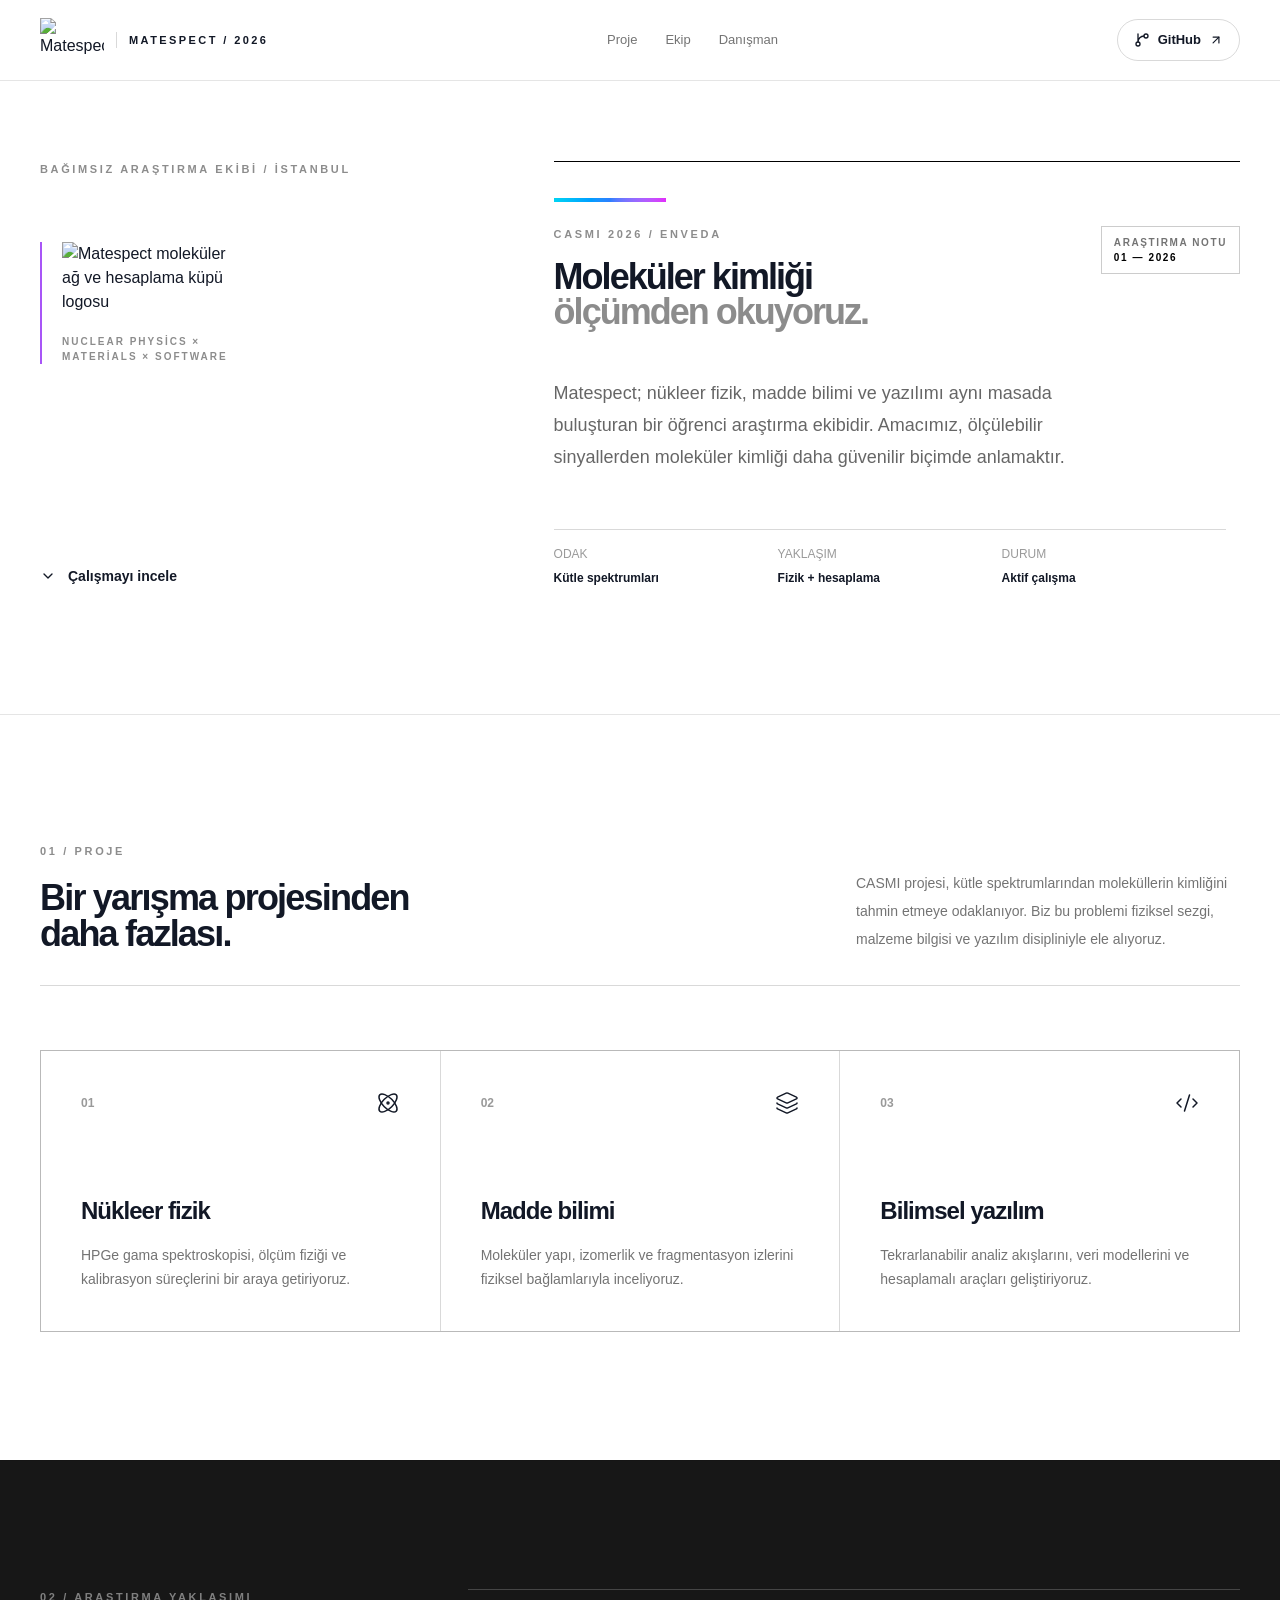
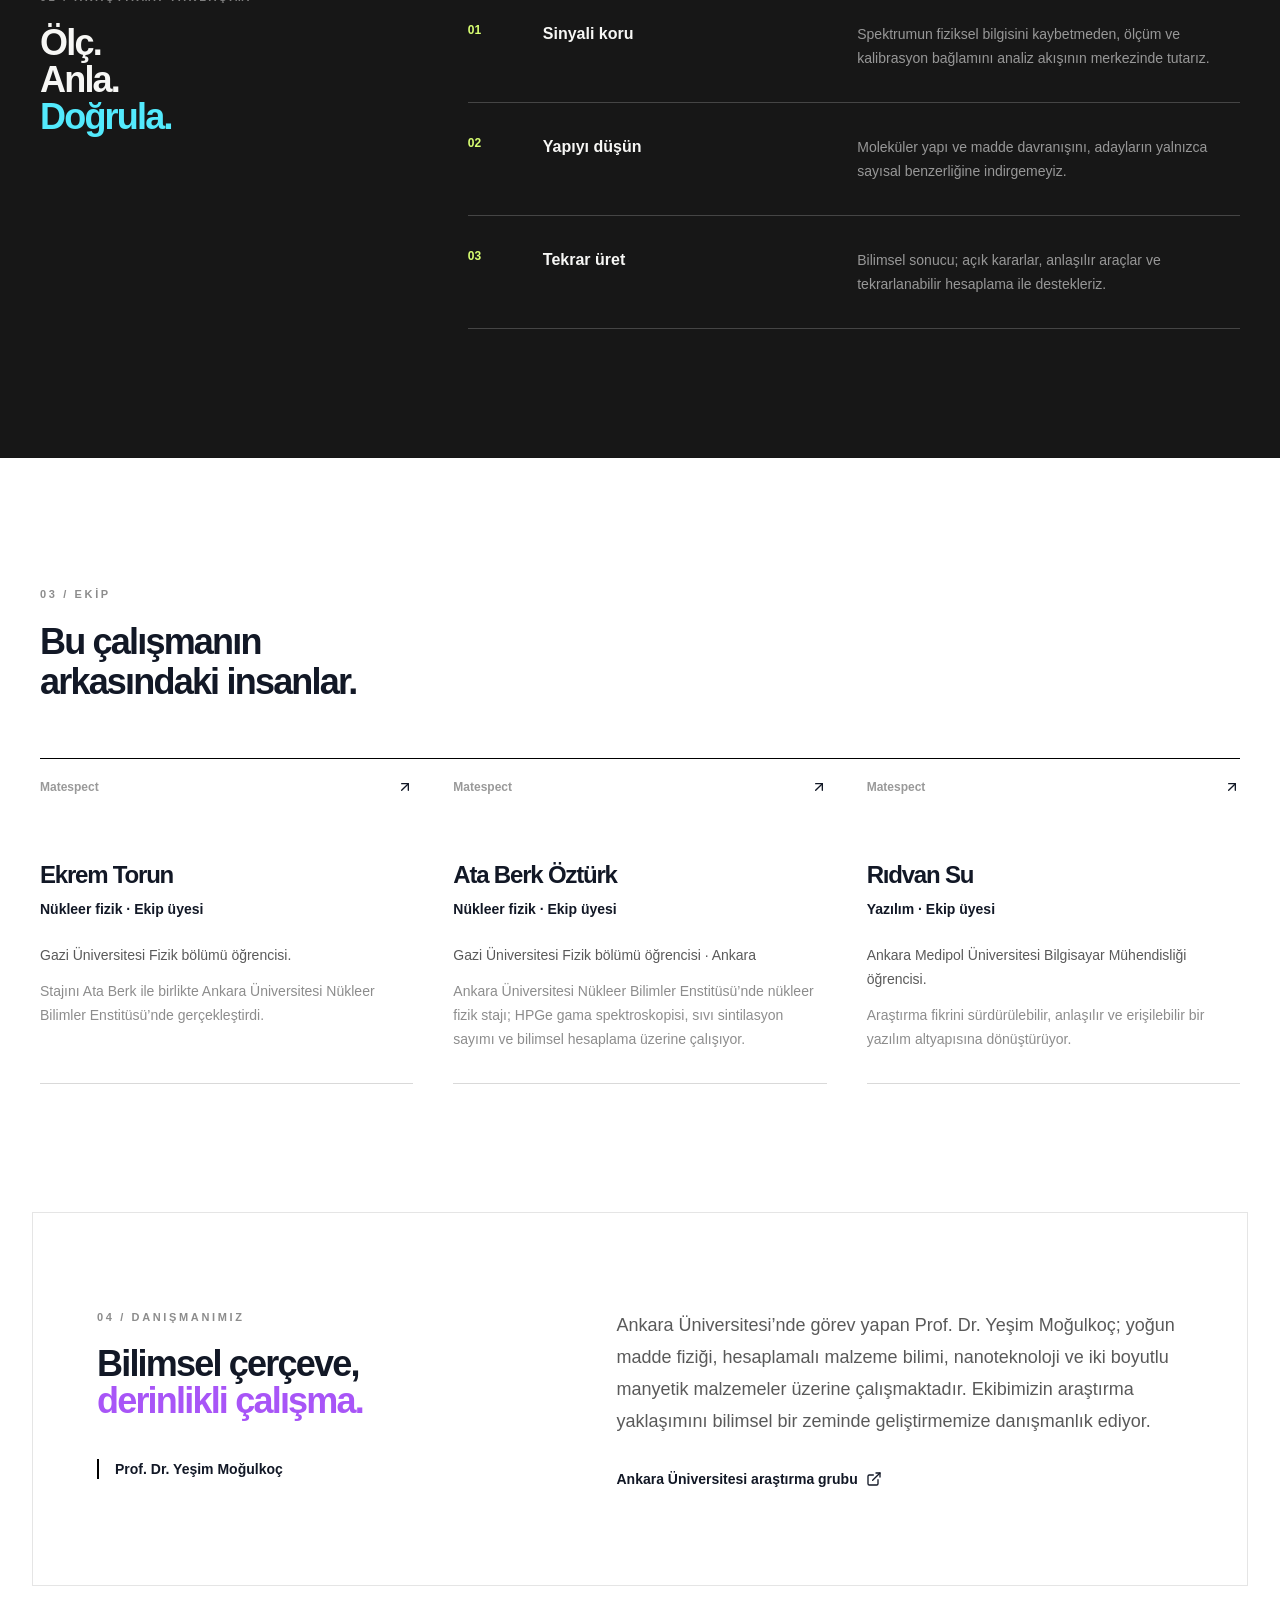
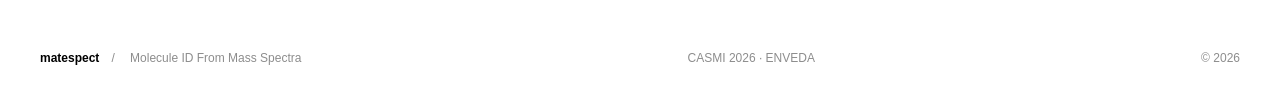
==== index.html @ edbdc3a5 "Publish Matespect team and project site Co-authored-by: Copilot <223556219+Copilot@users.noreply.git" ====
<!DOCTYPE html><html lang="tr"><head><meta charSet="utf-8"/><meta name="viewport" content="width=device-width, initial-scale=1"/><link rel="preload" href="https://hebbkx1anhila5yf.public.blob.vercel-storage.com/matespect%20logo-6dTscVKvWCVFBcTOnslpFok1MYDZ5d.jpg" as="image"/><link rel="stylesheet" href="/_next/static/chunks/1lz28xdimaww-.css" data-precedence="next"/><link rel="preload" as="script" fetchPriority="low" href="/_next/static/chunks/02y6ft7xy_y07.js"/><script src="/_next/static/chunks/307s0yo-1lt_t.js" async=""></script><script src="/_next/static/chunks/3vtk819k82294.js" async=""></script><script src="/_next/static/chunks/turbopack-3-ry682tkyiqk.js" async=""></script><script src="/_next/static/chunks/2s9nmpvizx0x4.js" async=""></script><script src="/_next/static/chunks/1g503qa-f4tda.js" async=""></script><meta name="theme-color" content="white" media="(prefers-color-scheme: light)"/><meta name="theme-color" content="black" media="(prefers-color-scheme: dark)"/><meta name="color-scheme" content="light dark"/><title>matespect — Maddenin izini sürüyoruz</title><meta name="description" content="CASMI 2026 için moleküllerin izini süren Matespect araştırma ekibi."/><meta name="generator" content="v0.app"/><link rel="icon" href="/icon-light-32x32.png" media="(prefers-color-scheme: light)"/><link rel="icon" href="/icon-dark-32x32.png" media="(prefers-color-scheme: dark)"/><link rel="icon" href="/icon.svg" type="image/svg+xml"/><link rel="apple-touch-icon" href="/apple-icon.png"/><script src="/_next/static/chunks/0cz1d0mv5g_q7.js" noModule=""></script></head><body class="antialiased"><div hidden=""><!--$--><!--/$--></div><main class="min-h-screen bg-white text-[#121826] selection:bg-[#d8f3ff]"><header class="border-b border-black/10 bg-white"><nav class="mx-auto flex h-20 max-w-[1320px] items-center justify-between px-6 lg:px-10" aria-label="Ana navigasyon"><a href="#top" class="flex items-center gap-3" aria-label="Matespect ana sayfa"><img src="https://hebbkx1anhila5yf.public.blob.vercel-storage.com/matespect%20logo-6dTscVKvWCVFBcTOnslpFok1MYDZ5d.jpg" alt="Matespect logosu" class="h-11 w-16 object-cover object-[center_22%]"/><span class="hidden border-l border-black/15 pl-3 text-[11px] font-semibold uppercase tracking-[0.22em] sm:block">Matespect / 2026</span></a><div class="hidden items-center gap-7 text-[13px] font-medium text-black/55 md:flex"><a href="#about" class="hover:text-black">Proje</a><a href="#team" class="hover:text-black">Ekip</a><a href="#advisor" class="hover:text-black">Danışman</a></div><a href="https://github.com/matespect" target="_blank" rel="noreferrer" class="inline-flex items-center gap-2 rounded-full border border-black/15 px-4 py-2.5 text-[13px] font-semibold hover:bg-black hover:text-white"><svg xmlns="http://www.w3.org/2000/svg" width="24" height="24" viewBox="0 0 24 24" fill="none" stroke="currentColor" stroke-width="2" stroke-linecap="round" stroke-linejoin="round" class="lucide lucide-git-branch size-4" aria-hidden="true"><path d="M15 6a9 9 0 0 0-9 9V3"></path><circle cx="18" cy="6" r="3"></circle><circle cx="6" cy="18" r="3"></circle></svg> GitHub <svg xmlns="http://www.w3.org/2000/svg" width="24" height="24" viewBox="0 0 24 24" fill="none" stroke="currentColor" stroke-width="2" stroke-linecap="round" stroke-linejoin="round" class="lucide lucide-arrow-up-right size-3.5" aria-hidden="true"><path d="M7 7h10v10"></path><path d="M7 17 17 7"></path></svg></a></nav></header><section id="top" class="border-b border-black/10 bg-white"><div class="mx-auto grid max-w-[1320px] gap-14 px-6 pb-24 pt-12 lg:grid-cols-[0.8fr_1.2fr] lg:px-10 lg:pb-32 lg:pt-20"><div class="flex flex-col justify-between"><div><p class="mb-16 text-[11px] font-bold uppercase tracking-[0.24em] text-black/45">Bağımsız araştırma ekibi / İstanbul</p><div class="mb-10 flex max-w-[190px] flex-col gap-5 border-l-2 border-[#a855f7] pl-5"><img src="https://hebbkx1anhila5yf.public.blob.vercel-storage.com/matespect%20logo-6dTscVKvWCVFBcTOnslpFok1MYDZ5d.jpg" alt="Matespect moleküler ağ ve hesaplama küpü logosu" class="w-full"/><span class="text-[10px] font-bold uppercase tracking-[0.2em] text-black/45">Nuclear physics × materials × software</span></div></div><a href="#about" class="mt-16 flex items-center gap-3 text-sm font-semibold"><svg xmlns="http://www.w3.org/2000/svg" width="24" height="24" viewBox="0 0 24 24" fill="none" stroke="currentColor" stroke-width="2" stroke-linecap="round" stroke-linejoin="round" class="lucide lucide-chevron-down size-4" aria-hidden="true"><path d="m6 9 6 6 6-6"></path></svg> Çalışmayı incele</a></div><div class="border-t border-black pt-7 lg:pt-9"><div class="mb-6 h-1 w-28 bg-gradient-to-r from-cyan-400 via-blue-500 to-fuchsia-500"></div><div class="mb-12 flex items-start justify-between gap-8"><div><p class="mb-4 text-[11px] font-bold uppercase tracking-[0.24em] text-black/45">CASMI 2026 / ENVEDA</p><h1 class="max-w-2xl text-4xl font-semibold leading-[0.98] tracking-[-0.055em] sm:text-4xl">Moleküler kimliği<br/><span class="text-black/45">ölçümden okuyoruz.</span></h1></div><span class="hidden border border-black/20 px-3 py-2 text-[10px] font-bold uppercase tracking-[0.16em] text-black/55 sm:block">Araştırma notu<br/><span class="text-black">01 — 2026</span></span></div><p class="max-w-xl text-lg leading-8 text-black/60">Matespect; nükleer fizik, madde bilimi ve yazılımı aynı masada buluşturan bir öğrenci araştırma ekibidir. Amacımız, ölçülebilir sinyallerden moleküler kimliği daha güvenilir biçimde anlamaktır.</p><div class="mt-14 grid max-w-2xl grid-cols-3 border-t border-black/15 pt-4 text-xs"><div><span class="block text-black/40">ODAK</span><span class="mt-2 block font-semibold">Kütle spektrumları</span></div><div><span class="block text-black/40">YAKLAŞIM</span><span class="mt-2 block font-semibold">Fizik + hesaplama</span></div><div><span class="block text-black/40">DURUM</span><span class="mt-2 block font-semibold">Aktif çalışma</span></div></div></div></div></section><section id="about" class="mx-auto max-w-[1320px] px-6 py-24 lg:px-10 lg:py-32"><div class="mb-16 flex flex-col justify-between gap-8 border-b border-black/15 pb-8 md:flex-row md:items-end"><div><p class="mb-5 text-[11px] font-bold uppercase tracking-[0.24em] text-black/45">01 / Proje</p><h2 class="max-w-2xl text-3xl font-semibold leading-[1.02] tracking-[-0.05em] sm:text-4xl">Bir yarışma projesinden<br/>daha fazlası.</h2></div><p class="max-w-sm text-sm leading-7 text-black/55">CASMI projesi, kütle spektrumlarından moleküllerin kimliğini tahmin etmeye odaklanıyor. Biz bu problemi fiziksel sezgi, malzeme bilgisi ve yazılım disipliniyle ele alıyoruz.</p></div><div class="grid gap-px overflow-hidden border border-black/15 bg-black/15 md:grid-cols-3"><article class="bg-white p-8 lg:p-10"><div class="mb-20 flex items-center justify-between"><span class="text-xs font-bold text-black/40">01</span><svg xmlns="http://www.w3.org/2000/svg" width="24" height="24" viewBox="0 0 24 24" fill="none" stroke="currentColor" stroke-width="1.5" stroke-linecap="round" stroke-linejoin="round" class="lucide lucide-atom size-6" aria-hidden="true"><circle cx="12" cy="12" r="1"></circle><path d="M20.2 20.2c2.04-2.03.02-7.36-4.5-11.9-4.54-4.52-9.87-6.54-11.9-4.5-2.04 2.03-.02 7.36 4.5 11.9 4.54 4.52 9.87 6.54 11.9 4.5Z"></path><path d="M15.7 15.7c4.52-4.54 6.54-9.87 4.5-11.9-2.03-2.04-7.36-.02-11.9 4.5-4.52 4.54-6.54 9.87-4.5 11.9 2.03 2.04 7.36.02 11.9-4.5Z"></path></svg></div><h3 class="text-2xl font-semibold tracking-[-0.04em]">Nükleer fizik</h3><p class="mt-4 text-sm leading-6 text-black/55">HPGe gama spektroskopisi, ölçüm fiziği ve kalibrasyon süreçlerini bir araya getiriyoruz.</p></article><article class="bg-white p-8 lg:p-10"><div class="mb-20 flex items-center justify-between"><span class="text-xs font-bold text-black/40">02</span><svg xmlns="http://www.w3.org/2000/svg" width="24" height="24" viewBox="0 0 24 24" fill="none" stroke="currentColor" stroke-width="1.5" stroke-linecap="round" stroke-linejoin="round" class="lucide lucide-layers size-6" aria-hidden="true"><path d="M12.83 2.18a2 2 0 0 0-1.66 0L2.6 6.08a1 1 0 0 0 0 1.83l8.58 3.91a2 2 0 0 0 1.66 0l8.58-3.9a1 1 0 0 0 0-1.83z"></path><path d="M2 12a1 1 0 0 0 .58.91l8.6 3.91a2 2 0 0 0 1.65 0l8.58-3.9A1 1 0 0 0 22 12"></path><path d="M2 17a1 1 0 0 0 .58.91l8.6 3.91a2 2 0 0 0 1.65 0l8.58-3.9A1 1 0 0 0 22 17"></path></svg></div><h3 class="text-2xl font-semibold tracking-[-0.04em]">Madde bilimi</h3><p class="mt-4 text-sm leading-6 text-black/55">Moleküler yapı, izomerlik ve fragmentasyon izlerini fiziksel bağlamlarıyla inceliyoruz.</p></article><article class="bg-white p-8 lg:p-10"><div class="mb-20 flex items-center justify-between"><span class="text-xs font-bold text-black/40">03</span><svg xmlns="http://www.w3.org/2000/svg" width="24" height="24" viewBox="0 0 24 24" fill="none" stroke="currentColor" stroke-width="1.5" stroke-linecap="round" stroke-linejoin="round" class="lucide lucide-code-xml size-6" aria-hidden="true"><path d="m18 16 4-4-4-4"></path><path d="m6 8-4 4 4 4"></path><path d="m14.5 4-5 16"></path></svg></div><h3 class="text-2xl font-semibold tracking-[-0.04em]">Bilimsel yazılım</h3><p class="mt-4 text-sm leading-6 text-black/55">Tekrarlanabilir analiz akışlarını, veri modellerini ve hesaplamalı araçları geliştiriyoruz.</p></article></div></section><section class="border-y border-black/10 bg-[#171717] text-[#f7f7f5]"><div class="mx-auto grid max-w-[1320px] gap-14 px-6 py-24 lg:grid-cols-[0.65fr_1.35fr] lg:px-10 lg:py-32"><div><p class="mb-5 text-[11px] font-bold uppercase tracking-[0.24em] text-white/45">02 / Araştırma yaklaşımı</p><h2 class="text-3xl font-semibold leading-[1.02] tracking-[-0.05em] sm:text-4xl">Ölç.<br/>Anla.<br/><span class="text-cyan-300">Doğrula.</span></h2></div><div class="grid gap-0 border-t border-white/20"><div class="grid gap-5 border-b border-white/20 py-8 sm:grid-cols-[55px_1fr_1.3fr]"><span class="text-xs font-bold text-[#d9ff72]">01</span><h3 class="font-semibold">Sinyali koru</h3><p class="text-sm leading-6 text-white/55">Spektrumun fiziksel bilgisini kaybetmeden, ölçüm ve kalibrasyon bağlamını analiz akışının merkezinde tutarız.</p></div><div class="grid gap-5 border-b border-white/20 py-8 sm:grid-cols-[55px_1fr_1.3fr]"><span class="text-xs font-bold text-[#d9ff72]">02</span><h3 class="font-semibold">Yapıyı düşün</h3><p class="text-sm leading-6 text-white/55">Moleküler yapı ve madde davranışını, adayların yalnızca sayısal benzerliğine indirgemeyiz.</p></div><div class="grid gap-5 border-b border-white/20 py-8 sm:grid-cols-[55px_1fr_1.3fr]"><span class="text-xs font-bold text-[#d9ff72]">03</span><h3 class="font-semibold">Tekrar üret</h3><p class="text-sm leading-6 text-white/55">Bilimsel sonucu; açık kararlar, anlaşılır araçlar ve tekrarlanabilir hesaplama ile destekleriz.</p></div></div></div></section><section id="team" class="mx-auto max-w-[1320px] px-6 py-24 lg:px-10 lg:py-32"><div class="mb-14"><p class="mb-5 text-[11px] font-bold uppercase tracking-[0.24em] text-black/45">03 / Ekip</p><h2 class="text-3xl font-semibold tracking-[-0.05em] sm:text-4xl">Bu çalışmanın<br/>arkasındaki insanlar.</h2></div><div class="grid gap-10 border-t border-black pt-5 md:grid-cols-3"><article class="border-b border-black/15 pb-8"><div class="mb-16 flex justify-between"><span class="text-xs font-bold text-black/40">Matespect</span><svg xmlns="http://www.w3.org/2000/svg" width="24" height="24" viewBox="0 0 24 24" fill="none" stroke="currentColor" stroke-width="2" stroke-linecap="round" stroke-linejoin="round" class="lucide lucide-arrow-up-right size-4" aria-hidden="true"><path d="M7 7h10v10"></path><path d="M7 17 17 7"></path></svg></div><h3 class="text-2xl font-semibold tracking-[-0.05em]">Ekrem Torun</h3><p class="mt-2 text-sm font-semibold">Nükleer fizik · Ekip üyesi</p><p class="mt-6 text-sm leading-6 text-black/65">Gazi Üniversitesi Fizik bölümü öğrencisi.</p><p class="mt-3 text-sm leading-6 text-black/45">Stajını Ata Berk ile birlikte Ankara Üniversitesi Nükleer Bilimler Enstitüsü’nde gerçekleştirdi.</p></article><article class="border-b border-black/15 pb-8"><div class="mb-16 flex justify-between"><span class="text-xs font-bold text-black/40">Matespect</span><svg xmlns="http://www.w3.org/2000/svg" width="24" height="24" viewBox="0 0 24 24" fill="none" stroke="currentColor" stroke-width="2" stroke-linecap="round" stroke-linejoin="round" class="lucide lucide-arrow-up-right size-4" aria-hidden="true"><path d="M7 7h10v10"></path><path d="M7 17 17 7"></path></svg></div><h3 class="text-2xl font-semibold tracking-[-0.05em]">Ata Berk Öztürk</h3><p class="mt-2 text-sm font-semibold">Nükleer fizik · Ekip üyesi</p><p class="mt-6 text-sm leading-6 text-black/65">Gazi Üniversitesi Fizik bölümü öğrencisi · Ankara</p><p class="mt-3 text-sm leading-6 text-black/45">Ankara Üniversitesi Nükleer Bilimler Enstitüsü’nde nükleer fizik stajı; HPGe gama spektroskopisi, sıvı sintilasyon sayımı ve bilimsel hesaplama üzerine çalışıyor.</p></article><article class="border-b border-black/15 pb-8"><div class="mb-16 flex justify-between"><span class="text-xs font-bold text-black/40">Matespect</span><svg xmlns="http://www.w3.org/2000/svg" width="24" height="24" viewBox="0 0 24 24" fill="none" stroke="currentColor" stroke-width="2" stroke-linecap="round" stroke-linejoin="round" class="lucide lucide-arrow-up-right size-4" aria-hidden="true"><path d="M7 7h10v10"></path><path d="M7 17 17 7"></path></svg></div><h3 class="text-2xl font-semibold tracking-[-0.05em]">Rıdvan Su</h3><p class="mt-2 text-sm font-semibold">Yazılım · Ekip üyesi</p><p class="mt-6 text-sm leading-6 text-black/65">Ankara Medipol Üniversitesi Bilgisayar Mühendisliği öğrencisi.</p><p class="mt-3 text-sm leading-6 text-black/45">Araştırma fikrini sürdürülebilir, anlaşılır ve erişilebilir bir yazılım altyapısına dönüştürüyor.</p></article></div></section><section id="advisor" class="mx-6 mb-6 overflow-hidden border border-black/10 bg-white lg:mx-8"><div class="mx-auto grid max-w-[1320px] gap-14 px-6 py-16 lg:grid-cols-[0.9fr_1.1fr] lg:px-16 lg:py-24"><div><p class="mb-5 text-[11px] font-bold uppercase tracking-[0.24em] text-black/45">04 / Danışmanımız</p><h2 class="max-w-xl text-3xl font-semibold leading-[1.02] tracking-[-0.05em] sm:text-4xl">Bilimsel çerçeve,<br/><span class="text-[#a855f7]">derinlikli çalışma.</span></h2><div class="mt-10 border-l-2 border-black pl-4 text-sm font-semibold">Prof. Dr. Yeşim Moğulkoç</div></div><div class="flex flex-col justify-end"><p class="text-lg leading-8 text-black/65">Ankara Üniversitesi’nde görev yapan Prof. Dr. Yeşim Moğulkoç; yoğun madde fiziği, hesaplamalı malzeme bilimi, nanoteknoloji ve iki boyutlu manyetik malzemeler üzerine çalışmaktadır. Ekibimizin araştırma yaklaşımını bilimsel bir zeminde geliştirmemize danışmanlık ediyor.</p><a href="https://hymf.ankara.edu.tr" target="_blank" rel="noreferrer" class="mt-8 inline-flex items-center gap-2 text-sm font-semibold">Ankara Üniversitesi araştırma grubu <svg xmlns="http://www.w3.org/2000/svg" width="24" height="24" viewBox="0 0 24 24" fill="none" stroke="currentColor" stroke-width="2" stroke-linecap="round" stroke-linejoin="round" class="lucide lucide-external-link size-4" aria-hidden="true"><path d="M15 3h6v6"></path><path d="M10 14 21 3"></path><path d="M18 13v6a2 2 0 0 1-2 2H5a2 2 0 0 1-2-2V8a2 2 0 0 1 2-2h6"></path></svg></a></div></div></section><footer class="mx-auto flex max-w-[1320px] flex-col gap-5 px-6 py-10 text-xs text-black/45 sm:flex-row sm:items-center sm:justify-between lg:px-10"><div><span class="font-semibold text-black">matespect</span><span class="mx-3">/</span> Molecule ID From Mass Spectra</div><div>CASMI 2026 · ENVEDA</div><span>© 2026</span></footer></main><!--$--><!--/$--><!--$!--><template data-dgst=""></template><!--/$--><script id="_R_">(globalThis["TURBOPACK"] || (globalThis["TURBOPACK"] = [])).push({"otherChunks":["static/chunks/02y6ft7xy_y07.js","static/chunks/307s0yo-1lt_t.js","static/chunks/3vtk819k82294.js"],"runtimeModuleIds":[82906]});</script><script src="/_next/static/chunks/02y6ft7xy_y07.js" async=""></script><script>(self.__next_f=self.__next_f||[]).push([0])</script><script>self.__next_f.push([1,"1:\"$Sreact.fragment\"\n2:\"/_next/static/chunks/2s9nmpvizx0x4.js\"\n3:I[15796,[\"$2\"],\"default\"]\n4:I[94651,[\"$2\"],\"default\"]\n5:I[9307,[\"$2\"],\"Analytics\"]\n7:\"/_next/static/chunks/1g503qa-f4tda.js\"\n8:I[92339,[\"$2\",\"$7\"],\"default\"]\n13:\"ViewportBoundary\"\n14:I[58997,[\"$2\"],\"$13\"]\n16:\"MetadataBoundary\"\n17:I[58997,[\"$2\"],\"$16\"]\n18:\"$Sreact.suspense\"\n1a:I[30254,[\"$2\"],\"default\",1]\n:HL[\"/_next/static/chunks/1lz28xdimaww-.css\",\"style\"]\n:HL[\"https://hebbkx1anhila5yf.public.blob.vercel-storage.com/matespect%20logo-6dTscVKvWCVFBcTOnslpFok1MYDZ5d.jpg\",\"image\"]\n6:[[\"children\",{\"s\":\"__PAGE__\",\"h\":512,\"d\":{\"r\":[\"$\",\"$1\",\"c\",{\"children\":[[\"$\",\"main\",null,{\"className\":\"min-h-screen bg-white text-[#121826] selection:bg-[#d8f3ff]\",\"children\":[[\"$\",\"header\",null,{\"className\":\"border-b border-black/10 bg-white\",\"children\":[\"$\",\"nav\",null,{\"className\":\"mx-auto flex h-20 max-w-[1320px] items-center justify-between px-6 lg:px-10\",\"aria-label\":\"Ana navigasyon\",\"children\":[[\"$\",\"a\",null,{\"href\":\"#top\",\"className\":\"flex items-center gap-3\",\"aria-label\":\"Matespect ana sayfa\",\"children\":[[\"$\",\"img\",null,{\"src\":\"https://hebbkx1anhila5yf.public.blob.vercel-storage.com/matespect%20logo-6dTscVKvWCVFBcTOnslpFok1MYDZ5d.jpg\",\"alt\":\"Matespect logosu\",\"className\":\"h-11 w-16 object-cover object-[center_22%]\"}],[\"$\",\"span\",null,{\"className\":\"hidden border-l border-black/15 pl-3 text-[11px] font-semibold uppercase tracking-[0.22em] sm:block\",\"children\":\"Matespect / 2026\"}]]}],[\"$\",\"div\",null,{\"className\":\"hidden items-center gap-7 text-[13px] font-medium text-black/55 md:flex\",\"children\":[[\"$\",\"a\",null,{\"href\":\"#about\",\"className\":\"hover:text-black\",\"children\":\"Proje\"}],[\"$\",\"a\",null,{\"href\":\"#team\",\"className\":\"hover:text-black\",\"children\":\"Ekip\"}],[\"$\",\"a\",null,{\"href\":\"#advisor\",\"className\":\"hover:text-black\",\"children\":\"Danışman\"}]]}],[\"$\",\"a\",null,{\"href\":\"https://github.com/matespect\",\"target\":\"_blank\",\"rel\":\"noreferrer\",\"className\":\"inline-flex items-center gap-2 rounded-full border border-black/15 px-4 py-2.5 text-[13px] font-semibold hover:bg-black hover:text-white\",\"children\":[[\"$\",\"$L8\",null,{\"ref\":\"$undefined\",\"iconNode\":[[\"path\",{\"d\":\"M15 6a9 9 0 0 0-9 9V3\",\"key\":\"1cii5b\"}],[\"circle\",{\"cx\":\"18\",\"cy\":\"6\",\"r\":\"3\",\"key\":\"1h7g24\"}],[\"circle\",{\"cx\":\"6\",\"cy\":\"18\",\"r\":\"3\",\"key\":\"fqmcym\"}]],\"className\":\"lucide-git-branch size-4\",\"aria-hidden\":\"true\"}],\" GitHub \",[\"$\",\"$L8\",null,{\"ref\":\"$undefined\",\"iconNode\":[[\"path\",{\"d\":\"M7 7h10v10\",\"key\":\"1tivn9\"}],[\"path\",{\"d\":\"M7 17 17 7\",\"key\":\"1vkiza\"}]],\"className\":\"lucide-arrow-up-right size-3.5\",\"aria-hidden\":\"true\"}]]}]]}]}],[\"$\",\"section\",null,{\"id\":\"top\",\"className\":\"border-b border-black/10 bg-white\",\"children\":[\"$\",\"div\",null,{\"className\":\"mx-auto grid max-w-[1320px] gap-14 px-6 pb-24 pt-12 lg:grid-cols-[0.8fr_1.2fr] lg:px-10 lg:pb-32 lg:pt-20\",\"children\":[[\"$\",\"div\",null,{\"className\":\"flex flex-col justify-between\",\"children\":[[\"$\",\"div\",null,{\"children\":[[\"$\",\"p\",null,{\"className\":\"mb-16 text-[11px] font-bold uppercase tracking-[0.24em] text-black/45\",\"children\":\"Bağımsız araştırma ekibi / İstanbul\"}],[\"$\",\"div\",null,{\"className\":\"mb-10 flex max-w-[190px] flex-col gap-5 border-l-2 border-[#a855f7] pl-5\",\"children\":[[\"$\",\"img\",null,{\"src\":\"https://hebbkx1anhila5yf.public.blob.vercel-storage.com/matespect%20logo-6dTscVKvWCVFBcTOnslpFok1MYDZ5d.jpg\",\"alt\":\"Matespect moleküler ağ ve hesaplama küpü logosu\",\"className\":\"w-full\"}],\"$L9\"]}]]}],\"$La\"]}],\"$Lb\"]}]}],\"$Lc\",\"$Ld\",\"$Le\",\"$Lf\",\"$L10\"]}],[\"$L11\"],\"$L12\"]}],\"p\":false,\"v\":null}}]]\n0:{\"P\":null,\"c\":[\"\",\"\"],\"q\":\"\",\"i\":false,\"t\":{\"t\":{\"s\":\"\",\"h\":528,\"d\":{\"r\":[\"$\",\"$1\",\"c\",{\"children\":[[[\"$\",\"link\",\"0\",{\"rel\":\"stylesheet\",\"href\":\"/_next/static/chunks/1lz28xdimaww-.css\",\"precedence\":\"next\",\"crossOrigin\":\"$undefined\",\"nonce\":\"$undefined\"}],[\"$\",\"script\",\"script-0\",{\"src\":\"/_next/static/chunks/2s9nmpvizx0x4.js\",\"async\":true,\"nonce\":\"$undefined\"}]],[\"$\",\"html\",null,{\"lang\":\"tr\",\"children\":[\"$\",\"body\",null,{\"className\":\"antialiased\",\"children\":[[\"$\",\"$L3\",null,{\"parallelRouterKey\":\"children\",\"error\":\"$undefined\",\"errorStyles\":\"$undefined\",\"errorScripts\":\"$undefined\",\"template\":[\"$\",\"$L4\",null,{}],\"templateStyles\":\"$undefined\",\"templateScripts\":\"$undefined\",\"notFound\":[[[\"$\",\"title\",null,{\"children\":\"404: This page could not be found.\"}],[\"$\",\"div\",null,{\"style\":{\"fontFamily\":\"system-ui,\\\"Segoe UI\\\",Roboto,Helvetica,Arial,sans-serif,\\\"Apple Color Emoji\\\",\\\"Segoe UI Emoji\\\"\",\"height\":\"100vh\",\"textAlign\":\"center\",\"display\":\"flex\",\"flexDirection\":\"column\",\"alignItems\":\"center\",\"justifyContent\":\"center\"},\"children\":[\"$\",\"div\",null,{\"children\":[[\"$\",\"style\",null,{\"dangerouslySetInnerHTML\":{\"__html\":\"body{color:#000;background:#fff;margin:0}.next-error-h1{border-right:1px solid rgba(0,0,0,.3)}@media (prefers-color-scheme:dark){body{color:#fff;background:#000}.next-error-h1{border-right:1px solid rgba(255,255,255,.3)}}\"}}],[\"$\",\"h1\",null,{\"className\":\"next-error-h1\",\"style\":{\"display\":\"inline-block\",\"margin\":\"0 20px 0 0\",\"padding\":\"0 23px 0 0\",\"fontSize\":24,\"fontWeight\":500,\"verticalAlign\":\"top\",\"lineHeight\":\"49px\"},\"children\":404}],[\"$\",\"div\",null,{\"style\":{\"display\":\"inline-block\"},\"children\":[\"$\",\"h2\",null,{\"style\":{\"fontSize\":14,\"fontWeight\":400,\"lineHeight\":\"49px\",\"margin\":0},\"children\":\"This page could not be found.\"}]}]]}]}]],[]],\"forbidden\":\"$undefined\",\"unauthorized\":\"$undefined\"}],[\"$\",\"$L5\",null,{}]]}]}]]}],\"p\":false,\"v\":null},\"c\":\"$Q6\"},\"h\":{\"r\":[\"$\",\"$1\",\"h\",{\"children\":[null,[\"$\",\"$L14\",null,{\"children\":\"$L15\"}],[\"$\",\"$L17\",null,{\"children\":[[\"$\",\"div\",null,{\"hidden\":true,\"children\":[\"$\",\"$18\",null,{\"name\":\"Next.Metadata\",\"children\":\"$L19\"}]}],null]}],null]}],\"p\":false,\"v\":null}},\"m\":\"$undefined\",\"G\":[\"$1a\",[[\"$\",\"link\",\"0\",{\"rel\":\"stylesheet\",\"href\":\"/_next/static/chunks/1lz28xdimaww-.css\",\"precedence\":\"next\",\"crossOrigin\":\"$undefined\",\"nonce\":\"$undefined\"}]]],\"S\":true,\"r\":\"$undefined\",\"s\":\"$undefined\",\"a\":\"$undefined\",\"l\":\"$undefined\",\"p\":\"$undefined\",\"d\":\"$undefined\",\"b\":\"WbWYukp9ehqty3Cdv-45f\"}\n1b:I[58997,[\"$2\"],\"OutletBoundary\"]\n9:[\"$\",\"span\",null,{\"className\":\"text-[10px] font-bold uppercase tracking-[0.2em] text-black/45\",\"children\":\"Nuclear physics × materials × software\"}]\na:[\"$\",\"a\",null,{\"href\":\"#about\",\"className\":\"mt-16 flex items-center gap-3 text-sm font-semibold\",\"children\":[[\"$\",\"$L8\",null,{\"ref\":\"$undefined\",\"iconNode\":[[\"path\",{\"d\":\"m6 9 6 6 6-6\",\"key\":\"qrunsl\"}]],\"className\":\"lucide-chevron-down size-4\",\"aria-hidden\":\"true\"}],\" Çalışmayı incele\"]}]\nb:[\"$\",\"div\",null,{\"className\":\"border-t border-black pt-7 lg:pt-9\",\"children\":[[\"$\",\"div\",null,{\"className\":\"mb-6 h-1 w-28 bg-gradient-to-r from-cyan-400 via-blue-500 to-fuchsia-500\"}],[\"$\",\"div\",null,{\"className\":\"mb-12 flex items-start justify-between gap-8\",\"children\":[[\"$\",\"div\",null,{\"children\":[[\"$\",\"p\",null,{\"className\":\"mb-4 text-[11px] font-bold uppercase tracking-[0.24em] text-black/45\",\"children\":\"CASMI 2026 / ENVEDA\"}],[\"$\",\"h1\",null,{\"className\":\"max-w-2xl text-4xl font-semibold leading-[0.98] tracking-[-0.055em] sm:text-4xl\",\"children\":[\"Moleküler kimliği\",[\"$\",\"br\",null,{}],[\"$\",\"span\",null,{\"className\":\"text-black/45\",\"children\":\"ölçümden okuyoruz.\"}]]}]]}],[\"$\",\"span\",null,{\"className\":\"hidden border border-black/20 px-3 py-2 text-[10px] font-bold uppercase tracking-[0.16em] text-black/55 sm:block\",\"children\":[\"Araştırma notu\",[\"$\",\"br\",null,{}],[\"$\",\"span\",null,{\"className\":\"text-black\",\"children\":\"01 — 2026\"}]]}]]}],[\"$\",\"p\",null,{\"className\":\"max-w-xl text-lg leading-8 text-black/60\",\"children\":\"Matespect; nükleer fizik, madde bilimi ve yazılımı aynı masada buluşturan bir öğrenci araştırma ekibidir. Amacımız, ölçülebilir sinyallerden moleküler kimliği daha güvenilir biçimde anlamaktır.\"}],[\"$\",\"div\",null,{\"className\":\"mt-14 grid max-w-2xl grid-cols-3 border-t border-black/15 pt-4 text-xs\",\"children\":[[\"$\",\"div\",null,{\"children\":[[\"$\",\"span\",null,{\"className\":\"block text-black/40\",\"children\":\"ODAK\"}],[\"$\",\"span\",null,{\"className\":\"mt-2 block font-semibold\",\"children\":\"Kütle spektrumları\"}]]}],[\"$\",\"div\",null,{\"children\":[[\"$\",\"span\",null,{\"className\":\"block text-black/40\",\"children\":\"YAKLAŞIM\"}],[\"$\",\"span\",null,{\"className\":\"mt-2 block font-semibold\",\"children\":\"Fizik + hesaplama\"}]]}],[\"$\",\"div\",null,{\"children\":[[\"$\",\"span\",null,{\"className\":\"block text-black/40\",\"children\":\"DURUM\"}],[\"$\",\"span\",null,{\"className\":\"mt-2 block font-semibold\",\"children\":\"Aktif çalışma\"}]]}]]}]]}]\nc:[\"$\",\"section\",null,{\"id\":\"about\",\"className\":\"mx-auto max-w-[1320px] px-6 py-24 lg:px-10 lg:py-32\",\"children\":[[\"$\",\"div\",null,{\"className\":\"mb-16 flex flex-col justify-between gap-8 border-b border-black/15 pb-8 md:flex-row md:items-end\",\"children\":[[\"$\",\"div\",null,{\"children\":[[\"$\",\"p\",null,{\"className\":\"mb-5 text-[11px] font-bold uppercase tracking-[0.24em] text-black/45\",\"children\":\"01 / Proje\"}],[\"$\",\"h2\",null,{\"className\":\"max-w-2xl text-3xl font-semibold leading-[1.02] tracking-[-0.05em] sm:text-4xl\",\"children\":[\"Bir yarışma projesinden\",[\"$\",\"br\",null,{}],\"daha fazlası.\"]}]]}],[\"$\",\"p\",null,{\"className\":\"max-w-sm text-sm leading-7 text-black/55\",\"children\":\"CASMI projesi, kütle spektrumlarından moleküllerin kimliğini tahmin etmeye odaklanıyor. Biz bu problemi fiziksel sezgi, malzeme bilgisi ve yazılım disipliniyle ele alıyoruz.\"}]]}],[\"$\",\"div\",null,{\"className\":\"grid gap-px overflow-hidden border border-black/15 bg-black/15 md:grid-cols-3\",\"children\":[[\"$\",\"article\",\"01\",{\"className\":\"bg-white p-8 lg:p-10\",\"children\":[[\"$\",\"div\",null,{\"className\":\"mb-20 flex items-center justify-between\",\"children\":[[\"$\",\"span\",null,{\"className\":\"text-xs font-bold text-black/40\",\"children\":\"01\"}],[\"$\",\"$L8\",null,{\"ref\":\"$undefined\",\"iconNode\":[[\"circle\",{\"cx\":\"12\",\"cy\":\"12\",\"r\":\"1\",\"key\":\"41hilf\"}],[\"path\",{\"d\":\"M20.2 20.2c2.04-2.03.02-7.36-4.5-11.9-4.54-4.52-9.87-6.54-11.9-4.5-2.04 2.03-.02 7.36 4.5 11.9 4.54 4.52 9.87 6.54 11.9 4.5Z\",\"key\":\"1l2ple\"}],[\"path\",{\"d\":\"M15.7 15.7c4.52-4.54 6.54-9.87 4.5-11.9-2.03-2.04-7.36-.02-11.9 4.5-4.52 4.54-6.54 9.87-4.5 11.9 2.03 2.04 7.36.02 11.9-4.5Z\",\"key\":\"1wam0m\"}]],\"className\":\"lucide-atom size-6\",\"strokeWidth\":1.5,\"aria-hidden\":\"true\"}]]}],[\"$\",\"h3\",null,{\"className\":\"text-2xl font-semibold tracking-[-0.04em]\",\"children\":\"Nükleer fizik\"}],[\"$\",\"p\",null,{\"className\":\"mt-4 text-sm leading-6 text-black/55\",\"children\":\"HPGe gama spektroskopisi, ölçüm fiziği ve kalibrasyon süreçlerini bir araya getiriyoruz.\"}]]}],[\"$\",\"article\",\"02\",{\"className\":\"bg-white p-8 lg:p-10\",\"children\":[[\"$\",\"div\",null,{\"className\":\"mb-20 flex items-center justify-between\",\"children\":[[\"$\",\"span\",null,{\"className\":\"text-xs font-bold text-black/40\",\"children\":\"02\"}],[\"$\",\"$L8\",null,{\"ref\":\"$undefined\",\"iconNode\":[[\"path\",{\"d\":\"M12.83 2.18a2 2 0 0 0-1.66 0L2.6 6.08a1 1 0 0 0 0 1.83l8.58 3.91a2 2 0 0 0 1.66 0l8.58-3.9a1 1 0 0 0 0-1.83z\",\"key\":\"zw3jo\"}],[\"path\",{\"d\":\"M2 12a1 1 0 0 0 .58.91l8.6 3.91a2 2 0 0 0 1.65 0l8.58-3.9A1 1 0 0 0 22 12\",\"key\":\"1wduqc\"}],[\"path\",{\"d\":\"M2 17a1 1 0 0 0 .58.91l8.6 3.91a2 2 0 0 0 1.65 0l8.58-3.9A1 1 0 0 0 22 17\",\"key\":\"kqbvx6\"}]],\"className\":\"lucide-layers size-6\",\"strokeWidth\":1.5,\"aria-hidden\":\"true\"}]]}],[\"$\",\"h3\",null,{\"className\":\"text-2xl font-semibold tracking-[-0.04em]\",\"children\":\"Madde bilimi\"}],[\"$\",\"p\",null,{\"className\":\"mt-4 text-sm leading-6 text-black/55\",\"children\":\"Moleküler yapı, izomerlik ve fragmentasyon izlerini fiziksel bağlamlarıyla inceliyoruz.\"}]]}],[\"$\",\"article\",\"03\",{\"className\":\"bg-white p-8 lg:p-10\",\"children\":[[\"$\",\"div\",null,{\"className\":\"mb-20 flex items-center justify-between\",\"children\":[[\"$\",\"span\",null,{\"className\":\"text-xs font-bold text-black/40\",\"children\":\"03\"}],[\"$\",\"$L8\",null,{\"ref\":\"$undefined\",\"iconNode\":[[\"path\",{\"d\":\"m18 16 4-4-4-4\",\"key\":\"1inbqp\"}],[\"path\",{\"d\":\"m6 8-4 4 4 4\",\"key\":\"15zrgr\"}],[\"path\",{\"d\":\"m14.5 4-5 16\",\"key\":\"e7oirm\"}]],\"className\":\"lucide-code-xml size-6\",\"strokeWidth\":1.5,\"aria-hidden\":\"true\"}]]}],[\"$\",\"h3\",null,{\"className\":\"text-2xl font-semibold tracking-[-0.04em]\",\"children\":\"Bilimsel yazılım\"}],[\"$\",\"p\",null,{\"className\":\"mt-4 text-sm leading-6 text-black/55\",\"children\":\"Tekrarlanabilir analiz akışlarını, veri modellerini ve hesaplamalı araçları geliştiriyoruz.\"}]]}]]}]]}]\nd:[\"$\",\"section\",null,{\"className\":\"border-y border-black/10 bg-[#171717] text-[#f7f7f5]\",\"children\":[\"$\",\"div\",null,{\"className\":\"mx-auto grid max-w-[1320px] gap-14 px-6 py-24 lg:grid-cols-[0.65fr_1.35fr] lg:px-10 lg:py-32\",\"children\":[[\"$\",\"div\",null,{\"children\":[[\"$\",\"p\",null,{\"className\":\"mb-5 text-[11px] font-bold uppercase tracking-[0.24em] text-white/45\",\"children\":\"02 / Araştırma yaklaşımı\"}],[\"$\",\"h2\",null,{\"className\":\"text-3xl font-semibold leading-[1.02] tracking-[-0.05em] sm:text-4xl\",\"children\":[\"Ölç.\",[\"$\",\"br\",null,{}],\"Anla.\",[\"$\",\"br\",null,{}],[\"$\",\"span\",null,{\"className\":\"text-cyan-300\",\"children\":\"Doğrula.\"}]]}]]}],[\"$\",\"div\",null,{\"className\":\"grid gap-0 border-t border-white/20\",\"children\":[[\"$\",\"div\",\"01\",{\"className\":\"grid gap-5 border-b border-white/20 py-8 sm:grid-cols-[55px_1fr_1.3fr]\",\"children\":[[\"$\",\"span\",null,{\"className\":\"text-xs font-bold text-[#d9ff72]\",\"children\":\"01\"}],[\"$\",\"h3\",null,{\"className\":\"font-semibold\",\"children\":\"Sinyali koru\"}],[\"$\",\"p\",null,{\"className\":\"text-sm leading-6 text-white/55\",\"children\":\"Spektrumun fiziksel bilgisini kaybetmeden, ölçüm ve kalibrasyon bağlamını analiz akışının merkezinde tutarız.\"}]]}],[\"$\",\"div\",\"02\",{\"className\":\"grid gap-5 border-b border-white/20 py-8 sm:grid-cols-[55px_1fr_1.3fr]\",\"children\":[[\"$\",\"span\",null,{\"className\":\"text-xs font-bold text-[#d9ff72]\",\"children\":\"02\"}],[\"$\",\"h3\",null,{\"className\":\"font-semibold\",\"children\":\"Yapıyı düşün\"}],[\"$\",\"p\",null,{\"className\":\"text-sm leading-6 text-white/55\",\"children\":\"Moleküler yapı ve madde davranışını, adayların yalnızca sayısal benzerliğine indirgemeyiz.\"}]]}],[\"$\",\"div\",\"03\",{\"className\":\"grid gap-5 border-b border-white/20 py-8 sm:grid-cols-[55px_1fr_1.3fr]\",\"children\":[[\"$\",\"span\",null,{\"className\":\"text-xs font-bold text-[#d9ff72]\",\"children\":\"03\"}],[\"$\",\"h3\",null,{\"className\":\"font-semibold\",\"children\":\"Tekrar üret\"}],[\"$\",\"p\",null,{\"className\":\"text-sm leading-6 text-white/55\",\"children\":\"Bilimsel sonucu; açık kararlar, anlaşılır araçlar ve tekrarlanabilir hesaplama ile destekleriz.\"}]]}]]}]]}]}]\ne:[\"$\",\"section\",null,{\"id\":\"team\",\"className\":\"mx-auto max-w-[1320px] px-6 py-24 lg:px-10 lg:py-32\",\"children\":[[\"$\",\"div\",null,{\"className\":\"mb-14\",\"children\":[[\"$\",\"p\",null,{\"className\":\"mb-5 text-[11px] font-bold uppercase tracking-[0.24em] text-black/45\",\"children\":\"03 / Ekip\"}],[\"$\",\"h2\",null,{\"className\":\"text-3xl font-semibold tracking-[-0.05em] sm:text-4xl\",\"children\":[\"Bu çalışmanın\",[\"$\",\"br\",null,{}],\"arkasındaki insanlar.\"]}]]}],[\"$\",\"div\",null,{\"className\":\"grid gap-10 border-t border-black pt-5 md:grid-cols-3\",\"children\":[[\"$\",\"article\",\"Ekrem Torun\",{\"className\":\"border-b border-black/15 pb-8\",\"children\":[[\"$\",\"div\",null,{\"className\":\"mb-16 flex justify-between\",\"children\":[[\"$\",\"span\",null,{\"className\":\"text-xs font-bold text-black/40\",\"children\":\"Matespect\"}],[\"$\",\"$L8\",null,{\"ref\":\"$undefined\",\"iconNode\":\"$6:0:1:d:r:props:children:0:props:children:0:props:children:props:children:2:props:children:2:props:iconNode\",\"className\":\"lucide-arrow-up-right size-4\",\"aria-hidden\":\"true\"}]]}],[\"$\",\"h3\",null,{\"className\":\"text-2xl font-semibold tracking-[-0.05em]\",\"children\":\"Ekrem Torun\"}],[\"$\",\"p\",null,{\"className\":\"mt-2 text-sm font-semibold\",\"children\":\"Nükleer fizik · Ekip üyesi\"}],[\"$\",\"p\",null,{\"className\":\"mt-6 text-sm leading-6 text-black/65\",\"children\":\"Gazi Üniversitesi Fizik bölümü öğrencisi.\"}],[\"$\",\"p\",null,{\"className\":\"mt-3 text-sm leading-6 text-black/45\",\"children\":\"Stajını Ata Berk ile birlikte Ankara Üniversitesi Nükleer Bilimler Enstitüsü’nde gerçekleştirdi.\"}]]}],[\"$\",\"article\",\"Ata Berk Öztürk\",{\"className\":\"border-b border-black/15 pb-8\",\"children\":[[\"$\",\"div\",null,{\"className\":\"mb-16 flex justify-between\",\"children\":[[\"$\",\"span\",null,{\"className\":\"text-xs font-bold text-black/40\",\"children\":\"Matespect\"}],[\"$\",\"$L8\",null,{\"ref\":\"$undefined\",\"iconNode\":\"$6:0:1:d:r:props:children:0:props:children:0:props:children:props:children:2:props:children:2:props:iconNode\",\"className\":\"lucide-arrow-up-right size-4\",\"aria-hidden\":\"true\"}]]}],[\"$\",\"h3\",null,{\"className\":\"text-2xl font-semibold tracking-[-0.05em]\",\"children\":\"Ata Berk Öztürk\"}],[\"$\",\"p\",null,{\"className\":\"mt-2 text-sm font-semibold\",\"children\":\"Nükleer fizik · Ekip üyesi\"}],[\"$\",\"p\",null,{\"className\":\"mt-6 text-sm leading-6 text-black/65\",\"children\":\"Gazi Üniversitesi Fizik bölümü öğrencisi · Ankara\"}],[\"$\",\"p\",null,{\"className\":\"mt-3 text-sm leading-6 text-black/45\",\"children\":\"Ankara Üniversitesi Nükleer Bilimler Enstitüsü’nde nükleer fizik stajı; HPGe gama spektroskopisi, sıvı sintilasyon sayımı ve bilimsel hesaplama üzerine çalışıyor.\"}]]}],[\"$\",\"article\",\"Rıdvan Su\",{\"className\":\"border-b border-black/15 pb-8\",\"children\":[[\"$\",\"div\",null,{\"className\":\"mb-16 flex justify-between\",\"children\":[[\"$\",\"span\",null,{\"className\":\"text-xs font-bold text-black/40\",\"children\":\"Matespect\"}],[\"$\",\"$L8\",null,{\"ref\":\"$undefined\",\"iconNode\":\"$6:0:1:d:r:props:children:0:props:children:0:props:children:props:children:2:props:children:2:props:iconNode\",\"className\":\"lucide-arrow-up-right size-4\",\"aria-hidden\":\"true\"}]]}],[\"$\",\"h3\",null,{\"className\":\"text-2xl font-semibold tracking-[-0.05em]\",\"children\":\"Rıdvan Su\"}],[\"$\",\"p\",null,{\"className\":\"mt-2 text-sm font-semibold\",\"children\":\"Yazılım · Ekip üyesi\"}],[\"$\",\"p\",null,{\"className\":\"mt-6 text-sm leading-6 text-black/65\",\"children\":\"Ankara Medipol Üniversitesi Bilgisayar Mühendisliği öğrencisi.\"}],[\"$\",\"p\",null,{\"className\":\"mt-3 text-sm leading-6 text-black/45\",\"children\":\"Araştırma fikrini sürdürülebilir, anlaşılır ve erişilebilir bir yazılım altyapısına dönüştürüyor.\"}]]}]]}]]}]\nf:[\"$\",\"section\",null,{\"id\":\"advisor\",\"className\":\"mx-6 mb-6 overflow-hidden border border-black/10 bg-white lg:mx-8\",\"children\":[\"$\",\"div\",null,{\"className\":\"mx-auto grid max-w-[1320px] gap-14 px-6 py-16 lg:grid-cols-[0.9fr_1.1fr] lg:px-16 lg:py-24\",\"children\":[[\"$\",\"div\",null,{\"children\":[[\"$\",\"p\",null,{\"className\":\"mb-5 text-[11px] font-bold uppercase tracking-[0.24em] text-black/45\",\"children\":\"04 / Danışmanımız\"}],[\"$\",\"h2\",null,{\"className\":\"max-w-xl text-3xl font-semibold leading-[1.02] tracking-[-0.05em] sm:text-4xl\",\"children\":[\"Bilimsel çerçeve,\",[\"$\",\"br\",null,{}],[\"$\",\"span\",null,{\"className\":\"text-[#a855f7]\",\"children\":\"derinlikli çalışma.\"}]]}],[\"$\",\"div\",null,{\"className\":\"mt-10 border-l-2 border-black pl-4 text-sm font-semibold\",\"children\":\"Prof. Dr. Yeşim Moğulkoç\"}]]}],[\"$\",\"div\",null,{\"className\":\"flex flex-col justify-end\",\"children\":[[\"$\",\"p\",null,{\"className\":\"text-lg leading-8 text-black/65\",\"children\":\"Ankara Üniversitesi’nde görev yapan Prof. Dr. Yeşim Moğulkoç; yoğun madde fiziği, hesaplamalı malzeme bilimi, nanoteknoloji ve iki boyutlu manyetik malzemeler üzerine çalışmaktadır. Ekibimizin araştırma yaklaşımını bilimsel bir zeminde geliştirmemize danışmanlık ediyor.\"}],[\"$\",\"a\",null,{\"href\":\"https://hymf.ankara.edu.tr\",\"target\":\"_blank\",\"rel\":\"noreferrer\",\"className\":\"mt-8 inline-flex items-center gap-2 text-sm font-semibold\",\"children\":[\"Ankara Üniversitesi araştırma grubu \",[\"$\",\"$L8\",null,{\"ref\":\"$undefined\",\"iconNode\":[[\"path\",{\"d\":\"M15 3h6v6\",\"key\":\"1q9fwt\"}],[\"path\",{\"d\":\"M10 14 21 3\",\"key\":\"gplh6r\"}],[\"path\",{\"d\":\"M18 13v6a2 2 0 0 1-2 2H5a2 2 0 0 1-2-2V8a2 2 0 0 1 2-2h6\",\"key\":\"a6xqqp\"}]],\"className\":\"lucide-external-link size-4\",\"aria-hidden\":\"true\"}]]}]]}]]}]}]\n10:[\"$\",\"footer\",null,{\"className\":\"mx-auto flex max-w-[1320px] flex-col gap-5 px-6 py-10 text-xs text-black/45 sm:flex-row sm:items-center sm:justify-between lg:px-10\",\"children\":[[\"$\",\"div\",null,{\"children\":[[\"$\",\"span\",null,{\"className\":\"font-semibold text-black\",\"children\":\"matespect\"}],[\"$\",\"span\",null,{\"className\":\"mx-3\",\"children\":\"/\"}],\" Molecule ID From Mass Spectra\"]}],[\"$\",\"div\",null,{\"children\":\"CASMI 2026 · ENVEDA\"}],[\"$\",\"span\",null,{\"children\":\"© 2026\"}]]}]\n11:[\"$\",\"script\",\"script-0\",{\"src\":\"/_next/static/chunks/1g503qa-f4tda.js\",\"async\":true,\"nonce\":\"$undefined\"}]\n12:[\"$\",\"$L1b\",null,{\"children\":[\"$\",\"$18\",null,{\"name\":\"Next.MetadataOutlet\",\"children\":\"$@1c\"}]}]\n15:[[\"$\",\"meta\",\"0\",{\"charSet\":\"utf-8\"}],[\"$\",\"meta\",\"1\",{\"name\":\"viewport\",\"content\":\"width=device-width, initial-scale=1\"}],[\"$\",\"meta\",\"2\",{\"name\":\"theme-color\",\"content\":\"white\",\"media\":\"(prefers-color-scheme: light)\"}],[\"$\",\"meta\",\"3\",{\"name\":\"theme-color\",\"content\":\"black\",\"media\":\"(prefers-color-scheme: dark)\"}],[\"$\",\"meta\",\"4\",{\"name\":\"color-scheme\",\"content\":\"light dark\"}]]\n1d:I[70431,[\"$2\"],\"IconMark\"]\n19:[[\"$\",\"title\",\"0\",{\"children\":\"matespect — Maddenin izini sürüyoruz\"}],[\"$\",\"meta\",\"1\",{\"name\":\"description\",\"content\":\"CASMI 2026 için moleküllerin izini süren Matespect araştırma ekibi.\"}],[\"$\",\"meta\",\"2\",{\"name\":\"generator\",\"content\":\"v0.app\"}],[\"$\",\"link\",\"3\",{\"rel\":\"icon\",\"href\":\"/icon-light-32x32.png\",\"media\":\"(prefers-color-scheme: light)\"}],[\"$\",\"link\",\"4\",{\"rel\":\"icon\",\"href\":\"/icon-dark-32x32.png\",\"media\":\"(prefers-color-scheme: dark)\"}],[\"$\",\"link\",\"5\",{\"rel\":\"icon\",\"href\":\"/icon.svg\",\"type\":\"image/svg+xml\"}],[\"$\",\"link\",\"6\",{\"rel\":\"apple-touch-icon\",\"href\":\"/apple-icon.png\"}],[\"$\",\"$L1d\",\"7\",{}]]\n1c:null\n"])</script></body></html>
---- _next/static/chunks/1lz28xdimaww-.css ----
@layer properties{@supports (((-webkit-hyphens:none)) and (not (margin-trim:inline))) or ((-moz-orient:inline) and (not (color:rgb(from red r g b)))){:root,:host{--shimmer-angle:20deg}*,:before,:after,::backdrop{--tw-rotate-x:initial;--tw-rotate-y:initial;--tw-rotate-z:initial;--tw-skew-x:initial;--tw-skew-y:initial;--tw-border-style:solid;--tw-gradient-position:initial;--tw-gradient-from:#0000;--tw-gradient-via:#0000;--tw-gradient-to:#0000;--tw-gradient-stops:initial;--tw-gradient-via-stops:initial;--tw-gradient-from-position:0%;--tw-gradient-via-position:50%;--tw-gradient-to-position:100%;--tw-leading:initial;--tw-font-weight:initial;--tw-tracking:initial;--tw-shadow:0 0 #0000;--tw-shadow-color:initial;--tw-shadow-alpha:100%;--tw-inset-shadow:0 0 #0000;--tw-inset-shadow-color:initial;--tw-inset-shadow-alpha:100%;--tw-ring-color:initial;--tw-ring-shadow:0 0 #0000;--tw-inset-ring-color:initial;--tw-inset-ring-shadow:0 0 #0000;--tw-ring-inset:initial;--tw-ring-offset-width:0px;--tw-ring-offset-color:#fff;--tw-ring-offset-shadow:0 0 #0000;--tw-outline-style:solid;--tw-duration:initial;--tw-translate-x:0;--tw-translate-y:0;--tw-translate-z:0;--tw-animation-delay:0s;--tw-animation-direction:normal;--tw-animation-duration:initial;--tw-animation-fill-mode:none;--tw-animation-iteration-count:1;--tw-enter-blur:0;--tw-enter-opacity:1;--tw-enter-rotate:0;--tw-enter-scale:1;--tw-enter-translate-x:0;--tw-enter-translate-y:0;--tw-exit-blur:0;--tw-exit-opacity:1;--tw-exit-rotate:0;--tw-exit-scale:1;--tw-exit-translate-x:0;--tw-exit-translate-y:0;--scroll-fade-t:0px;--scroll-fade-b:0px;--scroll-fade-s:0px;--scroll-fade-e:0px;--scroll-fade-mask:initial;--shimmer-image:initial;--shimmer-text-fill:initial}}}@layer theme{:root,:host{--font-sans:-apple-system, BlinkMacSystemFont, "Segoe UI", Roboto, "Helvetica Neue", "Noto Sans", Arial, sans-serif, "Apple Color Emoji", "Segoe UI Emoji", "Segoe UI Symbol", "Noto Color Emoji";--font-mono:ui-monospace, SFMono-Regular, Menlo, Monaco, Consolas, "Liberation Mono", "Courier New", monospace;--color-cyan-300:#53eafd;--color-cyan-400:#00d2ef;--color-blue-500:#3080ff;--color-fuchsia-500:#e12afb;--color-black:#000;--color-white:#fff;--spacing:.25rem;--container-sm:24rem;--container-xl:36rem;--container-2xl:42rem;--text-xs:.75rem;--text-xs--line-height:calc(1 / .75);--text-sm:.875rem;--text-sm--line-height:calc(1.25 / .875);--text-lg:1.125rem;--text-lg--line-height:calc(1.75 / 1.125);--text-2xl:1.5rem;--text-2xl--line-height:calc(2 / 1.5);--text-3xl:1.875rem;--text-3xl--line-height:calc(2.25 / 1.875);--text-4xl:2.25rem;--text-4xl--line-height:calc(2.5 / 2.25);--font-weight-medium:500;--font-weight-semibold:600;--font-weight-bold:700;--radius-md:calc(var(--radius) * .8);--default-transition-duration:.15s;--default-transition-timing-function:cubic-bezier(.4, 0, .2, 1);--default-font-family:var(--font-sans);--default-mono-font-family:var(--font-mono)}@supports (color:lab(0% 0 0)){:root,:host{--color-cyan-300:lab(85.3886% -36.7636 -21.5716);--color-cyan-400:lab(76.6045% -40.9406 -29.6231);--color-blue-500:lab(54.1736% 13.3369 -74.6839);--color-fuchsia-500:lab(56.4256% 83.132 -64.639)}}}@layer base{*,:after,:before,::backdrop{box-sizing:border-box;border:0 solid;margin:0;padding:0}::file-selector-button{box-sizing:border-box;border:0 solid;margin:0;padding:0}html,:host{-webkit-text-size-adjust:100%;tab-size:4;line-height:1.5;font-family:var(--default-font-family,-apple-system, BlinkMacSystemFont, "Segoe UI", Roboto, "Helvetica Neue", "Noto Sans", Arial, sans-serif, "Apple Color Emoji", "Segoe UI Emoji", "Segoe UI Symbol", "Noto Color Emoji");font-feature-settings:var(--default-font-feature-settings,normal);font-variation-settings:var(--default-font-variation-settings,normal);-webkit-tap-highlight-color:transparent}hr{height:0;color:inherit;border-top-width:1px}abbr:where([title]){-webkit-text-decoration:underline dotted;text-decoration:underline dotted}h1,h2,h3,h4,h5,h6{font-size:inherit;font-weight:inherit}a{color:inherit;-webkit-text-decoration:inherit;-webkit-text-decoration:inherit;-webkit-text-decoration:inherit;-webkit-text-decoration:inherit;text-decoration:inherit}b,strong{font-weight:bolder}code,kbd,samp,pre{font-family:var(--default-mono-font-family,ui-monospace, SFMono-Regular, Menlo, Monaco, Consolas, "Liberation Mono", "Courier New", monospace);font-feature-settings:var(--default-mono-font-feature-settings,normal);font-variation-settings:var(--default-mono-font-variation-settings,normal);font-size:1em}small{font-size:80%}sub,sup{vertical-align:baseline;font-size:75%;line-height:0;position:relative}sub{bottom:-.25em}sup{top:-.5em}table{text-indent:0;border-color:inherit;border-collapse:collapse}:-moz-focusring:where(:not(iframe)){outline:auto}progress{vertical-align:baseline}summary{display:list-item}ol,ul,menu{list-style:none}img,svg,video,canvas,audio,iframe,embed,object{vertical-align:middle;display:block}img,video{max-width:100%;height:auto}button,input,select,optgroup,textarea{font:inherit;font-feature-settings:inherit;font-variation-settings:inherit;letter-spacing:inherit;color:inherit;opacity:1;background-color:#0000;border-radius:0}::file-selector-button{font:inherit;font-feature-settings:inherit;font-variation-settings:inherit;letter-spacing:inherit;color:inherit;opacity:1;background-color:#0000;border-radius:0}:where(select:is([multiple],[size])) optgroup{font-weight:bolder}:where(select:is([multiple],[size])) optgroup option{padding-inline-start:20px}::file-selector-button{margin-inline-end:4px}::placeholder{opacity:1}@supports (not ((-webkit-appearance:-apple-pay-button))) or (contain-intrinsic-size:1px){::placeholder{color:currentColor}@supports (color:color-mix(in lab, red, red)){::placeholder{color:color-mix(in oklab, currentcolor 50%, transparent)}}}textarea{resize:vertical}::-webkit-search-decoration{-webkit-appearance:none}::-webkit-date-and-time-value{min-height:1lh;text-align:inherit}::-webkit-datetime-edit{display:inline-flex}::-webkit-datetime-edit-fields-wrapper{padding:0}::-webkit-datetime-edit{padding-block:0}::-webkit-datetime-edit-year-field{padding-block:0}::-webkit-datetime-edit-month-field{padding-block:0}::-webkit-datetime-edit-day-field{padding-block:0}::-webkit-datetime-edit-hour-field{padding-block:0}::-webkit-datetime-edit-minute-field{padding-block:0}::-webkit-datetime-edit-second-field{padding-block:0}::-webkit-datetime-edit-millisecond-field{padding-block:0}::-webkit-datetime-edit-meridiem-field{padding-block:0}::-webkit-calendar-picker-indicator{line-height:1}:-moz-ui-invalid{box-shadow:none}button,input:where([type=button],[type=reset],[type=submit]){appearance:button}::file-selector-button{appearance:button}::-webkit-inner-spin-button{height:auto}::-webkit-outer-spin-button{height:auto}[hidden]:where(:not([hidden=until-found])){display:none!important}*{border-color:var(--border);outline-color:var(--ring)}@supports (color:color-mix(in lab, red, red)){*{outline-color:color-mix(in oklab, var(--ring) 50%, transparent)}}body{background-color:var(--background);color:var(--foreground)}}@layer components;@layer utilities{.mx-3{margin-inline:calc(var(--spacing) * 3)}.mx-6{margin-inline:calc(var(--spacing) * 6)}.mx-auto{margin-inline:auto}.mt-2{margin-top:calc(var(--spacing) * 2)}.mt-3{margin-top:calc(var(--spacing) * 3)}.mt-4{margin-top:calc(var(--spacing) * 4)}.mt-6{margin-top:calc(var(--spacing) * 6)}.mt-8{margin-top:calc(var(--spacing) * 8)}.mt-10{margin-top:calc(var(--spacing) * 10)}.mt-12{margin-top:calc(var(--spacing) * 12)}.mt-14{margin-top:calc(var(--spacing) * 14)}.mt-16{margin-top:calc(var(--spacing) * 16)}.mb-2{margin-bottom:calc(var(--spacing) * 2)}.mb-4{margin-bottom:calc(var(--spacing) * 4)}.mb-5{margin-bottom:calc(var(--spacing) * 5)}.mb-6{margin-bottom:calc(var(--spacing) * 6)}.mb-10{margin-bottom:calc(var(--spacing) * 10)}.mb-12{margin-bottom:calc(var(--spacing) * 12)}.mb-14{margin-bottom:calc(var(--spacing) * 14)}.mb-16{margin-bottom:calc(var(--spacing) * 16)}.mb-20{margin-bottom:calc(var(--spacing) * 20)}.block{display:block}.flex{display:flex}.grid{display:grid}.hidden{display:none}.inline-flex{display:inline-flex}.size-3\.5{width:calc(var(--spacing) * 3.5);height:calc(var(--spacing) * 3.5)}.size-4{width:calc(var(--spacing) * 4);height:calc(var(--spacing) * 4)}.size-6{width:calc(var(--spacing) * 6);height:calc(var(--spacing) * 6)}.size-7{width:calc(var(--spacing) * 7);height:calc(var(--spacing) * 7)}.size-8{width:calc(var(--spacing) * 8);height:calc(var(--spacing) * 8)}.size-9{width:calc(var(--spacing) * 9);height:calc(var(--spacing) * 9)}.size-14{width:calc(var(--spacing) * 14);height:calc(var(--spacing) * 14)}.h-1{height:var(--spacing)}.h-6{height:calc(var(--spacing) * 6)}.h-7{height:calc(var(--spacing) * 7)}.h-8{height:calc(var(--spacing) * 8)}.h-9{height:calc(var(--spacing) * 9)}.h-11{height:calc(var(--spacing) * 11)}.h-20{height:calc(var(--spacing) * 20)}.min-h-screen{min-height:100vh}.w-16{width:calc(var(--spacing) * 16)}.w-28{width:calc(var(--spacing) * 28)}.w-full{width:100%}.max-w-2xl{max-width:var(--container-2xl)}.max-w-\[190px\]{max-width:190px}.max-w-\[1320px\]{max-width:1320px}.max-w-sm{max-width:var(--container-sm)}.max-w-xl{max-width:var(--container-xl)}.shrink-0{flex-shrink:0}.transform{transform:var(--tw-rotate-x,) var(--tw-rotate-y,) var(--tw-rotate-z,) var(--tw-skew-x,) var(--tw-skew-y,)}.grid-cols-3{grid-template-columns:repeat(3,minmax(0,1fr))}.flex-col{flex-direction:column}.items-center{align-items:center}.items-end{align-items:flex-end}.items-start{align-items:flex-start}.justify-between{justify-content:space-between}.justify-center{justify-content:center}.justify-end{justify-content:flex-end}.gap-0{gap:0}.gap-1{gap:var(--spacing)}.gap-1\.5{gap:calc(var(--spacing) * 1.5)}.gap-2{gap:calc(var(--spacing) * 2)}.gap-3{gap:calc(var(--spacing) * 3)}.gap-4{gap:calc(var(--spacing) * 4)}.gap-5{gap:calc(var(--spacing) * 5)}.gap-7{gap:calc(var(--spacing) * 7)}.gap-8{gap:calc(var(--spacing) * 8)}.gap-10{gap:calc(var(--spacing) * 10)}.gap-14{gap:calc(var(--spacing) * 14)}.gap-px{gap:1px}.overflow-hidden{overflow:hidden}.rounded-2xl{border-radius:calc(var(--radius) * 1.8)}.rounded-\[28px\]{border-radius:28px}.rounded-\[min\(var\(--radius-md\)\,10px\)\]{border-radius:min(var(--radius-md), 10px)}.rounded-\[min\(var\(--radius-md\)\,12px\)\]{border-radius:min(var(--radius-md), 12px)}.rounded-full{border-radius:2147483647px}.rounded-lg{border-radius:var(--radius)}.border{border-style:var(--tw-border-style);border-width:1px}.border-y{border-block-style:var(--tw-border-style);border-block-width:1px}.border-t{border-top-style:var(--tw-border-style);border-top-width:1px}.border-b{border-bottom-style:var(--tw-border-style);border-bottom-width:1px}.border-l{border-left-style:var(--tw-border-style);border-left-width:1px}.border-l-2{border-left-style:var(--tw-border-style);border-left-width:2px}.border-\[\#a855f7\]{border-color:#a855f7}.border-black{border-color:var(--color-black)}.border-black\/10{border-color:#0000001a}@supports (color:color-mix(in lab, red, red)){.border-black\/10{border-color:color-mix(in oklab, var(--color-black) 10%, transparent)}}.border-black\/15{border-color:#00000026}@supports (color:color-mix(in lab, red, red)){.border-black\/15{border-color:color-mix(in oklab, var(--color-black) 15%, transparent)}}.border-black\/20{border-color:#0003}@supports (color:color-mix(in lab, red, red)){.border-black\/20{border-color:color-mix(in oklab, var(--color-black) 20%, transparent)}}.border-black\/\[0\.07\]{border-color:#00000012}@supports (color:color-mix(in lab, red, red)){.border-black\/\[0\.07\]{border-color:color-mix(in oklab, var(--color-black) 7.0%, transparent)}}.border-border{border-color:var(--border)}.border-transparent{border-color:#0000}.border-white\/20{border-color:#fff3}@supports (color:color-mix(in lab, red, red)){.border-white\/20{border-color:color-mix(in oklab, var(--color-white) 20%, transparent)}}.bg-\[\#171717\]{background-color:#171717}.bg-\[\#f5f5f7\]{background-color:#f5f5f7}.bg-background{background-color:var(--background)}.bg-black\/15{background-color:#00000026}@supports (color:color-mix(in lab, red, red)){.bg-black\/15{background-color:color-mix(in oklab, var(--color-black) 15%, transparent)}}.bg-destructive\/10{background-color:var(--destructive)}@supports (color:color-mix(in lab, red, red)){.bg-destructive\/10{background-color:color-mix(in oklab, var(--destructive) 10%, transparent)}}.bg-primary{background-color:var(--primary)}.bg-secondary{background-color:var(--secondary)}.bg-white{background-color:var(--color-white)}.bg-gradient-to-r{--tw-gradient-position:to right in oklab;background-image:linear-gradient(var(--tw-gradient-stops))}.from-cyan-400{--tw-gradient-from:var(--color-cyan-400);--tw-gradient-stops:var(--tw-gradient-via-stops,var(--tw-gradient-position), var(--tw-gradient-from) var(--tw-gradient-from-position), var(--tw-gradient-to) var(--tw-gradient-to-position))}.via-blue-500{--tw-gradient-via:var(--color-blue-500);--tw-gradient-via-stops:var(--tw-gradient-position), var(--tw-gradient-from) var(--tw-gradient-from-position), var(--tw-gradient-via) var(--tw-gradient-via-position), var(--tw-gradient-to) var(--tw-gradient-to-position);--tw-gradient-stops:var(--tw-gradient-via-stops)}.to-fuchsia-500{--tw-gradient-to:var(--color-fuchsia-500);--tw-gradient-stops:var(--tw-gradient-via-stops,var(--tw-gradient-position), var(--tw-gradient-from) var(--tw-gradient-from-position), var(--tw-gradient-to) var(--tw-gradient-to-position))}.bg-clip-padding{background-clip:padding-box}.object-cover{object-fit:cover}.object-\[center_22\%\]{object-position:center 22%}.p-6{padding:calc(var(--spacing) * 6)}.p-8{padding:calc(var(--spacing) * 8)}.px-2{padding-inline:calc(var(--spacing) * 2)}.px-2\.5{padding-inline:calc(var(--spacing) * 2.5)}.px-3{padding-inline:calc(var(--spacing) * 3)}.px-4{padding-inline:calc(var(--spacing) * 4)}.px-6{padding-inline:calc(var(--spacing) * 6)}.py-2{padding-block:calc(var(--spacing) * 2)}.py-2\.5{padding-block:calc(var(--spacing) * 2.5)}.py-8{padding-block:calc(var(--spacing) * 8)}.py-10{padding-block:calc(var(--spacing) * 10)}.py-16{padding-block:calc(var(--spacing) * 16)}.py-24{padding-block:calc(var(--spacing) * 24)}.pt-4{padding-top:calc(var(--spacing) * 4)}.pt-5{padding-top:calc(var(--spacing) * 5)}.pt-7{padding-top:calc(var(--spacing) * 7)}.pt-12{padding-top:calc(var(--spacing) * 12)}.pb-8{padding-bottom:calc(var(--spacing) * 8)}.pb-24{padding-bottom:calc(var(--spacing) * 24)}.pl-3{padding-left:calc(var(--spacing) * 3)}.pl-4{padding-left:calc(var(--spacing) * 4)}.pl-5{padding-left:calc(var(--spacing) * 5)}.text-2xl{font-size:var(--text-2xl);line-height:var(--tw-leading,var(--text-2xl--line-height))}.text-3xl{font-size:var(--text-3xl);line-height:var(--tw-leading,var(--text-3xl--line-height))}.text-4xl{font-size:var(--text-4xl);line-height:var(--tw-leading,var(--text-4xl--line-height))}.text-lg{font-size:var(--text-lg);line-height:var(--tw-leading,var(--text-lg--line-height))}.text-sm{font-size:var(--text-sm);line-height:var(--tw-leading,var(--text-sm--line-height))}.text-xs{font-size:var(--text-xs);line-height:var(--tw-leading,var(--text-xs--line-height))}.text-\[0\.8rem\]{font-size:.8rem}.text-\[10px\]{font-size:10px}.text-\[11px\]{font-size:11px}.text-\[13px\]{font-size:13px}.leading-6{--tw-leading:calc(var(--spacing) * 6);line-height:calc(var(--spacing) * 6)}.leading-7{--tw-leading:calc(var(--spacing) * 7);line-height:calc(var(--spacing) * 7)}.leading-8{--tw-leading:calc(var(--spacing) * 8);line-height:calc(var(--spacing) * 8)}.leading-\[0\.98\]{--tw-leading:.98;line-height:.98}.leading-\[1\.02\]{--tw-leading:1.02;line-height:1.02}.font-bold{--tw-font-weight:var(--font-weight-bold);font-weight:var(--font-weight-bold)}.font-medium{--tw-font-weight:var(--font-weight-medium);font-weight:var(--font-weight-medium)}.font-semibold{--tw-font-weight:var(--font-weight-semibold);font-weight:var(--font-weight-semibold)}.tracking-\[-0\.04em\]{--tw-tracking:-.04em;letter-spacing:-.04em}.tracking-\[-0\.05em\]{--tw-tracking:-.05em;letter-spacing:-.05em}.tracking-\[-0\.055em\]{--tw-tracking:-.055em;letter-spacing:-.055em}.tracking-\[0\.2em\]{--tw-tracking:.2em;letter-spacing:.2em}.tracking-\[0\.16em\]{--tw-tracking:.16em;letter-spacing:.16em}.tracking-\[0\.22em\]{--tw-tracking:.22em;letter-spacing:.22em}.tracking-\[0\.24em\]{--tw-tracking:.24em;letter-spacing:.24em}.whitespace-nowrap{white-space:nowrap}.text-\[\#1d1d1f\]{color:#1d1d1f}.text-\[\#121826\]{color:#121826}.text-\[\#a855f7\]{color:#a855f7}.text-\[\#d9ff72\]{color:#d9ff72}.text-\[\#f7f7f5\]{color:#f7f7f5}.text-black{color:var(--color-black)}.text-black\/40{color:#0006}@supports (color:color-mix(in lab, red, red)){.text-black\/40{color:color-mix(in oklab, var(--color-black) 40%, transparent)}}.text-black\/45{color:#00000073}@supports (color:color-mix(in lab, red, red)){.text-black\/45{color:color-mix(in oklab, var(--color-black) 45%, transparent)}}.text-black\/55{color:#0000008c}@supports (color:color-mix(in lab, red, red)){.text-black\/55{color:color-mix(in oklab, var(--color-black) 55%, transparent)}}.text-black\/60{color:#0009}@supports (color:color-mix(in lab, red, red)){.text-black\/60{color:color-mix(in oklab, var(--color-black) 60%, transparent)}}.text-black\/65{color:#000000a6}@supports (color:color-mix(in lab, red, red)){.text-black\/65{color:color-mix(in oklab, var(--color-black) 65%, transparent)}}.text-cyan-300{color:var(--color-cyan-300)}.text-destructive{color:var(--destructive)}.text-primary{color:var(--primary)}.text-primary-foreground{color:var(--primary-foreground)}.text-secondary-foreground{color:var(--secondary-foreground)}.text-white\/45{color:#ffffff73}@supports (color:color-mix(in lab, red, red)){.text-white\/45{color:color-mix(in oklab, var(--color-white) 45%, transparent)}}.text-white\/55{color:#ffffff8c}@supports (color:color-mix(in lab, red, red)){.text-white\/55{color:color-mix(in oklab, var(--color-white) 55%, transparent)}}.uppercase{text-transform:uppercase}.underline-offset-4{text-underline-offset:4px}.antialiased{-webkit-font-smoothing:antialiased;-moz-osx-font-smoothing:grayscale}.shadow-\[0_12px_40px_rgba\(0\,0\,0\,0\.04\)\]{--tw-shadow:0 12px 40px var(--tw-shadow-color,#0000000a);box-shadow:var(--tw-inset-shadow), var(--tw-inset-ring-shadow), var(--tw-ring-offset-shadow), var(--tw-ring-shadow), var(--tw-shadow)}.outline{outline-style:var(--tw-outline-style);outline-width:1px}.transition{transition-property:color,background-color,border-color,outline-color,text-decoration-color,fill,stroke,--tw-gradient-from,--tw-gradient-via,--tw-gradient-to,opacity,box-shadow,transform,translate,scale,rotate,filter,-webkit-backdrop-filter,backdrop-filter,display,content-visibility,overlay,pointer-events;transition-timing-function:var(--tw-ease,var(--default-transition-timing-function));transition-duration:var(--tw-duration,var(--default-transition-duration))}.transition-all{transition-property:all;transition-timing-function:var(--tw-ease,var(--default-transition-timing-function));transition-duration:var(--tw-duration,var(--default-transition-duration))}.duration-300{--tw-duration:.3s;transition-duration:.3s}.outline-none{--tw-outline-style:none;outline-style:none}.select-none{-webkit-user-select:none;user-select:none}@media (hover:hover){.group-hover\:bg-\[\#1d1d1f\]:is(:where(.group):hover *){background-color:#1d1d1f}.group-hover\:text-white:is(:where(.group):hover *){color:var(--color-white)}}.selection\:bg-\[\#d8f3ff\] ::selection,.selection\:bg-\[\#d8f3ff\]::selection{background-color:#d8f3ff}@media (hover:hover){.hover\:-translate-y-1:hover{--tw-translate-y:calc(var(--spacing) * -1);translate:var(--tw-translate-x) var(--tw-translate-y)}.hover\:bg-black:hover{background-color:var(--color-black)}.hover\:bg-destructive\/20:hover{background-color:var(--destructive)}@supports (color:color-mix(in lab, red, red)){.hover\:bg-destructive\/20:hover{background-color:color-mix(in oklab, var(--destructive) 20%, transparent)}}.hover\:bg-muted:hover{background-color:var(--muted)}.hover\:bg-secondary\/80:hover{background-color:var(--secondary)}@supports (color:color-mix(in lab, red, red)){.hover\:bg-secondary\/80:hover{background-color:color-mix(in oklab, var(--secondary) 80%, transparent)}}.hover\:text-black:hover{color:var(--color-black)}.hover\:text-foreground:hover{color:var(--foreground)}.hover\:text-white:hover{color:var(--color-white)}.hover\:underline:hover{text-decoration-line:underline}.hover\:shadow-\[0_18px_50px_rgba\(0\,0\,0\,0\.08\)\]:hover{--tw-shadow:0 18px 50px var(--tw-shadow-color,#00000014);box-shadow:var(--tw-inset-shadow), var(--tw-inset-ring-shadow), var(--tw-ring-offset-shadow), var(--tw-ring-shadow), var(--tw-shadow)}}.focus-visible\:border-destructive\/40:focus-visible{border-color:var(--destructive)}@supports (color:color-mix(in lab, red, red)){.focus-visible\:border-destructive\/40:focus-visible{border-color:color-mix(in oklab, var(--destructive) 40%, transparent)}}.focus-visible\:border-ring:focus-visible{border-color:var(--ring)}.focus-visible\:ring-3:focus-visible{--tw-ring-shadow:var(--tw-ring-inset,) 0 0 0 calc(3px + var(--tw-ring-offset-width)) var(--tw-ring-color,currentcolor);box-shadow:var(--tw-inset-shadow), var(--tw-inset-ring-shadow), var(--tw-ring-offset-shadow), var(--tw-ring-shadow), var(--tw-shadow)}.focus-visible\:ring-destructive\/20:focus-visible{--tw-ring-color:var(--destructive)}@supports (color:color-mix(in lab, red, red)){.focus-visible\:ring-destructive\/20:focus-visible{--tw-ring-color:color-mix(in oklab, var(--destructive) 20%, transparent)}}.focus-visible\:ring-ring\/50:focus-visible{--tw-ring-color:var(--ring)}@supports (color:color-mix(in lab, red, red)){.focus-visible\:ring-ring\/50:focus-visible{--tw-ring-color:color-mix(in oklab, var(--ring) 50%, transparent)}}.active\:not-aria-\[haspopup\]\:translate-y-px:active:not([aria-haspopup]){--tw-translate-y:1px;translate:var(--tw-translate-x) var(--tw-translate-y)}.disabled\:pointer-events-none:disabled{pointer-events:none}.disabled\:opacity-50:disabled{opacity:.5}:where([data-slot=button-group]) .in-data-\[slot\=button-group\]\:rounded-lg{border-radius:var(--radius)}.has-data-\[icon\=inline-end\]\:pr-1\.5:has([data-icon=inline-end]){padding-right:calc(var(--spacing) * 1.5)}.has-data-\[icon\=inline-end\]\:pr-2:has([data-icon=inline-end]){padding-right:calc(var(--spacing) * 2)}.has-data-\[icon\=inline-start\]\:pl-1\.5:has([data-icon=inline-start]){padding-left:calc(var(--spacing) * 1.5)}.has-data-\[icon\=inline-start\]\:pl-2:has([data-icon=inline-start]){padding-left:calc(var(--spacing) * 2)}.aria-expanded\:bg-muted[aria-expanded=true]{background-color:var(--muted)}.aria-expanded\:bg-secondary[aria-expanded=true]{background-color:var(--secondary)}.aria-expanded\:text-foreground[aria-expanded=true]{color:var(--foreground)}.aria-expanded\:text-secondary-foreground[aria-expanded=true]{color:var(--secondary-foreground)}.aria-invalid\:border-destructive[aria-invalid=true]{border-color:var(--destructive)}.aria-invalid\:ring-3[aria-invalid=true]{--tw-ring-shadow:var(--tw-ring-inset,) 0 0 0 calc(3px + var(--tw-ring-offset-width)) var(--tw-ring-color,currentcolor);box-shadow:var(--tw-inset-shadow), var(--tw-inset-ring-shadow), var(--tw-ring-offset-shadow), var(--tw-ring-shadow), var(--tw-shadow)}.aria-invalid\:ring-destructive\/20[aria-invalid=true]{--tw-ring-color:var(--destructive)}@supports (color:color-mix(in lab, red, red)){.aria-invalid\:ring-destructive\/20[aria-invalid=true]{--tw-ring-color:color-mix(in oklab, var(--destructive) 20%, transparent)}}@media (min-width:40rem){.sm\:block{display:block}.sm\:grid-cols-\[55px_1fr_1\.3fr\]{grid-template-columns:55px 1fr 1.3fr}.sm\:flex-row{flex-direction:row}.sm\:items-center{align-items:center}.sm\:justify-between{justify-content:space-between}.sm\:p-7{padding:calc(var(--spacing) * 7)}.sm\:text-4xl{font-size:var(--text-4xl);line-height:var(--tw-leading,var(--text-4xl--line-height))}}@media (min-width:48rem){.md\:flex{display:flex}.md\:grid-cols-3{grid-template-columns:repeat(3,minmax(0,1fr))}.md\:flex-row{flex-direction:row}.md\:items-end{align-items:flex-end}}@media (min-width:64rem){.lg\:mx-8{margin-inline:calc(var(--spacing) * 8)}.lg\:grid-cols-\[0\.8fr_1\.2fr\]{grid-template-columns:.8fr 1.2fr}.lg\:grid-cols-\[0\.9fr_1\.1fr\]{grid-template-columns:.9fr 1.1fr}.lg\:grid-cols-\[0\.65fr_1\.35fr\]{grid-template-columns:.65fr 1.35fr}.lg\:p-10{padding:calc(var(--spacing) * 10)}.lg\:px-10{padding-inline:calc(var(--spacing) * 10)}.lg\:px-16{padding-inline:calc(var(--spacing) * 16)}.lg\:py-24{padding-block:calc(var(--spacing) * 24)}.lg\:py-32{padding-block:calc(var(--spacing) * 32)}.lg\:pt-9{padding-top:calc(var(--spacing) * 9)}.lg\:pt-20{padding-top:calc(var(--spacing) * 20)}.lg\:pb-32{padding-bottom:calc(var(--spacing) * 32)}}.dark\:border-input:is(.dark *){border-color:var(--input)}.dark\:bg-destructive\/20:is(.dark *){background-color:var(--destructive)}@supports (color:color-mix(in lab, red, red)){.dark\:bg-destructive\/20:is(.dark *){background-color:color-mix(in oklab, var(--destructive) 20%, transparent)}}.dark\:bg-input\/30:is(.dark *){background-color:var(--input)}@supports (color:color-mix(in lab, red, red)){.dark\:bg-input\/30:is(.dark *){background-color:color-mix(in oklab, var(--input) 30%, transparent)}}@media (hover:hover){.dark\:hover\:bg-destructive\/30:is(.dark *):hover{background-color:var(--destructive)}@supports (color:color-mix(in lab, red, red)){.dark\:hover\:bg-destructive\/30:is(.dark *):hover{background-color:color-mix(in oklab, var(--destructive) 30%, transparent)}}.dark\:hover\:bg-input\/50:is(.dark *):hover{background-color:var(--input)}@supports (color:color-mix(in lab, red, red)){.dark\:hover\:bg-input\/50:is(.dark *):hover{background-color:color-mix(in oklab, var(--input) 50%, transparent)}}.dark\:hover\:bg-muted\/50:is(.dark *):hover{background-color:var(--muted)}@supports (color:color-mix(in lab, red, red)){.dark\:hover\:bg-muted\/50:is(.dark *):hover{background-color:color-mix(in oklab, var(--muted) 50%, transparent)}}}.dark\:focus-visible\:ring-destructive\/40:is(.dark *):focus-visible{--tw-ring-color:var(--destructive)}@supports (color:color-mix(in lab, red, red)){.dark\:focus-visible\:ring-destructive\/40:is(.dark *):focus-visible{--tw-ring-color:color-mix(in oklab, var(--destructive) 40%, transparent)}}.dark\:aria-invalid\:border-destructive\/50:is(.dark *)[aria-invalid=true]{border-color:var(--destructive)}@supports (color:color-mix(in lab, red, red)){.dark\:aria-invalid\:border-destructive\/50:is(.dark *)[aria-invalid=true]{border-color:color-mix(in oklab, var(--destructive) 50%, transparent)}}.dark\:aria-invalid\:ring-destructive\/40:is(.dark *)[aria-invalid=true]{--tw-ring-color:var(--destructive)}@supports (color:color-mix(in lab, red, red)){.dark\:aria-invalid\:ring-destructive\/40:is(.dark *)[aria-invalid=true]{--tw-ring-color:color-mix(in oklab, var(--destructive) 40%, transparent)}}.\[\&_svg\]\:pointer-events-none svg{pointer-events:none}.\[\&_svg\]\:shrink-0 svg{flex-shrink:0}.\[\&_svg\:not\(\[class\*\=\'size-\'\]\)\]\:size-3 svg:not([class*=size-]){width:calc(var(--spacing) * 3);height:calc(var(--spacing) * 3)}.\[\&_svg\:not\(\[class\*\=\'size-\'\]\)\]\:size-3\.5 svg:not([class*=size-]){width:calc(var(--spacing) * 3.5);height:calc(var(--spacing) * 3.5)}.\[\&_svg\:not\(\[class\*\=\'size-\'\]\)\]\:size-4 svg:not([class*=size-]){width:calc(var(--spacing) * 4);height:calc(var(--spacing) * 4)}@media (hover:hover){.\[a\]\:hover\:bg-primary\/80:is(a):hover{background-color:var(--primary)}@supports (color:color-mix(in lab, red, red)){.\[a\]\:hover\:bg-primary\/80:is(a):hover{background-color:color-mix(in oklab, var(--primary) 80%, transparent)}}}}@property --tw-animation-delay{syntax:"*";inherits:false;initial-value:0s}@property --tw-animation-direction{syntax:"*";inherits:false;initial-value:normal}@property --tw-animation-duration{syntax:"*";inherits:false}@property --tw-animation-fill-mode{syntax:"*";inherits:false;initial-value:none}@property --tw-animation-iteration-count{syntax:"*";inherits:false;initial-value:1}@property --tw-enter-blur{syntax:"*";inherits:false;initial-value:0}@property --tw-enter-opacity{syntax:"*";inherits:false;initial-value:1}@property --tw-enter-rotate{syntax:"*";inherits:false;initial-value:0}@property --tw-enter-scale{syntax:"*";inherits:false;initial-value:1}@property --tw-enter-translate-x{syntax:"*";inherits:false;initial-value:0}@property --tw-enter-translate-y{syntax:"*";inherits:false;initial-value:0}@property --tw-exit-blur{syntax:"*";inherits:false;initial-value:0}@property --tw-exit-opacity{syntax:"*";inherits:false;initial-value:1}@property --tw-exit-rotate{syntax:"*";inherits:false;initial-value:0}@property --tw-exit-scale{syntax:"*";inherits:false;initial-value:1}@property --tw-exit-translate-x{syntax:"*";inherits:false;initial-value:0}@property --tw-exit-translate-y{syntax:"*";inherits:false;initial-value:0}@property --scroll-fade-t{syntax:"<length-percentage>";inherits:false;initial-value:0}@property --scroll-fade-b{syntax:"<length-percentage>";inherits:false;initial-value:0}@property --scroll-fade-s{syntax:"<length-percentage>";inherits:false;initial-value:0}@property --scroll-fade-e{syntax:"<length-percentage>";inherits:false;initial-value:0}@property --scroll-fade-mask{syntax:"*";inherits:false}@property --shimmer-angle{syntax:"<angle>";inherits:true;initial-value:20deg}@property --shimmer-image{syntax:"*";inherits:false}@property --shimmer-text-fill{syntax:"*";inherits:false}@media (prefers-reduced-motion:reduce){.shimmer{-webkit-text-fill-color:currentColor;background-image:none;animation:none}}:root{--lightningcss-light:initial;--lightningcss-dark: ;color-scheme:light;--background:#fff;--foreground:#0a0a0a;--card:#fff;--card-foreground:#0a0a0a;--popover:#fff;--popover-foreground:#0a0a0a;--primary:#171717;--primary-foreground:#fafafa;--secondary:#f5f5f5;--secondary-foreground:#171717;--muted:#f5f5f5;--muted-foreground:#737373;--accent:#f5f5f5;--accent-foreground:#171717;--destructive:#e40014;--border:#e5e5e5;--input:#e5e5e5;--ring:#a1a1a1;--chart-1:#d4d4d4;--chart-2:#737373;--chart-3:#525252;--chart-4:#404040;--chart-5:#262626;--radius:.625rem;--sidebar:#fafafa;--sidebar-foreground:#0a0a0a;--sidebar-primary:#171717;--sidebar-primary-foreground:#fafafa;--sidebar-accent:#f5f5f5;--sidebar-accent-foreground:#171717;--sidebar-border:#e5e5e5;--sidebar-ring:#a1a1a1}@supports (color:lab(0% 0 0)){:root{--background:lab(100% 0 0);--foreground:lab(2.75381% 0 0);--card:lab(100% 0 0);--card-foreground:lab(2.75381% 0 0);--popover:lab(100% 0 0);--popover-foreground:lab(2.75381% 0 0);--primary:lab(7.78201% -.0000149012 0);--primary-foreground:lab(98.26% 0 0);--secondary:lab(96.52% -.0000298023 .0000119209);--secondary-foreground:lab(7.78201% -.0000149012 0);--muted:lab(96.52% -.0000298023 .0000119209);--muted-foreground:lab(48.496% 0 0);--accent:lab(96.52% -.0000298023 .0000119209);--accent-foreground:lab(7.78201% -.0000149012 0);--destructive:lab(48.4493% 77.4328 61.5452);--border:lab(90.952% 0 -.0000119209);--input:lab(90.952% 0 -.0000119209);--ring:lab(66.128% -.0000298023 .0000119209);--chart-1:lab(84.92% 0 -.0000119209);--chart-2:lab(48.496% 0 0);--chart-3:lab(34.924% 0 0);--chart-4:lab(27.036% 0 0);--chart-5:lab(15.204% 0 -.00000596046);--sidebar:lab(98.26% 0 0);--sidebar-foreground:lab(2.75381% 0 0);--sidebar-primary:lab(7.78201% -.0000149012 0);--sidebar-primary-foreground:lab(98.26% 0 0);--sidebar-accent:lab(96.52% -.0000298023 .0000119209);--sidebar-accent-foreground:lab(7.78201% -.0000149012 0);--sidebar-border:lab(90.952% 0 -.0000119209);--sidebar-ring:lab(66.128% -.0000298023 .0000119209)}}.dark{--lightningcss-light: ;--lightningcss-dark:initial;color-scheme:dark;--background:#0a0a0a;--foreground:#fafafa;--card:#171717;--card-foreground:#fafafa;--popover:#171717;--popover-foreground:#fafafa;--primary:#e5e5e5;--primary-foreground:#171717;--secondary:#262626;--secondary-foreground:#fafafa;--muted:#262626;--muted-foreground:#a1a1a1;--accent:#262626;--accent-foreground:#fafafa;--destructive:#ff6568;--border:#ffffff1a;--input:#ffffff26;--ring:#737373;--chart-1:#d4d4d4;--chart-2:#737373;--chart-3:#525252;--chart-4:#404040;--chart-5:#262626;--sidebar:#171717;--sidebar-foreground:#fafafa;--sidebar-primary:#1447e6;--sidebar-primary-foreground:#fafafa;--sidebar-accent:#262626;--sidebar-accent-foreground:#fafafa;--sidebar-border:#ffffff1a;--sidebar-ring:#737373}@supports (color:lab(0% 0 0)){.dark{--background:lab(2.75381% 0 0);--foreground:lab(98.26% 0 0);--card:lab(7.78201% -.0000149012 0);--card-foreground:lab(98.26% 0 0);--popover:lab(7.78201% -.0000149012 0);--popover-foreground:lab(98.26% 0 0);--primary:lab(90.952% 0 -.0000119209);--primary-foreground:lab(7.78201% -.0000149012 0);--secondary:lab(15.204% 0 -.00000596046);--secondary-foreground:lab(98.26% 0 0);--muted:lab(15.204% 0 -.00000596046);--muted-foreground:lab(66.128% -.0000298023 .0000119209);--accent:lab(15.204% 0 -.00000596046);--accent-foreground:lab(98.26% 0 0);--destructive:lab(63.7053% 60.745 31.3109);--border:lab(100% 0 0/.1);--input:lab(100% 0 0/.15);--ring:lab(48.496% 0 0);--chart-1:lab(84.92% 0 -.0000119209);--chart-2:lab(48.496% 0 0);--chart-3:lab(34.924% 0 0);--chart-4:lab(27.036% 0 0);--chart-5:lab(15.204% 0 -.00000596046);--sidebar:lab(7.78201% -.0000149012 0);--sidebar-foreground:lab(98.26% 0 0);--sidebar-primary:lab(36.9089% 35.0961 -85.6872);--sidebar-primary-foreground:lab(98.26% 0 0);--sidebar-accent:lab(15.204% 0 -.00000596046);--sidebar-accent-foreground:lab(98.26% 0 0);--sidebar-border:lab(100% 0 0/.1);--sidebar-ring:lab(48.496% 0 0)}}@media (prefers-color-scheme:dark){:root:not(.light){--lightningcss-light: ;--lightningcss-dark:initial;color-scheme:dark;--background:#0a0a0a;--foreground:#fafafa;--card:#171717;--card-foreground:#fafafa;--popover:#171717;--popover-foreground:#fafafa;--primary:#e5e5e5;--primary-foreground:#171717;--secondary:#262626;--secondary-foreground:#fafafa;--muted:#262626;--muted-foreground:#a1a1a1;--accent:#262626;--accent-foreground:#fafafa;--destructive:#ff6568;--border:#ffffff1a;--input:#ffffff26;--ring:#737373;--chart-1:#d4d4d4;--chart-2:#737373;--chart-3:#525252;--chart-4:#404040;--chart-5:#262626;--sidebar:#171717;--sidebar-foreground:#fafafa;--sidebar-primary:#1447e6;--sidebar-primary-foreground:#fafafa;--sidebar-accent:#262626;--sidebar-accent-foreground:#fafafa;--sidebar-border:#ffffff1a;--sidebar-ring:#737373}@supports (color:lab(0% 0 0)){:root:not(.light){--background:lab(2.75381% 0 0);--foreground:lab(98.26% 0 0);--card:lab(7.78201% -.0000149012 0);--card-foreground:lab(98.26% 0 0);--popover:lab(7.78201% -.0000149012 0);--popover-foreground:lab(98.26% 0 0);--primary:lab(90.952% 0 -.0000119209);--primary-foreground:lab(7.78201% -.0000149012 0);--secondary:lab(15.204% 0 -.00000596046);--secondary-foreground:lab(98.26% 0 0);--muted:lab(15.204% 0 -.00000596046);--muted-foreground:lab(66.128% -.0000298023 .0000119209);--accent:lab(15.204% 0 -.00000596046);--accent-foreground:lab(98.26% 0 0);--destructive:lab(63.7053% 60.745 31.3109);--border:lab(100% 0 0/.1);--input:lab(100% 0 0/.15);--ring:lab(48.496% 0 0);--chart-1:lab(84.92% 0 -.0000119209);--chart-2:lab(48.496% 0 0);--chart-3:lab(34.924% 0 0);--chart-4:lab(27.036% 0 0);--chart-5:lab(15.204% 0 -.00000596046);--sidebar:lab(7.78201% -.0000149012 0);--sidebar-foreground:lab(98.26% 0 0);--sidebar-primary:lab(36.9089% 35.0961 -85.6872);--sidebar-primary-foreground:lab(98.26% 0 0);--sidebar-accent:lab(15.204% 0 -.00000596046);--sidebar-accent-foreground:lab(98.26% 0 0);--sidebar-border:lab(100% 0 0/.1);--sidebar-ring:lab(48.496% 0 0)}}}@property --tw-rotate-x{syntax:"*";inherits:false}@property --tw-rotate-y{syntax:"*";inherits:false}@property --tw-rotate-z{syntax:"*";inherits:false}@property --tw-skew-x{syntax:"*";inherits:false}@property --tw-skew-y{syntax:"*";inherits:false}@property --tw-border-style{syntax:"*";inherits:false;initial-value:solid}@property --tw-gradient-position{syntax:"*";inherits:false}@property --tw-gradient-from{syntax:"<color>";inherits:false;initial-value:#0000}@property --tw-gradient-via{syntax:"<color>";inherits:false;initial-value:#0000}@property --tw-gradient-to{syntax:"<color>";inherits:false;initial-value:#0000}@property --tw-gradient-stops{syntax:"*";inherits:false}@property --tw-gradient-via-stops{syntax:"*";inherits:false}@property --tw-gradient-from-position{syntax:"<length-percentage>";inherits:false;initial-value:0%}@property --tw-gradient-via-position{syntax:"<length-percentage>";inherits:false;initial-value:50%}@property --tw-gradient-to-position{syntax:"<length-percentage>";inherits:false;initial-value:100%}@property --tw-leading{syntax:"*";inherits:false}@property --tw-font-weight{syntax:"*";inherits:false}@property --tw-tracking{syntax:"*";inherits:false}@property --tw-shadow{syntax:"*";inherits:false;initial-value:0 0 #0000}@property --tw-shadow-color{syntax:"*";inherits:false}@property --tw-shadow-alpha{syntax:"<percentage>";inherits:false;initial-value:100%}@property --tw-inset-shadow{syntax:"*";inherits:false;initial-value:0 0 #0000}@property --tw-inset-shadow-color{syntax:"*";inherits:false}@property --tw-inset-shadow-alpha{syntax:"<percentage>";inherits:false;initial-value:100%}@property --tw-ring-color{syntax:"*";inherits:false}@property --tw-ring-shadow{syntax:"*";inherits:false;initial-value:0 0 #0000}@property --tw-inset-ring-color{syntax:"*";inherits:false}@property --tw-inset-ring-shadow{syntax:"*";inherits:false;initial-value:0 0 #0000}@property --tw-ring-inset{syntax:"*";inherits:false}@property --tw-ring-offset-width{syntax:"<length>";inherits:false;initial-value:0}@property --tw-ring-offset-color{syntax:"*";inherits:false;initial-value:#fff}@property --tw-ring-offset-shadow{syntax:"*";inherits:false;initial-value:0 0 #0000}@property --tw-outline-style{syntax:"*";inherits:false;initial-value:solid}@property --tw-duration{syntax:"*";inherits:false}@property --tw-translate-x{syntax:"*";inherits:false;initial-value:0}@property --tw-translate-y{syntax:"*";inherits:false;initial-value:0}@property --tw-translate-z{syntax:"*";inherits:false;initial-value:0}
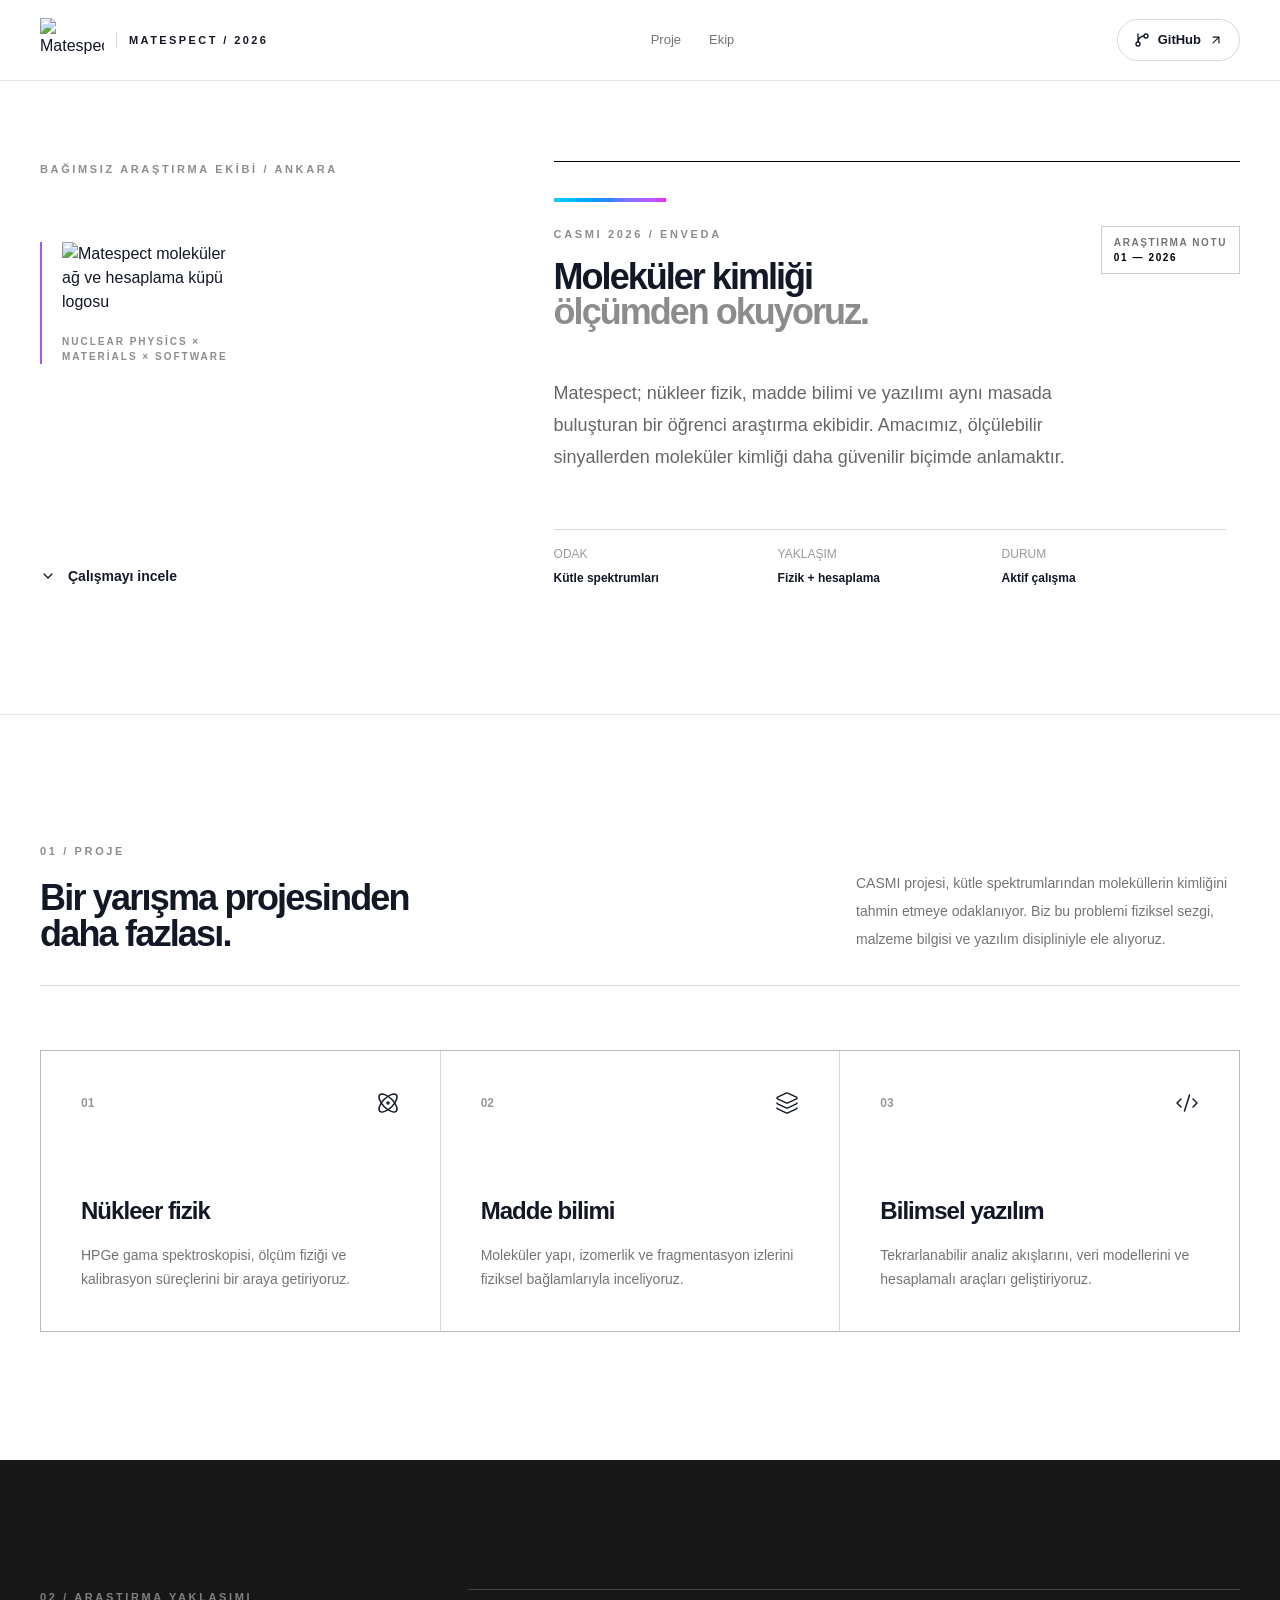
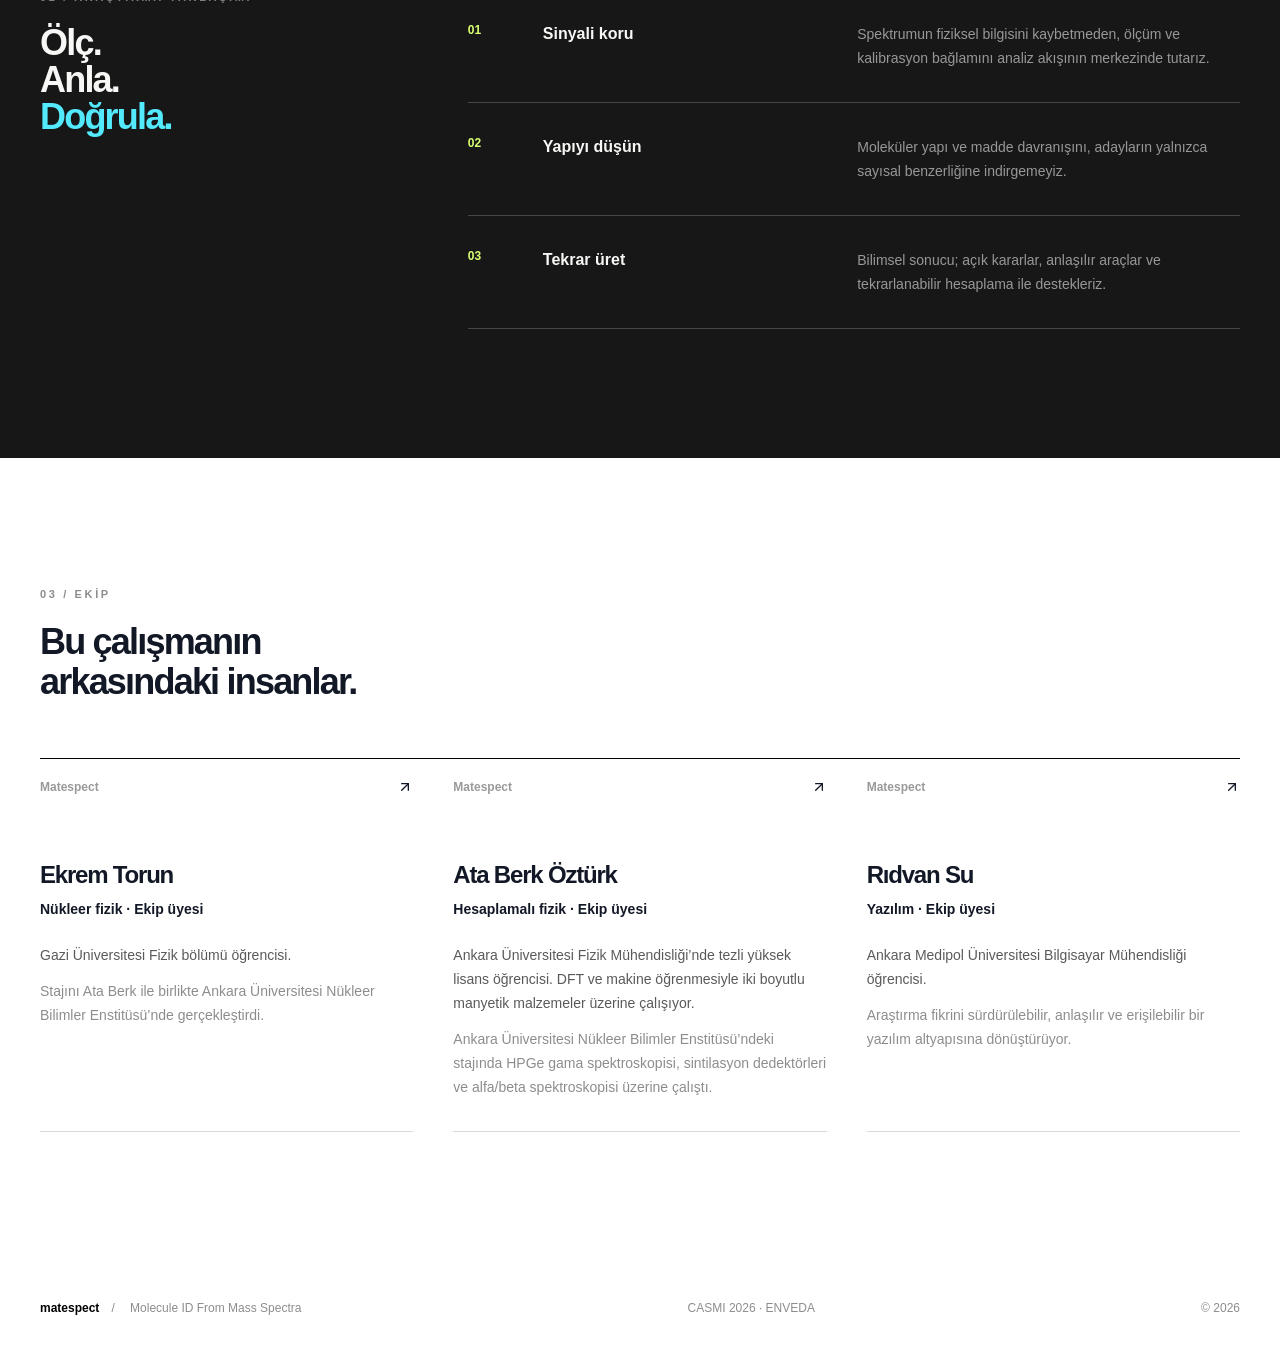
==== commit bb1878b2: "site: fix Ata bio, set location to Ankara, hide advisor section - Ata: Ankara Üni Fizik Müh. tezli Y" ====
--- a/index.html
+++ b/index.html
@@ -1 +1 @@
-<!DOCTYPE html><html lang="tr"><head><meta charSet="utf-8"/><meta name="viewport" content="width=device-width, initial-scale=1"/><link rel="preload" href="https://hebbkx1anhila5yf.public.blob.vercel-storage.com/matespect%20logo-6dTscVKvWCVFBcTOnslpFok1MYDZ5d.jpg" as="image"/><link rel="stylesheet" href="/_next/static/chunks/1lz28xdimaww-.css" data-precedence="next"/><link rel="preload" as="script" fetchPriority="low" href="/_next/static/chunks/02y6ft7xy_y07.js"/><script src="/_next/static/chunks/307s0yo-1lt_t.js" async=""></script><script src="/_next/static/chunks/3vtk819k82294.js" async=""></script><script src="/_next/static/chunks/turbopack-3-ry682tkyiqk.js" async=""></script><script src="/_next/static/chunks/2s9nmpvizx0x4.js" async=""></script><script src="/_next/static/chunks/1g503qa-f4tda.js" async=""></script><meta name="theme-color" content="white" media="(prefers-color-scheme: light)"/><meta name="theme-color" content="black" media="(prefers-color-scheme: dark)"/><meta name="color-scheme" content="light dark"/><title>matespect — Maddenin izini sürüyoruz</title><meta name="description" content="CASMI 2026 için moleküllerin izini süren Matespect araştırma ekibi."/><meta name="generator" content="v0.app"/><link rel="icon" href="/icon-light-32x32.png" media="(prefers-color-scheme: light)"/><link rel="icon" href="/icon-dark-32x32.png" media="(prefers-color-scheme: dark)"/><link rel="icon" href="/icon.svg" type="image/svg+xml"/><link rel="apple-touch-icon" href="/apple-icon.png"/><script src="/_next/static/chunks/0cz1d0mv5g_q7.js" noModule=""></script></head><body class="antialiased"><div hidden=""><!--$--><!--/$--></div><main class="min-h-screen bg-white text-[#121826] selection:bg-[#d8f3ff]"><header class="border-b border-black/10 bg-white"><nav class="mx-auto flex h-20 max-w-[1320px] items-center justify-between px-6 lg:px-10" aria-label="Ana navigasyon"><a href="#top" class="flex items-center gap-3" aria-label="Matespect ana sayfa"><img src="https://hebbkx1anhila5yf.public.blob.vercel-storage.com/matespect%20logo-6dTscVKvWCVFBcTOnslpFok1MYDZ5d.jpg" alt="Matespect logosu" class="h-11 w-16 object-cover object-[center_22%]"/><span class="hidden border-l border-black/15 pl-3 text-[11px] font-semibold uppercase tracking-[0.22em] sm:block">Matespect / 2026</span></a><div class="hidden items-center gap-7 text-[13px] font-medium text-black/55 md:flex"><a href="#about" class="hover:text-black">Proje</a><a href="#team" class="hover:text-black">Ekip</a><a href="#advisor" class="hover:text-black">Danışman</a></div><a href="https://github.com/matespect" target="_blank" rel="noreferrer" class="inline-flex items-center gap-2 rounded-full border border-black/15 px-4 py-2.5 text-[13px] font-semibold hover:bg-black hover:text-white"><svg xmlns="http://www.w3.org/2000/svg" width="24" height="24" viewBox="0 0 24 24" fill="none" stroke="currentColor" stroke-width="2" stroke-linecap="round" stroke-linejoin="round" class="lucide lucide-git-branch size-4" aria-hidden="true"><path d="M15 6a9 9 0 0 0-9 9V3"></path><circle cx="18" cy="6" r="3"></circle><circle cx="6" cy="18" r="3"></circle></svg> GitHub <svg xmlns="http://www.w3.org/2000/svg" width="24" height="24" viewBox="0 0 24 24" fill="none" stroke="currentColor" stroke-width="2" stroke-linecap="round" stroke-linejoin="round" class="lucide lucide-arrow-up-right size-3.5" aria-hidden="true"><path d="M7 7h10v10"></path><path d="M7 17 17 7"></path></svg></a></nav></header><section id="top" class="border-b border-black/10 bg-white"><div class="mx-auto grid max-w-[1320px] gap-14 px-6 pb-24 pt-12 lg:grid-cols-[0.8fr_1.2fr] lg:px-10 lg:pb-32 lg:pt-20"><div class="flex flex-col justify-between"><div><p class="mb-16 text-[11px] font-bold uppercase tracking-[0.24em] text-black/45">Bağımsız araştırma ekibi / İstanbul</p><div class="mb-10 flex max-w-[190px] flex-col gap-5 border-l-2 border-[#a855f7] pl-5"><img src="https://hebbkx1anhila5yf.public.blob.vercel-storage.com/matespect%20logo-6dTscVKvWCVFBcTOnslpFok1MYDZ5d.jpg" alt="Matespect moleküler ağ ve hesaplama küpü logosu" class="w-full"/><span class="text-[10px] font-bold uppercase tracking-[0.2em] text-black/45">Nuclear physics × materials × software</span></div></div><a href="#about" class="mt-16 flex items-center gap-3 text-sm font-semibold"><svg xmlns="http://www.w3.org/2000/svg" width="24" height="24" viewBox="0 0 24 24" fill="none" stroke="currentColor" stroke-width="2" stroke-linecap="round" stroke-linejoin="round" class="lucide lucide-chevron-down size-4" aria-hidden="true"><path d="m6 9 6 6 6-6"></path></svg> Çalışmayı incele</a></div><div class="border-t border-black pt-7 lg:pt-9"><div class="mb-6 h-1 w-28 bg-gradient-to-r from-cyan-400 via-blue-500 to-fuchsia-500"></div><div class="mb-12 flex items-start justify-between gap-8"><div><p class="mb-4 text-[11px] font-bold uppercase tracking-[0.24em] text-black/45">CASMI 2026 / ENVEDA</p><h1 class="max-w-2xl text-4xl font-semibold leading-[0.98] tracking-[-0.055em] sm:text-4xl">Moleküler kimliği<br/><span class="text-black/45">ölçümden okuyoruz.</span></h1></div><span class="hidden border border-black/20 px-3 py-2 text-[10px] font-bold uppercase tracking-[0.16em] text-black/55 sm:block">Araştırma notu<br/><span class="text-black">01 — 2026</span></span></div><p class="max-w-xl text-lg leading-8 text-black/60">Matespect; nükleer fizik, madde bilimi ve yazılımı aynı masada buluşturan bir öğrenci araştırma ekibidir. Amacımız, ölçülebilir sinyallerden moleküler kimliği daha güvenilir biçimde anlamaktır.</p><div class="mt-14 grid max-w-2xl grid-cols-3 border-t border-black/15 pt-4 text-xs"><div><span class="block text-black/40">ODAK</span><span class="mt-2 block font-semibold">Kütle spektrumları</span></div><div><span class="block text-black/40">YAKLAŞIM</span><span class="mt-2 block font-semibold">Fizik + hesaplama</span></div><div><span class="block text-black/40">DURUM</span><span class="mt-2 block font-semibold">Aktif çalışma</span></div></div></div></div></section><section id="about" class="mx-auto max-w-[1320px] px-6 py-24 lg:px-10 lg:py-32"><div class="mb-16 flex flex-col justify-between gap-8 border-b border-black/15 pb-8 md:flex-row md:items-end"><div><p class="mb-5 text-[11px] font-bold uppercase tracking-[0.24em] text-black/45">01 / Proje</p><h2 class="max-w-2xl text-3xl font-semibold leading-[1.02] tracking-[-0.05em] sm:text-4xl">Bir yarışma projesinden<br/>daha fazlası.</h2></div><p class="max-w-sm text-sm leading-7 text-black/55">CASMI projesi, kütle spektrumlarından moleküllerin kimliğini tahmin etmeye odaklanıyor. Biz bu problemi fiziksel sezgi, malzeme bilgisi ve yazılım disipliniyle ele alıyoruz.</p></div><div class="grid gap-px overflow-hidden border border-black/15 bg-black/15 md:grid-cols-3"><article class="bg-white p-8 lg:p-10"><div class="mb-20 flex items-center justify-between"><span class="text-xs font-bold text-black/40">01</span><svg xmlns="http://www.w3.org/2000/svg" width="24" height="24" viewBox="0 0 24 24" fill="none" stroke="currentColor" stroke-width="1.5" stroke-linecap="round" stroke-linejoin="round" class="lucide lucide-atom size-6" aria-hidden="true"><circle cx="12" cy="12" r="1"></circle><path d="M20.2 20.2c2.04-2.03.02-7.36-4.5-11.9-4.54-4.52-9.87-6.54-11.9-4.5-2.04 2.03-.02 7.36 4.5 11.9 4.54 4.52 9.87 6.54 11.9 4.5Z"></path><path d="M15.7 15.7c4.52-4.54 6.54-9.87 4.5-11.9-2.03-2.04-7.36-.02-11.9 4.5-4.52 4.54-6.54 9.87-4.5 11.9 2.03 2.04 7.36.02 11.9-4.5Z"></path></svg></div><h3 class="text-2xl font-semibold tracking-[-0.04em]">Nükleer fizik</h3><p class="mt-4 text-sm leading-6 text-black/55">HPGe gama spektroskopisi, ölçüm fiziği ve kalibrasyon süreçlerini bir araya getiriyoruz.</p></article><article class="bg-white p-8 lg:p-10"><div class="mb-20 flex items-center justify-between"><span class="text-xs font-bold text-black/40">02</span><svg xmlns="http://www.w3.org/2000/svg" width="24" height="24" viewBox="0 0 24 24" fill="none" stroke="currentColor" stroke-width="1.5" stroke-linecap="round" stroke-linejoin="round" class="lucide lucide-layers size-6" aria-hidden="true"><path d="M12.83 2.18a2 2 0 0 0-1.66 0L2.6 6.08a1 1 0 0 0 0 1.83l8.58 3.91a2 2 0 0 0 1.66 0l8.58-3.9a1 1 0 0 0 0-1.83z"></path><path d="M2 12a1 1 0 0 0 .58.91l8.6 3.91a2 2 0 0 0 1.65 0l8.58-3.9A1 1 0 0 0 22 12"></path><path d="M2 17a1 1 0 0 0 .58.91l8.6 3.91a2 2 0 0 0 1.65 0l8.58-3.9A1 1 0 0 0 22 17"></path></svg></div><h3 class="text-2xl font-semibold tracking-[-0.04em]">Madde bilimi</h3><p class="mt-4 text-sm leading-6 text-black/55">Moleküler yapı, izomerlik ve fragmentasyon izlerini fiziksel bağlamlarıyla inceliyoruz.</p></article><article class="bg-white p-8 lg:p-10"><div class="mb-20 flex items-center justify-between"><span class="text-xs font-bold text-black/40">03</span><svg xmlns="http://www.w3.org/2000/svg" width="24" height="24" viewBox="0 0 24 24" fill="none" stroke="currentColor" stroke-width="1.5" stroke-linecap="round" stroke-linejoin="round" class="lucide lucide-code-xml size-6" aria-hidden="true"><path d="m18 16 4-4-4-4"></path><path d="m6 8-4 4 4 4"></path><path d="m14.5 4-5 16"></path></svg></div><h3 class="text-2xl font-semibold tracking-[-0.04em]">Bilimsel yazılım</h3><p class="mt-4 text-sm leading-6 text-black/55">Tekrarlanabilir analiz akışlarını, veri modellerini ve hesaplamalı araçları geliştiriyoruz.</p></article></div></section><section class="border-y border-black/10 bg-[#171717] text-[#f7f7f5]"><div class="mx-auto grid max-w-[1320px] gap-14 px-6 py-24 lg:grid-cols-[0.65fr_1.35fr] lg:px-10 lg:py-32"><div><p class="mb-5 text-[11px] font-bold uppercase tracking-[0.24em] text-white/45">02 / Araştırma yaklaşımı</p><h2 class="text-3xl font-semibold leading-[1.02] tracking-[-0.05em] sm:text-4xl">Ölç.<br/>Anla.<br/><span class="text-cyan-300">Doğrula.</span></h2></div><div class="grid gap-0 border-t border-white/20"><div class="grid gap-5 border-b border-white/20 py-8 sm:grid-cols-[55px_1fr_1.3fr]"><span class="text-xs font-bold text-[#d9ff72]">01</span><h3 class="font-semibold">Sinyali koru</h3><p class="text-sm leading-6 text-white/55">Spektrumun fiziksel bilgisini kaybetmeden, ölçüm ve kalibrasyon bağlamını analiz akışının merkezinde tutarız.</p></div><div class="grid gap-5 border-b border-white/20 py-8 sm:grid-cols-[55px_1fr_1.3fr]"><span class="text-xs font-bold text-[#d9ff72]">02</span><h3 class="font-semibold">Yapıyı düşün</h3><p class="text-sm leading-6 text-white/55">Moleküler yapı ve madde davranışını, adayların yalnızca sayısal benzerliğine indirgemeyiz.</p></div><div class="grid gap-5 border-b border-white/20 py-8 sm:grid-cols-[55px_1fr_1.3fr]"><span class="text-xs font-bold text-[#d9ff72]">03</span><h3 class="font-semibold">Tekrar üret</h3><p class="text-sm leading-6 text-white/55">Bilimsel sonucu; açık kararlar, anlaşılır araçlar ve tekrarlanabilir hesaplama ile destekleriz.</p></div></div></div></section><section id="team" class="mx-auto max-w-[1320px] px-6 py-24 lg:px-10 lg:py-32"><div class="mb-14"><p class="mb-5 text-[11px] font-bold uppercase tracking-[0.24em] text-black/45">03 / Ekip</p><h2 class="text-3xl font-semibold tracking-[-0.05em] sm:text-4xl">Bu çalışmanın<br/>arkasındaki insanlar.</h2></div><div class="grid gap-10 border-t border-black pt-5 md:grid-cols-3"><article class="border-b border-black/15 pb-8"><div class="mb-16 flex justify-between"><span class="text-xs font-bold text-black/40">Matespect</span><svg xmlns="http://www.w3.org/2000/svg" width="24" height="24" viewBox="0 0 24 24" fill="none" stroke="currentColor" stroke-width="2" stroke-linecap="round" stroke-linejoin="round" class="lucide lucide-arrow-up-right size-4" aria-hidden="true"><path d="M7 7h10v10"></path><path d="M7 17 17 7"></path></svg></div><h3 class="text-2xl font-semibold tracking-[-0.05em]">Ekrem Torun</h3><p class="mt-2 text-sm font-semibold">Nükleer fizik · Ekip üyesi</p><p class="mt-6 text-sm leading-6 text-black/65">Gazi Üniversitesi Fizik bölümü öğrencisi.</p><p class="mt-3 text-sm leading-6 text-black/45">Stajını Ata Berk ile birlikte Ankara Üniversitesi Nükleer Bilimler Enstitüsü’nde gerçekleştirdi.</p></article><article class="border-b border-black/15 pb-8"><div class="mb-16 flex justify-between"><span class="text-xs font-bold text-black/40">Matespect</span><svg xmlns="http://www.w3.org/2000/svg" width="24" height="24" viewBox="0 0 24 24" fill="none" stroke="currentColor" stroke-width="2" stroke-linecap="round" stroke-linejoin="round" class="lucide lucide-arrow-up-right size-4" aria-hidden="true"><path d="M7 7h10v10"></path><path d="M7 17 17 7"></path></svg></div><h3 class="text-2xl font-semibold tracking-[-0.05em]">Ata Berk Öztürk</h3><p class="mt-2 text-sm font-semibold">Nükleer fizik · Ekip üyesi</p><p class="mt-6 text-sm leading-6 text-black/65">Gazi Üniversitesi Fizik bölümü öğrencisi · Ankara</p><p class="mt-3 text-sm leading-6 text-black/45">Ankara Üniversitesi Nükleer Bilimler Enstitüsü’nde nükleer fizik stajı; HPGe gama spektroskopisi, sıvı sintilasyon sayımı ve bilimsel hesaplama üzerine çalışıyor.</p></article><article class="border-b border-black/15 pb-8"><div class="mb-16 flex justify-between"><span class="text-xs font-bold text-black/40">Matespect</span><svg xmlns="http://www.w3.org/2000/svg" width="24" height="24" viewBox="0 0 24 24" fill="none" stroke="currentColor" stroke-width="2" stroke-linecap="round" stroke-linejoin="round" class="lucide lucide-arrow-up-right size-4" aria-hidden="true"><path d="M7 7h10v10"></path><path d="M7 17 17 7"></path></svg></div><h3 class="text-2xl font-semibold tracking-[-0.05em]">Rıdvan Su</h3><p class="mt-2 text-sm font-semibold">Yazılım · Ekip üyesi</p><p class="mt-6 text-sm leading-6 text-black/65">Ankara Medipol Üniversitesi Bilgisayar Mühendisliği öğrencisi.</p><p class="mt-3 text-sm leading-6 text-black/45">Araştırma fikrini sürdürülebilir, anlaşılır ve erişilebilir bir yazılım altyapısına dönüştürüyor.</p></article></div></section><section id="advisor" class="mx-6 mb-6 overflow-hidden border border-black/10 bg-white lg:mx-8"><div class="mx-auto grid max-w-[1320px] gap-14 px-6 py-16 lg:grid-cols-[0.9fr_1.1fr] lg:px-16 lg:py-24"><div><p class="mb-5 text-[11px] font-bold uppercase tracking-[0.24em] text-black/45">04 / Danışmanımız</p><h2 class="max-w-xl text-3xl font-semibold leading-[1.02] tracking-[-0.05em] sm:text-4xl">Bilimsel çerçeve,<br/><span class="text-[#a855f7]">derinlikli çalışma.</span></h2><div class="mt-10 border-l-2 border-black pl-4 text-sm font-semibold">Prof. Dr. Yeşim Moğulkoç</div></div><div class="flex flex-col justify-end"><p class="text-lg leading-8 text-black/65">Ankara Üniversitesi’nde görev yapan Prof. Dr. Yeşim Moğulkoç; yoğun madde fiziği, hesaplamalı malzeme bilimi, nanoteknoloji ve iki boyutlu manyetik malzemeler üzerine çalışmaktadır. Ekibimizin araştırma yaklaşımını bilimsel bir zeminde geliştirmemize danışmanlık ediyor.</p><a href="https://hymf.ankara.edu.tr" target="_blank" rel="noreferrer" class="mt-8 inline-flex items-center gap-2 text-sm font-semibold">Ankara Üniversitesi araştırma grubu <svg xmlns="http://www.w3.org/2000/svg" width="24" height="24" viewBox="0 0 24 24" fill="none" stroke="currentColor" stroke-width="2" stroke-linecap="round" stroke-linejoin="round" class="lucide lucide-external-link size-4" aria-hidden="true"><path d="M15 3h6v6"></path><path d="M10 14 21 3"></path><path d="M18 13v6a2 2 0 0 1-2 2H5a2 2 0 0 1-2-2V8a2 2 0 0 1 2-2h6"></path></svg></a></div></div></section><footer class="mx-auto flex max-w-[1320px] flex-col gap-5 px-6 py-10 text-xs text-black/45 sm:flex-row sm:items-center sm:justify-between lg:px-10"><div><span class="font-semibold text-black">matespect</span><span class="mx-3">/</span> Molecule ID From Mass Spectra</div><div>CASMI 2026 · ENVEDA</div><span>© 2026</span></footer></main><!--$--><!--/$--><!--$!--><template data-dgst=""></template><!--/$--><script id="_R_">(globalThis["TURBOPACK"] || (globalThis["TURBOPACK"] = [])).push({"otherChunks":["static/chunks/02y6ft7xy_y07.js","static/chunks/307s0yo-1lt_t.js","static/chunks/3vtk819k82294.js"],"runtimeModuleIds":[82906]});</script><script src="/_next/static/chunks/02y6ft7xy_y07.js" async=""></script><script>(self.__next_f=self.__next_f||[]).push([0])</script><script>self.__next_f.push([1,"1:\"$Sreact.fragment\"\n2:\"/_next/static/chunks/2s9nmpvizx0x4.js\"\n3:I[15796,[\"$2\"],\"default\"]\n4:I[94651,[\"$2\"],\"default\"]\n5:I[9307,[\"$2\"],\"Analytics\"]\n7:\"/_next/static/chunks/1g503qa-f4tda.js\"\n8:I[92339,[\"$2\",\"$7\"],\"default\"]\n13:\"ViewportBoundary\"\n14:I[58997,[\"$2\"],\"$13\"]\n16:\"MetadataBoundary\"\n17:I[58997,[\"$2\"],\"$16\"]\n18:\"$Sreact.suspense\"\n1a:I[30254,[\"$2\"],\"default\",1]\n:HL[\"/_next/static/chunks/1lz28xdimaww-.css\",\"style\"]\n:HL[\"https://hebbkx1anhila5yf.public.blob.vercel-storage.com/matespect%20logo-6dTscVKvWCVFBcTOnslpFok1MYDZ5d.jpg\",\"image\"]\n6:[[\"children\",{\"s\":\"__PAGE__\",\"h\":512,\"d\":{\"r\":[\"$\",\"$1\",\"c\",{\"children\":[[\"$\",\"main\",null,{\"className\":\"min-h-screen bg-white text-[#121826] selection:bg-[#d8f3ff]\",\"children\":[[\"$\",\"header\",null,{\"className\":\"border-b border-black/10 bg-white\",\"children\":[\"$\",\"nav\",null,{\"className\":\"mx-auto flex h-20 max-w-[1320px] items-center justify-between px-6 lg:px-10\",\"aria-label\":\"Ana navigasyon\",\"children\":[[\"$\",\"a\",null,{\"href\":\"#top\",\"className\":\"flex items-center gap-3\",\"aria-label\":\"Matespect ana sayfa\",\"children\":[[\"$\",\"img\",null,{\"src\":\"https://hebbkx1anhila5yf.public.blob.vercel-storage.com/matespect%20logo-6dTscVKvWCVFBcTOnslpFok1MYDZ5d.jpg\",\"alt\":\"Matespect logosu\",\"className\":\"h-11 w-16 object-cover object-[center_22%]\"}],[\"$\",\"span\",null,{\"className\":\"hidden border-l border-black/15 pl-3 text-[11px] font-semibold uppercase tracking-[0.22em] sm:block\",\"children\":\"Matespect / 2026\"}]]}],[\"$\",\"div\",null,{\"className\":\"hidden items-center gap-7 text-[13px] font-medium text-black/55 md:flex\",\"children\":[[\"$\",\"a\",null,{\"href\":\"#about\",\"className\":\"hover:text-black\",\"children\":\"Proje\"}],[\"$\",\"a\",null,{\"href\":\"#team\",\"className\":\"hover:text-black\",\"children\":\"Ekip\"}],[\"$\",\"a\",null,{\"href\":\"#advisor\",\"className\":\"hover:text-black\",\"children\":\"Danışman\"}]]}],[\"$\",\"a\",null,{\"href\":\"https://github.com/matespect\",\"target\":\"_blank\",\"rel\":\"noreferrer\",\"className\":\"inline-flex items-center gap-2 rounded-full border border-black/15 px-4 py-2.5 text-[13px] font-semibold hover:bg-black hover:text-white\",\"children\":[[\"$\",\"$L8\",null,{\"ref\":\"$undefined\",\"iconNode\":[[\"path\",{\"d\":\"M15 6a9 9 0 0 0-9 9V3\",\"key\":\"1cii5b\"}],[\"circle\",{\"cx\":\"18\",\"cy\":\"6\",\"r\":\"3\",\"key\":\"1h7g24\"}],[\"circle\",{\"cx\":\"6\",\"cy\":\"18\",\"r\":\"3\",\"key\":\"fqmcym\"}]],\"className\":\"lucide-git-branch size-4\",\"aria-hidden\":\"true\"}],\" GitHub \",[\"$\",\"$L8\",null,{\"ref\":\"$undefined\",\"iconNode\":[[\"path\",{\"d\":\"M7 7h10v10\",\"key\":\"1tivn9\"}],[\"path\",{\"d\":\"M7 17 17 7\",\"key\":\"1vkiza\"}]],\"className\":\"lucide-arrow-up-right size-3.5\",\"aria-hidden\":\"true\"}]]}]]}]}],[\"$\",\"section\",null,{\"id\":\"top\",\"className\":\"border-b border-black/10 bg-white\",\"children\":[\"$\",\"div\",null,{\"className\":\"mx-auto grid max-w-[1320px] gap-14 px-6 pb-24 pt-12 lg:grid-cols-[0.8fr_1.2fr] lg:px-10 lg:pb-32 lg:pt-20\",\"children\":[[\"$\",\"div\",null,{\"className\":\"flex flex-col justify-between\",\"children\":[[\"$\",\"div\",null,{\"children\":[[\"$\",\"p\",null,{\"className\":\"mb-16 text-[11px] font-bold uppercase tracking-[0.24em] text-black/45\",\"children\":\"Bağımsız araştırma ekibi / İstanbul\"}],[\"$\",\"div\",null,{\"className\":\"mb-10 flex max-w-[190px] flex-col gap-5 border-l-2 border-[#a855f7] pl-5\",\"children\":[[\"$\",\"img\",null,{\"src\":\"https://hebbkx1anhila5yf.public.blob.vercel-storage.com/matespect%20logo-6dTscVKvWCVFBcTOnslpFok1MYDZ5d.jpg\",\"alt\":\"Matespect moleküler ağ ve hesaplama küpü logosu\",\"className\":\"w-full\"}],\"$L9\"]}]]}],\"$La\"]}],\"$Lb\"]}]}],\"$Lc\",\"$Ld\",\"$Le\",\"$Lf\",\"$L10\"]}],[\"$L11\"],\"$L12\"]}],\"p\":false,\"v\":null}}]]\n0:{\"P\":null,\"c\":[\"\",\"\"],\"q\":\"\",\"i\":false,\"t\":{\"t\":{\"s\":\"\",\"h\":528,\"d\":{\"r\":[\"$\",\"$1\",\"c\",{\"children\":[[[\"$\",\"link\",\"0\",{\"rel\":\"stylesheet\",\"href\":\"/_next/static/chunks/1lz28xdimaww-.css\",\"precedence\":\"next\",\"crossOrigin\":\"$undefined\",\"nonce\":\"$undefined\"}],[\"$\",\"script\",\"script-0\",{\"src\":\"/_next/static/chunks/2s9nmpvizx0x4.js\",\"async\":true,\"nonce\":\"$undefined\"}]],[\"$\",\"html\",null,{\"lang\":\"tr\",\"children\":[\"$\",\"body\",null,{\"className\":\"antialiased\",\"children\":[[\"$\",\"$L3\",null,{\"parallelRouterKey\":\"children\",\"error\":\"$undefined\",\"errorStyles\":\"$undefined\",\"errorScripts\":\"$undefined\",\"template\":[\"$\",\"$L4\",null,{}],\"templateStyles\":\"$undefined\",\"templateScripts\":\"$undefined\",\"notFound\":[[[\"$\",\"title\",null,{\"children\":\"404: This page could not be found.\"}],[\"$\",\"div\",null,{\"style\":{\"fontFamily\":\"system-ui,\\\"Segoe UI\\\",Roboto,Helvetica,Arial,sans-serif,\\\"Apple Color Emoji\\\",\\\"Segoe UI Emoji\\\"\",\"height\":\"100vh\",\"textAlign\":\"center\",\"display\":\"flex\",\"flexDirection\":\"column\",\"alignItems\":\"center\",\"justifyContent\":\"center\"},\"children\":[\"$\",\"div\",null,{\"children\":[[\"$\",\"style\",null,{\"dangerouslySetInnerHTML\":{\"__html\":\"body{color:#000;background:#fff;margin:0}.next-error-h1{border-right:1px solid rgba(0,0,0,.3)}@media (prefers-color-scheme:dark){body{color:#fff;background:#000}.next-error-h1{border-right:1px solid rgba(255,255,255,.3)}}\"}}],[\"$\",\"h1\",null,{\"className\":\"next-error-h1\",\"style\":{\"display\":\"inline-block\",\"margin\":\"0 20px 0 0\",\"padding\":\"0 23px 0 0\",\"fontSize\":24,\"fontWeight\":500,\"verticalAlign\":\"top\",\"lineHeight\":\"49px\"},\"children\":404}],[\"$\",\"div\",null,{\"style\":{\"display\":\"inline-block\"},\"children\":[\"$\",\"h2\",null,{\"style\":{\"fontSize\":14,\"fontWeight\":400,\"lineHeight\":\"49px\",\"margin\":0},\"children\":\"This page could not be found.\"}]}]]}]}]],[]],\"forbidden\":\"$undefined\",\"unauthorized\":\"$undefined\"}],[\"$\",\"$L5\",null,{}]]}]}]]}],\"p\":false,\"v\":null},\"c\":\"$Q6\"},\"h\":{\"r\":[\"$\",\"$1\",\"h\",{\"children\":[null,[\"$\",\"$L14\",null,{\"children\":\"$L15\"}],[\"$\",\"$L17\",null,{\"children\":[[\"$\",\"div\",null,{\"hidden\":true,\"children\":[\"$\",\"$18\",null,{\"name\":\"Next.Metadata\",\"children\":\"$L19\"}]}],null]}],null]}],\"p\":false,\"v\":null}},\"m\":\"$undefined\",\"G\":[\"$1a\",[[\"$\",\"link\",\"0\",{\"rel\":\"stylesheet\",\"href\":\"/_next/static/chunks/1lz28xdimaww-.css\",\"precedence\":\"next\",\"crossOrigin\":\"$undefined\",\"nonce\":\"$undefined\"}]]],\"S\":true,\"r\":\"$undefined\",\"s\":\"$undefined\",\"a\":\"$undefined\",\"l\":\"$undefined\",\"p\":\"$undefined\",\"d\":\"$undefined\",\"b\":\"WbWYukp9ehqty3Cdv-45f\"}\n1b:I[58997,[\"$2\"],\"OutletBoundary\"]\n9:[\"$\",\"span\",null,{\"className\":\"text-[10px] font-bold uppercase tracking-[0.2em] text-black/45\",\"children\":\"Nuclear physics × materials × software\"}]\na:[\"$\",\"a\",null,{\"href\":\"#about\",\"className\":\"mt-16 flex items-center gap-3 text-sm font-semibold\",\"children\":[[\"$\",\"$L8\",null,{\"ref\":\"$undefined\",\"iconNode\":[[\"path\",{\"d\":\"m6 9 6 6 6-6\",\"key\":\"qrunsl\"}]],\"className\":\"lucide-chevron-down size-4\",\"aria-hidden\":\"true\"}],\" Çalışmayı incele\"]}]\nb:[\"$\",\"div\",null,{\"className\":\"border-t border-black pt-7 lg:pt-9\",\"children\":[[\"$\",\"div\",null,{\"className\":\"mb-6 h-1 w-28 bg-gradient-to-r from-cyan-400 via-blue-500 to-fuchsia-500\"}],[\"$\",\"div\",null,{\"className\":\"mb-12 flex items-start justify-between gap-8\",\"children\":[[\"$\",\"div\",null,{\"children\":[[\"$\",\"p\",null,{\"className\":\"mb-4 text-[11px] font-bold uppercase tracking-[0.24em] text-black/45\",\"children\":\"CASMI 2026 / ENVEDA\"}],[\"$\",\"h1\",null,{\"className\":\"max-w-2xl text-4xl font-semibold leading-[0.98] tracking-[-0.055em] sm:text-4xl\",\"children\":[\"Moleküler kimliği\",[\"$\",\"br\",null,{}],[\"$\",\"span\",null,{\"className\":\"text-black/45\",\"children\":\"ölçümden okuyoruz.\"}]]}]]}],[\"$\",\"span\",null,{\"className\":\"hidden border border-black/20 px-3 py-2 text-[10px] font-bold uppercase tracking-[0.16em] text-black/55 sm:block\",\"children\":[\"Araştırma notu\",[\"$\",\"br\",null,{}],[\"$\",\"span\",null,{\"className\":\"text-black\",\"children\":\"01 — 2026\"}]]}]]}],[\"$\",\"p\",null,{\"className\":\"max-w-xl text-lg leading-8 text-black/60\",\"children\":\"Matespect; nükleer fizik, madde bilimi ve yazılımı aynı masada buluşturan bir öğrenci araştırma ekibidir. Amacımız, ölçülebilir sinyallerden moleküler kimliği daha güvenilir biçimde anlamaktır.\"}],[\"$\",\"div\",null,{\"className\":\"mt-14 grid max-w-2xl grid-cols-3 border-t border-black/15 pt-4 text-xs\",\"children\":[[\"$\",\"div\",null,{\"children\":[[\"$\",\"span\",null,{\"className\":\"block text-black/40\",\"children\":\"ODAK\"}],[\"$\",\"span\",null,{\"className\":\"mt-2 block font-semibold\",\"children\":\"Kütle spektrumları\"}]]}],[\"$\",\"div\",null,{\"children\":[[\"$\",\"span\",null,{\"className\":\"block text-black/40\",\"children\":\"YAKLAŞIM\"}],[\"$\",\"span\",null,{\"className\":\"mt-2 block font-semibold\",\"children\":\"Fizik + hesaplama\"}]]}],[\"$\",\"div\",null,{\"children\":[[\"$\",\"span\",null,{\"className\":\"block text-black/40\",\"children\":\"DURUM\"}],[\"$\",\"span\",null,{\"className\":\"mt-2 block font-semibold\",\"children\":\"Aktif çalışma\"}]]}]]}]]}]\nc:[\"$\",\"section\",null,{\"id\":\"about\",\"className\":\"mx-auto max-w-[1320px] px-6 py-24 lg:px-10 lg:py-32\",\"children\":[[\"$\",\"div\",null,{\"className\":\"mb-16 flex flex-col justify-between gap-8 border-b border-black/15 pb-8 md:flex-row md:items-end\",\"children\":[[\"$\",\"div\",null,{\"children\":[[\"$\",\"p\",null,{\"className\":\"mb-5 text-[11px] font-bold uppercase tracking-[0.24em] text-black/45\",\"children\":\"01 / Proje\"}],[\"$\",\"h2\",null,{\"className\":\"max-w-2xl text-3xl font-semibold leading-[1.02] tracking-[-0.05em] sm:text-4xl\",\"children\":[\"Bir yarışma projesinden\",[\"$\",\"br\",null,{}],\"daha fazlası.\"]}]]}],[\"$\",\"p\",null,{\"className\":\"max-w-sm text-sm leading-7 text-black/55\",\"children\":\"CASMI projesi, kütle spektrumlarından moleküllerin kimliğini tahmin etmeye odaklanıyor. Biz bu problemi fiziksel sezgi, malzeme bilgisi ve yazılım disipliniyle ele alıyoruz.\"}]]}],[\"$\",\"div\",null,{\"className\":\"grid gap-px overflow-hidden border border-black/15 bg-black/15 md:grid-cols-3\",\"children\":[[\"$\",\"article\",\"01\",{\"className\":\"bg-white p-8 lg:p-10\",\"children\":[[\"$\",\"div\",null,{\"className\":\"mb-20 flex items-center justify-between\",\"children\":[[\"$\",\"span\",null,{\"className\":\"text-xs font-bold text-black/40\",\"children\":\"01\"}],[\"$\",\"$L8\",null,{\"ref\":\"$undefined\",\"iconNode\":[[\"circle\",{\"cx\":\"12\",\"cy\":\"12\",\"r\":\"1\",\"key\":\"41hilf\"}],[\"path\",{\"d\":\"M20.2 20.2c2.04-2.03.02-7.36-4.5-11.9-4.54-4.52-9.87-6.54-11.9-4.5-2.04 2.03-.02 7.36 4.5 11.9 4.54 4.52 9.87 6.54 11.9 4.5Z\",\"key\":\"1l2ple\"}],[\"path\",{\"d\":\"M15.7 15.7c4.52-4.54 6.54-9.87 4.5-11.9-2.03-2.04-7.36-.02-11.9 4.5-4.52 4.54-6.54 9.87-4.5 11.9 2.03 2.04 7.36.02 11.9-4.5Z\",\"key\":\"1wam0m\"}]],\"className\":\"lucide-atom size-6\",\"strokeWidth\":1.5,\"aria-hidden\":\"true\"}]]}],[\"$\",\"h3\",null,{\"className\":\"text-2xl font-semibold tracking-[-0.04em]\",\"children\":\"Nükleer fizik\"}],[\"$\",\"p\",null,{\"className\":\"mt-4 text-sm leading-6 text-black/55\",\"children\":\"HPGe gama spektroskopisi, ölçüm fiziği ve kalibrasyon süreçlerini bir araya getiriyoruz.\"}]]}],[\"$\",\"article\",\"02\",{\"className\":\"bg-white p-8 lg:p-10\",\"children\":[[\"$\",\"div\",null,{\"className\":\"mb-20 flex items-center justify-between\",\"children\":[[\"$\",\"span\",null,{\"className\":\"text-xs font-bold text-black/40\",\"children\":\"02\"}],[\"$\",\"$L8\",null,{\"ref\":\"$undefined\",\"iconNode\":[[\"path\",{\"d\":\"M12.83 2.18a2 2 0 0 0-1.66 0L2.6 6.08a1 1 0 0 0 0 1.83l8.58 3.91a2 2 0 0 0 1.66 0l8.58-3.9a1 1 0 0 0 0-1.83z\",\"key\":\"zw3jo\"}],[\"path\",{\"d\":\"M2 12a1 1 0 0 0 .58.91l8.6 3.91a2 2 0 0 0 1.65 0l8.58-3.9A1 1 0 0 0 22 12\",\"key\":\"1wduqc\"}],[\"path\",{\"d\":\"M2 17a1 1 0 0 0 .58.91l8.6 3.91a2 2 0 0 0 1.65 0l8.58-3.9A1 1 0 0 0 22 17\",\"key\":\"kqbvx6\"}]],\"className\":\"lucide-layers size-6\",\"strokeWidth\":1.5,\"aria-hidden\":\"true\"}]]}],[\"$\",\"h3\",null,{\"className\":\"text-2xl font-semibold tracking-[-0.04em]\",\"children\":\"Madde bilimi\"}],[\"$\",\"p\",null,{\"className\":\"mt-4 text-sm leading-6 text-black/55\",\"children\":\"Moleküler yapı, izomerlik ve fragmentasyon izlerini fiziksel bağlamlarıyla inceliyoruz.\"}]]}],[\"$\",\"article\",\"03\",{\"className\":\"bg-white p-8 lg:p-10\",\"children\":[[\"$\",\"div\",null,{\"className\":\"mb-20 flex items-center justify-between\",\"children\":[[\"$\",\"span\",null,{\"className\":\"text-xs font-bold text-black/40\",\"children\":\"03\"}],[\"$\",\"$L8\",null,{\"ref\":\"$undefined\",\"iconNode\":[[\"path\",{\"d\":\"m18 16 4-4-4-4\",\"key\":\"1inbqp\"}],[\"path\",{\"d\":\"m6 8-4 4 4 4\",\"key\":\"15zrgr\"}],[\"path\",{\"d\":\"m14.5 4-5 16\",\"key\":\"e7oirm\"}]],\"className\":\"lucide-code-xml size-6\",\"strokeWidth\":1.5,\"aria-hidden\":\"true\"}]]}],[\"$\",\"h3\",null,{\"className\":\"text-2xl font-semibold tracking-[-0.04em]\",\"children\":\"Bilimsel yazılım\"}],[\"$\",\"p\",null,{\"className\":\"mt-4 text-sm leading-6 text-black/55\",\"children\":\"Tekrarlanabilir analiz akışlarını, veri modellerini ve hesaplamalı araçları geliştiriyoruz.\"}]]}]]}]]}]\nd:[\"$\",\"section\",null,{\"className\":\"border-y border-black/10 bg-[#171717] text-[#f7f7f5]\",\"children\":[\"$\",\"div\",null,{\"className\":\"mx-auto grid max-w-[1320px] gap-14 px-6 py-24 lg:grid-cols-[0.65fr_1.35fr] lg:px-10 lg:py-32\",\"children\":[[\"$\",\"div\",null,{\"children\":[[\"$\",\"p\",null,{\"className\":\"mb-5 text-[11px] font-bold uppercase tracking-[0.24em] text-white/45\",\"children\":\"02 / Araştırma yaklaşımı\"}],[\"$\",\"h2\",null,{\"className\":\"text-3xl font-semibold leading-[1.02] tracking-[-0.05em] sm:text-4xl\",\"children\":[\"Ölç.\",[\"$\",\"br\",null,{}],\"Anla.\",[\"$\",\"br\",null,{}],[\"$\",\"span\",null,{\"className\":\"text-cyan-300\",\"children\":\"Doğrula.\"}]]}]]}],[\"$\",\"div\",null,{\"className\":\"grid gap-0 border-t border-white/20\",\"children\":[[\"$\",\"div\",\"01\",{\"className\":\"grid gap-5 border-b border-white/20 py-8 sm:grid-cols-[55px_1fr_1.3fr]\",\"children\":[[\"$\",\"span\",null,{\"className\":\"text-xs font-bold text-[#d9ff72]\",\"children\":\"01\"}],[\"$\",\"h3\",null,{\"className\":\"font-semibold\",\"children\":\"Sinyali koru\"}],[\"$\",\"p\",null,{\"className\":\"text-sm leading-6 text-white/55\",\"children\":\"Spektrumun fiziksel bilgisini kaybetmeden, ölçüm ve kalibrasyon bağlamını analiz akışının merkezinde tutarız.\"}]]}],[\"$\",\"div\",\"02\",{\"className\":\"grid gap-5 border-b border-white/20 py-8 sm:grid-cols-[55px_1fr_1.3fr]\",\"children\":[[\"$\",\"span\",null,{\"className\":\"text-xs font-bold text-[#d9ff72]\",\"children\":\"02\"}],[\"$\",\"h3\",null,{\"className\":\"font-semibold\",\"children\":\"Yapıyı düşün\"}],[\"$\",\"p\",null,{\"className\":\"text-sm leading-6 text-white/55\",\"children\":\"Moleküler yapı ve madde davranışını, adayların yalnızca sayısal benzerliğine indirgemeyiz.\"}]]}],[\"$\",\"div\",\"03\",{\"className\":\"grid gap-5 border-b border-white/20 py-8 sm:grid-cols-[55px_1fr_1.3fr]\",\"children\":[[\"$\",\"span\",null,{\"className\":\"text-xs font-bold text-[#d9ff72]\",\"children\":\"03\"}],[\"$\",\"h3\",null,{\"className\":\"font-semibold\",\"children\":\"Tekrar üret\"}],[\"$\",\"p\",null,{\"className\":\"text-sm leading-6 text-white/55\",\"children\":\"Bilimsel sonucu; açık kararlar, anlaşılır araçlar ve tekrarlanabilir hesaplama ile destekleriz.\"}]]}]]}]]}]}]\ne:[\"$\",\"section\",null,{\"id\":\"team\",\"className\":\"mx-auto max-w-[1320px] px-6 py-24 lg:px-10 lg:py-32\",\"children\":[[\"$\",\"div\",null,{\"className\":\"mb-14\",\"children\":[[\"$\",\"p\",null,{\"className\":\"mb-5 text-[11px] font-bold uppercase tracking-[0.24em] text-black/45\",\"children\":\"03 / Ekip\"}],[\"$\",\"h2\",null,{\"className\":\"text-3xl font-semibold tracking-[-0.05em] sm:text-4xl\",\"children\":[\"Bu çalışmanın\",[\"$\",\"br\",null,{}],\"arkasındaki insanlar.\"]}]]}],[\"$\",\"div\",null,{\"className\":\"grid gap-10 border-t border-black pt-5 md:grid-cols-3\",\"children\":[[\"$\",\"article\",\"Ekrem Torun\",{\"className\":\"border-b border-black/15 pb-8\",\"children\":[[\"$\",\"div\",null,{\"className\":\"mb-16 flex justify-between\",\"children\":[[\"$\",\"span\",null,{\"className\":\"text-xs font-bold text-black/40\",\"children\":\"Matespect\"}],[\"$\",\"$L8\",null,{\"ref\":\"$undefined\",\"iconNode\":\"$6:0:1:d:r:props:children:0:props:children:0:props:children:props:children:2:props:children:2:props:iconNode\",\"className\":\"lucide-arrow-up-right size-4\",\"aria-hidden\":\"true\"}]]}],[\"$\",\"h3\",null,{\"className\":\"text-2xl font-semibold tracking-[-0.05em]\",\"children\":\"Ekrem Torun\"}],[\"$\",\"p\",null,{\"className\":\"mt-2 text-sm font-semibold\",\"children\":\"Nükleer fizik · Ekip üyesi\"}],[\"$\",\"p\",null,{\"className\":\"mt-6 text-sm leading-6 text-black/65\",\"children\":\"Gazi Üniversitesi Fizik bölümü öğrencisi.\"}],[\"$\",\"p\",null,{\"className\":\"mt-3 text-sm leading-6 text-black/45\",\"children\":\"Stajını Ata Berk ile birlikte Ankara Üniversitesi Nükleer Bilimler Enstitüsü’nde gerçekleştirdi.\"}]]}],[\"$\",\"article\",\"Ata Berk Öztürk\",{\"className\":\"border-b border-black/15 pb-8\",\"children\":[[\"$\",\"div\",null,{\"className\":\"mb-16 flex justify-between\",\"children\":[[\"$\",\"span\",null,{\"className\":\"text-xs font-bold text-black/40\",\"children\":\"Matespect\"}],[\"$\",\"$L8\",null,{\"ref\":\"$undefined\",\"iconNode\":\"$6:0:1:d:r:props:children:0:props:children:0:props:children:props:children:2:props:children:2:props:iconNode\",\"className\":\"lucide-arrow-up-right size-4\",\"aria-hidden\":\"true\"}]]}],[\"$\",\"h3\",null,{\"className\":\"text-2xl font-semibold tracking-[-0.05em]\",\"children\":\"Ata Berk Öztürk\"}],[\"$\",\"p\",null,{\"className\":\"mt-2 text-sm font-semibold\",\"children\":\"Nükleer fizik · Ekip üyesi\"}],[\"$\",\"p\",null,{\"className\":\"mt-6 text-sm leading-6 text-black/65\",\"children\":\"Gazi Üniversitesi Fizik bölümü öğrencisi · Ankara\"}],[\"$\",\"p\",null,{\"className\":\"mt-3 text-sm leading-6 text-black/45\",\"children\":\"Ankara Üniversitesi Nükleer Bilimler Enstitüsü’nde nükleer fizik stajı; HPGe gama spektroskopisi, sıvı sintilasyon sayımı ve bilimsel hesaplama üzerine çalışıyor.\"}]]}],[\"$\",\"article\",\"Rıdvan Su\",{\"className\":\"border-b border-black/15 pb-8\",\"children\":[[\"$\",\"div\",null,{\"className\":\"mb-16 flex justify-between\",\"children\":[[\"$\",\"span\",null,{\"className\":\"text-xs font-bold text-black/40\",\"children\":\"Matespect\"}],[\"$\",\"$L8\",null,{\"ref\":\"$undefined\",\"iconNode\":\"$6:0:1:d:r:props:children:0:props:children:0:props:children:props:children:2:props:children:2:props:iconNode\",\"className\":\"lucide-arrow-up-right size-4\",\"aria-hidden\":\"true\"}]]}],[\"$\",\"h3\",null,{\"className\":\"text-2xl font-semibold tracking-[-0.05em]\",\"children\":\"Rıdvan Su\"}],[\"$\",\"p\",null,{\"className\":\"mt-2 text-sm font-semibold\",\"children\":\"Yazılım · Ekip üyesi\"}],[\"$\",\"p\",null,{\"className\":\"mt-6 text-sm leading-6 text-black/65\",\"children\":\"Ankara Medipol Üniversitesi Bilgisayar Mühendisliği öğrencisi.\"}],[\"$\",\"p\",null,{\"className\":\"mt-3 text-sm leading-6 text-black/45\",\"children\":\"Araştırma fikrini sürdürülebilir, anlaşılır ve erişilebilir bir yazılım altyapısına dönüştürüyor.\"}]]}]]}]]}]\nf:[\"$\",\"section\",null,{\"id\":\"advisor\",\"className\":\"mx-6 mb-6 overflow-hidden border border-black/10 bg-white lg:mx-8\",\"children\":[\"$\",\"div\",null,{\"className\":\"mx-auto grid max-w-[1320px] gap-14 px-6 py-16 lg:grid-cols-[0.9fr_1.1fr] lg:px-16 lg:py-24\",\"children\":[[\"$\",\"div\",null,{\"children\":[[\"$\",\"p\",null,{\"className\":\"mb-5 text-[11px] font-bold uppercase tracking-[0.24em] text-black/45\",\"children\":\"04 / Danışmanımız\"}],[\"$\",\"h2\",null,{\"className\":\"max-w-xl text-3xl font-semibold leading-[1.02] tracking-[-0.05em] sm:text-4xl\",\"children\":[\"Bilimsel çerçeve,\",[\"$\",\"br\",null,{}],[\"$\",\"span\",null,{\"className\":\"text-[#a855f7]\",\"children\":\"derinlikli çalışma.\"}]]}],[\"$\",\"div\",null,{\"className\":\"mt-10 border-l-2 border-black pl-4 text-sm font-semibold\",\"children\":\"Prof. Dr. Yeşim Moğulkoç\"}]]}],[\"$\",\"div\",null,{\"className\":\"flex flex-col justify-end\",\"children\":[[\"$\",\"p\",null,{\"className\":\"text-lg leading-8 text-black/65\",\"children\":\"Ankara Üniversitesi’nde görev yapan Prof. Dr. Yeşim Moğulkoç; yoğun madde fiziği, hesaplamalı malzeme bilimi, nanoteknoloji ve iki boyutlu manyetik malzemeler üzerine çalışmaktadır. Ekibimizin araştırma yaklaşımını bilimsel bir zeminde geliştirmemize danışmanlık ediyor.\"}],[\"$\",\"a\",null,{\"href\":\"https://hymf.ankara.edu.tr\",\"target\":\"_blank\",\"rel\":\"noreferrer\",\"className\":\"mt-8 inline-flex items-center gap-2 text-sm font-semibold\",\"children\":[\"Ankara Üniversitesi araştırma grubu \",[\"$\",\"$L8\",null,{\"ref\":\"$undefined\",\"iconNode\":[[\"path\",{\"d\":\"M15 3h6v6\",\"key\":\"1q9fwt\"}],[\"path\",{\"d\":\"M10 14 21 3\",\"key\":\"gplh6r\"}],[\"path\",{\"d\":\"M18 13v6a2 2 0 0 1-2 2H5a2 2 0 0 1-2-2V8a2 2 0 0 1 2-2h6\",\"key\":\"a6xqqp\"}]],\"className\":\"lucide-external-link size-4\",\"aria-hidden\":\"true\"}]]}]]}]]}]}]\n10:[\"$\",\"footer\",null,{\"className\":\"mx-auto flex max-w-[1320px] flex-col gap-5 px-6 py-10 text-xs text-black/45 sm:flex-row sm:items-center sm:justify-between lg:px-10\",\"children\":[[\"$\",\"div\",null,{\"children\":[[\"$\",\"span\",null,{\"className\":\"font-semibold text-black\",\"children\":\"matespect\"}],[\"$\",\"span\",null,{\"className\":\"mx-3\",\"children\":\"/\"}],\" Molecule ID From Mass Spectra\"]}],[\"$\",\"div\",null,{\"children\":\"CASMI 2026 · ENVEDA\"}],[\"$\",\"span\",null,{\"children\":\"© 2026\"}]]}]\n11:[\"$\",\"script\",\"script-0\",{\"src\":\"/_next/static/chunks/1g503qa-f4tda.js\",\"async\":true,\"nonce\":\"$undefined\"}]\n12:[\"$\",\"$L1b\",null,{\"children\":[\"$\",\"$18\",null,{\"name\":\"Next.MetadataOutlet\",\"children\":\"$@1c\"}]}]\n15:[[\"$\",\"meta\",\"0\",{\"charSet\":\"utf-8\"}],[\"$\",\"meta\",\"1\",{\"name\":\"viewport\",\"content\":\"width=device-width, initial-scale=1\"}],[\"$\",\"meta\",\"2\",{\"name\":\"theme-color\",\"content\":\"white\",\"media\":\"(prefers-color-scheme: light)\"}],[\"$\",\"meta\",\"3\",{\"name\":\"theme-color\",\"content\":\"black\",\"media\":\"(prefers-color-scheme: dark)\"}],[\"$\",\"meta\",\"4\",{\"name\":\"color-scheme\",\"content\":\"light dark\"}]]\n1d:I[70431,[\"$2\"],\"IconMark\"]\n19:[[\"$\",\"title\",\"0\",{\"children\":\"matespect — Maddenin izini sürüyoruz\"}],[\"$\",\"meta\",\"1\",{\"name\":\"description\",\"content\":\"CASMI 2026 için moleküllerin izini süren Matespect araştırma ekibi.\"}],[\"$\",\"meta\",\"2\",{\"name\":\"generator\",\"content\":\"v0.app\"}],[\"$\",\"link\",\"3\",{\"rel\":\"icon\",\"href\":\"/icon-light-32x32.png\",\"media\":\"(prefers-color-scheme: light)\"}],[\"$\",\"link\",\"4\",{\"rel\":\"icon\",\"href\":\"/icon-dark-32x32.png\",\"media\":\"(prefers-color-scheme: dark)\"}],[\"$\",\"link\",\"5\",{\"rel\":\"icon\",\"href\":\"/icon.svg\",\"type\":\"image/svg+xml\"}],[\"$\",\"link\",\"6\",{\"rel\":\"apple-touch-icon\",\"href\":\"/apple-icon.png\"}],[\"$\",\"$L1d\",\"7\",{}]]\n1c:null\n"])</script></body></html>+<!DOCTYPE html><html lang="tr"><head><meta charSet="utf-8"/><meta name="viewport" content="width=device-width, initial-scale=1"/><link rel="preload" href="https://hebbkx1anhila5yf.public.blob.vercel-storage.com/matespect%20logo-6dTscVKvWCVFBcTOnslpFok1MYDZ5d.jpg" as="image"/><link rel="stylesheet" href="/_next/static/chunks/1lz28xdimaww-.css" data-precedence="next"/><link rel="preload" as="script" fetchPriority="low" href="/_next/static/chunks/02y6ft7xy_y07.js"/><script src="/_next/static/chunks/307s0yo-1lt_t.js" async=""></script><script src="/_next/static/chunks/3vtk819k82294.js" async=""></script><script src="/_next/static/chunks/turbopack-3-ry682tkyiqk.js" async=""></script><script src="/_next/static/chunks/2s9nmpvizx0x4.js" async=""></script><script src="/_next/static/chunks/1g503qa-f4tda.js" async=""></script><meta name="theme-color" content="white" media="(prefers-color-scheme: light)"/><meta name="theme-color" content="black" media="(prefers-color-scheme: dark)"/><meta name="color-scheme" content="light dark"/><title>matespect — Maddenin izini sürüyoruz</title><meta name="description" content="CASMI 2026 için moleküllerin izini süren Matespect araştırma ekibi."/><meta name="generator" content="v0.app"/><link rel="icon" href="/icon-light-32x32.png" media="(prefers-color-scheme: light)"/><link rel="icon" href="/icon-dark-32x32.png" media="(prefers-color-scheme: dark)"/><link rel="icon" href="/icon.svg" type="image/svg+xml"/><link rel="apple-touch-icon" href="/apple-icon.png"/><script src="/_next/static/chunks/0cz1d0mv5g_q7.js" noModule=""></script></head><body class="antialiased"><div hidden=""><!--$--><!--/$--></div><main class="min-h-screen bg-white text-[#121826] selection:bg-[#d8f3ff]"><header class="border-b border-black/10 bg-white"><nav class="mx-auto flex h-20 max-w-[1320px] items-center justify-between px-6 lg:px-10" aria-label="Ana navigasyon"><a href="#top" class="flex items-center gap-3" aria-label="Matespect ana sayfa"><img src="https://hebbkx1anhila5yf.public.blob.vercel-storage.com/matespect%20logo-6dTscVKvWCVFBcTOnslpFok1MYDZ5d.jpg" alt="Matespect logosu" class="h-11 w-16 object-cover object-[center_22%]"/><span class="hidden border-l border-black/15 pl-3 text-[11px] font-semibold uppercase tracking-[0.22em] sm:block">Matespect / 2026</span></a><div class="hidden items-center gap-7 text-[13px] font-medium text-black/55 md:flex"><a href="#about" class="hover:text-black">Proje</a><a href="#team" class="hover:text-black">Ekip</a></div><a href="https://github.com/matespect" target="_blank" rel="noreferrer" class="inline-flex items-center gap-2 rounded-full border border-black/15 px-4 py-2.5 text-[13px] font-semibold hover:bg-black hover:text-white"><svg xmlns="http://www.w3.org/2000/svg" width="24" height="24" viewBox="0 0 24 24" fill="none" stroke="currentColor" stroke-width="2" stroke-linecap="round" stroke-linejoin="round" class="lucide lucide-git-branch size-4" aria-hidden="true"><path d="M15 6a9 9 0 0 0-9 9V3"></path><circle cx="18" cy="6" r="3"></circle><circle cx="6" cy="18" r="3"></circle></svg> GitHub <svg xmlns="http://www.w3.org/2000/svg" width="24" height="24" viewBox="0 0 24 24" fill="none" stroke="currentColor" stroke-width="2" stroke-linecap="round" stroke-linejoin="round" class="lucide lucide-arrow-up-right size-3.5" aria-hidden="true"><path d="M7 7h10v10"></path><path d="M7 17 17 7"></path></svg></a></nav></header><section id="top" class="border-b border-black/10 bg-white"><div class="mx-auto grid max-w-[1320px] gap-14 px-6 pb-24 pt-12 lg:grid-cols-[0.8fr_1.2fr] lg:px-10 lg:pb-32 lg:pt-20"><div class="flex flex-col justify-between"><div><p class="mb-16 text-[11px] font-bold uppercase tracking-[0.24em] text-black/45">Bağımsız araştırma ekibi / Ankara</p><div class="mb-10 flex max-w-[190px] flex-col gap-5 border-l-2 border-[#a855f7] pl-5"><img src="https://hebbkx1anhila5yf.public.blob.vercel-storage.com/matespect%20logo-6dTscVKvWCVFBcTOnslpFok1MYDZ5d.jpg" alt="Matespect moleküler ağ ve hesaplama küpü logosu" class="w-full"/><span class="text-[10px] font-bold uppercase tracking-[0.2em] text-black/45">Nuclear physics × materials × software</span></div></div><a href="#about" class="mt-16 flex items-center gap-3 text-sm font-semibold"><svg xmlns="http://www.w3.org/2000/svg" width="24" height="24" viewBox="0 0 24 24" fill="none" stroke="currentColor" stroke-width="2" stroke-linecap="round" stroke-linejoin="round" class="lucide lucide-chevron-down size-4" aria-hidden="true"><path d="m6 9 6 6 6-6"></path></svg> Çalışmayı incele</a></div><div class="border-t border-black pt-7 lg:pt-9"><div class="mb-6 h-1 w-28 bg-gradient-to-r from-cyan-400 via-blue-500 to-fuchsia-500"></div><div class="mb-12 flex items-start justify-between gap-8"><div><p class="mb-4 text-[11px] font-bold uppercase tracking-[0.24em] text-black/45">CASMI 2026 / ENVEDA</p><h1 class="max-w-2xl text-4xl font-semibold leading-[0.98] tracking-[-0.055em] sm:text-4xl">Moleküler kimliği<br/><span class="text-black/45">ölçümden okuyoruz.</span></h1></div><span class="hidden border border-black/20 px-3 py-2 text-[10px] font-bold uppercase tracking-[0.16em] text-black/55 sm:block">Araştırma notu<br/><span class="text-black">01 — 2026</span></span></div><p class="max-w-xl text-lg leading-8 text-black/60">Matespect; nükleer fizik, madde bilimi ve yazılımı aynı masada buluşturan bir öğrenci araştırma ekibidir. Amacımız, ölçülebilir sinyallerden moleküler kimliği daha güvenilir biçimde anlamaktır.</p><div class="mt-14 grid max-w-2xl grid-cols-3 border-t border-black/15 pt-4 text-xs"><div><span class="block text-black/40">ODAK</span><span class="mt-2 block font-semibold">Kütle spektrumları</span></div><div><span class="block text-black/40">YAKLAŞIM</span><span class="mt-2 block font-semibold">Fizik + hesaplama</span></div><div><span class="block text-black/40">DURUM</span><span class="mt-2 block font-semibold">Aktif çalışma</span></div></div></div></div></section><section id="about" class="mx-auto max-w-[1320px] px-6 py-24 lg:px-10 lg:py-32"><div class="mb-16 flex flex-col justify-between gap-8 border-b border-black/15 pb-8 md:flex-row md:items-end"><div><p class="mb-5 text-[11px] font-bold uppercase tracking-[0.24em] text-black/45">01 / Proje</p><h2 class="max-w-2xl text-3xl font-semibold leading-[1.02] tracking-[-0.05em] sm:text-4xl">Bir yarışma projesinden<br/>daha fazlası.</h2></div><p class="max-w-sm text-sm leading-7 text-black/55">CASMI projesi, kütle spektrumlarından moleküllerin kimliğini tahmin etmeye odaklanıyor. Biz bu problemi fiziksel sezgi, malzeme bilgisi ve yazılım disipliniyle ele alıyoruz.</p></div><div class="grid gap-px overflow-hidden border border-black/15 bg-black/15 md:grid-cols-3"><article class="bg-white p-8 lg:p-10"><div class="mb-20 flex items-center justify-between"><span class="text-xs font-bold text-black/40">01</span><svg xmlns="http://www.w3.org/2000/svg" width="24" height="24" viewBox="0 0 24 24" fill="none" stroke="currentColor" stroke-width="1.5" stroke-linecap="round" stroke-linejoin="round" class="lucide lucide-atom size-6" aria-hidden="true"><circle cx="12" cy="12" r="1"></circle><path d="M20.2 20.2c2.04-2.03.02-7.36-4.5-11.9-4.54-4.52-9.87-6.54-11.9-4.5-2.04 2.03-.02 7.36 4.5 11.9 4.54 4.52 9.87 6.54 11.9 4.5Z"></path><path d="M15.7 15.7c4.52-4.54 6.54-9.87 4.5-11.9-2.03-2.04-7.36-.02-11.9 4.5-4.52 4.54-6.54 9.87-4.5 11.9 2.03 2.04 7.36.02 11.9-4.5Z"></path></svg></div><h3 class="text-2xl font-semibold tracking-[-0.04em]">Nükleer fizik</h3><p class="mt-4 text-sm leading-6 text-black/55">HPGe gama spektroskopisi, ölçüm fiziği ve kalibrasyon süreçlerini bir araya getiriyoruz.</p></article><article class="bg-white p-8 lg:p-10"><div class="mb-20 flex items-center justify-between"><span class="text-xs font-bold text-black/40">02</span><svg xmlns="http://www.w3.org/2000/svg" width="24" height="24" viewBox="0 0 24 24" fill="none" stroke="currentColor" stroke-width="1.5" stroke-linecap="round" stroke-linejoin="round" class="lucide lucide-layers size-6" aria-hidden="true"><path d="M12.83 2.18a2 2 0 0 0-1.66 0L2.6 6.08a1 1 0 0 0 0 1.83l8.58 3.91a2 2 0 0 0 1.66 0l8.58-3.9a1 1 0 0 0 0-1.83z"></path><path d="M2 12a1 1 0 0 0 .58.91l8.6 3.91a2 2 0 0 0 1.65 0l8.58-3.9A1 1 0 0 0 22 12"></path><path d="M2 17a1 1 0 0 0 .58.91l8.6 3.91a2 2 0 0 0 1.65 0l8.58-3.9A1 1 0 0 0 22 17"></path></svg></div><h3 class="text-2xl font-semibold tracking-[-0.04em]">Madde bilimi</h3><p class="mt-4 text-sm leading-6 text-black/55">Moleküler yapı, izomerlik ve fragmentasyon izlerini fiziksel bağlamlarıyla inceliyoruz.</p></article><article class="bg-white p-8 lg:p-10"><div class="mb-20 flex items-center justify-between"><span class="text-xs font-bold text-black/40">03</span><svg xmlns="http://www.w3.org/2000/svg" width="24" height="24" viewBox="0 0 24 24" fill="none" stroke="currentColor" stroke-width="1.5" stroke-linecap="round" stroke-linejoin="round" class="lucide lucide-code-xml size-6" aria-hidden="true"><path d="m18 16 4-4-4-4"></path><path d="m6 8-4 4 4 4"></path><path d="m14.5 4-5 16"></path></svg></div><h3 class="text-2xl font-semibold tracking-[-0.04em]">Bilimsel yazılım</h3><p class="mt-4 text-sm leading-6 text-black/55">Tekrarlanabilir analiz akışlarını, veri modellerini ve hesaplamalı araçları geliştiriyoruz.</p></article></div></section><section class="border-y border-black/10 bg-[#171717] text-[#f7f7f5]"><div class="mx-auto grid max-w-[1320px] gap-14 px-6 py-24 lg:grid-cols-[0.65fr_1.35fr] lg:px-10 lg:py-32"><div><p class="mb-5 text-[11px] font-bold uppercase tracking-[0.24em] text-white/45">02 / Araştırma yaklaşımı</p><h2 class="text-3xl font-semibold leading-[1.02] tracking-[-0.05em] sm:text-4xl">Ölç.<br/>Anla.<br/><span class="text-cyan-300">Doğrula.</span></h2></div><div class="grid gap-0 border-t border-white/20"><div class="grid gap-5 border-b border-white/20 py-8 sm:grid-cols-[55px_1fr_1.3fr]"><span class="text-xs font-bold text-[#d9ff72]">01</span><h3 class="font-semibold">Sinyali koru</h3><p class="text-sm leading-6 text-white/55">Spektrumun fiziksel bilgisini kaybetmeden, ölçüm ve kalibrasyon bağlamını analiz akışının merkezinde tutarız.</p></div><div class="grid gap-5 border-b border-white/20 py-8 sm:grid-cols-[55px_1fr_1.3fr]"><span class="text-xs font-bold text-[#d9ff72]">02</span><h3 class="font-semibold">Yapıyı düşün</h3><p class="text-sm leading-6 text-white/55">Moleküler yapı ve madde davranışını, adayların yalnızca sayısal benzerliğine indirgemeyiz.</p></div><div class="grid gap-5 border-b border-white/20 py-8 sm:grid-cols-[55px_1fr_1.3fr]"><span class="text-xs font-bold text-[#d9ff72]">03</span><h3 class="font-semibold">Tekrar üret</h3><p class="text-sm leading-6 text-white/55">Bilimsel sonucu; açık kararlar, anlaşılır araçlar ve tekrarlanabilir hesaplama ile destekleriz.</p></div></div></div></section><section id="team" class="mx-auto max-w-[1320px] px-6 py-24 lg:px-10 lg:py-32"><div class="mb-14"><p class="mb-5 text-[11px] font-bold uppercase tracking-[0.24em] text-black/45">03 / Ekip</p><h2 class="text-3xl font-semibold tracking-[-0.05em] sm:text-4xl">Bu çalışmanın<br/>arkasındaki insanlar.</h2></div><div class="grid gap-10 border-t border-black pt-5 md:grid-cols-3"><article class="border-b border-black/15 pb-8"><div class="mb-16 flex justify-between"><span class="text-xs font-bold text-black/40">Matespect</span><svg xmlns="http://www.w3.org/2000/svg" width="24" height="24" viewBox="0 0 24 24" fill="none" stroke="currentColor" stroke-width="2" stroke-linecap="round" stroke-linejoin="round" class="lucide lucide-arrow-up-right size-4" aria-hidden="true"><path d="M7 7h10v10"></path><path d="M7 17 17 7"></path></svg></div><h3 class="text-2xl font-semibold tracking-[-0.05em]">Ekrem Torun</h3><p class="mt-2 text-sm font-semibold">Nükleer fizik · Ekip üyesi</p><p class="mt-6 text-sm leading-6 text-black/65">Gazi Üniversitesi Fizik bölümü öğrencisi.</p><p class="mt-3 text-sm leading-6 text-black/45">Stajını Ata Berk ile birlikte Ankara Üniversitesi Nükleer Bilimler Enstitüsü’nde gerçekleştirdi.</p></article><article class="border-b border-black/15 pb-8"><div class="mb-16 flex justify-between"><span class="text-xs font-bold text-black/40">Matespect</span><svg xmlns="http://www.w3.org/2000/svg" width="24" height="24" viewBox="0 0 24 24" fill="none" stroke="currentColor" stroke-width="2" stroke-linecap="round" stroke-linejoin="round" class="lucide lucide-arrow-up-right size-4" aria-hidden="true"><path d="M7 7h10v10"></path><path d="M7 17 17 7"></path></svg></div><h3 class="text-2xl font-semibold tracking-[-0.05em]">Ata Berk Öztürk</h3><p class="mt-2 text-sm font-semibold">Hesaplamalı fizik · Ekip üyesi</p><p class="mt-6 text-sm leading-6 text-black/65">Ankara Üniversitesi Fizik Mühendisliği’nde tezli yüksek lisans öğrencisi. DFT ve makine öğrenmesiyle iki boyutlu manyetik malzemeler üzerine çalışıyor.</p><p class="mt-3 text-sm leading-6 text-black/45">Ankara Üniversitesi Nükleer Bilimler Enstitüsü’ndeki stajında HPGe gama spektroskopisi, sintilasyon dedektörleri ve alfa/beta spektroskopisi üzerine çalıştı.</p></article><article class="border-b border-black/15 pb-8"><div class="mb-16 flex justify-between"><span class="text-xs font-bold text-black/40">Matespect</span><svg xmlns="http://www.w3.org/2000/svg" width="24" height="24" viewBox="0 0 24 24" fill="none" stroke="currentColor" stroke-width="2" stroke-linecap="round" stroke-linejoin="round" class="lucide lucide-arrow-up-right size-4" aria-hidden="true"><path d="M7 7h10v10"></path><path d="M7 17 17 7"></path></svg></div><h3 class="text-2xl font-semibold tracking-[-0.05em]">Rıdvan Su</h3><p class="mt-2 text-sm font-semibold">Yazılım · Ekip üyesi</p><p class="mt-6 text-sm leading-6 text-black/65">Ankara Medipol Üniversitesi Bilgisayar Mühendisliği öğrencisi.</p><p class="mt-3 text-sm leading-6 text-black/45">Araştırma fikrini sürdürülebilir, anlaşılır ve erişilebilir bir yazılım altyapısına dönüştürüyor.</p></article></div></section><footer class="mx-auto flex max-w-[1320px] flex-col gap-5 px-6 py-10 text-xs text-black/45 sm:flex-row sm:items-center sm:justify-between lg:px-10"><div><span class="font-semibold text-black">matespect</span><span class="mx-3">/</span> Molecule ID From Mass Spectra</div><div>CASMI 2026 · ENVEDA</div><span>© 2026</span></footer></main><!--$--><!--/$--><!--$!--><template data-dgst=""></template><!--/$--><script id="_R_">(globalThis["TURBOPACK"] || (globalThis["TURBOPACK"] = [])).push({"otherChunks":["static/chunks/02y6ft7xy_y07.js","static/chunks/307s0yo-1lt_t.js","static/chunks/3vtk819k82294.js"],"runtimeModuleIds":[82906]});</script><script src="/_next/static/chunks/02y6ft7xy_y07.js" async=""></script><script>(self.__next_f=self.__next_f||[]).push([0])</script><script>self.__next_f.push([1,"1:\"$Sreact.fragment\"\n2:\"/_next/static/chunks/2s9nmpvizx0x4.js\"\n3:I[15796,[\"$2\"],\"default\"]\n4:I[94651,[\"$2\"],\"default\"]\n5:I[9307,[\"$2\"],\"Analytics\"]\n7:\"/_next/static/chunks/1g503qa-f4tda.js\"\n8:I[92339,[\"$2\",\"$7\"],\"default\"]\n13:\"ViewportBoundary\"\n14:I[58997,[\"$2\"],\"$13\"]\n16:\"MetadataBoundary\"\n17:I[58997,[\"$2\"],\"$16\"]\n18:\"$Sreact.suspense\"\n1a:I[30254,[\"$2\"],\"default\",1]\n:HL[\"/_next/static/chunks/1lz28xdimaww-.css\",\"style\"]\n:HL[\"https://hebbkx1anhila5yf.public.blob.vercel-storage.com/matespect%20logo-6dTscVKvWCVFBcTOnslpFok1MYDZ5d.jpg\",\"image\"]\n6:[[\"children\",{\"s\":\"__PAGE__\",\"h\":512,\"d\":{\"r\":[\"$\",\"$1\",\"c\",{\"children\":[[\"$\",\"main\",null,{\"className\":\"min-h-screen bg-white text-[#121826] selection:bg-[#d8f3ff]\",\"children\":[[\"$\",\"header\",null,{\"className\":\"border-b border-black/10 bg-white\",\"children\":[\"$\",\"nav\",null,{\"className\":\"mx-auto flex h-20 max-w-[1320px] items-center justify-between px-6 lg:px-10\",\"aria-label\":\"Ana navigasyon\",\"children\":[[\"$\",\"a\",null,{\"href\":\"#top\",\"className\":\"flex items-center gap-3\",\"aria-label\":\"Matespect ana sayfa\",\"children\":[[\"$\",\"img\",null,{\"src\":\"https://hebbkx1anhila5yf.public.blob.vercel-storage.com/matespect%20logo-6dTscVKvWCVFBcTOnslpFok1MYDZ5d.jpg\",\"alt\":\"Matespect logosu\",\"className\":\"h-11 w-16 object-cover object-[center_22%]\"}],[\"$\",\"span\",null,{\"className\":\"hidden border-l border-black/15 pl-3 text-[11px] font-semibold uppercase tracking-[0.22em] sm:block\",\"children\":\"Matespect / 2026\"}]]}],[\"$\",\"div\",null,{\"className\":\"hidden items-center gap-7 text-[13px] font-medium text-black/55 md:flex\",\"children\":[[\"$\",\"a\",null,{\"href\":\"#about\",\"className\":\"hover:text-black\",\"children\":\"Proje\"}],[\"$\",\"a\",null,{\"href\":\"#team\",\"className\":\"hover:text-black\",\"children\":\"Ekip\"}],null]}],[\"$\",\"a\",null,{\"href\":\"https://github.com/matespect\",\"target\":\"_blank\",\"rel\":\"noreferrer\",\"className\":\"inline-flex items-center gap-2 rounded-full border border-black/15 px-4 py-2.5 text-[13px] font-semibold hover:bg-black hover:text-white\",\"children\":[[\"$\",\"$L8\",null,{\"ref\":\"$undefined\",\"iconNode\":[[\"path\",{\"d\":\"M15 6a9 9 0 0 0-9 9V3\",\"key\":\"1cii5b\"}],[\"circle\",{\"cx\":\"18\",\"cy\":\"6\",\"r\":\"3\",\"key\":\"1h7g24\"}],[\"circle\",{\"cx\":\"6\",\"cy\":\"18\",\"r\":\"3\",\"key\":\"fqmcym\"}]],\"className\":\"lucide-git-branch size-4\",\"aria-hidden\":\"true\"}],\" GitHub \",[\"$\",\"$L8\",null,{\"ref\":\"$undefined\",\"iconNode\":[[\"path\",{\"d\":\"M7 7h10v10\",\"key\":\"1tivn9\"}],[\"path\",{\"d\":\"M7 17 17 7\",\"key\":\"1vkiza\"}]],\"className\":\"lucide-arrow-up-right size-3.5\",\"aria-hidden\":\"true\"}]]}]]}]}],[\"$\",\"section\",null,{\"id\":\"top\",\"className\":\"border-b border-black/10 bg-white\",\"children\":[\"$\",\"div\",null,{\"className\":\"mx-auto grid max-w-[1320px] gap-14 px-6 pb-24 pt-12 lg:grid-cols-[0.8fr_1.2fr] lg:px-10 lg:pb-32 lg:pt-20\",\"children\":[[\"$\",\"div\",null,{\"className\":\"flex flex-col justify-between\",\"children\":[[\"$\",\"div\",null,{\"children\":[[\"$\",\"p\",null,{\"className\":\"mb-16 text-[11px] font-bold uppercase tracking-[0.24em] text-black/45\",\"children\":\"Bağımsız araştırma ekibi / Ankara\"}],[\"$\",\"div\",null,{\"className\":\"mb-10 flex max-w-[190px] flex-col gap-5 border-l-2 border-[#a855f7] pl-5\",\"children\":[[\"$\",\"img\",null,{\"src\":\"https://hebbkx1anhila5yf.public.blob.vercel-storage.com/matespect%20logo-6dTscVKvWCVFBcTOnslpFok1MYDZ5d.jpg\",\"alt\":\"Matespect moleküler ağ ve hesaplama küpü logosu\",\"className\":\"w-full\"}],\"$L9\"]}]]}],\"$La\"]}],\"$Lb\"]}]}],\"$Lc\",\"$Ld\",\"$Le\",\"$Lf\",\"$L10\"]}],[\"$L11\"],\"$L12\"]}],\"p\":false,\"v\":null}}]]\n0:{\"P\":null,\"c\":[\"\",\"\"],\"q\":\"\",\"i\":false,\"t\":{\"t\":{\"s\":\"\",\"h\":528,\"d\":{\"r\":[\"$\",\"$1\",\"c\",{\"children\":[[[\"$\",\"link\",\"0\",{\"rel\":\"stylesheet\",\"href\":\"/_next/static/chunks/1lz28xdimaww-.css\",\"precedence\":\"next\",\"crossOrigin\":\"$undefined\",\"nonce\":\"$undefined\"}],[\"$\",\"script\",\"script-0\",{\"src\":\"/_next/static/chunks/2s9nmpvizx0x4.js\",\"async\":true,\"nonce\":\"$undefined\"}]],[\"$\",\"html\",null,{\"lang\":\"tr\",\"children\":[\"$\",\"body\",null,{\"className\":\"antialiased\",\"children\":[[\"$\",\"$L3\",null,{\"parallelRouterKey\":\"children\",\"error\":\"$undefined\",\"errorStyles\":\"$undefined\",\"errorScripts\":\"$undefined\",\"template\":[\"$\",\"$L4\",null,{}],\"templateStyles\":\"$undefined\",\"templateScripts\":\"$undefined\",\"notFound\":[[[\"$\",\"title\",null,{\"children\":\"404: This page could not be found.\"}],[\"$\",\"div\",null,{\"style\":{\"fontFamily\":\"system-ui,\\\"Segoe UI\\\",Roboto,Helvetica,Arial,sans-serif,\\\"Apple Color Emoji\\\",\\\"Segoe UI Emoji\\\"\",\"height\":\"100vh\",\"textAlign\":\"center\",\"display\":\"flex\",\"flexDirection\":\"column\",\"alignItems\":\"center\",\"justifyContent\":\"center\"},\"children\":[\"$\",\"div\",null,{\"children\":[[\"$\",\"style\",null,{\"dangerouslySetInnerHTML\":{\"__html\":\"body{color:#000;background:#fff;margin:0}.next-error-h1{border-right:1px solid rgba(0,0,0,.3)}@media (prefers-color-scheme:dark){body{color:#fff;background:#000}.next-error-h1{border-right:1px solid rgba(255,255,255,.3)}}\"}}],[\"$\",\"h1\",null,{\"className\":\"next-error-h1\",\"style\":{\"display\":\"inline-block\",\"margin\":\"0 20px 0 0\",\"padding\":\"0 23px 0 0\",\"fontSize\":24,\"fontWeight\":500,\"verticalAlign\":\"top\",\"lineHeight\":\"49px\"},\"children\":404}],[\"$\",\"div\",null,{\"style\":{\"display\":\"inline-block\"},\"children\":[\"$\",\"h2\",null,{\"style\":{\"fontSize\":14,\"fontWeight\":400,\"lineHeight\":\"49px\",\"margin\":0},\"children\":\"This page could not be found.\"}]}]]}]}]],[]],\"forbidden\":\"$undefined\",\"unauthorized\":\"$undefined\"}],[\"$\",\"$L5\",null,{}]]}]}]]}],\"p\":false,\"v\":null},\"c\":\"$Q6\"},\"h\":{\"r\":[\"$\",\"$1\",\"h\",{\"children\":[null,[\"$\",\"$L14\",null,{\"children\":\"$L15\"}],[\"$\",\"$L17\",null,{\"children\":[[\"$\",\"div\",null,{\"hidden\":true,\"children\":[\"$\",\"$18\",null,{\"name\":\"Next.Metadata\",\"children\":\"$L19\"}]}],null]}],null]}],\"p\":false,\"v\":null}},\"m\":\"$undefined\",\"G\":[\"$1a\",[[\"$\",\"link\",\"0\",{\"rel\":\"stylesheet\",\"href\":\"/_next/static/chunks/1lz28xdimaww-.css\",\"precedence\":\"next\",\"crossOrigin\":\"$undefined\",\"nonce\":\"$undefined\"}]]],\"S\":true,\"r\":\"$undefined\",\"s\":\"$undefined\",\"a\":\"$undefined\",\"l\":\"$undefined\",\"p\":\"$undefined\",\"d\":\"$undefined\",\"b\":\"WbWYukp9ehqty3Cdv-45f\"}\n1b:I[58997,[\"$2\"],\"OutletBoundary\"]\n9:[\"$\",\"span\",null,{\"className\":\"text-[10px] font-bold uppercase tracking-[0.2em] text-black/45\",\"children\":\"Nuclear physics × materials × software\"}]\na:[\"$\",\"a\",null,{\"href\":\"#about\",\"className\":\"mt-16 flex items-center gap-3 text-sm font-semibold\",\"children\":[[\"$\",\"$L8\",null,{\"ref\":\"$undefined\",\"iconNode\":[[\"path\",{\"d\":\"m6 9 6 6 6-6\",\"key\":\"qrunsl\"}]],\"className\":\"lucide-chevron-down size-4\",\"aria-hidden\":\"true\"}],\" Çalışmayı incele\"]}]\nb:[\"$\",\"div\",null,{\"className\":\"border-t border-black pt-7 lg:pt-9\",\"children\":[[\"$\",\"div\",null,{\"className\":\"mb-6 h-1 w-28 bg-gradient-to-r from-cyan-400 via-blue-500 to-fuchsia-500\"}],[\"$\",\"div\",null,{\"className\":\"mb-12 flex items-start justify-between gap-8\",\"children\":[[\"$\",\"div\",null,{\"children\":[[\"$\",\"p\",null,{\"className\":\"mb-4 text-[11px] font-bold uppercase tracking-[0.24em] text-black/45\",\"children\":\"CASMI 2026 / ENVEDA\"}],[\"$\",\"h1\",null,{\"className\":\"max-w-2xl text-4xl font-semibold leading-[0.98] tracking-[-0.055em] sm:text-4xl\",\"children\":[\"Moleküler kimliği\",[\"$\",\"br\",null,{}],[\"$\",\"span\",null,{\"className\":\"text-black/45\",\"children\":\"ölçümden okuyoruz.\"}]]}]]}],[\"$\",\"span\",null,{\"className\":\"hidden border border-black/20 px-3 py-2 text-[10px] font-bold uppercase tracking-[0.16em] text-black/55 sm:block\",\"children\":[\"Araştırma notu\",[\"$\",\"br\",null,{}],[\"$\",\"span\",null,{\"className\":\"text-black\",\"children\":\"01 — 2026\"}]]}]]}],[\"$\",\"p\",null,{\"className\":\"max-w-xl text-lg leading-8 text-black/60\",\"children\":\"Matespect; nükleer fizik, madde bilimi ve yazılımı aynı masada buluşturan bir öğrenci araştırma ekibidir. Amacımız, ölçülebilir sinyallerden moleküler kimliği daha güvenilir biçimde anlamaktır.\"}],[\"$\",\"div\",null,{\"className\":\"mt-14 grid max-w-2xl grid-cols-3 border-t border-black/15 pt-4 text-xs\",\"children\":[[\"$\",\"div\",null,{\"children\":[[\"$\",\"span\",null,{\"className\":\"block text-black/40\",\"children\":\"ODAK\"}],[\"$\",\"span\",null,{\"className\":\"mt-2 block font-semibold\",\"children\":\"Kütle spektrumları\"}]]}],[\"$\",\"div\",null,{\"children\":[[\"$\",\"span\",null,{\"className\":\"block text-black/40\",\"children\":\"YAKLAŞIM\"}],[\"$\",\"span\",null,{\"className\":\"mt-2 block font-semibold\",\"children\":\"Fizik + hesaplama\"}]]}],[\"$\",\"div\",null,{\"children\":[[\"$\",\"span\",null,{\"className\":\"block text-black/40\",\"children\":\"DURUM\"}],[\"$\",\"span\",null,{\"className\":\"mt-2 block font-semibold\",\"children\":\"Aktif çalışma\"}]]}]]}]]}]\nc:[\"$\",\"section\",null,{\"id\":\"about\",\"className\":\"mx-auto max-w-[1320px] px-6 py-24 lg:px-10 lg:py-32\",\"children\":[[\"$\",\"div\",null,{\"className\":\"mb-16 flex flex-col justify-between gap-8 border-b border-black/15 pb-8 md:flex-row md:items-end\",\"children\":[[\"$\",\"div\",null,{\"children\":[[\"$\",\"p\",null,{\"className\":\"mb-5 text-[11px] font-bold uppercase tracking-[0.24em] text-black/45\",\"children\":\"01 / Proje\"}],[\"$\",\"h2\",null,{\"className\":\"max-w-2xl text-3xl font-semibold leading-[1.02] tracking-[-0.05em] sm:text-4xl\",\"children\":[\"Bir yarışma projesinden\",[\"$\",\"br\",null,{}],\"daha fazlası.\"]}]]}],[\"$\",\"p\",null,{\"className\":\"max-w-sm text-sm leading-7 text-black/55\",\"children\":\"CASMI projesi, kütle spektrumlarından moleküllerin kimliğini tahmin etmeye odaklanıyor. Biz bu problemi fiziksel sezgi, malzeme bilgisi ve yazılım disipliniyle ele alıyoruz.\"}]]}],[\"$\",\"div\",null,{\"className\":\"grid gap-px overflow-hidden border border-black/15 bg-black/15 md:grid-cols-3\",\"children\":[[\"$\",\"article\",\"01\",{\"className\":\"bg-white p-8 lg:p-10\",\"children\":[[\"$\",\"div\",null,{\"className\":\"mb-20 flex items-center justify-between\",\"children\":[[\"$\",\"span\",null,{\"className\":\"text-xs font-bold text-black/40\",\"children\":\"01\"}],[\"$\",\"$L8\",null,{\"ref\":\"$undefined\",\"iconNode\":[[\"circle\",{\"cx\":\"12\",\"cy\":\"12\",\"r\":\"1\",\"key\":\"41hilf\"}],[\"path\",{\"d\":\"M20.2 20.2c2.04-2.03.02-7.36-4.5-11.9-4.54-4.52-9.87-6.54-11.9-4.5-2.04 2.03-.02 7.36 4.5 11.9 4.54 4.52 9.87 6.54 11.9 4.5Z\",\"key\":\"1l2ple\"}],[\"path\",{\"d\":\"M15.7 15.7c4.52-4.54 6.54-9.87 4.5-11.9-2.03-2.04-7.36-.02-11.9 4.5-4.52 4.54-6.54 9.87-4.5 11.9 2.03 2.04 7.36.02 11.9-4.5Z\",\"key\":\"1wam0m\"}]],\"className\":\"lucide-atom size-6\",\"strokeWidth\":1.5,\"aria-hidden\":\"true\"}]]}],[\"$\",\"h3\",null,{\"className\":\"text-2xl font-semibold tracking-[-0.04em]\",\"children\":\"Nükleer fizik\"}],[\"$\",\"p\",null,{\"className\":\"mt-4 text-sm leading-6 text-black/55\",\"children\":\"HPGe gama spektroskopisi, ölçüm fiziği ve kalibrasyon süreçlerini bir araya getiriyoruz.\"}]]}],[\"$\",\"article\",\"02\",{\"className\":\"bg-white p-8 lg:p-10\",\"children\":[[\"$\",\"div\",null,{\"className\":\"mb-20 flex items-center justify-between\",\"children\":[[\"$\",\"span\",null,{\"className\":\"text-xs font-bold text-black/40\",\"children\":\"02\"}],[\"$\",\"$L8\",null,{\"ref\":\"$undefined\",\"iconNode\":[[\"path\",{\"d\":\"M12.83 2.18a2 2 0 0 0-1.66 0L2.6 6.08a1 1 0 0 0 0 1.83l8.58 3.91a2 2 0 0 0 1.66 0l8.58-3.9a1 1 0 0 0 0-1.83z\",\"key\":\"zw3jo\"}],[\"path\",{\"d\":\"M2 12a1 1 0 0 0 .58.91l8.6 3.91a2 2 0 0 0 1.65 0l8.58-3.9A1 1 0 0 0 22 12\",\"key\":\"1wduqc\"}],[\"path\",{\"d\":\"M2 17a1 1 0 0 0 .58.91l8.6 3.91a2 2 0 0 0 1.65 0l8.58-3.9A1 1 0 0 0 22 17\",\"key\":\"kqbvx6\"}]],\"className\":\"lucide-layers size-6\",\"strokeWidth\":1.5,\"aria-hidden\":\"true\"}]]}],[\"$\",\"h3\",null,{\"className\":\"text-2xl font-semibold tracking-[-0.04em]\",\"children\":\"Madde bilimi\"}],[\"$\",\"p\",null,{\"className\":\"mt-4 text-sm leading-6 text-black/55\",\"children\":\"Moleküler yapı, izomerlik ve fragmentasyon izlerini fiziksel bağlamlarıyla inceliyoruz.\"}]]}],[\"$\",\"article\",\"03\",{\"className\":\"bg-white p-8 lg:p-10\",\"children\":[[\"$\",\"div\",null,{\"className\":\"mb-20 flex items-center justify-between\",\"children\":[[\"$\",\"span\",null,{\"className\":\"text-xs font-bold text-black/40\",\"children\":\"03\"}],[\"$\",\"$L8\",null,{\"ref\":\"$undefined\",\"iconNode\":[[\"path\",{\"d\":\"m18 16 4-4-4-4\",\"key\":\"1inbqp\"}],[\"path\",{\"d\":\"m6 8-4 4 4 4\",\"key\":\"15zrgr\"}],[\"path\",{\"d\":\"m14.5 4-5 16\",\"key\":\"e7oirm\"}]],\"className\":\"lucide-code-xml size-6\",\"strokeWidth\":1.5,\"aria-hidden\":\"true\"}]]}],[\"$\",\"h3\",null,{\"className\":\"text-2xl font-semibold tracking-[-0.04em]\",\"children\":\"Bilimsel yazılım\"}],[\"$\",\"p\",null,{\"className\":\"mt-4 text-sm leading-6 text-black/55\",\"children\":\"Tekrarlanabilir analiz akışlarını, veri modellerini ve hesaplamalı araçları geliştiriyoruz.\"}]]}]]}]]}]\nd:[\"$\",\"section\",null,{\"className\":\"border-y border-black/10 bg-[#171717] text-[#f7f7f5]\",\"children\":[\"$\",\"div\",null,{\"className\":\"mx-auto grid max-w-[1320px] gap-14 px-6 py-24 lg:grid-cols-[0.65fr_1.35fr] lg:px-10 lg:py-32\",\"children\":[[\"$\",\"div\",null,{\"children\":[[\"$\",\"p\",null,{\"className\":\"mb-5 text-[11px] font-bold uppercase tracking-[0.24em] text-white/45\",\"children\":\"02 / Araştırma yaklaşımı\"}],[\"$\",\"h2\",null,{\"className\":\"text-3xl font-semibold leading-[1.02] tracking-[-0.05em] sm:text-4xl\",\"children\":[\"Ölç.\",[\"$\",\"br\",null,{}],\"Anla.\",[\"$\",\"br\",null,{}],[\"$\",\"span\",null,{\"className\":\"text-cyan-300\",\"children\":\"Doğrula.\"}]]}]]}],[\"$\",\"div\",null,{\"className\":\"grid gap-0 border-t border-white/20\",\"children\":[[\"$\",\"div\",\"01\",{\"className\":\"grid gap-5 border-b border-white/20 py-8 sm:grid-cols-[55px_1fr_1.3fr]\",\"children\":[[\"$\",\"span\",null,{\"className\":\"text-xs font-bold text-[#d9ff72]\",\"children\":\"01\"}],[\"$\",\"h3\",null,{\"className\":\"font-semibold\",\"children\":\"Sinyali koru\"}],[\"$\",\"p\",null,{\"className\":\"text-sm leading-6 text-white/55\",\"children\":\"Spektrumun fiziksel bilgisini kaybetmeden, ölçüm ve kalibrasyon bağlamını analiz akışının merkezinde tutarız.\"}]]}],[\"$\",\"div\",\"02\",{\"className\":\"grid gap-5 border-b border-white/20 py-8 sm:grid-cols-[55px_1fr_1.3fr]\",\"children\":[[\"$\",\"span\",null,{\"className\":\"text-xs font-bold text-[#d9ff72]\",\"children\":\"02\"}],[\"$\",\"h3\",null,{\"className\":\"font-semibold\",\"children\":\"Yapıyı düşün\"}],[\"$\",\"p\",null,{\"className\":\"text-sm leading-6 text-white/55\",\"children\":\"Moleküler yapı ve madde davranışını, adayların yalnızca sayısal benzerliğine indirgemeyiz.\"}]]}],[\"$\",\"div\",\"03\",{\"className\":\"grid gap-5 border-b border-white/20 py-8 sm:grid-cols-[55px_1fr_1.3fr]\",\"children\":[[\"$\",\"span\",null,{\"className\":\"text-xs font-bold text-[#d9ff72]\",\"children\":\"03\"}],[\"$\",\"h3\",null,{\"className\":\"font-semibold\",\"children\":\"Tekrar üret\"}],[\"$\",\"p\",null,{\"className\":\"text-sm leading-6 text-white/55\",\"children\":\"Bilimsel sonucu; açık kararlar, anlaşılır araçlar ve tekrarlanabilir hesaplama ile destekleriz.\"}]]}]]}]]}]}]\ne:[\"$\",\"section\",null,{\"id\":\"team\",\"className\":\"mx-auto max-w-[1320px] px-6 py-24 lg:px-10 lg:py-32\",\"children\":[[\"$\",\"div\",null,{\"className\":\"mb-14\",\"children\":[[\"$\",\"p\",null,{\"className\":\"mb-5 text-[11px] font-bold uppercase tracking-[0.24em] text-black/45\",\"children\":\"03 / Ekip\"}],[\"$\",\"h2\",null,{\"className\":\"text-3xl font-semibold tracking-[-0.05em] sm:text-4xl\",\"children\":[\"Bu çalışmanın\",[\"$\",\"br\",null,{}],\"arkasındaki insanlar.\"]}]]}],[\"$\",\"div\",null,{\"className\":\"grid gap-10 border-t border-black pt-5 md:grid-cols-3\",\"children\":[[\"$\",\"article\",\"Ekrem Torun\",{\"className\":\"border-b border-black/15 pb-8\",\"children\":[[\"$\",\"div\",null,{\"className\":\"mb-16 flex justify-between\",\"children\":[[\"$\",\"span\",null,{\"className\":\"text-xs font-bold text-black/40\",\"children\":\"Matespect\"}],[\"$\",\"$L8\",null,{\"ref\":\"$undefined\",\"iconNode\":\"$6:0:1:d:r:props:children:0:props:children:0:props:children:props:children:2:props:children:2:props:iconNode\",\"className\":\"lucide-arrow-up-right size-4\",\"aria-hidden\":\"true\"}]]}],[\"$\",\"h3\",null,{\"className\":\"text-2xl font-semibold tracking-[-0.05em]\",\"children\":\"Ekrem Torun\"}],[\"$\",\"p\",null,{\"className\":\"mt-2 text-sm font-semibold\",\"children\":\"Nükleer fizik · Ekip üyesi\"}],[\"$\",\"p\",null,{\"className\":\"mt-6 text-sm leading-6 text-black/65\",\"children\":\"Gazi Üniversitesi Fizik bölümü öğrencisi.\"}],[\"$\",\"p\",null,{\"className\":\"mt-3 text-sm leading-6 text-black/45\",\"children\":\"Stajını Ata Berk ile birlikte Ankara Üniversitesi Nükleer Bilimler Enstitüsü’nde gerçekleştirdi.\"}]]}],[\"$\",\"article\",\"Ata Berk Öztürk\",{\"className\":\"border-b border-black/15 pb-8\",\"children\":[[\"$\",\"div\",null,{\"className\":\"mb-16 flex justify-between\",\"children\":[[\"$\",\"span\",null,{\"className\":\"text-xs font-bold text-black/40\",\"children\":\"Matespect\"}],[\"$\",\"$L8\",null,{\"ref\":\"$undefined\",\"iconNode\":\"$6:0:1:d:r:props:children:0:props:children:0:props:children:props:children:2:props:children:2:props:iconNode\",\"className\":\"lucide-arrow-up-right size-4\",\"aria-hidden\":\"true\"}]]}],[\"$\",\"h3\",null,{\"className\":\"text-2xl font-semibold tracking-[-0.05em]\",\"children\":\"Ata Berk Öztürk\"}],[\"$\",\"p\",null,{\"className\":\"mt-2 text-sm font-semibold\",\"children\":\"Hesaplamalı fizik · Ekip üyesi\"}],[\"$\",\"p\",null,{\"className\":\"mt-6 text-sm leading-6 text-black/65\",\"children\":\"Ankara Üniversitesi Fizik Mühendisliği’nde tezli yüksek lisans öğrencisi. DFT ve makine öğrenmesiyle iki boyutlu manyetik malzemeler üzerine çalışıyor.\"}],[\"$\",\"p\",null,{\"className\":\"mt-3 text-sm leading-6 text-black/45\",\"children\":\"Ankara Üniversitesi Nükleer Bilimler Enstitüsü’ndeki stajında HPGe gama spektroskopisi, sintilasyon dedektörleri ve alfa/beta spektroskopisi üzerine çalıştı.\"}]]}],[\"$\",\"article\",\"Rıdvan Su\",{\"className\":\"border-b border-black/15 pb-8\",\"children\":[[\"$\",\"div\",null,{\"className\":\"mb-16 flex justify-between\",\"children\":[[\"$\",\"span\",null,{\"className\":\"text-xs font-bold text-black/40\",\"children\":\"Matespect\"}],[\"$\",\"$L8\",null,{\"ref\":\"$undefined\",\"iconNode\":\"$6:0:1:d:r:props:children:0:props:children:0:props:children:props:children:2:props:children:2:props:iconNode\",\"className\":\"lucide-arrow-up-right size-4\",\"aria-hidden\":\"true\"}]]}],[\"$\",\"h3\",null,{\"className\":\"text-2xl font-semibold tracking-[-0.05em]\",\"children\":\"Rıdvan Su\"}],[\"$\",\"p\",null,{\"className\":\"mt-2 text-sm font-semibold\",\"children\":\"Yazılım · Ekip üyesi\"}],[\"$\",\"p\",null,{\"className\":\"mt-6 text-sm leading-6 text-black/65\",\"children\":\"Ankara Medipol Üniversitesi Bilgisayar Mühendisliği öğrencisi.\"}],[\"$\",\"p\",null,{\"className\":\"mt-3 text-sm leading-6 text-black/45\",\"children\":\"Araştırma fikrini sürdürülebilir, anlaşılır ve erişilebilir bir yazılım altyapısına dönüştürüyor.\"}]]}]]}]]}]\nf:null\n10:[\"$\",\"footer\",null,{\"className\":\"mx-auto flex max-w-[1320px] flex-col gap-5 px-6 py-10 text-xs text-black/45 sm:flex-row sm:items-center sm:justify-between lg:px-10\",\"children\":[[\"$\",\"div\",null,{\"children\":[[\"$\",\"span\",null,{\"className\":\"font-semibold text-black\",\"children\":\"matespect\"}],[\"$\",\"span\",null,{\"className\":\"mx-3\",\"children\":\"/\"}],\" Molecule ID From Mass Spectra\"]}],[\"$\",\"div\",null,{\"children\":\"CASMI 2026 · ENVEDA\"}],[\"$\",\"span\",null,{\"children\":\"© 2026\"}]]}]\n11:[\"$\",\"script\",\"script-0\",{\"src\":\"/_next/static/chunks/1g503qa-f4tda.js\",\"async\":true,\"nonce\":\"$undefined\"}]\n12:[\"$\",\"$L1b\",null,{\"children\":[\"$\",\"$18\",null,{\"name\":\"Next.MetadataOutlet\",\"children\":\"$@1c\"}]}]\n15:[[\"$\",\"meta\",\"0\",{\"charSet\":\"utf-8\"}],[\"$\",\"meta\",\"1\",{\"name\":\"viewport\",\"content\":\"width=device-width, initial-scale=1\"}],[\"$\",\"meta\",\"2\",{\"name\":\"theme-color\",\"content\":\"white\",\"media\":\"(prefers-color-scheme: light)\"}],[\"$\",\"meta\",\"3\",{\"name\":\"theme-color\",\"content\":\"black\",\"media\":\"(prefers-color-scheme: dark)\"}],[\"$\",\"meta\",\"4\",{\"name\":\"color-scheme\",\"content\":\"light dark\"}]]\n1d:I[70431,[\"$2\"],\"IconMark\"]\n19:[[\"$\",\"title\",\"0\",{\"children\":\"matespect — Maddenin izini sürüyoruz\"}],[\"$\",\"meta\",\"1\",{\"name\":\"description\",\"content\":\"CASMI 2026 için moleküllerin izini süren Matespect araştırma ekibi.\"}],[\"$\",\"meta\",\"2\",{\"name\":\"generator\",\"content\":\"v0.app\"}],[\"$\",\"link\",\"3\",{\"rel\":\"icon\",\"href\":\"/icon-light-32x32.png\",\"media\":\"(prefers-color-scheme: light)\"}],[\"$\",\"link\",\"4\",{\"rel\":\"icon\",\"href\":\"/icon-dark-32x32.png\",\"media\":\"(prefers-color-scheme: dark)\"}],[\"$\",\"link\",\"5\",{\"rel\":\"icon\",\"href\":\"/icon.svg\",\"type\":\"image/svg+xml\"}],[\"$\",\"link\",\"6\",{\"rel\":\"apple-touch-icon\",\"href\":\"/apple-icon.png\"}],[\"$\",\"$L1d\",\"7\",{}]]\n1c:null\n"])</script></body></html>
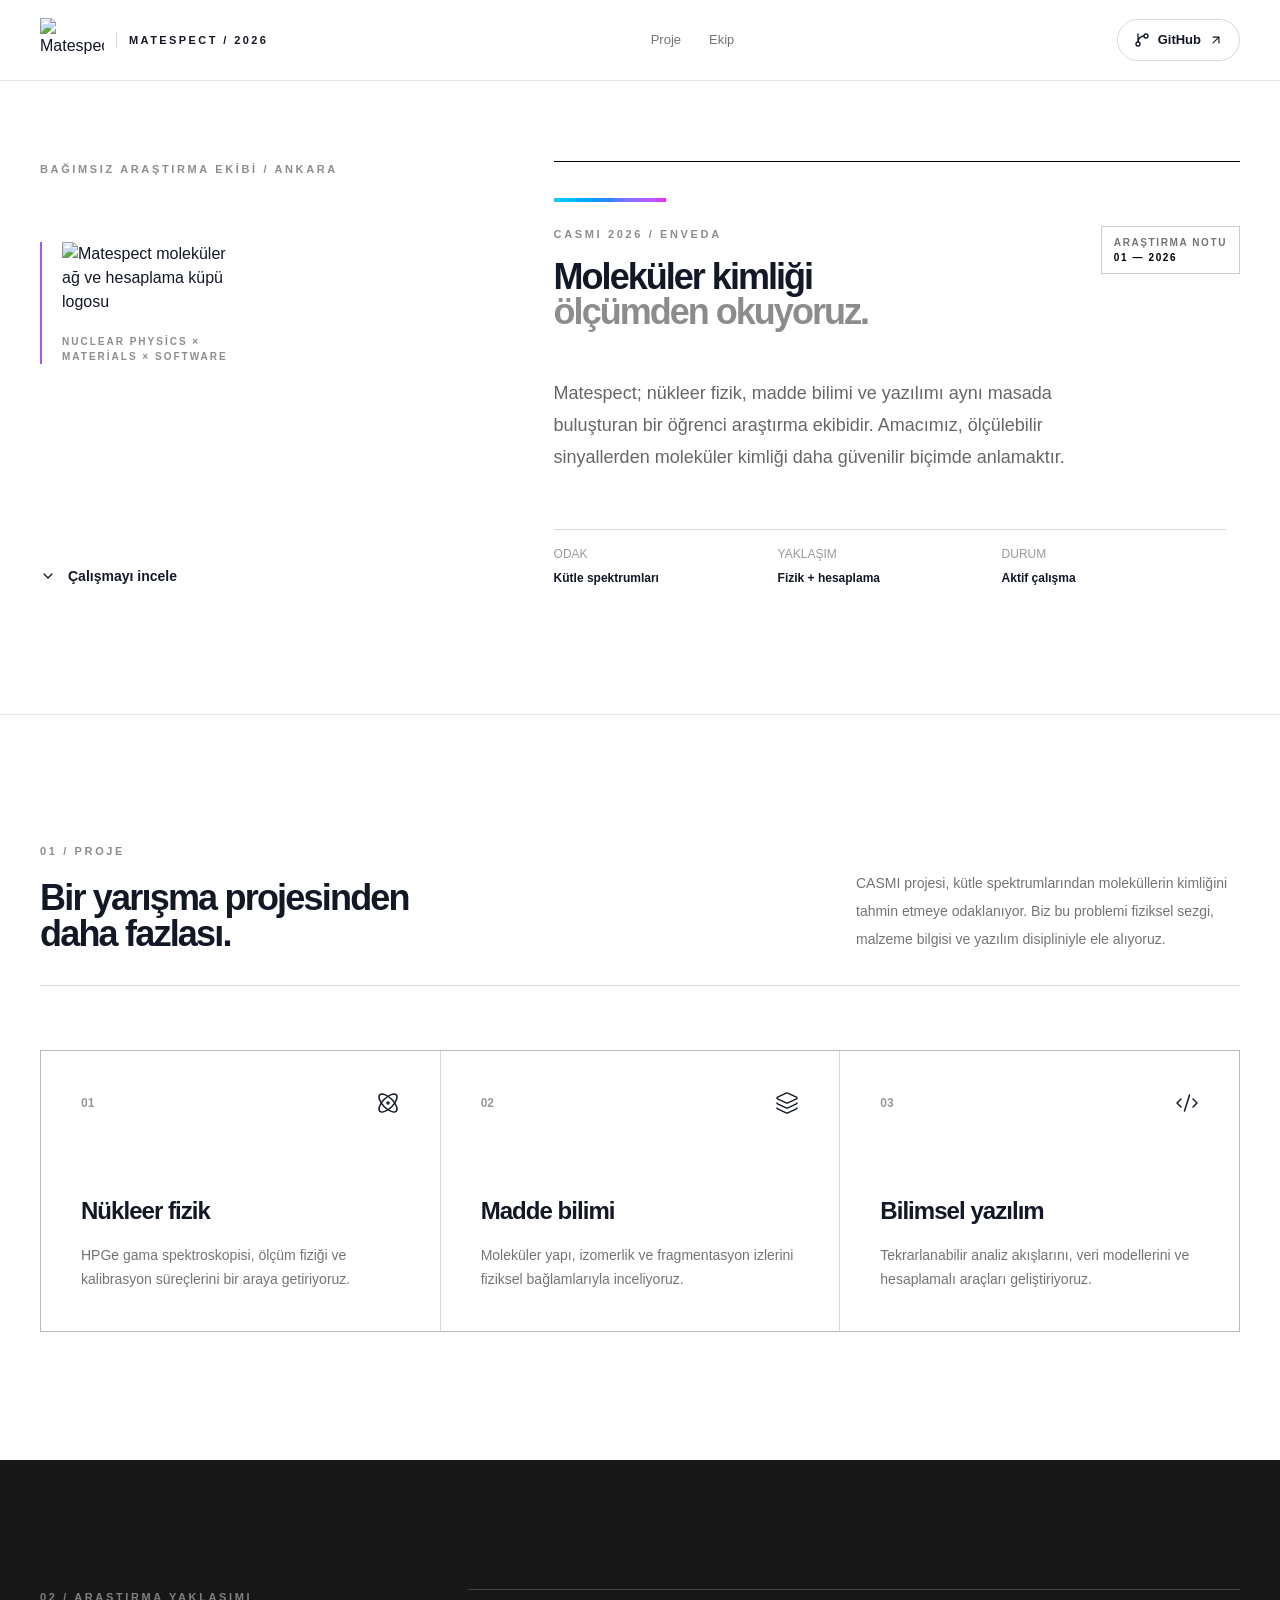
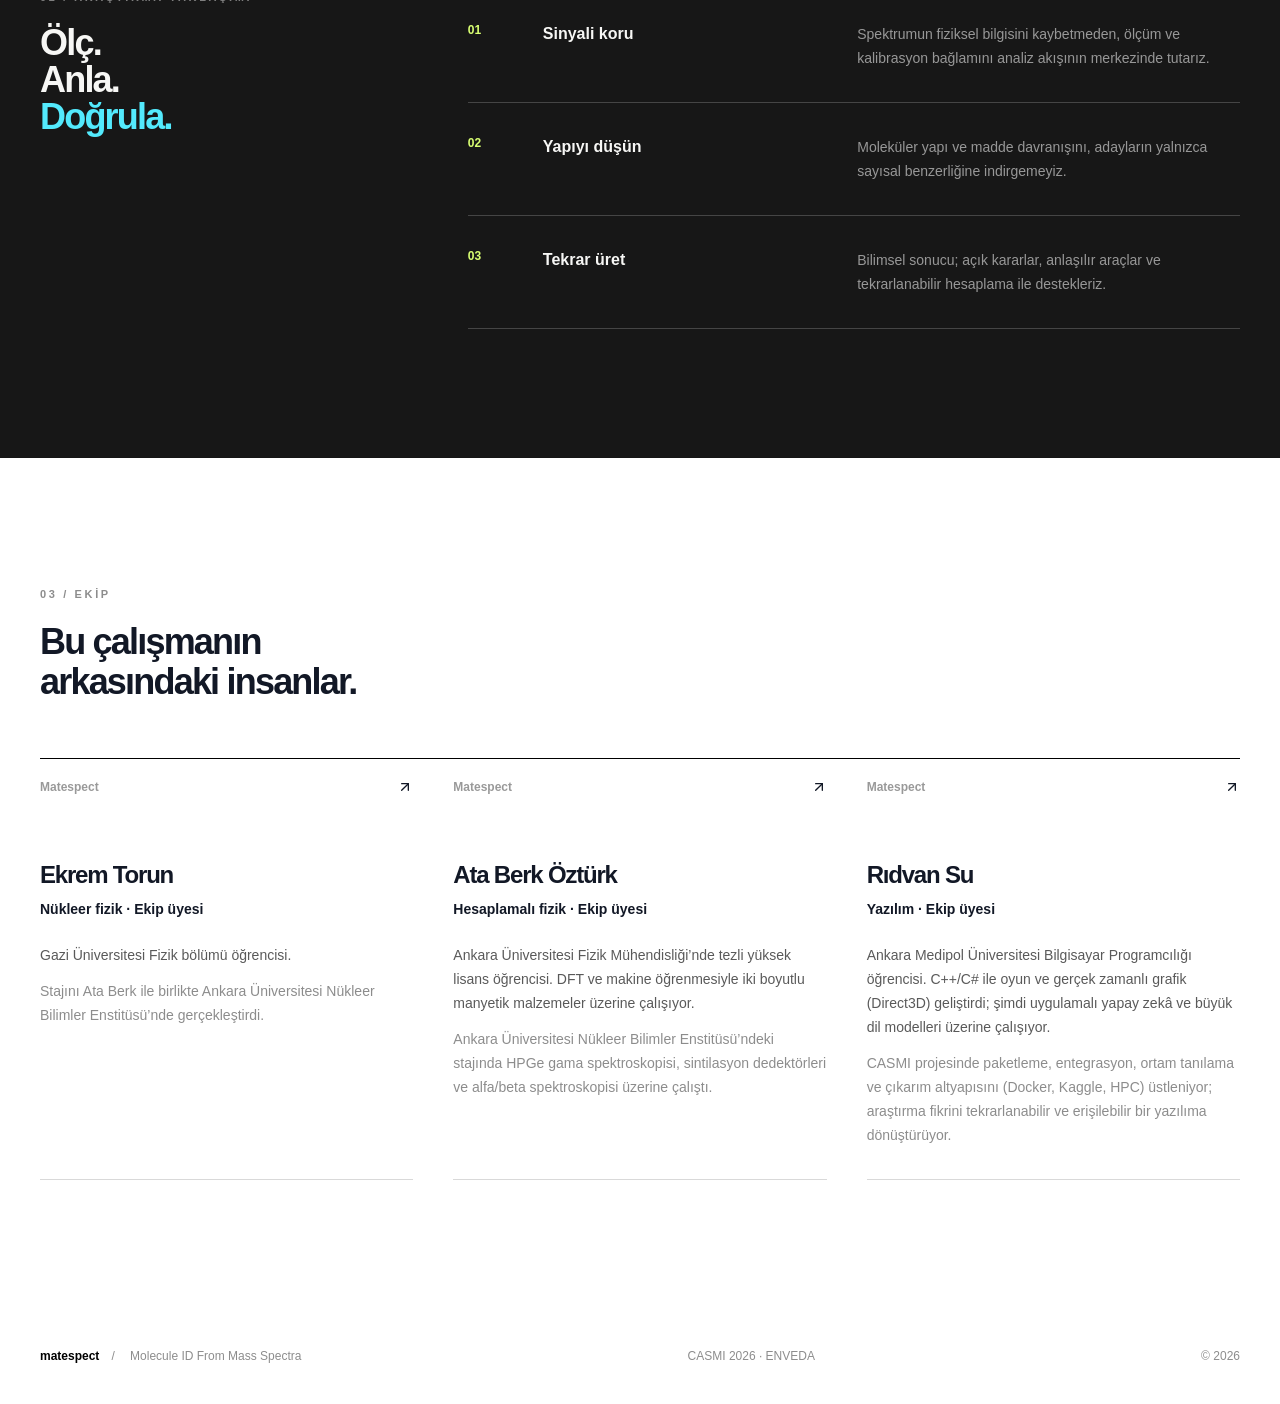
==== commit a6d7b6e7: "site: Rıdvan bio düzeltildi (program + proje sorumlulukları) - Bilgisayar Mühendisliği -> Bilgisayar" ====
--- a/index.html
+++ b/index.html
@@ -1 +1 @@
-<!DOCTYPE html><html lang="tr"><head><meta charSet="utf-8"/><meta name="viewport" content="width=device-width, initial-scale=1"/><link rel="preload" href="https://hebbkx1anhila5yf.public.blob.vercel-storage.com/matespect%20logo-6dTscVKvWCVFBcTOnslpFok1MYDZ5d.jpg" as="image"/><link rel="stylesheet" href="/_next/static/chunks/1lz28xdimaww-.css" data-precedence="next"/><link rel="preload" as="script" fetchPriority="low" href="/_next/static/chunks/02y6ft7xy_y07.js"/><script src="/_next/static/chunks/307s0yo-1lt_t.js" async=""></script><script src="/_next/static/chunks/3vtk819k82294.js" async=""></script><script src="/_next/static/chunks/turbopack-3-ry682tkyiqk.js" async=""></script><script src="/_next/static/chunks/2s9nmpvizx0x4.js" async=""></script><script src="/_next/static/chunks/1g503qa-f4tda.js" async=""></script><meta name="theme-color" content="white" media="(prefers-color-scheme: light)"/><meta name="theme-color" content="black" media="(prefers-color-scheme: dark)"/><meta name="color-scheme" content="light dark"/><title>matespect — Maddenin izini sürüyoruz</title><meta name="description" content="CASMI 2026 için moleküllerin izini süren Matespect araştırma ekibi."/><meta name="generator" content="v0.app"/><link rel="icon" href="/icon-light-32x32.png" media="(prefers-color-scheme: light)"/><link rel="icon" href="/icon-dark-32x32.png" media="(prefers-color-scheme: dark)"/><link rel="icon" href="/icon.svg" type="image/svg+xml"/><link rel="apple-touch-icon" href="/apple-icon.png"/><script src="/_next/static/chunks/0cz1d0mv5g_q7.js" noModule=""></script></head><body class="antialiased"><div hidden=""><!--$--><!--/$--></div><main class="min-h-screen bg-white text-[#121826] selection:bg-[#d8f3ff]"><header class="border-b border-black/10 bg-white"><nav class="mx-auto flex h-20 max-w-[1320px] items-center justify-between px-6 lg:px-10" aria-label="Ana navigasyon"><a href="#top" class="flex items-center gap-3" aria-label="Matespect ana sayfa"><img src="https://hebbkx1anhila5yf.public.blob.vercel-storage.com/matespect%20logo-6dTscVKvWCVFBcTOnslpFok1MYDZ5d.jpg" alt="Matespect logosu" class="h-11 w-16 object-cover object-[center_22%]"/><span class="hidden border-l border-black/15 pl-3 text-[11px] font-semibold uppercase tracking-[0.22em] sm:block">Matespect / 2026</span></a><div class="hidden items-center gap-7 text-[13px] font-medium text-black/55 md:flex"><a href="#about" class="hover:text-black">Proje</a><a href="#team" class="hover:text-black">Ekip</a></div><a href="https://github.com/matespect" target="_blank" rel="noreferrer" class="inline-flex items-center gap-2 rounded-full border border-black/15 px-4 py-2.5 text-[13px] font-semibold hover:bg-black hover:text-white"><svg xmlns="http://www.w3.org/2000/svg" width="24" height="24" viewBox="0 0 24 24" fill="none" stroke="currentColor" stroke-width="2" stroke-linecap="round" stroke-linejoin="round" class="lucide lucide-git-branch size-4" aria-hidden="true"><path d="M15 6a9 9 0 0 0-9 9V3"></path><circle cx="18" cy="6" r="3"></circle><circle cx="6" cy="18" r="3"></circle></svg> GitHub <svg xmlns="http://www.w3.org/2000/svg" width="24" height="24" viewBox="0 0 24 24" fill="none" stroke="currentColor" stroke-width="2" stroke-linecap="round" stroke-linejoin="round" class="lucide lucide-arrow-up-right size-3.5" aria-hidden="true"><path d="M7 7h10v10"></path><path d="M7 17 17 7"></path></svg></a></nav></header><section id="top" class="border-b border-black/10 bg-white"><div class="mx-auto grid max-w-[1320px] gap-14 px-6 pb-24 pt-12 lg:grid-cols-[0.8fr_1.2fr] lg:px-10 lg:pb-32 lg:pt-20"><div class="flex flex-col justify-between"><div><p class="mb-16 text-[11px] font-bold uppercase tracking-[0.24em] text-black/45">Bağımsız araştırma ekibi / Ankara</p><div class="mb-10 flex max-w-[190px] flex-col gap-5 border-l-2 border-[#a855f7] pl-5"><img src="https://hebbkx1anhila5yf.public.blob.vercel-storage.com/matespect%20logo-6dTscVKvWCVFBcTOnslpFok1MYDZ5d.jpg" alt="Matespect moleküler ağ ve hesaplama küpü logosu" class="w-full"/><span class="text-[10px] font-bold uppercase tracking-[0.2em] text-black/45">Nuclear physics × materials × software</span></div></div><a href="#about" class="mt-16 flex items-center gap-3 text-sm font-semibold"><svg xmlns="http://www.w3.org/2000/svg" width="24" height="24" viewBox="0 0 24 24" fill="none" stroke="currentColor" stroke-width="2" stroke-linecap="round" stroke-linejoin="round" class="lucide lucide-chevron-down size-4" aria-hidden="true"><path d="m6 9 6 6 6-6"></path></svg> Çalışmayı incele</a></div><div class="border-t border-black pt-7 lg:pt-9"><div class="mb-6 h-1 w-28 bg-gradient-to-r from-cyan-400 via-blue-500 to-fuchsia-500"></div><div class="mb-12 flex items-start justify-between gap-8"><div><p class="mb-4 text-[11px] font-bold uppercase tracking-[0.24em] text-black/45">CASMI 2026 / ENVEDA</p><h1 class="max-w-2xl text-4xl font-semibold leading-[0.98] tracking-[-0.055em] sm:text-4xl">Moleküler kimliği<br/><span class="text-black/45">ölçümden okuyoruz.</span></h1></div><span class="hidden border border-black/20 px-3 py-2 text-[10px] font-bold uppercase tracking-[0.16em] text-black/55 sm:block">Araştırma notu<br/><span class="text-black">01 — 2026</span></span></div><p class="max-w-xl text-lg leading-8 text-black/60">Matespect; nükleer fizik, madde bilimi ve yazılımı aynı masada buluşturan bir öğrenci araştırma ekibidir. Amacımız, ölçülebilir sinyallerden moleküler kimliği daha güvenilir biçimde anlamaktır.</p><div class="mt-14 grid max-w-2xl grid-cols-3 border-t border-black/15 pt-4 text-xs"><div><span class="block text-black/40">ODAK</span><span class="mt-2 block font-semibold">Kütle spektrumları</span></div><div><span class="block text-black/40">YAKLAŞIM</span><span class="mt-2 block font-semibold">Fizik + hesaplama</span></div><div><span class="block text-black/40">DURUM</span><span class="mt-2 block font-semibold">Aktif çalışma</span></div></div></div></div></section><section id="about" class="mx-auto max-w-[1320px] px-6 py-24 lg:px-10 lg:py-32"><div class="mb-16 flex flex-col justify-between gap-8 border-b border-black/15 pb-8 md:flex-row md:items-end"><div><p class="mb-5 text-[11px] font-bold uppercase tracking-[0.24em] text-black/45">01 / Proje</p><h2 class="max-w-2xl text-3xl font-semibold leading-[1.02] tracking-[-0.05em] sm:text-4xl">Bir yarışma projesinden<br/>daha fazlası.</h2></div><p class="max-w-sm text-sm leading-7 text-black/55">CASMI projesi, kütle spektrumlarından moleküllerin kimliğini tahmin etmeye odaklanıyor. Biz bu problemi fiziksel sezgi, malzeme bilgisi ve yazılım disipliniyle ele alıyoruz.</p></div><div class="grid gap-px overflow-hidden border border-black/15 bg-black/15 md:grid-cols-3"><article class="bg-white p-8 lg:p-10"><div class="mb-20 flex items-center justify-between"><span class="text-xs font-bold text-black/40">01</span><svg xmlns="http://www.w3.org/2000/svg" width="24" height="24" viewBox="0 0 24 24" fill="none" stroke="currentColor" stroke-width="1.5" stroke-linecap="round" stroke-linejoin="round" class="lucide lucide-atom size-6" aria-hidden="true"><circle cx="12" cy="12" r="1"></circle><path d="M20.2 20.2c2.04-2.03.02-7.36-4.5-11.9-4.54-4.52-9.87-6.54-11.9-4.5-2.04 2.03-.02 7.36 4.5 11.9 4.54 4.52 9.87 6.54 11.9 4.5Z"></path><path d="M15.7 15.7c4.52-4.54 6.54-9.87 4.5-11.9-2.03-2.04-7.36-.02-11.9 4.5-4.52 4.54-6.54 9.87-4.5 11.9 2.03 2.04 7.36.02 11.9-4.5Z"></path></svg></div><h3 class="text-2xl font-semibold tracking-[-0.04em]">Nükleer fizik</h3><p class="mt-4 text-sm leading-6 text-black/55">HPGe gama spektroskopisi, ölçüm fiziği ve kalibrasyon süreçlerini bir araya getiriyoruz.</p></article><article class="bg-white p-8 lg:p-10"><div class="mb-20 flex items-center justify-between"><span class="text-xs font-bold text-black/40">02</span><svg xmlns="http://www.w3.org/2000/svg" width="24" height="24" viewBox="0 0 24 24" fill="none" stroke="currentColor" stroke-width="1.5" stroke-linecap="round" stroke-linejoin="round" class="lucide lucide-layers size-6" aria-hidden="true"><path d="M12.83 2.18a2 2 0 0 0-1.66 0L2.6 6.08a1 1 0 0 0 0 1.83l8.58 3.91a2 2 0 0 0 1.66 0l8.58-3.9a1 1 0 0 0 0-1.83z"></path><path d="M2 12a1 1 0 0 0 .58.91l8.6 3.91a2 2 0 0 0 1.65 0l8.58-3.9A1 1 0 0 0 22 12"></path><path d="M2 17a1 1 0 0 0 .58.91l8.6 3.91a2 2 0 0 0 1.65 0l8.58-3.9A1 1 0 0 0 22 17"></path></svg></div><h3 class="text-2xl font-semibold tracking-[-0.04em]">Madde bilimi</h3><p class="mt-4 text-sm leading-6 text-black/55">Moleküler yapı, izomerlik ve fragmentasyon izlerini fiziksel bağlamlarıyla inceliyoruz.</p></article><article class="bg-white p-8 lg:p-10"><div class="mb-20 flex items-center justify-between"><span class="text-xs font-bold text-black/40">03</span><svg xmlns="http://www.w3.org/2000/svg" width="24" height="24" viewBox="0 0 24 24" fill="none" stroke="currentColor" stroke-width="1.5" stroke-linecap="round" stroke-linejoin="round" class="lucide lucide-code-xml size-6" aria-hidden="true"><path d="m18 16 4-4-4-4"></path><path d="m6 8-4 4 4 4"></path><path d="m14.5 4-5 16"></path></svg></div><h3 class="text-2xl font-semibold tracking-[-0.04em]">Bilimsel yazılım</h3><p class="mt-4 text-sm leading-6 text-black/55">Tekrarlanabilir analiz akışlarını, veri modellerini ve hesaplamalı araçları geliştiriyoruz.</p></article></div></section><section class="border-y border-black/10 bg-[#171717] text-[#f7f7f5]"><div class="mx-auto grid max-w-[1320px] gap-14 px-6 py-24 lg:grid-cols-[0.65fr_1.35fr] lg:px-10 lg:py-32"><div><p class="mb-5 text-[11px] font-bold uppercase tracking-[0.24em] text-white/45">02 / Araştırma yaklaşımı</p><h2 class="text-3xl font-semibold leading-[1.02] tracking-[-0.05em] sm:text-4xl">Ölç.<br/>Anla.<br/><span class="text-cyan-300">Doğrula.</span></h2></div><div class="grid gap-0 border-t border-white/20"><div class="grid gap-5 border-b border-white/20 py-8 sm:grid-cols-[55px_1fr_1.3fr]"><span class="text-xs font-bold text-[#d9ff72]">01</span><h3 class="font-semibold">Sinyali koru</h3><p class="text-sm leading-6 text-white/55">Spektrumun fiziksel bilgisini kaybetmeden, ölçüm ve kalibrasyon bağlamını analiz akışının merkezinde tutarız.</p></div><div class="grid gap-5 border-b border-white/20 py-8 sm:grid-cols-[55px_1fr_1.3fr]"><span class="text-xs font-bold text-[#d9ff72]">02</span><h3 class="font-semibold">Yapıyı düşün</h3><p class="text-sm leading-6 text-white/55">Moleküler yapı ve madde davranışını, adayların yalnızca sayısal benzerliğine indirgemeyiz.</p></div><div class="grid gap-5 border-b border-white/20 py-8 sm:grid-cols-[55px_1fr_1.3fr]"><span class="text-xs font-bold text-[#d9ff72]">03</span><h3 class="font-semibold">Tekrar üret</h3><p class="text-sm leading-6 text-white/55">Bilimsel sonucu; açık kararlar, anlaşılır araçlar ve tekrarlanabilir hesaplama ile destekleriz.</p></div></div></div></section><section id="team" class="mx-auto max-w-[1320px] px-6 py-24 lg:px-10 lg:py-32"><div class="mb-14"><p class="mb-5 text-[11px] font-bold uppercase tracking-[0.24em] text-black/45">03 / Ekip</p><h2 class="text-3xl font-semibold tracking-[-0.05em] sm:text-4xl">Bu çalışmanın<br/>arkasındaki insanlar.</h2></div><div class="grid gap-10 border-t border-black pt-5 md:grid-cols-3"><article class="border-b border-black/15 pb-8"><div class="mb-16 flex justify-between"><span class="text-xs font-bold text-black/40">Matespect</span><svg xmlns="http://www.w3.org/2000/svg" width="24" height="24" viewBox="0 0 24 24" fill="none" stroke="currentColor" stroke-width="2" stroke-linecap="round" stroke-linejoin="round" class="lucide lucide-arrow-up-right size-4" aria-hidden="true"><path d="M7 7h10v10"></path><path d="M7 17 17 7"></path></svg></div><h3 class="text-2xl font-semibold tracking-[-0.05em]">Ekrem Torun</h3><p class="mt-2 text-sm font-semibold">Nükleer fizik · Ekip üyesi</p><p class="mt-6 text-sm leading-6 text-black/65">Gazi Üniversitesi Fizik bölümü öğrencisi.</p><p class="mt-3 text-sm leading-6 text-black/45">Stajını Ata Berk ile birlikte Ankara Üniversitesi Nükleer Bilimler Enstitüsü’nde gerçekleştirdi.</p></article><article class="border-b border-black/15 pb-8"><div class="mb-16 flex justify-between"><span class="text-xs font-bold text-black/40">Matespect</span><svg xmlns="http://www.w3.org/2000/svg" width="24" height="24" viewBox="0 0 24 24" fill="none" stroke="currentColor" stroke-width="2" stroke-linecap="round" stroke-linejoin="round" class="lucide lucide-arrow-up-right size-4" aria-hidden="true"><path d="M7 7h10v10"></path><path d="M7 17 17 7"></path></svg></div><h3 class="text-2xl font-semibold tracking-[-0.05em]">Ata Berk Öztürk</h3><p class="mt-2 text-sm font-semibold">Hesaplamalı fizik · Ekip üyesi</p><p class="mt-6 text-sm leading-6 text-black/65">Ankara Üniversitesi Fizik Mühendisliği’nde tezli yüksek lisans öğrencisi. DFT ve makine öğrenmesiyle iki boyutlu manyetik malzemeler üzerine çalışıyor.</p><p class="mt-3 text-sm leading-6 text-black/45">Ankara Üniversitesi Nükleer Bilimler Enstitüsü’ndeki stajında HPGe gama spektroskopisi, sintilasyon dedektörleri ve alfa/beta spektroskopisi üzerine çalıştı.</p></article><article class="border-b border-black/15 pb-8"><div class="mb-16 flex justify-between"><span class="text-xs font-bold text-black/40">Matespect</span><svg xmlns="http://www.w3.org/2000/svg" width="24" height="24" viewBox="0 0 24 24" fill="none" stroke="currentColor" stroke-width="2" stroke-linecap="round" stroke-linejoin="round" class="lucide lucide-arrow-up-right size-4" aria-hidden="true"><path d="M7 7h10v10"></path><path d="M7 17 17 7"></path></svg></div><h3 class="text-2xl font-semibold tracking-[-0.05em]">Rıdvan Su</h3><p class="mt-2 text-sm font-semibold">Yazılım · Ekip üyesi</p><p class="mt-6 text-sm leading-6 text-black/65">Ankara Medipol Üniversitesi Bilgisayar Mühendisliği öğrencisi.</p><p class="mt-3 text-sm leading-6 text-black/45">Araştırma fikrini sürdürülebilir, anlaşılır ve erişilebilir bir yazılım altyapısına dönüştürüyor.</p></article></div></section><footer class="mx-auto flex max-w-[1320px] flex-col gap-5 px-6 py-10 text-xs text-black/45 sm:flex-row sm:items-center sm:justify-between lg:px-10"><div><span class="font-semibold text-black">matespect</span><span class="mx-3">/</span> Molecule ID From Mass Spectra</div><div>CASMI 2026 · ENVEDA</div><span>© 2026</span></footer></main><!--$--><!--/$--><!--$!--><template data-dgst=""></template><!--/$--><script id="_R_">(globalThis["TURBOPACK"] || (globalThis["TURBOPACK"] = [])).push({"otherChunks":["static/chunks/02y6ft7xy_y07.js","static/chunks/307s0yo-1lt_t.js","static/chunks/3vtk819k82294.js"],"runtimeModuleIds":[82906]});</script><script src="/_next/static/chunks/02y6ft7xy_y07.js" async=""></script><script>(self.__next_f=self.__next_f||[]).push([0])</script><script>self.__next_f.push([1,"1:\"$Sreact.fragment\"\n2:\"/_next/static/chunks/2s9nmpvizx0x4.js\"\n3:I[15796,[\"$2\"],\"default\"]\n4:I[94651,[\"$2\"],\"default\"]\n5:I[9307,[\"$2\"],\"Analytics\"]\n7:\"/_next/static/chunks/1g503qa-f4tda.js\"\n8:I[92339,[\"$2\",\"$7\"],\"default\"]\n13:\"ViewportBoundary\"\n14:I[58997,[\"$2\"],\"$13\"]\n16:\"MetadataBoundary\"\n17:I[58997,[\"$2\"],\"$16\"]\n18:\"$Sreact.suspense\"\n1a:I[30254,[\"$2\"],\"default\",1]\n:HL[\"/_next/static/chunks/1lz28xdimaww-.css\",\"style\"]\n:HL[\"https://hebbkx1anhila5yf.public.blob.vercel-storage.com/matespect%20logo-6dTscVKvWCVFBcTOnslpFok1MYDZ5d.jpg\",\"image\"]\n6:[[\"children\",{\"s\":\"__PAGE__\",\"h\":512,\"d\":{\"r\":[\"$\",\"$1\",\"c\",{\"children\":[[\"$\",\"main\",null,{\"className\":\"min-h-screen bg-white text-[#121826] selection:bg-[#d8f3ff]\",\"children\":[[\"$\",\"header\",null,{\"className\":\"border-b border-black/10 bg-white\",\"children\":[\"$\",\"nav\",null,{\"className\":\"mx-auto flex h-20 max-w-[1320px] items-center justify-between px-6 lg:px-10\",\"aria-label\":\"Ana navigasyon\",\"children\":[[\"$\",\"a\",null,{\"href\":\"#top\",\"className\":\"flex items-center gap-3\",\"aria-label\":\"Matespect ana sayfa\",\"children\":[[\"$\",\"img\",null,{\"src\":\"https://hebbkx1anhila5yf.public.blob.vercel-storage.com/matespect%20logo-6dTscVKvWCVFBcTOnslpFok1MYDZ5d.jpg\",\"alt\":\"Matespect logosu\",\"className\":\"h-11 w-16 object-cover object-[center_22%]\"}],[\"$\",\"span\",null,{\"className\":\"hidden border-l border-black/15 pl-3 text-[11px] font-semibold uppercase tracking-[0.22em] sm:block\",\"children\":\"Matespect / 2026\"}]]}],[\"$\",\"div\",null,{\"className\":\"hidden items-center gap-7 text-[13px] font-medium text-black/55 md:flex\",\"children\":[[\"$\",\"a\",null,{\"href\":\"#about\",\"className\":\"hover:text-black\",\"children\":\"Proje\"}],[\"$\",\"a\",null,{\"href\":\"#team\",\"className\":\"hover:text-black\",\"children\":\"Ekip\"}],null]}],[\"$\",\"a\",null,{\"href\":\"https://github.com/matespect\",\"target\":\"_blank\",\"rel\":\"noreferrer\",\"className\":\"inline-flex items-center gap-2 rounded-full border border-black/15 px-4 py-2.5 text-[13px] font-semibold hover:bg-black hover:text-white\",\"children\":[[\"$\",\"$L8\",null,{\"ref\":\"$undefined\",\"iconNode\":[[\"path\",{\"d\":\"M15 6a9 9 0 0 0-9 9V3\",\"key\":\"1cii5b\"}],[\"circle\",{\"cx\":\"18\",\"cy\":\"6\",\"r\":\"3\",\"key\":\"1h7g24\"}],[\"circle\",{\"cx\":\"6\",\"cy\":\"18\",\"r\":\"3\",\"key\":\"fqmcym\"}]],\"className\":\"lucide-git-branch size-4\",\"aria-hidden\":\"true\"}],\" GitHub \",[\"$\",\"$L8\",null,{\"ref\":\"$undefined\",\"iconNode\":[[\"path\",{\"d\":\"M7 7h10v10\",\"key\":\"1tivn9\"}],[\"path\",{\"d\":\"M7 17 17 7\",\"key\":\"1vkiza\"}]],\"className\":\"lucide-arrow-up-right size-3.5\",\"aria-hidden\":\"true\"}]]}]]}]}],[\"$\",\"section\",null,{\"id\":\"top\",\"className\":\"border-b border-black/10 bg-white\",\"children\":[\"$\",\"div\",null,{\"className\":\"mx-auto grid max-w-[1320px] gap-14 px-6 pb-24 pt-12 lg:grid-cols-[0.8fr_1.2fr] lg:px-10 lg:pb-32 lg:pt-20\",\"children\":[[\"$\",\"div\",null,{\"className\":\"flex flex-col justify-between\",\"children\":[[\"$\",\"div\",null,{\"children\":[[\"$\",\"p\",null,{\"className\":\"mb-16 text-[11px] font-bold uppercase tracking-[0.24em] text-black/45\",\"children\":\"Bağımsız araştırma ekibi / Ankara\"}],[\"$\",\"div\",null,{\"className\":\"mb-10 flex max-w-[190px] flex-col gap-5 border-l-2 border-[#a855f7] pl-5\",\"children\":[[\"$\",\"img\",null,{\"src\":\"https://hebbkx1anhila5yf.public.blob.vercel-storage.com/matespect%20logo-6dTscVKvWCVFBcTOnslpFok1MYDZ5d.jpg\",\"alt\":\"Matespect moleküler ağ ve hesaplama küpü logosu\",\"className\":\"w-full\"}],\"$L9\"]}]]}],\"$La\"]}],\"$Lb\"]}]}],\"$Lc\",\"$Ld\",\"$Le\",\"$Lf\",\"$L10\"]}],[\"$L11\"],\"$L12\"]}],\"p\":false,\"v\":null}}]]\n0:{\"P\":null,\"c\":[\"\",\"\"],\"q\":\"\",\"i\":false,\"t\":{\"t\":{\"s\":\"\",\"h\":528,\"d\":{\"r\":[\"$\",\"$1\",\"c\",{\"children\":[[[\"$\",\"link\",\"0\",{\"rel\":\"stylesheet\",\"href\":\"/_next/static/chunks/1lz28xdimaww-.css\",\"precedence\":\"next\",\"crossOrigin\":\"$undefined\",\"nonce\":\"$undefined\"}],[\"$\",\"script\",\"script-0\",{\"src\":\"/_next/static/chunks/2s9nmpvizx0x4.js\",\"async\":true,\"nonce\":\"$undefined\"}]],[\"$\",\"html\",null,{\"lang\":\"tr\",\"children\":[\"$\",\"body\",null,{\"className\":\"antialiased\",\"children\":[[\"$\",\"$L3\",null,{\"parallelRouterKey\":\"children\",\"error\":\"$undefined\",\"errorStyles\":\"$undefined\",\"errorScripts\":\"$undefined\",\"template\":[\"$\",\"$L4\",null,{}],\"templateStyles\":\"$undefined\",\"templateScripts\":\"$undefined\",\"notFound\":[[[\"$\",\"title\",null,{\"children\":\"404: This page could not be found.\"}],[\"$\",\"div\",null,{\"style\":{\"fontFamily\":\"system-ui,\\\"Segoe UI\\\",Roboto,Helvetica,Arial,sans-serif,\\\"Apple Color Emoji\\\",\\\"Segoe UI Emoji\\\"\",\"height\":\"100vh\",\"textAlign\":\"center\",\"display\":\"flex\",\"flexDirection\":\"column\",\"alignItems\":\"center\",\"justifyContent\":\"center\"},\"children\":[\"$\",\"div\",null,{\"children\":[[\"$\",\"style\",null,{\"dangerouslySetInnerHTML\":{\"__html\":\"body{color:#000;background:#fff;margin:0}.next-error-h1{border-right:1px solid rgba(0,0,0,.3)}@media (prefers-color-scheme:dark){body{color:#fff;background:#000}.next-error-h1{border-right:1px solid rgba(255,255,255,.3)}}\"}}],[\"$\",\"h1\",null,{\"className\":\"next-error-h1\",\"style\":{\"display\":\"inline-block\",\"margin\":\"0 20px 0 0\",\"padding\":\"0 23px 0 0\",\"fontSize\":24,\"fontWeight\":500,\"verticalAlign\":\"top\",\"lineHeight\":\"49px\"},\"children\":404}],[\"$\",\"div\",null,{\"style\":{\"display\":\"inline-block\"},\"children\":[\"$\",\"h2\",null,{\"style\":{\"fontSize\":14,\"fontWeight\":400,\"lineHeight\":\"49px\",\"margin\":0},\"children\":\"This page could not be found.\"}]}]]}]}]],[]],\"forbidden\":\"$undefined\",\"unauthorized\":\"$undefined\"}],[\"$\",\"$L5\",null,{}]]}]}]]}],\"p\":false,\"v\":null},\"c\":\"$Q6\"},\"h\":{\"r\":[\"$\",\"$1\",\"h\",{\"children\":[null,[\"$\",\"$L14\",null,{\"children\":\"$L15\"}],[\"$\",\"$L17\",null,{\"children\":[[\"$\",\"div\",null,{\"hidden\":true,\"children\":[\"$\",\"$18\",null,{\"name\":\"Next.Metadata\",\"children\":\"$L19\"}]}],null]}],null]}],\"p\":false,\"v\":null}},\"m\":\"$undefined\",\"G\":[\"$1a\",[[\"$\",\"link\",\"0\",{\"rel\":\"stylesheet\",\"href\":\"/_next/static/chunks/1lz28xdimaww-.css\",\"precedence\":\"next\",\"crossOrigin\":\"$undefined\",\"nonce\":\"$undefined\"}]]],\"S\":true,\"r\":\"$undefined\",\"s\":\"$undefined\",\"a\":\"$undefined\",\"l\":\"$undefined\",\"p\":\"$undefined\",\"d\":\"$undefined\",\"b\":\"WbWYukp9ehqty3Cdv-45f\"}\n1b:I[58997,[\"$2\"],\"OutletBoundary\"]\n9:[\"$\",\"span\",null,{\"className\":\"text-[10px] font-bold uppercase tracking-[0.2em] text-black/45\",\"children\":\"Nuclear physics × materials × software\"}]\na:[\"$\",\"a\",null,{\"href\":\"#about\",\"className\":\"mt-16 flex items-center gap-3 text-sm font-semibold\",\"children\":[[\"$\",\"$L8\",null,{\"ref\":\"$undefined\",\"iconNode\":[[\"path\",{\"d\":\"m6 9 6 6 6-6\",\"key\":\"qrunsl\"}]],\"className\":\"lucide-chevron-down size-4\",\"aria-hidden\":\"true\"}],\" Çalışmayı incele\"]}]\nb:[\"$\",\"div\",null,{\"className\":\"border-t border-black pt-7 lg:pt-9\",\"children\":[[\"$\",\"div\",null,{\"className\":\"mb-6 h-1 w-28 bg-gradient-to-r from-cyan-400 via-blue-500 to-fuchsia-500\"}],[\"$\",\"div\",null,{\"className\":\"mb-12 flex items-start justify-between gap-8\",\"children\":[[\"$\",\"div\",null,{\"children\":[[\"$\",\"p\",null,{\"className\":\"mb-4 text-[11px] font-bold uppercase tracking-[0.24em] text-black/45\",\"children\":\"CASMI 2026 / ENVEDA\"}],[\"$\",\"h1\",null,{\"className\":\"max-w-2xl text-4xl font-semibold leading-[0.98] tracking-[-0.055em] sm:text-4xl\",\"children\":[\"Moleküler kimliği\",[\"$\",\"br\",null,{}],[\"$\",\"span\",null,{\"className\":\"text-black/45\",\"children\":\"ölçümden okuyoruz.\"}]]}]]}],[\"$\",\"span\",null,{\"className\":\"hidden border border-black/20 px-3 py-2 text-[10px] font-bold uppercase tracking-[0.16em] text-black/55 sm:block\",\"children\":[\"Araştırma notu\",[\"$\",\"br\",null,{}],[\"$\",\"span\",null,{\"className\":\"text-black\",\"children\":\"01 — 2026\"}]]}]]}],[\"$\",\"p\",null,{\"className\":\"max-w-xl text-lg leading-8 text-black/60\",\"children\":\"Matespect; nükleer fizik, madde bilimi ve yazılımı aynı masada buluşturan bir öğrenci araştırma ekibidir. Amacımız, ölçülebilir sinyallerden moleküler kimliği daha güvenilir biçimde anlamaktır.\"}],[\"$\",\"div\",null,{\"className\":\"mt-14 grid max-w-2xl grid-cols-3 border-t border-black/15 pt-4 text-xs\",\"children\":[[\"$\",\"div\",null,{\"children\":[[\"$\",\"span\",null,{\"className\":\"block text-black/40\",\"children\":\"ODAK\"}],[\"$\",\"span\",null,{\"className\":\"mt-2 block font-semibold\",\"children\":\"Kütle spektrumları\"}]]}],[\"$\",\"div\",null,{\"children\":[[\"$\",\"span\",null,{\"className\":\"block text-black/40\",\"children\":\"YAKLAŞIM\"}],[\"$\",\"span\",null,{\"className\":\"mt-2 block font-semibold\",\"children\":\"Fizik + hesaplama\"}]]}],[\"$\",\"div\",null,{\"children\":[[\"$\",\"span\",null,{\"className\":\"block text-black/40\",\"children\":\"DURUM\"}],[\"$\",\"span\",null,{\"className\":\"mt-2 block font-semibold\",\"children\":\"Aktif çalışma\"}]]}]]}]]}]\nc:[\"$\",\"section\",null,{\"id\":\"about\",\"className\":\"mx-auto max-w-[1320px] px-6 py-24 lg:px-10 lg:py-32\",\"children\":[[\"$\",\"div\",null,{\"className\":\"mb-16 flex flex-col justify-between gap-8 border-b border-black/15 pb-8 md:flex-row md:items-end\",\"children\":[[\"$\",\"div\",null,{\"children\":[[\"$\",\"p\",null,{\"className\":\"mb-5 text-[11px] font-bold uppercase tracking-[0.24em] text-black/45\",\"children\":\"01 / Proje\"}],[\"$\",\"h2\",null,{\"className\":\"max-w-2xl text-3xl font-semibold leading-[1.02] tracking-[-0.05em] sm:text-4xl\",\"children\":[\"Bir yarışma projesinden\",[\"$\",\"br\",null,{}],\"daha fazlası.\"]}]]}],[\"$\",\"p\",null,{\"className\":\"max-w-sm text-sm leading-7 text-black/55\",\"children\":\"CASMI projesi, kütle spektrumlarından moleküllerin kimliğini tahmin etmeye odaklanıyor. Biz bu problemi fiziksel sezgi, malzeme bilgisi ve yazılım disipliniyle ele alıyoruz.\"}]]}],[\"$\",\"div\",null,{\"className\":\"grid gap-px overflow-hidden border border-black/15 bg-black/15 md:grid-cols-3\",\"children\":[[\"$\",\"article\",\"01\",{\"className\":\"bg-white p-8 lg:p-10\",\"children\":[[\"$\",\"div\",null,{\"className\":\"mb-20 flex items-center justify-between\",\"children\":[[\"$\",\"span\",null,{\"className\":\"text-xs font-bold text-black/40\",\"children\":\"01\"}],[\"$\",\"$L8\",null,{\"ref\":\"$undefined\",\"iconNode\":[[\"circle\",{\"cx\":\"12\",\"cy\":\"12\",\"r\":\"1\",\"key\":\"41hilf\"}],[\"path\",{\"d\":\"M20.2 20.2c2.04-2.03.02-7.36-4.5-11.9-4.54-4.52-9.87-6.54-11.9-4.5-2.04 2.03-.02 7.36 4.5 11.9 4.54 4.52 9.87 6.54 11.9 4.5Z\",\"key\":\"1l2ple\"}],[\"path\",{\"d\":\"M15.7 15.7c4.52-4.54 6.54-9.87 4.5-11.9-2.03-2.04-7.36-.02-11.9 4.5-4.52 4.54-6.54 9.87-4.5 11.9 2.03 2.04 7.36.02 11.9-4.5Z\",\"key\":\"1wam0m\"}]],\"className\":\"lucide-atom size-6\",\"strokeWidth\":1.5,\"aria-hidden\":\"true\"}]]}],[\"$\",\"h3\",null,{\"className\":\"text-2xl font-semibold tracking-[-0.04em]\",\"children\":\"Nükleer fizik\"}],[\"$\",\"p\",null,{\"className\":\"mt-4 text-sm leading-6 text-black/55\",\"children\":\"HPGe gama spektroskopisi, ölçüm fiziği ve kalibrasyon süreçlerini bir araya getiriyoruz.\"}]]}],[\"$\",\"article\",\"02\",{\"className\":\"bg-white p-8 lg:p-10\",\"children\":[[\"$\",\"div\",null,{\"className\":\"mb-20 flex items-center justify-between\",\"children\":[[\"$\",\"span\",null,{\"className\":\"text-xs font-bold text-black/40\",\"children\":\"02\"}],[\"$\",\"$L8\",null,{\"ref\":\"$undefined\",\"iconNode\":[[\"path\",{\"d\":\"M12.83 2.18a2 2 0 0 0-1.66 0L2.6 6.08a1 1 0 0 0 0 1.83l8.58 3.91a2 2 0 0 0 1.66 0l8.58-3.9a1 1 0 0 0 0-1.83z\",\"key\":\"zw3jo\"}],[\"path\",{\"d\":\"M2 12a1 1 0 0 0 .58.91l8.6 3.91a2 2 0 0 0 1.65 0l8.58-3.9A1 1 0 0 0 22 12\",\"key\":\"1wduqc\"}],[\"path\",{\"d\":\"M2 17a1 1 0 0 0 .58.91l8.6 3.91a2 2 0 0 0 1.65 0l8.58-3.9A1 1 0 0 0 22 17\",\"key\":\"kqbvx6\"}]],\"className\":\"lucide-layers size-6\",\"strokeWidth\":1.5,\"aria-hidden\":\"true\"}]]}],[\"$\",\"h3\",null,{\"className\":\"text-2xl font-semibold tracking-[-0.04em]\",\"children\":\"Madde bilimi\"}],[\"$\",\"p\",null,{\"className\":\"mt-4 text-sm leading-6 text-black/55\",\"children\":\"Moleküler yapı, izomerlik ve fragmentasyon izlerini fiziksel bağlamlarıyla inceliyoruz.\"}]]}],[\"$\",\"article\",\"03\",{\"className\":\"bg-white p-8 lg:p-10\",\"children\":[[\"$\",\"div\",null,{\"className\":\"mb-20 flex items-center justify-between\",\"children\":[[\"$\",\"span\",null,{\"className\":\"text-xs font-bold text-black/40\",\"children\":\"03\"}],[\"$\",\"$L8\",null,{\"ref\":\"$undefined\",\"iconNode\":[[\"path\",{\"d\":\"m18 16 4-4-4-4\",\"key\":\"1inbqp\"}],[\"path\",{\"d\":\"m6 8-4 4 4 4\",\"key\":\"15zrgr\"}],[\"path\",{\"d\":\"m14.5 4-5 16\",\"key\":\"e7oirm\"}]],\"className\":\"lucide-code-xml size-6\",\"strokeWidth\":1.5,\"aria-hidden\":\"true\"}]]}],[\"$\",\"h3\",null,{\"className\":\"text-2xl font-semibold tracking-[-0.04em]\",\"children\":\"Bilimsel yazılım\"}],[\"$\",\"p\",null,{\"className\":\"mt-4 text-sm leading-6 text-black/55\",\"children\":\"Tekrarlanabilir analiz akışlarını, veri modellerini ve hesaplamalı araçları geliştiriyoruz.\"}]]}]]}]]}]\nd:[\"$\",\"section\",null,{\"className\":\"border-y border-black/10 bg-[#171717] text-[#f7f7f5]\",\"children\":[\"$\",\"div\",null,{\"className\":\"mx-auto grid max-w-[1320px] gap-14 px-6 py-24 lg:grid-cols-[0.65fr_1.35fr] lg:px-10 lg:py-32\",\"children\":[[\"$\",\"div\",null,{\"children\":[[\"$\",\"p\",null,{\"className\":\"mb-5 text-[11px] font-bold uppercase tracking-[0.24em] text-white/45\",\"children\":\"02 / Araştırma yaklaşımı\"}],[\"$\",\"h2\",null,{\"className\":\"text-3xl font-semibold leading-[1.02] tracking-[-0.05em] sm:text-4xl\",\"children\":[\"Ölç.\",[\"$\",\"br\",null,{}],\"Anla.\",[\"$\",\"br\",null,{}],[\"$\",\"span\",null,{\"className\":\"text-cyan-300\",\"children\":\"Doğrula.\"}]]}]]}],[\"$\",\"div\",null,{\"className\":\"grid gap-0 border-t border-white/20\",\"children\":[[\"$\",\"div\",\"01\",{\"className\":\"grid gap-5 border-b border-white/20 py-8 sm:grid-cols-[55px_1fr_1.3fr]\",\"children\":[[\"$\",\"span\",null,{\"className\":\"text-xs font-bold text-[#d9ff72]\",\"children\":\"01\"}],[\"$\",\"h3\",null,{\"className\":\"font-semibold\",\"children\":\"Sinyali koru\"}],[\"$\",\"p\",null,{\"className\":\"text-sm leading-6 text-white/55\",\"children\":\"Spektrumun fiziksel bilgisini kaybetmeden, ölçüm ve kalibrasyon bağlamını analiz akışının merkezinde tutarız.\"}]]}],[\"$\",\"div\",\"02\",{\"className\":\"grid gap-5 border-b border-white/20 py-8 sm:grid-cols-[55px_1fr_1.3fr]\",\"children\":[[\"$\",\"span\",null,{\"className\":\"text-xs font-bold text-[#d9ff72]\",\"children\":\"02\"}],[\"$\",\"h3\",null,{\"className\":\"font-semibold\",\"children\":\"Yapıyı düşün\"}],[\"$\",\"p\",null,{\"className\":\"text-sm leading-6 text-white/55\",\"children\":\"Moleküler yapı ve madde davranışını, adayların yalnızca sayısal benzerliğine indirgemeyiz.\"}]]}],[\"$\",\"div\",\"03\",{\"className\":\"grid gap-5 border-b border-white/20 py-8 sm:grid-cols-[55px_1fr_1.3fr]\",\"children\":[[\"$\",\"span\",null,{\"className\":\"text-xs font-bold text-[#d9ff72]\",\"children\":\"03\"}],[\"$\",\"h3\",null,{\"className\":\"font-semibold\",\"children\":\"Tekrar üret\"}],[\"$\",\"p\",null,{\"className\":\"text-sm leading-6 text-white/55\",\"children\":\"Bilimsel sonucu; açık kararlar, anlaşılır araçlar ve tekrarlanabilir hesaplama ile destekleriz.\"}]]}]]}]]}]}]\ne:[\"$\",\"section\",null,{\"id\":\"team\",\"className\":\"mx-auto max-w-[1320px] px-6 py-24 lg:px-10 lg:py-32\",\"children\":[[\"$\",\"div\",null,{\"className\":\"mb-14\",\"children\":[[\"$\",\"p\",null,{\"className\":\"mb-5 text-[11px] font-bold uppercase tracking-[0.24em] text-black/45\",\"children\":\"03 / Ekip\"}],[\"$\",\"h2\",null,{\"className\":\"text-3xl font-semibold tracking-[-0.05em] sm:text-4xl\",\"children\":[\"Bu çalışmanın\",[\"$\",\"br\",null,{}],\"arkasındaki insanlar.\"]}]]}],[\"$\",\"div\",null,{\"className\":\"grid gap-10 border-t border-black pt-5 md:grid-cols-3\",\"children\":[[\"$\",\"article\",\"Ekrem Torun\",{\"className\":\"border-b border-black/15 pb-8\",\"children\":[[\"$\",\"div\",null,{\"className\":\"mb-16 flex justify-between\",\"children\":[[\"$\",\"span\",null,{\"className\":\"text-xs font-bold text-black/40\",\"children\":\"Matespect\"}],[\"$\",\"$L8\",null,{\"ref\":\"$undefined\",\"iconNode\":\"$6:0:1:d:r:props:children:0:props:children:0:props:children:props:children:2:props:children:2:props:iconNode\",\"className\":\"lucide-arrow-up-right size-4\",\"aria-hidden\":\"true\"}]]}],[\"$\",\"h3\",null,{\"className\":\"text-2xl font-semibold tracking-[-0.05em]\",\"children\":\"Ekrem Torun\"}],[\"$\",\"p\",null,{\"className\":\"mt-2 text-sm font-semibold\",\"children\":\"Nükleer fizik · Ekip üyesi\"}],[\"$\",\"p\",null,{\"className\":\"mt-6 text-sm leading-6 text-black/65\",\"children\":\"Gazi Üniversitesi Fizik bölümü öğrencisi.\"}],[\"$\",\"p\",null,{\"className\":\"mt-3 text-sm leading-6 text-black/45\",\"children\":\"Stajını Ata Berk ile birlikte Ankara Üniversitesi Nükleer Bilimler Enstitüsü’nde gerçekleştirdi.\"}]]}],[\"$\",\"article\",\"Ata Berk Öztürk\",{\"className\":\"border-b border-black/15 pb-8\",\"children\":[[\"$\",\"div\",null,{\"className\":\"mb-16 flex justify-between\",\"children\":[[\"$\",\"span\",null,{\"className\":\"text-xs font-bold text-black/40\",\"children\":\"Matespect\"}],[\"$\",\"$L8\",null,{\"ref\":\"$undefined\",\"iconNode\":\"$6:0:1:d:r:props:children:0:props:children:0:props:children:props:children:2:props:children:2:props:iconNode\",\"className\":\"lucide-arrow-up-right size-4\",\"aria-hidden\":\"true\"}]]}],[\"$\",\"h3\",null,{\"className\":\"text-2xl font-semibold tracking-[-0.05em]\",\"children\":\"Ata Berk Öztürk\"}],[\"$\",\"p\",null,{\"className\":\"mt-2 text-sm font-semibold\",\"children\":\"Hesaplamalı fizik · Ekip üyesi\"}],[\"$\",\"p\",null,{\"className\":\"mt-6 text-sm leading-6 text-black/65\",\"children\":\"Ankara Üniversitesi Fizik Mühendisliği’nde tezli yüksek lisans öğrencisi. DFT ve makine öğrenmesiyle iki boyutlu manyetik malzemeler üzerine çalışıyor.\"}],[\"$\",\"p\",null,{\"className\":\"mt-3 text-sm leading-6 text-black/45\",\"children\":\"Ankara Üniversitesi Nükleer Bilimler Enstitüsü’ndeki stajında HPGe gama spektroskopisi, sintilasyon dedektörleri ve alfa/beta spektroskopisi üzerine çalıştı.\"}]]}],[\"$\",\"article\",\"Rıdvan Su\",{\"className\":\"border-b border-black/15 pb-8\",\"children\":[[\"$\",\"div\",null,{\"className\":\"mb-16 flex justify-between\",\"children\":[[\"$\",\"span\",null,{\"className\":\"text-xs font-bold text-black/40\",\"children\":\"Matespect\"}],[\"$\",\"$L8\",null,{\"ref\":\"$undefined\",\"iconNode\":\"$6:0:1:d:r:props:children:0:props:children:0:props:children:props:children:2:props:children:2:props:iconNode\",\"className\":\"lucide-arrow-up-right size-4\",\"aria-hidden\":\"true\"}]]}],[\"$\",\"h3\",null,{\"className\":\"text-2xl font-semibold tracking-[-0.05em]\",\"children\":\"Rıdvan Su\"}],[\"$\",\"p\",null,{\"className\":\"mt-2 text-sm font-semibold\",\"children\":\"Yazılım · Ekip üyesi\"}],[\"$\",\"p\",null,{\"className\":\"mt-6 text-sm leading-6 text-black/65\",\"children\":\"Ankara Medipol Üniversitesi Bilgisayar Mühendisliği öğrencisi.\"}],[\"$\",\"p\",null,{\"className\":\"mt-3 text-sm leading-6 text-black/45\",\"children\":\"Araştırma fikrini sürdürülebilir, anlaşılır ve erişilebilir bir yazılım altyapısına dönüştürüyor.\"}]]}]]}]]}]\nf:null\n10:[\"$\",\"footer\",null,{\"className\":\"mx-auto flex max-w-[1320px] flex-col gap-5 px-6 py-10 text-xs text-black/45 sm:flex-row sm:items-center sm:justify-between lg:px-10\",\"children\":[[\"$\",\"div\",null,{\"children\":[[\"$\",\"span\",null,{\"className\":\"font-semibold text-black\",\"children\":\"matespect\"}],[\"$\",\"span\",null,{\"className\":\"mx-3\",\"children\":\"/\"}],\" Molecule ID From Mass Spectra\"]}],[\"$\",\"div\",null,{\"children\":\"CASMI 2026 · ENVEDA\"}],[\"$\",\"span\",null,{\"children\":\"© 2026\"}]]}]\n11:[\"$\",\"script\",\"script-0\",{\"src\":\"/_next/static/chunks/1g503qa-f4tda.js\",\"async\":true,\"nonce\":\"$undefined\"}]\n12:[\"$\",\"$L1b\",null,{\"children\":[\"$\",\"$18\",null,{\"name\":\"Next.MetadataOutlet\",\"children\":\"$@1c\"}]}]\n15:[[\"$\",\"meta\",\"0\",{\"charSet\":\"utf-8\"}],[\"$\",\"meta\",\"1\",{\"name\":\"viewport\",\"content\":\"width=device-width, initial-scale=1\"}],[\"$\",\"meta\",\"2\",{\"name\":\"theme-color\",\"content\":\"white\",\"media\":\"(prefers-color-scheme: light)\"}],[\"$\",\"meta\",\"3\",{\"name\":\"theme-color\",\"content\":\"black\",\"media\":\"(prefers-color-scheme: dark)\"}],[\"$\",\"meta\",\"4\",{\"name\":\"color-scheme\",\"content\":\"light dark\"}]]\n1d:I[70431,[\"$2\"],\"IconMark\"]\n19:[[\"$\",\"title\",\"0\",{\"children\":\"matespect — Maddenin izini sürüyoruz\"}],[\"$\",\"meta\",\"1\",{\"name\":\"description\",\"content\":\"CASMI 2026 için moleküllerin izini süren Matespect araştırma ekibi.\"}],[\"$\",\"meta\",\"2\",{\"name\":\"generator\",\"content\":\"v0.app\"}],[\"$\",\"link\",\"3\",{\"rel\":\"icon\",\"href\":\"/icon-light-32x32.png\",\"media\":\"(prefers-color-scheme: light)\"}],[\"$\",\"link\",\"4\",{\"rel\":\"icon\",\"href\":\"/icon-dark-32x32.png\",\"media\":\"(prefers-color-scheme: dark)\"}],[\"$\",\"link\",\"5\",{\"rel\":\"icon\",\"href\":\"/icon.svg\",\"type\":\"image/svg+xml\"}],[\"$\",\"link\",\"6\",{\"rel\":\"apple-touch-icon\",\"href\":\"/apple-icon.png\"}],[\"$\",\"$L1d\",\"7\",{}]]\n1c:null\n"])</script></body></html>+<!DOCTYPE html><html lang="tr"><head><meta charSet="utf-8"/><meta name="viewport" content="width=device-width, initial-scale=1"/><link rel="preload" href="https://hebbkx1anhila5yf.public.blob.vercel-storage.com/matespect%20logo-6dTscVKvWCVFBcTOnslpFok1MYDZ5d.jpg" as="image"/><link rel="stylesheet" href="/_next/static/chunks/1lz28xdimaww-.css" data-precedence="next"/><link rel="preload" as="script" fetchPriority="low" href="/_next/static/chunks/02y6ft7xy_y07.js"/><script src="/_next/static/chunks/307s0yo-1lt_t.js" async=""></script><script src="/_next/static/chunks/3vtk819k82294.js" async=""></script><script src="/_next/static/chunks/turbopack-3-ry682tkyiqk.js" async=""></script><script src="/_next/static/chunks/2s9nmpvizx0x4.js" async=""></script><script src="/_next/static/chunks/1g503qa-f4tda.js" async=""></script><meta name="theme-color" content="white" media="(prefers-color-scheme: light)"/><meta name="theme-color" content="black" media="(prefers-color-scheme: dark)"/><meta name="color-scheme" content="light dark"/><title>matespect — Maddenin izini sürüyoruz</title><meta name="description" content="CASMI 2026 için moleküllerin izini süren Matespect araştırma ekibi."/><meta name="generator" content="v0.app"/><link rel="icon" href="/icon-light-32x32.png" media="(prefers-color-scheme: light)"/><link rel="icon" href="/icon-dark-32x32.png" media="(prefers-color-scheme: dark)"/><link rel="icon" href="/icon.svg" type="image/svg+xml"/><link rel="apple-touch-icon" href="/apple-icon.png"/><script src="/_next/static/chunks/0cz1d0mv5g_q7.js" noModule=""></script></head><body class="antialiased"><div hidden=""><!--$--><!--/$--></div><main class="min-h-screen bg-white text-[#121826] selection:bg-[#d8f3ff]"><header class="border-b border-black/10 bg-white"><nav class="mx-auto flex h-20 max-w-[1320px] items-center justify-between px-6 lg:px-10" aria-label="Ana navigasyon"><a href="#top" class="flex items-center gap-3" aria-label="Matespect ana sayfa"><img src="https://hebbkx1anhila5yf.public.blob.vercel-storage.com/matespect%20logo-6dTscVKvWCVFBcTOnslpFok1MYDZ5d.jpg" alt="Matespect logosu" class="h-11 w-16 object-cover object-[center_22%]"/><span class="hidden border-l border-black/15 pl-3 text-[11px] font-semibold uppercase tracking-[0.22em] sm:block">Matespect / 2026</span></a><div class="hidden items-center gap-7 text-[13px] font-medium text-black/55 md:flex"><a href="#about" class="hover:text-black">Proje</a><a href="#team" class="hover:text-black">Ekip</a></div><a href="https://github.com/matespect" target="_blank" rel="noreferrer" class="inline-flex items-center gap-2 rounded-full border border-black/15 px-4 py-2.5 text-[13px] font-semibold hover:bg-black hover:text-white"><svg xmlns="http://www.w3.org/2000/svg" width="24" height="24" viewBox="0 0 24 24" fill="none" stroke="currentColor" stroke-width="2" stroke-linecap="round" stroke-linejoin="round" class="lucide lucide-git-branch size-4" aria-hidden="true"><path d="M15 6a9 9 0 0 0-9 9V3"></path><circle cx="18" cy="6" r="3"></circle><circle cx="6" cy="18" r="3"></circle></svg> GitHub <svg xmlns="http://www.w3.org/2000/svg" width="24" height="24" viewBox="0 0 24 24" fill="none" stroke="currentColor" stroke-width="2" stroke-linecap="round" stroke-linejoin="round" class="lucide lucide-arrow-up-right size-3.5" aria-hidden="true"><path d="M7 7h10v10"></path><path d="M7 17 17 7"></path></svg></a></nav></header><section id="top" class="border-b border-black/10 bg-white"><div class="mx-auto grid max-w-[1320px] gap-14 px-6 pb-24 pt-12 lg:grid-cols-[0.8fr_1.2fr] lg:px-10 lg:pb-32 lg:pt-20"><div class="flex flex-col justify-between"><div><p class="mb-16 text-[11px] font-bold uppercase tracking-[0.24em] text-black/45">Bağımsız araştırma ekibi / Ankara</p><div class="mb-10 flex max-w-[190px] flex-col gap-5 border-l-2 border-[#a855f7] pl-5"><img src="https://hebbkx1anhila5yf.public.blob.vercel-storage.com/matespect%20logo-6dTscVKvWCVFBcTOnslpFok1MYDZ5d.jpg" alt="Matespect moleküler ağ ve hesaplama küpü logosu" class="w-full"/><span class="text-[10px] font-bold uppercase tracking-[0.2em] text-black/45">Nuclear physics × materials × software</span></div></div><a href="#about" class="mt-16 flex items-center gap-3 text-sm font-semibold"><svg xmlns="http://www.w3.org/2000/svg" width="24" height="24" viewBox="0 0 24 24" fill="none" stroke="currentColor" stroke-width="2" stroke-linecap="round" stroke-linejoin="round" class="lucide lucide-chevron-down size-4" aria-hidden="true"><path d="m6 9 6 6 6-6"></path></svg> Çalışmayı incele</a></div><div class="border-t border-black pt-7 lg:pt-9"><div class="mb-6 h-1 w-28 bg-gradient-to-r from-cyan-400 via-blue-500 to-fuchsia-500"></div><div class="mb-12 flex items-start justify-between gap-8"><div><p class="mb-4 text-[11px] font-bold uppercase tracking-[0.24em] text-black/45">CASMI 2026 / ENVEDA</p><h1 class="max-w-2xl text-4xl font-semibold leading-[0.98] tracking-[-0.055em] sm:text-4xl">Moleküler kimliği<br/><span class="text-black/45">ölçümden okuyoruz.</span></h1></div><span class="hidden border border-black/20 px-3 py-2 text-[10px] font-bold uppercase tracking-[0.16em] text-black/55 sm:block">Araştırma notu<br/><span class="text-black">01 — 2026</span></span></div><p class="max-w-xl text-lg leading-8 text-black/60">Matespect; nükleer fizik, madde bilimi ve yazılımı aynı masada buluşturan bir öğrenci araştırma ekibidir. Amacımız, ölçülebilir sinyallerden moleküler kimliği daha güvenilir biçimde anlamaktır.</p><div class="mt-14 grid max-w-2xl grid-cols-3 border-t border-black/15 pt-4 text-xs"><div><span class="block text-black/40">ODAK</span><span class="mt-2 block font-semibold">Kütle spektrumları</span></div><div><span class="block text-black/40">YAKLAŞIM</span><span class="mt-2 block font-semibold">Fizik + hesaplama</span></div><div><span class="block text-black/40">DURUM</span><span class="mt-2 block font-semibold">Aktif çalışma</span></div></div></div></div></section><section id="about" class="mx-auto max-w-[1320px] px-6 py-24 lg:px-10 lg:py-32"><div class="mb-16 flex flex-col justify-between gap-8 border-b border-black/15 pb-8 md:flex-row md:items-end"><div><p class="mb-5 text-[11px] font-bold uppercase tracking-[0.24em] text-black/45">01 / Proje</p><h2 class="max-w-2xl text-3xl font-semibold leading-[1.02] tracking-[-0.05em] sm:text-4xl">Bir yarışma projesinden<br/>daha fazlası.</h2></div><p class="max-w-sm text-sm leading-7 text-black/55">CASMI projesi, kütle spektrumlarından moleküllerin kimliğini tahmin etmeye odaklanıyor. Biz bu problemi fiziksel sezgi, malzeme bilgisi ve yazılım disipliniyle ele alıyoruz.</p></div><div class="grid gap-px overflow-hidden border border-black/15 bg-black/15 md:grid-cols-3"><article class="bg-white p-8 lg:p-10"><div class="mb-20 flex items-center justify-between"><span class="text-xs font-bold text-black/40">01</span><svg xmlns="http://www.w3.org/2000/svg" width="24" height="24" viewBox="0 0 24 24" fill="none" stroke="currentColor" stroke-width="1.5" stroke-linecap="round" stroke-linejoin="round" class="lucide lucide-atom size-6" aria-hidden="true"><circle cx="12" cy="12" r="1"></circle><path d="M20.2 20.2c2.04-2.03.02-7.36-4.5-11.9-4.54-4.52-9.87-6.54-11.9-4.5-2.04 2.03-.02 7.36 4.5 11.9 4.54 4.52 9.87 6.54 11.9 4.5Z"></path><path d="M15.7 15.7c4.52-4.54 6.54-9.87 4.5-11.9-2.03-2.04-7.36-.02-11.9 4.5-4.52 4.54-6.54 9.87-4.5 11.9 2.03 2.04 7.36.02 11.9-4.5Z"></path></svg></div><h3 class="text-2xl font-semibold tracking-[-0.04em]">Nükleer fizik</h3><p class="mt-4 text-sm leading-6 text-black/55">HPGe gama spektroskopisi, ölçüm fiziği ve kalibrasyon süreçlerini bir araya getiriyoruz.</p></article><article class="bg-white p-8 lg:p-10"><div class="mb-20 flex items-center justify-between"><span class="text-xs font-bold text-black/40">02</span><svg xmlns="http://www.w3.org/2000/svg" width="24" height="24" viewBox="0 0 24 24" fill="none" stroke="currentColor" stroke-width="1.5" stroke-linecap="round" stroke-linejoin="round" class="lucide lucide-layers size-6" aria-hidden="true"><path d="M12.83 2.18a2 2 0 0 0-1.66 0L2.6 6.08a1 1 0 0 0 0 1.83l8.58 3.91a2 2 0 0 0 1.66 0l8.58-3.9a1 1 0 0 0 0-1.83z"></path><path d="M2 12a1 1 0 0 0 .58.91l8.6 3.91a2 2 0 0 0 1.65 0l8.58-3.9A1 1 0 0 0 22 12"></path><path d="M2 17a1 1 0 0 0 .58.91l8.6 3.91a2 2 0 0 0 1.65 0l8.58-3.9A1 1 0 0 0 22 17"></path></svg></div><h3 class="text-2xl font-semibold tracking-[-0.04em]">Madde bilimi</h3><p class="mt-4 text-sm leading-6 text-black/55">Moleküler yapı, izomerlik ve fragmentasyon izlerini fiziksel bağlamlarıyla inceliyoruz.</p></article><article class="bg-white p-8 lg:p-10"><div class="mb-20 flex items-center justify-between"><span class="text-xs font-bold text-black/40">03</span><svg xmlns="http://www.w3.org/2000/svg" width="24" height="24" viewBox="0 0 24 24" fill="none" stroke="currentColor" stroke-width="1.5" stroke-linecap="round" stroke-linejoin="round" class="lucide lucide-code-xml size-6" aria-hidden="true"><path d="m18 16 4-4-4-4"></path><path d="m6 8-4 4 4 4"></path><path d="m14.5 4-5 16"></path></svg></div><h3 class="text-2xl font-semibold tracking-[-0.04em]">Bilimsel yazılım</h3><p class="mt-4 text-sm leading-6 text-black/55">Tekrarlanabilir analiz akışlarını, veri modellerini ve hesaplamalı araçları geliştiriyoruz.</p></article></div></section><section class="border-y border-black/10 bg-[#171717] text-[#f7f7f5]"><div class="mx-auto grid max-w-[1320px] gap-14 px-6 py-24 lg:grid-cols-[0.65fr_1.35fr] lg:px-10 lg:py-32"><div><p class="mb-5 text-[11px] font-bold uppercase tracking-[0.24em] text-white/45">02 / Araştırma yaklaşımı</p><h2 class="text-3xl font-semibold leading-[1.02] tracking-[-0.05em] sm:text-4xl">Ölç.<br/>Anla.<br/><span class="text-cyan-300">Doğrula.</span></h2></div><div class="grid gap-0 border-t border-white/20"><div class="grid gap-5 border-b border-white/20 py-8 sm:grid-cols-[55px_1fr_1.3fr]"><span class="text-xs font-bold text-[#d9ff72]">01</span><h3 class="font-semibold">Sinyali koru</h3><p class="text-sm leading-6 text-white/55">Spektrumun fiziksel bilgisini kaybetmeden, ölçüm ve kalibrasyon bağlamını analiz akışının merkezinde tutarız.</p></div><div class="grid gap-5 border-b border-white/20 py-8 sm:grid-cols-[55px_1fr_1.3fr]"><span class="text-xs font-bold text-[#d9ff72]">02</span><h3 class="font-semibold">Yapıyı düşün</h3><p class="text-sm leading-6 text-white/55">Moleküler yapı ve madde davranışını, adayların yalnızca sayısal benzerliğine indirgemeyiz.</p></div><div class="grid gap-5 border-b border-white/20 py-8 sm:grid-cols-[55px_1fr_1.3fr]"><span class="text-xs font-bold text-[#d9ff72]">03</span><h3 class="font-semibold">Tekrar üret</h3><p class="text-sm leading-6 text-white/55">Bilimsel sonucu; açık kararlar, anlaşılır araçlar ve tekrarlanabilir hesaplama ile destekleriz.</p></div></div></div></section><section id="team" class="mx-auto max-w-[1320px] px-6 py-24 lg:px-10 lg:py-32"><div class="mb-14"><p class="mb-5 text-[11px] font-bold uppercase tracking-[0.24em] text-black/45">03 / Ekip</p><h2 class="text-3xl font-semibold tracking-[-0.05em] sm:text-4xl">Bu çalışmanın<br/>arkasındaki insanlar.</h2></div><div class="grid gap-10 border-t border-black pt-5 md:grid-cols-3"><article class="border-b border-black/15 pb-8"><div class="mb-16 flex justify-between"><span class="text-xs font-bold text-black/40">Matespect</span><svg xmlns="http://www.w3.org/2000/svg" width="24" height="24" viewBox="0 0 24 24" fill="none" stroke="currentColor" stroke-width="2" stroke-linecap="round" stroke-linejoin="round" class="lucide lucide-arrow-up-right size-4" aria-hidden="true"><path d="M7 7h10v10"></path><path d="M7 17 17 7"></path></svg></div><h3 class="text-2xl font-semibold tracking-[-0.05em]">Ekrem Torun</h3><p class="mt-2 text-sm font-semibold">Nükleer fizik · Ekip üyesi</p><p class="mt-6 text-sm leading-6 text-black/65">Gazi Üniversitesi Fizik bölümü öğrencisi.</p><p class="mt-3 text-sm leading-6 text-black/45">Stajını Ata Berk ile birlikte Ankara Üniversitesi Nükleer Bilimler Enstitüsü’nde gerçekleştirdi.</p></article><article class="border-b border-black/15 pb-8"><div class="mb-16 flex justify-between"><span class="text-xs font-bold text-black/40">Matespect</span><svg xmlns="http://www.w3.org/2000/svg" width="24" height="24" viewBox="0 0 24 24" fill="none" stroke="currentColor" stroke-width="2" stroke-linecap="round" stroke-linejoin="round" class="lucide lucide-arrow-up-right size-4" aria-hidden="true"><path d="M7 7h10v10"></path><path d="M7 17 17 7"></path></svg></div><h3 class="text-2xl font-semibold tracking-[-0.05em]">Ata Berk Öztürk</h3><p class="mt-2 text-sm font-semibold">Hesaplamalı fizik · Ekip üyesi</p><p class="mt-6 text-sm leading-6 text-black/65">Ankara Üniversitesi Fizik Mühendisliği’nde tezli yüksek lisans öğrencisi. DFT ve makine öğrenmesiyle iki boyutlu manyetik malzemeler üzerine çalışıyor.</p><p class="mt-3 text-sm leading-6 text-black/45">Ankara Üniversitesi Nükleer Bilimler Enstitüsü’ndeki stajında HPGe gama spektroskopisi, sintilasyon dedektörleri ve alfa/beta spektroskopisi üzerine çalıştı.</p></article><article class="border-b border-black/15 pb-8"><div class="mb-16 flex justify-between"><span class="text-xs font-bold text-black/40">Matespect</span><svg xmlns="http://www.w3.org/2000/svg" width="24" height="24" viewBox="0 0 24 24" fill="none" stroke="currentColor" stroke-width="2" stroke-linecap="round" stroke-linejoin="round" class="lucide lucide-arrow-up-right size-4" aria-hidden="true"><path d="M7 7h10v10"></path><path d="M7 17 17 7"></path></svg></div><h3 class="text-2xl font-semibold tracking-[-0.05em]">Rıdvan Su</h3><p class="mt-2 text-sm font-semibold">Yazılım · Ekip üyesi</p><p class="mt-6 text-sm leading-6 text-black/65">Ankara Medipol Üniversitesi Bilgisayar Programcılığı öğrencisi. C++/C# ile oyun ve gerçek zamanlı grafik (Direct3D) geliştirdi; şimdi uygulamalı yapay zekâ ve büyük dil modelleri üzerine çalışıyor.</p><p class="mt-3 text-sm leading-6 text-black/45">CASMI projesinde paketleme, entegrasyon, ortam tanılama ve çıkarım altyapısını (Docker, Kaggle, HPC) üstleniyor; araştırma fikrini tekrarlanabilir ve erişilebilir bir yazılıma dönüştürüyor.</p></article></div></section><footer class="mx-auto flex max-w-[1320px] flex-col gap-5 px-6 py-10 text-xs text-black/45 sm:flex-row sm:items-center sm:justify-between lg:px-10"><div><span class="font-semibold text-black">matespect</span><span class="mx-3">/</span> Molecule ID From Mass Spectra</div><div>CASMI 2026 · ENVEDA</div><span>© 2026</span></footer></main><!--$--><!--/$--><!--$!--><template data-dgst=""></template><!--/$--><script id="_R_">(globalThis["TURBOPACK"] || (globalThis["TURBOPACK"] = [])).push({"otherChunks":["static/chunks/02y6ft7xy_y07.js","static/chunks/307s0yo-1lt_t.js","static/chunks/3vtk819k82294.js"],"runtimeModuleIds":[82906]});</script><script src="/_next/static/chunks/02y6ft7xy_y07.js" async=""></script><script>(self.__next_f=self.__next_f||[]).push([0])</script><script>self.__next_f.push([1,"1:\"$Sreact.fragment\"\n2:\"/_next/static/chunks/2s9nmpvizx0x4.js\"\n3:I[15796,[\"$2\"],\"default\"]\n4:I[94651,[\"$2\"],\"default\"]\n5:I[9307,[\"$2\"],\"Analytics\"]\n7:\"/_next/static/chunks/1g503qa-f4tda.js\"\n8:I[92339,[\"$2\",\"$7\"],\"default\"]\n13:\"ViewportBoundary\"\n14:I[58997,[\"$2\"],\"$13\"]\n16:\"MetadataBoundary\"\n17:I[58997,[\"$2\"],\"$16\"]\n18:\"$Sreact.suspense\"\n1a:I[30254,[\"$2\"],\"default\",1]\n:HL[\"/_next/static/chunks/1lz28xdimaww-.css\",\"style\"]\n:HL[\"https://hebbkx1anhila5yf.public.blob.vercel-storage.com/matespect%20logo-6dTscVKvWCVFBcTOnslpFok1MYDZ5d.jpg\",\"image\"]\n6:[[\"children\",{\"s\":\"__PAGE__\",\"h\":512,\"d\":{\"r\":[\"$\",\"$1\",\"c\",{\"children\":[[\"$\",\"main\",null,{\"className\":\"min-h-screen bg-white text-[#121826] selection:bg-[#d8f3ff]\",\"children\":[[\"$\",\"header\",null,{\"className\":\"border-b border-black/10 bg-white\",\"children\":[\"$\",\"nav\",null,{\"className\":\"mx-auto flex h-20 max-w-[1320px] items-center justify-between px-6 lg:px-10\",\"aria-label\":\"Ana navigasyon\",\"children\":[[\"$\",\"a\",null,{\"href\":\"#top\",\"className\":\"flex items-center gap-3\",\"aria-label\":\"Matespect ana sayfa\",\"children\":[[\"$\",\"img\",null,{\"src\":\"https://hebbkx1anhila5yf.public.blob.vercel-storage.com/matespect%20logo-6dTscVKvWCVFBcTOnslpFok1MYDZ5d.jpg\",\"alt\":\"Matespect logosu\",\"className\":\"h-11 w-16 object-cover object-[center_22%]\"}],[\"$\",\"span\",null,{\"className\":\"hidden border-l border-black/15 pl-3 text-[11px] font-semibold uppercase tracking-[0.22em] sm:block\",\"children\":\"Matespect / 2026\"}]]}],[\"$\",\"div\",null,{\"className\":\"hidden items-center gap-7 text-[13px] font-medium text-black/55 md:flex\",\"children\":[[\"$\",\"a\",null,{\"href\":\"#about\",\"className\":\"hover:text-black\",\"children\":\"Proje\"}],[\"$\",\"a\",null,{\"href\":\"#team\",\"className\":\"hover:text-black\",\"children\":\"Ekip\"}],null]}],[\"$\",\"a\",null,{\"href\":\"https://github.com/matespect\",\"target\":\"_blank\",\"rel\":\"noreferrer\",\"className\":\"inline-flex items-center gap-2 rounded-full border border-black/15 px-4 py-2.5 text-[13px] font-semibold hover:bg-black hover:text-white\",\"children\":[[\"$\",\"$L8\",null,{\"ref\":\"$undefined\",\"iconNode\":[[\"path\",{\"d\":\"M15 6a9 9 0 0 0-9 9V3\",\"key\":\"1cii5b\"}],[\"circle\",{\"cx\":\"18\",\"cy\":\"6\",\"r\":\"3\",\"key\":\"1h7g24\"}],[\"circle\",{\"cx\":\"6\",\"cy\":\"18\",\"r\":\"3\",\"key\":\"fqmcym\"}]],\"className\":\"lucide-git-branch size-4\",\"aria-hidden\":\"true\"}],\" GitHub \",[\"$\",\"$L8\",null,{\"ref\":\"$undefined\",\"iconNode\":[[\"path\",{\"d\":\"M7 7h10v10\",\"key\":\"1tivn9\"}],[\"path\",{\"d\":\"M7 17 17 7\",\"key\":\"1vkiza\"}]],\"className\":\"lucide-arrow-up-right size-3.5\",\"aria-hidden\":\"true\"}]]}]]}]}],[\"$\",\"section\",null,{\"id\":\"top\",\"className\":\"border-b border-black/10 bg-white\",\"children\":[\"$\",\"div\",null,{\"className\":\"mx-auto grid max-w-[1320px] gap-14 px-6 pb-24 pt-12 lg:grid-cols-[0.8fr_1.2fr] lg:px-10 lg:pb-32 lg:pt-20\",\"children\":[[\"$\",\"div\",null,{\"className\":\"flex flex-col justify-between\",\"children\":[[\"$\",\"div\",null,{\"children\":[[\"$\",\"p\",null,{\"className\":\"mb-16 text-[11px] font-bold uppercase tracking-[0.24em] text-black/45\",\"children\":\"Bağımsız araştırma ekibi / Ankara\"}],[\"$\",\"div\",null,{\"className\":\"mb-10 flex max-w-[190px] flex-col gap-5 border-l-2 border-[#a855f7] pl-5\",\"children\":[[\"$\",\"img\",null,{\"src\":\"https://hebbkx1anhila5yf.public.blob.vercel-storage.com/matespect%20logo-6dTscVKvWCVFBcTOnslpFok1MYDZ5d.jpg\",\"alt\":\"Matespect moleküler ağ ve hesaplama küpü logosu\",\"className\":\"w-full\"}],\"$L9\"]}]]}],\"$La\"]}],\"$Lb\"]}]}],\"$Lc\",\"$Ld\",\"$Le\",\"$Lf\",\"$L10\"]}],[\"$L11\"],\"$L12\"]}],\"p\":false,\"v\":null}}]]\n0:{\"P\":null,\"c\":[\"\",\"\"],\"q\":\"\",\"i\":false,\"t\":{\"t\":{\"s\":\"\",\"h\":528,\"d\":{\"r\":[\"$\",\"$1\",\"c\",{\"children\":[[[\"$\",\"link\",\"0\",{\"rel\":\"stylesheet\",\"href\":\"/_next/static/chunks/1lz28xdimaww-.css\",\"precedence\":\"next\",\"crossOrigin\":\"$undefined\",\"nonce\":\"$undefined\"}],[\"$\",\"script\",\"script-0\",{\"src\":\"/_next/static/chunks/2s9nmpvizx0x4.js\",\"async\":true,\"nonce\":\"$undefined\"}]],[\"$\",\"html\",null,{\"lang\":\"tr\",\"children\":[\"$\",\"body\",null,{\"className\":\"antialiased\",\"children\":[[\"$\",\"$L3\",null,{\"parallelRouterKey\":\"children\",\"error\":\"$undefined\",\"errorStyles\":\"$undefined\",\"errorScripts\":\"$undefined\",\"template\":[\"$\",\"$L4\",null,{}],\"templateStyles\":\"$undefined\",\"templateScripts\":\"$undefined\",\"notFound\":[[[\"$\",\"title\",null,{\"children\":\"404: This page could not be found.\"}],[\"$\",\"div\",null,{\"style\":{\"fontFamily\":\"system-ui,\\\"Segoe UI\\\",Roboto,Helvetica,Arial,sans-serif,\\\"Apple Color Emoji\\\",\\\"Segoe UI Emoji\\\"\",\"height\":\"100vh\",\"textAlign\":\"center\",\"display\":\"flex\",\"flexDirection\":\"column\",\"alignItems\":\"center\",\"justifyContent\":\"center\"},\"children\":[\"$\",\"div\",null,{\"children\":[[\"$\",\"style\",null,{\"dangerouslySetInnerHTML\":{\"__html\":\"body{color:#000;background:#fff;margin:0}.next-error-h1{border-right:1px solid rgba(0,0,0,.3)}@media (prefers-color-scheme:dark){body{color:#fff;background:#000}.next-error-h1{border-right:1px solid rgba(255,255,255,.3)}}\"}}],[\"$\",\"h1\",null,{\"className\":\"next-error-h1\",\"style\":{\"display\":\"inline-block\",\"margin\":\"0 20px 0 0\",\"padding\":\"0 23px 0 0\",\"fontSize\":24,\"fontWeight\":500,\"verticalAlign\":\"top\",\"lineHeight\":\"49px\"},\"children\":404}],[\"$\",\"div\",null,{\"style\":{\"display\":\"inline-block\"},\"children\":[\"$\",\"h2\",null,{\"style\":{\"fontSize\":14,\"fontWeight\":400,\"lineHeight\":\"49px\",\"margin\":0},\"children\":\"This page could not be found.\"}]}]]}]}]],[]],\"forbidden\":\"$undefined\",\"unauthorized\":\"$undefined\"}],[\"$\",\"$L5\",null,{}]]}]}]]}],\"p\":false,\"v\":null},\"c\":\"$Q6\"},\"h\":{\"r\":[\"$\",\"$1\",\"h\",{\"children\":[null,[\"$\",\"$L14\",null,{\"children\":\"$L15\"}],[\"$\",\"$L17\",null,{\"children\":[[\"$\",\"div\",null,{\"hidden\":true,\"children\":[\"$\",\"$18\",null,{\"name\":\"Next.Metadata\",\"children\":\"$L19\"}]}],null]}],null]}],\"p\":false,\"v\":null}},\"m\":\"$undefined\",\"G\":[\"$1a\",[[\"$\",\"link\",\"0\",{\"rel\":\"stylesheet\",\"href\":\"/_next/static/chunks/1lz28xdimaww-.css\",\"precedence\":\"next\",\"crossOrigin\":\"$undefined\",\"nonce\":\"$undefined\"}]]],\"S\":true,\"r\":\"$undefined\",\"s\":\"$undefined\",\"a\":\"$undefined\",\"l\":\"$undefined\",\"p\":\"$undefined\",\"d\":\"$undefined\",\"b\":\"WbWYukp9ehqty3Cdv-45f\"}\n1b:I[58997,[\"$2\"],\"OutletBoundary\"]\n9:[\"$\",\"span\",null,{\"className\":\"text-[10px] font-bold uppercase tracking-[0.2em] text-black/45\",\"children\":\"Nuclear physics × materials × software\"}]\na:[\"$\",\"a\",null,{\"href\":\"#about\",\"className\":\"mt-16 flex items-center gap-3 text-sm font-semibold\",\"children\":[[\"$\",\"$L8\",null,{\"ref\":\"$undefined\",\"iconNode\":[[\"path\",{\"d\":\"m6 9 6 6 6-6\",\"key\":\"qrunsl\"}]],\"className\":\"lucide-chevron-down size-4\",\"aria-hidden\":\"true\"}],\" Çalışmayı incele\"]}]\nb:[\"$\",\"div\",null,{\"className\":\"border-t border-black pt-7 lg:pt-9\",\"children\":[[\"$\",\"div\",null,{\"className\":\"mb-6 h-1 w-28 bg-gradient-to-r from-cyan-400 via-blue-500 to-fuchsia-500\"}],[\"$\",\"div\",null,{\"className\":\"mb-12 flex items-start justify-between gap-8\",\"children\":[[\"$\",\"div\",null,{\"children\":[[\"$\",\"p\",null,{\"className\":\"mb-4 text-[11px] font-bold uppercase tracking-[0.24em] text-black/45\",\"children\":\"CASMI 2026 / ENVEDA\"}],[\"$\",\"h1\",null,{\"className\":\"max-w-2xl text-4xl font-semibold leading-[0.98] tracking-[-0.055em] sm:text-4xl\",\"children\":[\"Moleküler kimliği\",[\"$\",\"br\",null,{}],[\"$\",\"span\",null,{\"className\":\"text-black/45\",\"children\":\"ölçümden okuyoruz.\"}]]}]]}],[\"$\",\"span\",null,{\"className\":\"hidden border border-black/20 px-3 py-2 text-[10px] font-bold uppercase tracking-[0.16em] text-black/55 sm:block\",\"children\":[\"Araştırma notu\",[\"$\",\"br\",null,{}],[\"$\",\"span\",null,{\"className\":\"text-black\",\"children\":\"01 — 2026\"}]]}]]}],[\"$\",\"p\",null,{\"className\":\"max-w-xl text-lg leading-8 text-black/60\",\"children\":\"Matespect; nükleer fizik, madde bilimi ve yazılımı aynı masada buluşturan bir öğrenci araştırma ekibidir. Amacımız, ölçülebilir sinyallerden moleküler kimliği daha güvenilir biçimde anlamaktır.\"}],[\"$\",\"div\",null,{\"className\":\"mt-14 grid max-w-2xl grid-cols-3 border-t border-black/15 pt-4 text-xs\",\"children\":[[\"$\",\"div\",null,{\"children\":[[\"$\",\"span\",null,{\"className\":\"block text-black/40\",\"children\":\"ODAK\"}],[\"$\",\"span\",null,{\"className\":\"mt-2 block font-semibold\",\"children\":\"Kütle spektrumları\"}]]}],[\"$\",\"div\",null,{\"children\":[[\"$\",\"span\",null,{\"className\":\"block text-black/40\",\"children\":\"YAKLAŞIM\"}],[\"$\",\"span\",null,{\"className\":\"mt-2 block font-semibold\",\"children\":\"Fizik + hesaplama\"}]]}],[\"$\",\"div\",null,{\"children\":[[\"$\",\"span\",null,{\"className\":\"block text-black/40\",\"children\":\"DURUM\"}],[\"$\",\"span\",null,{\"className\":\"mt-2 block font-semibold\",\"children\":\"Aktif çalışma\"}]]}]]}]]}]\nc:[\"$\",\"section\",null,{\"id\":\"about\",\"className\":\"mx-auto max-w-[1320px] px-6 py-24 lg:px-10 lg:py-32\",\"children\":[[\"$\",\"div\",null,{\"className\":\"mb-16 flex flex-col justify-between gap-8 border-b border-black/15 pb-8 md:flex-row md:items-end\",\"children\":[[\"$\",\"div\",null,{\"children\":[[\"$\",\"p\",null,{\"className\":\"mb-5 text-[11px] font-bold uppercase tracking-[0.24em] text-black/45\",\"children\":\"01 / Proje\"}],[\"$\",\"h2\",null,{\"className\":\"max-w-2xl text-3xl font-semibold leading-[1.02] tracking-[-0.05em] sm:text-4xl\",\"children\":[\"Bir yarışma projesinden\",[\"$\",\"br\",null,{}],\"daha fazlası.\"]}]]}],[\"$\",\"p\",null,{\"className\":\"max-w-sm text-sm leading-7 text-black/55\",\"children\":\"CASMI projesi, kütle spektrumlarından moleküllerin kimliğini tahmin etmeye odaklanıyor. Biz bu problemi fiziksel sezgi, malzeme bilgisi ve yazılım disipliniyle ele alıyoruz.\"}]]}],[\"$\",\"div\",null,{\"className\":\"grid gap-px overflow-hidden border border-black/15 bg-black/15 md:grid-cols-3\",\"children\":[[\"$\",\"article\",\"01\",{\"className\":\"bg-white p-8 lg:p-10\",\"children\":[[\"$\",\"div\",null,{\"className\":\"mb-20 flex items-center justify-between\",\"children\":[[\"$\",\"span\",null,{\"className\":\"text-xs font-bold text-black/40\",\"children\":\"01\"}],[\"$\",\"$L8\",null,{\"ref\":\"$undefined\",\"iconNode\":[[\"circle\",{\"cx\":\"12\",\"cy\":\"12\",\"r\":\"1\",\"key\":\"41hilf\"}],[\"path\",{\"d\":\"M20.2 20.2c2.04-2.03.02-7.36-4.5-11.9-4.54-4.52-9.87-6.54-11.9-4.5-2.04 2.03-.02 7.36 4.5 11.9 4.54 4.52 9.87 6.54 11.9 4.5Z\",\"key\":\"1l2ple\"}],[\"path\",{\"d\":\"M15.7 15.7c4.52-4.54 6.54-9.87 4.5-11.9-2.03-2.04-7.36-.02-11.9 4.5-4.52 4.54-6.54 9.87-4.5 11.9 2.03 2.04 7.36.02 11.9-4.5Z\",\"key\":\"1wam0m\"}]],\"className\":\"lucide-atom size-6\",\"strokeWidth\":1.5,\"aria-hidden\":\"true\"}]]}],[\"$\",\"h3\",null,{\"className\":\"text-2xl font-semibold tracking-[-0.04em]\",\"children\":\"Nükleer fizik\"}],[\"$\",\"p\",null,{\"className\":\"mt-4 text-sm leading-6 text-black/55\",\"children\":\"HPGe gama spektroskopisi, ölçüm fiziği ve kalibrasyon süreçlerini bir araya getiriyoruz.\"}]]}],[\"$\",\"article\",\"02\",{\"className\":\"bg-white p-8 lg:p-10\",\"children\":[[\"$\",\"div\",null,{\"className\":\"mb-20 flex items-center justify-between\",\"children\":[[\"$\",\"span\",null,{\"className\":\"text-xs font-bold text-black/40\",\"children\":\"02\"}],[\"$\",\"$L8\",null,{\"ref\":\"$undefined\",\"iconNode\":[[\"path\",{\"d\":\"M12.83 2.18a2 2 0 0 0-1.66 0L2.6 6.08a1 1 0 0 0 0 1.83l8.58 3.91a2 2 0 0 0 1.66 0l8.58-3.9a1 1 0 0 0 0-1.83z\",\"key\":\"zw3jo\"}],[\"path\",{\"d\":\"M2 12a1 1 0 0 0 .58.91l8.6 3.91a2 2 0 0 0 1.65 0l8.58-3.9A1 1 0 0 0 22 12\",\"key\":\"1wduqc\"}],[\"path\",{\"d\":\"M2 17a1 1 0 0 0 .58.91l8.6 3.91a2 2 0 0 0 1.65 0l8.58-3.9A1 1 0 0 0 22 17\",\"key\":\"kqbvx6\"}]],\"className\":\"lucide-layers size-6\",\"strokeWidth\":1.5,\"aria-hidden\":\"true\"}]]}],[\"$\",\"h3\",null,{\"className\":\"text-2xl font-semibold tracking-[-0.04em]\",\"children\":\"Madde bilimi\"}],[\"$\",\"p\",null,{\"className\":\"mt-4 text-sm leading-6 text-black/55\",\"children\":\"Moleküler yapı, izomerlik ve fragmentasyon izlerini fiziksel bağlamlarıyla inceliyoruz.\"}]]}],[\"$\",\"article\",\"03\",{\"className\":\"bg-white p-8 lg:p-10\",\"children\":[[\"$\",\"div\",null,{\"className\":\"mb-20 flex items-center justify-between\",\"children\":[[\"$\",\"span\",null,{\"className\":\"text-xs font-bold text-black/40\",\"children\":\"03\"}],[\"$\",\"$L8\",null,{\"ref\":\"$undefined\",\"iconNode\":[[\"path\",{\"d\":\"m18 16 4-4-4-4\",\"key\":\"1inbqp\"}],[\"path\",{\"d\":\"m6 8-4 4 4 4\",\"key\":\"15zrgr\"}],[\"path\",{\"d\":\"m14.5 4-5 16\",\"key\":\"e7oirm\"}]],\"className\":\"lucide-code-xml size-6\",\"strokeWidth\":1.5,\"aria-hidden\":\"true\"}]]}],[\"$\",\"h3\",null,{\"className\":\"text-2xl font-semibold tracking-[-0.04em]\",\"children\":\"Bilimsel yazılım\"}],[\"$\",\"p\",null,{\"className\":\"mt-4 text-sm leading-6 text-black/55\",\"children\":\"Tekrarlanabilir analiz akışlarını, veri modellerini ve hesaplamalı araçları geliştiriyoruz.\"}]]}]]}]]}]\nd:[\"$\",\"section\",null,{\"className\":\"border-y border-black/10 bg-[#171717] text-[#f7f7f5]\",\"children\":[\"$\",\"div\",null,{\"className\":\"mx-auto grid max-w-[1320px] gap-14 px-6 py-24 lg:grid-cols-[0.65fr_1.35fr] lg:px-10 lg:py-32\",\"children\":[[\"$\",\"div\",null,{\"children\":[[\"$\",\"p\",null,{\"className\":\"mb-5 text-[11px] font-bold uppercase tracking-[0.24em] text-white/45\",\"children\":\"02 / Araştırma yaklaşımı\"}],[\"$\",\"h2\",null,{\"className\":\"text-3xl font-semibold leading-[1.02] tracking-[-0.05em] sm:text-4xl\",\"children\":[\"Ölç.\",[\"$\",\"br\",null,{}],\"Anla.\",[\"$\",\"br\",null,{}],[\"$\",\"span\",null,{\"className\":\"text-cyan-300\",\"children\":\"Doğrula.\"}]]}]]}],[\"$\",\"div\",null,{\"className\":\"grid gap-0 border-t border-white/20\",\"children\":[[\"$\",\"div\",\"01\",{\"className\":\"grid gap-5 border-b border-white/20 py-8 sm:grid-cols-[55px_1fr_1.3fr]\",\"children\":[[\"$\",\"span\",null,{\"className\":\"text-xs font-bold text-[#d9ff72]\",\"children\":\"01\"}],[\"$\",\"h3\",null,{\"className\":\"font-semibold\",\"children\":\"Sinyali koru\"}],[\"$\",\"p\",null,{\"className\":\"text-sm leading-6 text-white/55\",\"children\":\"Spektrumun fiziksel bilgisini kaybetmeden, ölçüm ve kalibrasyon bağlamını analiz akışının merkezinde tutarız.\"}]]}],[\"$\",\"div\",\"02\",{\"className\":\"grid gap-5 border-b border-white/20 py-8 sm:grid-cols-[55px_1fr_1.3fr]\",\"children\":[[\"$\",\"span\",null,{\"className\":\"text-xs font-bold text-[#d9ff72]\",\"children\":\"02\"}],[\"$\",\"h3\",null,{\"className\":\"font-semibold\",\"children\":\"Yapıyı düşün\"}],[\"$\",\"p\",null,{\"className\":\"text-sm leading-6 text-white/55\",\"children\":\"Moleküler yapı ve madde davranışını, adayların yalnızca sayısal benzerliğine indirgemeyiz.\"}]]}],[\"$\",\"div\",\"03\",{\"className\":\"grid gap-5 border-b border-white/20 py-8 sm:grid-cols-[55px_1fr_1.3fr]\",\"children\":[[\"$\",\"span\",null,{\"className\":\"text-xs font-bold text-[#d9ff72]\",\"children\":\"03\"}],[\"$\",\"h3\",null,{\"className\":\"font-semibold\",\"children\":\"Tekrar üret\"}],[\"$\",\"p\",null,{\"className\":\"text-sm leading-6 text-white/55\",\"children\":\"Bilimsel sonucu; açık kararlar, anlaşılır araçlar ve tekrarlanabilir hesaplama ile destekleriz.\"}]]}]]}]]}]}]\ne:[\"$\",\"section\",null,{\"id\":\"team\",\"className\":\"mx-auto max-w-[1320px] px-6 py-24 lg:px-10 lg:py-32\",\"children\":[[\"$\",\"div\",null,{\"className\":\"mb-14\",\"children\":[[\"$\",\"p\",null,{\"className\":\"mb-5 text-[11px] font-bold uppercase tracking-[0.24em] text-black/45\",\"children\":\"03 / Ekip\"}],[\"$\",\"h2\",null,{\"className\":\"text-3xl font-semibold tracking-[-0.05em] sm:text-4xl\",\"children\":[\"Bu çalışmanın\",[\"$\",\"br\",null,{}],\"arkasındaki insanlar.\"]}]]}],[\"$\",\"div\",null,{\"className\":\"grid gap-10 border-t border-black pt-5 md:grid-cols-3\",\"children\":[[\"$\",\"article\",\"Ekrem Torun\",{\"className\":\"border-b border-black/15 pb-8\",\"children\":[[\"$\",\"div\",null,{\"className\":\"mb-16 flex justify-between\",\"children\":[[\"$\",\"span\",null,{\"className\":\"text-xs font-bold text-black/40\",\"children\":\"Matespect\"}],[\"$\",\"$L8\",null,{\"ref\":\"$undefined\",\"iconNode\":\"$6:0:1:d:r:props:children:0:props:children:0:props:children:props:children:2:props:children:2:props:iconNode\",\"className\":\"lucide-arrow-up-right size-4\",\"aria-hidden\":\"true\"}]]}],[\"$\",\"h3\",null,{\"className\":\"text-2xl font-semibold tracking-[-0.05em]\",\"children\":\"Ekrem Torun\"}],[\"$\",\"p\",null,{\"className\":\"mt-2 text-sm font-semibold\",\"children\":\"Nükleer fizik · Ekip üyesi\"}],[\"$\",\"p\",null,{\"className\":\"mt-6 text-sm leading-6 text-black/65\",\"children\":\"Gazi Üniversitesi Fizik bölümü öğrencisi.\"}],[\"$\",\"p\",null,{\"className\":\"mt-3 text-sm leading-6 text-black/45\",\"children\":\"Stajını Ata Berk ile birlikte Ankara Üniversitesi Nükleer Bilimler Enstitüsü’nde gerçekleştirdi.\"}]]}],[\"$\",\"article\",\"Ata Berk Öztürk\",{\"className\":\"border-b border-black/15 pb-8\",\"children\":[[\"$\",\"div\",null,{\"className\":\"mb-16 flex justify-between\",\"children\":[[\"$\",\"span\",null,{\"className\":\"text-xs font-bold text-black/40\",\"children\":\"Matespect\"}],[\"$\",\"$L8\",null,{\"ref\":\"$undefined\",\"iconNode\":\"$6:0:1:d:r:props:children:0:props:children:0:props:children:props:children:2:props:children:2:props:iconNode\",\"className\":\"lucide-arrow-up-right size-4\",\"aria-hidden\":\"true\"}]]}],[\"$\",\"h3\",null,{\"className\":\"text-2xl font-semibold tracking-[-0.05em]\",\"children\":\"Ata Berk Öztürk\"}],[\"$\",\"p\",null,{\"className\":\"mt-2 text-sm font-semibold\",\"children\":\"Hesaplamalı fizik · Ekip üyesi\"}],[\"$\",\"p\",null,{\"className\":\"mt-6 text-sm leading-6 text-black/65\",\"children\":\"Ankara Üniversitesi Fizik Mühendisliği’nde tezli yüksek lisans öğrencisi. DFT ve makine öğrenmesiyle iki boyutlu manyetik malzemeler üzerine çalışıyor.\"}],[\"$\",\"p\",null,{\"className\":\"mt-3 text-sm leading-6 text-black/45\",\"children\":\"Ankara Üniversitesi Nükleer Bilimler Enstitüsü’ndeki stajında HPGe gama spektroskopisi, sintilasyon dedektörleri ve alfa/beta spektroskopisi üzerine çalıştı.\"}]]}],[\"$\",\"article\",\"Rıdvan Su\",{\"className\":\"border-b border-black/15 pb-8\",\"children\":[[\"$\",\"div\",null,{\"className\":\"mb-16 flex justify-between\",\"children\":[[\"$\",\"span\",null,{\"className\":\"text-xs font-bold text-black/40\",\"children\":\"Matespect\"}],[\"$\",\"$L8\",null,{\"ref\":\"$undefined\",\"iconNode\":\"$6:0:1:d:r:props:children:0:props:children:0:props:children:props:children:2:props:children:2:props:iconNode\",\"className\":\"lucide-arrow-up-right size-4\",\"aria-hidden\":\"true\"}]]}],[\"$\",\"h3\",null,{\"className\":\"text-2xl font-semibold tracking-[-0.05em]\",\"children\":\"Rıdvan Su\"}],[\"$\",\"p\",null,{\"className\":\"mt-2 text-sm font-semibold\",\"children\":\"Yazılım · Ekip üyesi\"}],[\"$\",\"p\",null,{\"className\":\"mt-6 text-sm leading-6 text-black/65\",\"children\":\"Ankara Medipol Üniversitesi Bilgisayar Programcılığı öğrencisi. C++/C# ile oyun ve gerçek zamanlı grafik (Direct3D) geliştirdi; şimdi uygulamalı yapay zekâ ve büyük dil modelleri üzerine çalışıyor.\"}],[\"$\",\"p\",null,{\"className\":\"mt-3 text-sm leading-6 text-black/45\",\"children\":\"CASMI projesinde paketleme, entegrasyon, ortam tanılama ve çıkarım altyapısını (Docker, Kaggle, HPC) üstleniyor; araştırma fikrini tekrarlanabilir ve erişilebilir bir yazılıma dönüştürüyor.\"}]]}]]}]]}]\nf:null\n10:[\"$\",\"footer\",null,{\"className\":\"mx-auto flex max-w-[1320px] flex-col gap-5 px-6 py-10 text-xs text-black/45 sm:flex-row sm:items-center sm:justify-between lg:px-10\",\"children\":[[\"$\",\"div\",null,{\"children\":[[\"$\",\"span\",null,{\"className\":\"font-semibold text-black\",\"children\":\"matespect\"}],[\"$\",\"span\",null,{\"className\":\"mx-3\",\"children\":\"/\"}],\" Molecule ID From Mass Spectra\"]}],[\"$\",\"div\",null,{\"children\":\"CASMI 2026 · ENVEDA\"}],[\"$\",\"span\",null,{\"children\":\"© 2026\"}]]}]\n11:[\"$\",\"script\",\"script-0\",{\"src\":\"/_next/static/chunks/1g503qa-f4tda.js\",\"async\":true,\"nonce\":\"$undefined\"}]\n12:[\"$\",\"$L1b\",null,{\"children\":[\"$\",\"$18\",null,{\"name\":\"Next.MetadataOutlet\",\"children\":\"$@1c\"}]}]\n15:[[\"$\",\"meta\",\"0\",{\"charSet\":\"utf-8\"}],[\"$\",\"meta\",\"1\",{\"name\":\"viewport\",\"content\":\"width=device-width, initial-scale=1\"}],[\"$\",\"meta\",\"2\",{\"name\":\"theme-color\",\"content\":\"white\",\"media\":\"(prefers-color-scheme: light)\"}],[\"$\",\"meta\",\"3\",{\"name\":\"theme-color\",\"content\":\"black\",\"media\":\"(prefers-color-scheme: dark)\"}],[\"$\",\"meta\",\"4\",{\"name\":\"color-scheme\",\"content\":\"light dark\"}]]\n1d:I[70431,[\"$2\"],\"IconMark\"]\n19:[[\"$\",\"title\",\"0\",{\"children\":\"matespect — Maddenin izini sürüyoruz\"}],[\"$\",\"meta\",\"1\",{\"name\":\"description\",\"content\":\"CASMI 2026 için moleküllerin izini süren Matespect araştırma ekibi.\"}],[\"$\",\"meta\",\"2\",{\"name\":\"generator\",\"content\":\"v0.app\"}],[\"$\",\"link\",\"3\",{\"rel\":\"icon\",\"href\":\"/icon-light-32x32.png\",\"media\":\"(prefers-color-scheme: light)\"}],[\"$\",\"link\",\"4\",{\"rel\":\"icon\",\"href\":\"/icon-dark-32x32.png\",\"media\":\"(prefers-color-scheme: dark)\"}],[\"$\",\"link\",\"5\",{\"rel\":\"icon\",\"href\":\"/icon.svg\",\"type\":\"image/svg+xml\"}],[\"$\",\"link\",\"6\",{\"rel\":\"apple-touch-icon\",\"href\":\"/apple-icon.png\"}],[\"$\",\"$L1d\",\"7\",{}]]\n1c:null\n"])</script></body></html>
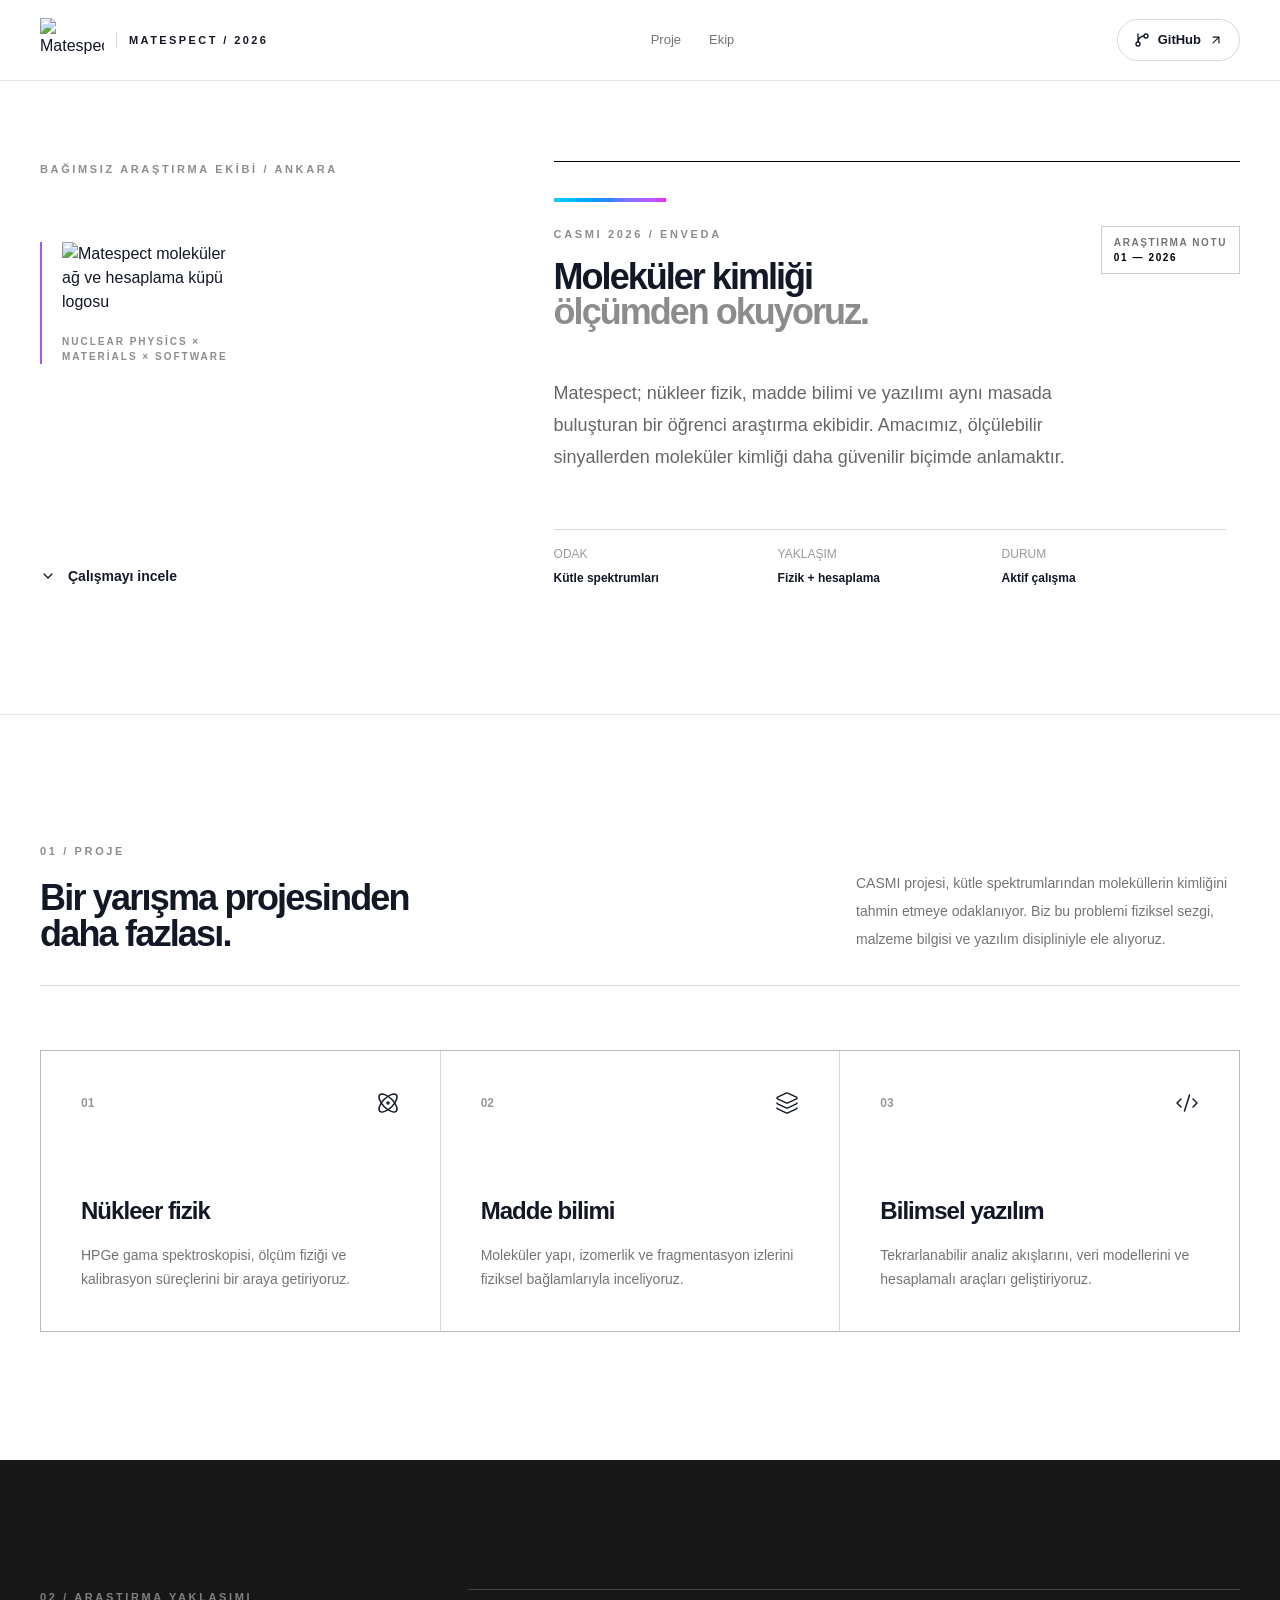
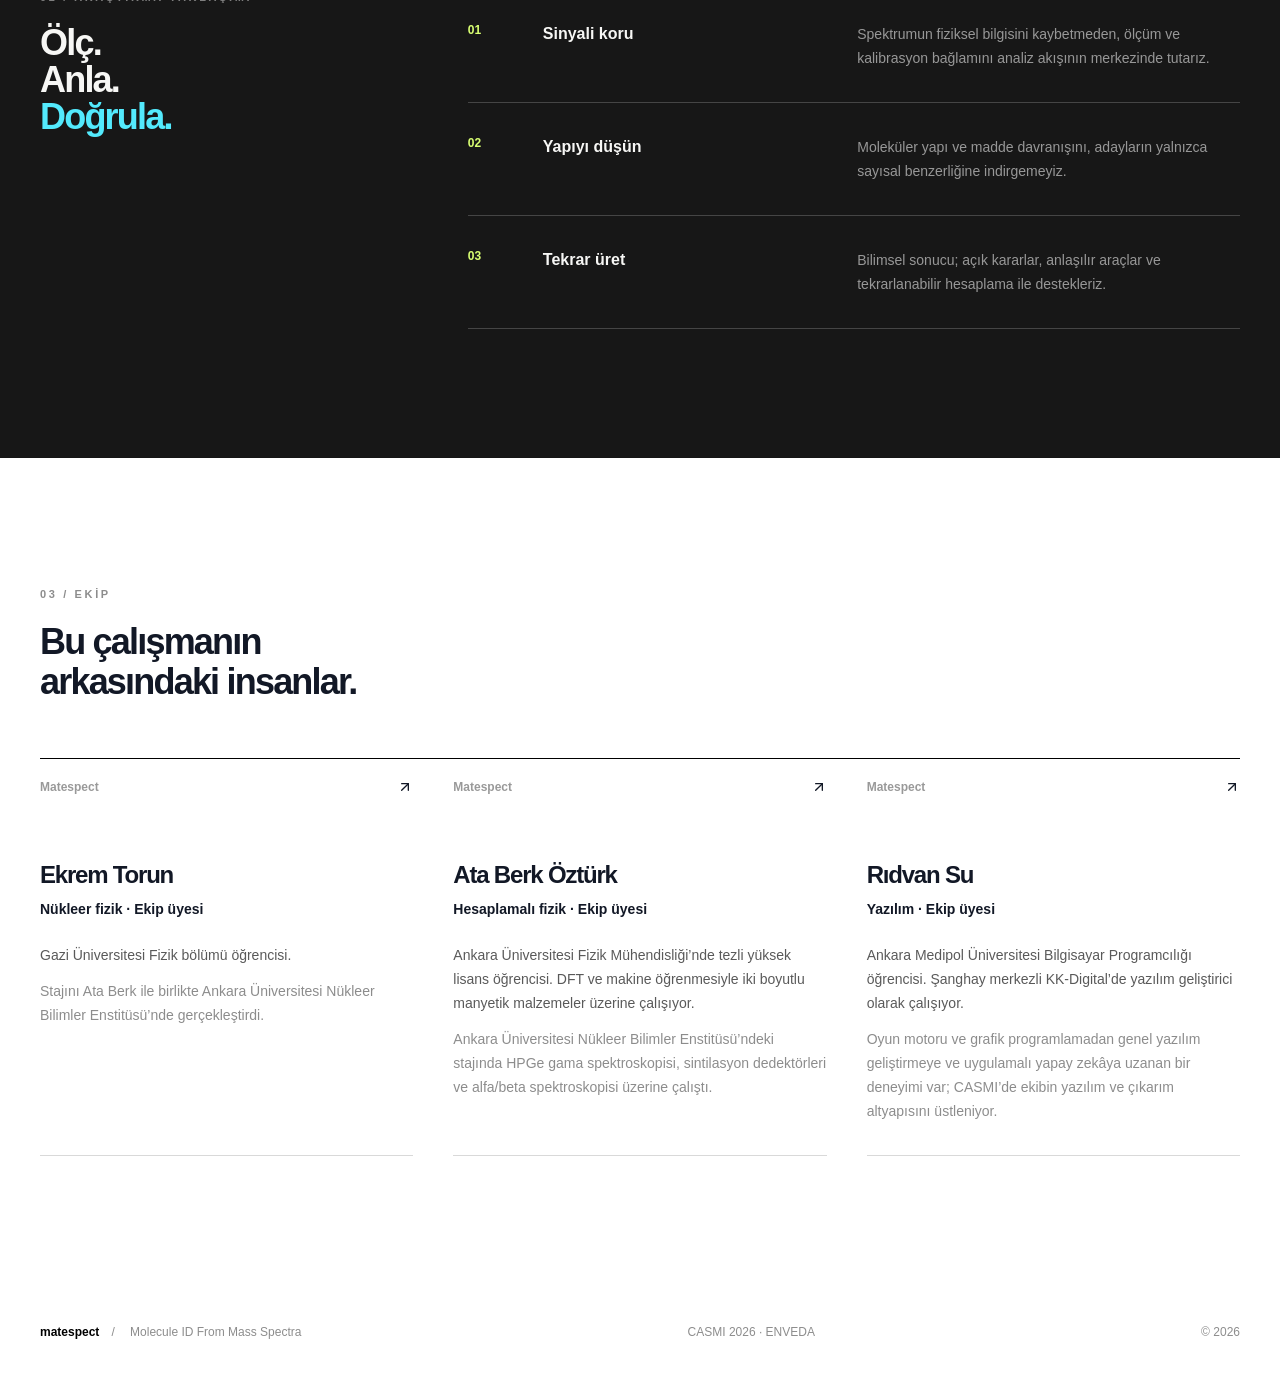
==== commit 8b74e9ac: "site: Rıdvan bio daha profesyonel ve kısa (KK-Digital, Şanghay)" ====
--- a/index.html
+++ b/index.html
@@ -1 +1 @@
-<!DOCTYPE html><html lang="tr"><head><meta charSet="utf-8"/><meta name="viewport" content="width=device-width, initial-scale=1"/><link rel="preload" href="https://hebbkx1anhila5yf.public.blob.vercel-storage.com/matespect%20logo-6dTscVKvWCVFBcTOnslpFok1MYDZ5d.jpg" as="image"/><link rel="stylesheet" href="/_next/static/chunks/1lz28xdimaww-.css" data-precedence="next"/><link rel="preload" as="script" fetchPriority="low" href="/_next/static/chunks/02y6ft7xy_y07.js"/><script src="/_next/static/chunks/307s0yo-1lt_t.js" async=""></script><script src="/_next/static/chunks/3vtk819k82294.js" async=""></script><script src="/_next/static/chunks/turbopack-3-ry682tkyiqk.js" async=""></script><script src="/_next/static/chunks/2s9nmpvizx0x4.js" async=""></script><script src="/_next/static/chunks/1g503qa-f4tda.js" async=""></script><meta name="theme-color" content="white" media="(prefers-color-scheme: light)"/><meta name="theme-color" content="black" media="(prefers-color-scheme: dark)"/><meta name="color-scheme" content="light dark"/><title>matespect — Maddenin izini sürüyoruz</title><meta name="description" content="CASMI 2026 için moleküllerin izini süren Matespect araştırma ekibi."/><meta name="generator" content="v0.app"/><link rel="icon" href="/icon-light-32x32.png" media="(prefers-color-scheme: light)"/><link rel="icon" href="/icon-dark-32x32.png" media="(prefers-color-scheme: dark)"/><link rel="icon" href="/icon.svg" type="image/svg+xml"/><link rel="apple-touch-icon" href="/apple-icon.png"/><script src="/_next/static/chunks/0cz1d0mv5g_q7.js" noModule=""></script></head><body class="antialiased"><div hidden=""><!--$--><!--/$--></div><main class="min-h-screen bg-white text-[#121826] selection:bg-[#d8f3ff]"><header class="border-b border-black/10 bg-white"><nav class="mx-auto flex h-20 max-w-[1320px] items-center justify-between px-6 lg:px-10" aria-label="Ana navigasyon"><a href="#top" class="flex items-center gap-3" aria-label="Matespect ana sayfa"><img src="https://hebbkx1anhila5yf.public.blob.vercel-storage.com/matespect%20logo-6dTscVKvWCVFBcTOnslpFok1MYDZ5d.jpg" alt="Matespect logosu" class="h-11 w-16 object-cover object-[center_22%]"/><span class="hidden border-l border-black/15 pl-3 text-[11px] font-semibold uppercase tracking-[0.22em] sm:block">Matespect / 2026</span></a><div class="hidden items-center gap-7 text-[13px] font-medium text-black/55 md:flex"><a href="#about" class="hover:text-black">Proje</a><a href="#team" class="hover:text-black">Ekip</a></div><a href="https://github.com/matespect" target="_blank" rel="noreferrer" class="inline-flex items-center gap-2 rounded-full border border-black/15 px-4 py-2.5 text-[13px] font-semibold hover:bg-black hover:text-white"><svg xmlns="http://www.w3.org/2000/svg" width="24" height="24" viewBox="0 0 24 24" fill="none" stroke="currentColor" stroke-width="2" stroke-linecap="round" stroke-linejoin="round" class="lucide lucide-git-branch size-4" aria-hidden="true"><path d="M15 6a9 9 0 0 0-9 9V3"></path><circle cx="18" cy="6" r="3"></circle><circle cx="6" cy="18" r="3"></circle></svg> GitHub <svg xmlns="http://www.w3.org/2000/svg" width="24" height="24" viewBox="0 0 24 24" fill="none" stroke="currentColor" stroke-width="2" stroke-linecap="round" stroke-linejoin="round" class="lucide lucide-arrow-up-right size-3.5" aria-hidden="true"><path d="M7 7h10v10"></path><path d="M7 17 17 7"></path></svg></a></nav></header><section id="top" class="border-b border-black/10 bg-white"><div class="mx-auto grid max-w-[1320px] gap-14 px-6 pb-24 pt-12 lg:grid-cols-[0.8fr_1.2fr] lg:px-10 lg:pb-32 lg:pt-20"><div class="flex flex-col justify-between"><div><p class="mb-16 text-[11px] font-bold uppercase tracking-[0.24em] text-black/45">Bağımsız araştırma ekibi / Ankara</p><div class="mb-10 flex max-w-[190px] flex-col gap-5 border-l-2 border-[#a855f7] pl-5"><img src="https://hebbkx1anhila5yf.public.blob.vercel-storage.com/matespect%20logo-6dTscVKvWCVFBcTOnslpFok1MYDZ5d.jpg" alt="Matespect moleküler ağ ve hesaplama küpü logosu" class="w-full"/><span class="text-[10px] font-bold uppercase tracking-[0.2em] text-black/45">Nuclear physics × materials × software</span></div></div><a href="#about" class="mt-16 flex items-center gap-3 text-sm font-semibold"><svg xmlns="http://www.w3.org/2000/svg" width="24" height="24" viewBox="0 0 24 24" fill="none" stroke="currentColor" stroke-width="2" stroke-linecap="round" stroke-linejoin="round" class="lucide lucide-chevron-down size-4" aria-hidden="true"><path d="m6 9 6 6 6-6"></path></svg> Çalışmayı incele</a></div><div class="border-t border-black pt-7 lg:pt-9"><div class="mb-6 h-1 w-28 bg-gradient-to-r from-cyan-400 via-blue-500 to-fuchsia-500"></div><div class="mb-12 flex items-start justify-between gap-8"><div><p class="mb-4 text-[11px] font-bold uppercase tracking-[0.24em] text-black/45">CASMI 2026 / ENVEDA</p><h1 class="max-w-2xl text-4xl font-semibold leading-[0.98] tracking-[-0.055em] sm:text-4xl">Moleküler kimliği<br/><span class="text-black/45">ölçümden okuyoruz.</span></h1></div><span class="hidden border border-black/20 px-3 py-2 text-[10px] font-bold uppercase tracking-[0.16em] text-black/55 sm:block">Araştırma notu<br/><span class="text-black">01 — 2026</span></span></div><p class="max-w-xl text-lg leading-8 text-black/60">Matespect; nükleer fizik, madde bilimi ve yazılımı aynı masada buluşturan bir öğrenci araştırma ekibidir. Amacımız, ölçülebilir sinyallerden moleküler kimliği daha güvenilir biçimde anlamaktır.</p><div class="mt-14 grid max-w-2xl grid-cols-3 border-t border-black/15 pt-4 text-xs"><div><span class="block text-black/40">ODAK</span><span class="mt-2 block font-semibold">Kütle spektrumları</span></div><div><span class="block text-black/40">YAKLAŞIM</span><span class="mt-2 block font-semibold">Fizik + hesaplama</span></div><div><span class="block text-black/40">DURUM</span><span class="mt-2 block font-semibold">Aktif çalışma</span></div></div></div></div></section><section id="about" class="mx-auto max-w-[1320px] px-6 py-24 lg:px-10 lg:py-32"><div class="mb-16 flex flex-col justify-between gap-8 border-b border-black/15 pb-8 md:flex-row md:items-end"><div><p class="mb-5 text-[11px] font-bold uppercase tracking-[0.24em] text-black/45">01 / Proje</p><h2 class="max-w-2xl text-3xl font-semibold leading-[1.02] tracking-[-0.05em] sm:text-4xl">Bir yarışma projesinden<br/>daha fazlası.</h2></div><p class="max-w-sm text-sm leading-7 text-black/55">CASMI projesi, kütle spektrumlarından moleküllerin kimliğini tahmin etmeye odaklanıyor. Biz bu problemi fiziksel sezgi, malzeme bilgisi ve yazılım disipliniyle ele alıyoruz.</p></div><div class="grid gap-px overflow-hidden border border-black/15 bg-black/15 md:grid-cols-3"><article class="bg-white p-8 lg:p-10"><div class="mb-20 flex items-center justify-between"><span class="text-xs font-bold text-black/40">01</span><svg xmlns="http://www.w3.org/2000/svg" width="24" height="24" viewBox="0 0 24 24" fill="none" stroke="currentColor" stroke-width="1.5" stroke-linecap="round" stroke-linejoin="round" class="lucide lucide-atom size-6" aria-hidden="true"><circle cx="12" cy="12" r="1"></circle><path d="M20.2 20.2c2.04-2.03.02-7.36-4.5-11.9-4.54-4.52-9.87-6.54-11.9-4.5-2.04 2.03-.02 7.36 4.5 11.9 4.54 4.52 9.87 6.54 11.9 4.5Z"></path><path d="M15.7 15.7c4.52-4.54 6.54-9.87 4.5-11.9-2.03-2.04-7.36-.02-11.9 4.5-4.52 4.54-6.54 9.87-4.5 11.9 2.03 2.04 7.36.02 11.9-4.5Z"></path></svg></div><h3 class="text-2xl font-semibold tracking-[-0.04em]">Nükleer fizik</h3><p class="mt-4 text-sm leading-6 text-black/55">HPGe gama spektroskopisi, ölçüm fiziği ve kalibrasyon süreçlerini bir araya getiriyoruz.</p></article><article class="bg-white p-8 lg:p-10"><div class="mb-20 flex items-center justify-between"><span class="text-xs font-bold text-black/40">02</span><svg xmlns="http://www.w3.org/2000/svg" width="24" height="24" viewBox="0 0 24 24" fill="none" stroke="currentColor" stroke-width="1.5" stroke-linecap="round" stroke-linejoin="round" class="lucide lucide-layers size-6" aria-hidden="true"><path d="M12.83 2.18a2 2 0 0 0-1.66 0L2.6 6.08a1 1 0 0 0 0 1.83l8.58 3.91a2 2 0 0 0 1.66 0l8.58-3.9a1 1 0 0 0 0-1.83z"></path><path d="M2 12a1 1 0 0 0 .58.91l8.6 3.91a2 2 0 0 0 1.65 0l8.58-3.9A1 1 0 0 0 22 12"></path><path d="M2 17a1 1 0 0 0 .58.91l8.6 3.91a2 2 0 0 0 1.65 0l8.58-3.9A1 1 0 0 0 22 17"></path></svg></div><h3 class="text-2xl font-semibold tracking-[-0.04em]">Madde bilimi</h3><p class="mt-4 text-sm leading-6 text-black/55">Moleküler yapı, izomerlik ve fragmentasyon izlerini fiziksel bağlamlarıyla inceliyoruz.</p></article><article class="bg-white p-8 lg:p-10"><div class="mb-20 flex items-center justify-between"><span class="text-xs font-bold text-black/40">03</span><svg xmlns="http://www.w3.org/2000/svg" width="24" height="24" viewBox="0 0 24 24" fill="none" stroke="currentColor" stroke-width="1.5" stroke-linecap="round" stroke-linejoin="round" class="lucide lucide-code-xml size-6" aria-hidden="true"><path d="m18 16 4-4-4-4"></path><path d="m6 8-4 4 4 4"></path><path d="m14.5 4-5 16"></path></svg></div><h3 class="text-2xl font-semibold tracking-[-0.04em]">Bilimsel yazılım</h3><p class="mt-4 text-sm leading-6 text-black/55">Tekrarlanabilir analiz akışlarını, veri modellerini ve hesaplamalı araçları geliştiriyoruz.</p></article></div></section><section class="border-y border-black/10 bg-[#171717] text-[#f7f7f5]"><div class="mx-auto grid max-w-[1320px] gap-14 px-6 py-24 lg:grid-cols-[0.65fr_1.35fr] lg:px-10 lg:py-32"><div><p class="mb-5 text-[11px] font-bold uppercase tracking-[0.24em] text-white/45">02 / Araştırma yaklaşımı</p><h2 class="text-3xl font-semibold leading-[1.02] tracking-[-0.05em] sm:text-4xl">Ölç.<br/>Anla.<br/><span class="text-cyan-300">Doğrula.</span></h2></div><div class="grid gap-0 border-t border-white/20"><div class="grid gap-5 border-b border-white/20 py-8 sm:grid-cols-[55px_1fr_1.3fr]"><span class="text-xs font-bold text-[#d9ff72]">01</span><h3 class="font-semibold">Sinyali koru</h3><p class="text-sm leading-6 text-white/55">Spektrumun fiziksel bilgisini kaybetmeden, ölçüm ve kalibrasyon bağlamını analiz akışının merkezinde tutarız.</p></div><div class="grid gap-5 border-b border-white/20 py-8 sm:grid-cols-[55px_1fr_1.3fr]"><span class="text-xs font-bold text-[#d9ff72]">02</span><h3 class="font-semibold">Yapıyı düşün</h3><p class="text-sm leading-6 text-white/55">Moleküler yapı ve madde davranışını, adayların yalnızca sayısal benzerliğine indirgemeyiz.</p></div><div class="grid gap-5 border-b border-white/20 py-8 sm:grid-cols-[55px_1fr_1.3fr]"><span class="text-xs font-bold text-[#d9ff72]">03</span><h3 class="font-semibold">Tekrar üret</h3><p class="text-sm leading-6 text-white/55">Bilimsel sonucu; açık kararlar, anlaşılır araçlar ve tekrarlanabilir hesaplama ile destekleriz.</p></div></div></div></section><section id="team" class="mx-auto max-w-[1320px] px-6 py-24 lg:px-10 lg:py-32"><div class="mb-14"><p class="mb-5 text-[11px] font-bold uppercase tracking-[0.24em] text-black/45">03 / Ekip</p><h2 class="text-3xl font-semibold tracking-[-0.05em] sm:text-4xl">Bu çalışmanın<br/>arkasındaki insanlar.</h2></div><div class="grid gap-10 border-t border-black pt-5 md:grid-cols-3"><article class="border-b border-black/15 pb-8"><div class="mb-16 flex justify-between"><span class="text-xs font-bold text-black/40">Matespect</span><svg xmlns="http://www.w3.org/2000/svg" width="24" height="24" viewBox="0 0 24 24" fill="none" stroke="currentColor" stroke-width="2" stroke-linecap="round" stroke-linejoin="round" class="lucide lucide-arrow-up-right size-4" aria-hidden="true"><path d="M7 7h10v10"></path><path d="M7 17 17 7"></path></svg></div><h3 class="text-2xl font-semibold tracking-[-0.05em]">Ekrem Torun</h3><p class="mt-2 text-sm font-semibold">Nükleer fizik · Ekip üyesi</p><p class="mt-6 text-sm leading-6 text-black/65">Gazi Üniversitesi Fizik bölümü öğrencisi.</p><p class="mt-3 text-sm leading-6 text-black/45">Stajını Ata Berk ile birlikte Ankara Üniversitesi Nükleer Bilimler Enstitüsü’nde gerçekleştirdi.</p></article><article class="border-b border-black/15 pb-8"><div class="mb-16 flex justify-between"><span class="text-xs font-bold text-black/40">Matespect</span><svg xmlns="http://www.w3.org/2000/svg" width="24" height="24" viewBox="0 0 24 24" fill="none" stroke="currentColor" stroke-width="2" stroke-linecap="round" stroke-linejoin="round" class="lucide lucide-arrow-up-right size-4" aria-hidden="true"><path d="M7 7h10v10"></path><path d="M7 17 17 7"></path></svg></div><h3 class="text-2xl font-semibold tracking-[-0.05em]">Ata Berk Öztürk</h3><p class="mt-2 text-sm font-semibold">Hesaplamalı fizik · Ekip üyesi</p><p class="mt-6 text-sm leading-6 text-black/65">Ankara Üniversitesi Fizik Mühendisliği’nde tezli yüksek lisans öğrencisi. DFT ve makine öğrenmesiyle iki boyutlu manyetik malzemeler üzerine çalışıyor.</p><p class="mt-3 text-sm leading-6 text-black/45">Ankara Üniversitesi Nükleer Bilimler Enstitüsü’ndeki stajında HPGe gama spektroskopisi, sintilasyon dedektörleri ve alfa/beta spektroskopisi üzerine çalıştı.</p></article><article class="border-b border-black/15 pb-8"><div class="mb-16 flex justify-between"><span class="text-xs font-bold text-black/40">Matespect</span><svg xmlns="http://www.w3.org/2000/svg" width="24" height="24" viewBox="0 0 24 24" fill="none" stroke="currentColor" stroke-width="2" stroke-linecap="round" stroke-linejoin="round" class="lucide lucide-arrow-up-right size-4" aria-hidden="true"><path d="M7 7h10v10"></path><path d="M7 17 17 7"></path></svg></div><h3 class="text-2xl font-semibold tracking-[-0.05em]">Rıdvan Su</h3><p class="mt-2 text-sm font-semibold">Yazılım · Ekip üyesi</p><p class="mt-6 text-sm leading-6 text-black/65">Ankara Medipol Üniversitesi Bilgisayar Programcılığı öğrencisi. C++/C# ile oyun ve gerçek zamanlı grafik (Direct3D) geliştirdi; şimdi uygulamalı yapay zekâ ve büyük dil modelleri üzerine çalışıyor.</p><p class="mt-3 text-sm leading-6 text-black/45">CASMI projesinde paketleme, entegrasyon, ortam tanılama ve çıkarım altyapısını (Docker, Kaggle, HPC) üstleniyor; araştırma fikrini tekrarlanabilir ve erişilebilir bir yazılıma dönüştürüyor.</p></article></div></section><footer class="mx-auto flex max-w-[1320px] flex-col gap-5 px-6 py-10 text-xs text-black/45 sm:flex-row sm:items-center sm:justify-between lg:px-10"><div><span class="font-semibold text-black">matespect</span><span class="mx-3">/</span> Molecule ID From Mass Spectra</div><div>CASMI 2026 · ENVEDA</div><span>© 2026</span></footer></main><!--$--><!--/$--><!--$!--><template data-dgst=""></template><!--/$--><script id="_R_">(globalThis["TURBOPACK"] || (globalThis["TURBOPACK"] = [])).push({"otherChunks":["static/chunks/02y6ft7xy_y07.js","static/chunks/307s0yo-1lt_t.js","static/chunks/3vtk819k82294.js"],"runtimeModuleIds":[82906]});</script><script src="/_next/static/chunks/02y6ft7xy_y07.js" async=""></script><script>(self.__next_f=self.__next_f||[]).push([0])</script><script>self.__next_f.push([1,"1:\"$Sreact.fragment\"\n2:\"/_next/static/chunks/2s9nmpvizx0x4.js\"\n3:I[15796,[\"$2\"],\"default\"]\n4:I[94651,[\"$2\"],\"default\"]\n5:I[9307,[\"$2\"],\"Analytics\"]\n7:\"/_next/static/chunks/1g503qa-f4tda.js\"\n8:I[92339,[\"$2\",\"$7\"],\"default\"]\n13:\"ViewportBoundary\"\n14:I[58997,[\"$2\"],\"$13\"]\n16:\"MetadataBoundary\"\n17:I[58997,[\"$2\"],\"$16\"]\n18:\"$Sreact.suspense\"\n1a:I[30254,[\"$2\"],\"default\",1]\n:HL[\"/_next/static/chunks/1lz28xdimaww-.css\",\"style\"]\n:HL[\"https://hebbkx1anhila5yf.public.blob.vercel-storage.com/matespect%20logo-6dTscVKvWCVFBcTOnslpFok1MYDZ5d.jpg\",\"image\"]\n6:[[\"children\",{\"s\":\"__PAGE__\",\"h\":512,\"d\":{\"r\":[\"$\",\"$1\",\"c\",{\"children\":[[\"$\",\"main\",null,{\"className\":\"min-h-screen bg-white text-[#121826] selection:bg-[#d8f3ff]\",\"children\":[[\"$\",\"header\",null,{\"className\":\"border-b border-black/10 bg-white\",\"children\":[\"$\",\"nav\",null,{\"className\":\"mx-auto flex h-20 max-w-[1320px] items-center justify-between px-6 lg:px-10\",\"aria-label\":\"Ana navigasyon\",\"children\":[[\"$\",\"a\",null,{\"href\":\"#top\",\"className\":\"flex items-center gap-3\",\"aria-label\":\"Matespect ana sayfa\",\"children\":[[\"$\",\"img\",null,{\"src\":\"https://hebbkx1anhila5yf.public.blob.vercel-storage.com/matespect%20logo-6dTscVKvWCVFBcTOnslpFok1MYDZ5d.jpg\",\"alt\":\"Matespect logosu\",\"className\":\"h-11 w-16 object-cover object-[center_22%]\"}],[\"$\",\"span\",null,{\"className\":\"hidden border-l border-black/15 pl-3 text-[11px] font-semibold uppercase tracking-[0.22em] sm:block\",\"children\":\"Matespect / 2026\"}]]}],[\"$\",\"div\",null,{\"className\":\"hidden items-center gap-7 text-[13px] font-medium text-black/55 md:flex\",\"children\":[[\"$\",\"a\",null,{\"href\":\"#about\",\"className\":\"hover:text-black\",\"children\":\"Proje\"}],[\"$\",\"a\",null,{\"href\":\"#team\",\"className\":\"hover:text-black\",\"children\":\"Ekip\"}],null]}],[\"$\",\"a\",null,{\"href\":\"https://github.com/matespect\",\"target\":\"_blank\",\"rel\":\"noreferrer\",\"className\":\"inline-flex items-center gap-2 rounded-full border border-black/15 px-4 py-2.5 text-[13px] font-semibold hover:bg-black hover:text-white\",\"children\":[[\"$\",\"$L8\",null,{\"ref\":\"$undefined\",\"iconNode\":[[\"path\",{\"d\":\"M15 6a9 9 0 0 0-9 9V3\",\"key\":\"1cii5b\"}],[\"circle\",{\"cx\":\"18\",\"cy\":\"6\",\"r\":\"3\",\"key\":\"1h7g24\"}],[\"circle\",{\"cx\":\"6\",\"cy\":\"18\",\"r\":\"3\",\"key\":\"fqmcym\"}]],\"className\":\"lucide-git-branch size-4\",\"aria-hidden\":\"true\"}],\" GitHub \",[\"$\",\"$L8\",null,{\"ref\":\"$undefined\",\"iconNode\":[[\"path\",{\"d\":\"M7 7h10v10\",\"key\":\"1tivn9\"}],[\"path\",{\"d\":\"M7 17 17 7\",\"key\":\"1vkiza\"}]],\"className\":\"lucide-arrow-up-right size-3.5\",\"aria-hidden\":\"true\"}]]}]]}]}],[\"$\",\"section\",null,{\"id\":\"top\",\"className\":\"border-b border-black/10 bg-white\",\"children\":[\"$\",\"div\",null,{\"className\":\"mx-auto grid max-w-[1320px] gap-14 px-6 pb-24 pt-12 lg:grid-cols-[0.8fr_1.2fr] lg:px-10 lg:pb-32 lg:pt-20\",\"children\":[[\"$\",\"div\",null,{\"className\":\"flex flex-col justify-between\",\"children\":[[\"$\",\"div\",null,{\"children\":[[\"$\",\"p\",null,{\"className\":\"mb-16 text-[11px] font-bold uppercase tracking-[0.24em] text-black/45\",\"children\":\"Bağımsız araştırma ekibi / Ankara\"}],[\"$\",\"div\",null,{\"className\":\"mb-10 flex max-w-[190px] flex-col gap-5 border-l-2 border-[#a855f7] pl-5\",\"children\":[[\"$\",\"img\",null,{\"src\":\"https://hebbkx1anhila5yf.public.blob.vercel-storage.com/matespect%20logo-6dTscVKvWCVFBcTOnslpFok1MYDZ5d.jpg\",\"alt\":\"Matespect moleküler ağ ve hesaplama küpü logosu\",\"className\":\"w-full\"}],\"$L9\"]}]]}],\"$La\"]}],\"$Lb\"]}]}],\"$Lc\",\"$Ld\",\"$Le\",\"$Lf\",\"$L10\"]}],[\"$L11\"],\"$L12\"]}],\"p\":false,\"v\":null}}]]\n0:{\"P\":null,\"c\":[\"\",\"\"],\"q\":\"\",\"i\":false,\"t\":{\"t\":{\"s\":\"\",\"h\":528,\"d\":{\"r\":[\"$\",\"$1\",\"c\",{\"children\":[[[\"$\",\"link\",\"0\",{\"rel\":\"stylesheet\",\"href\":\"/_next/static/chunks/1lz28xdimaww-.css\",\"precedence\":\"next\",\"crossOrigin\":\"$undefined\",\"nonce\":\"$undefined\"}],[\"$\",\"script\",\"script-0\",{\"src\":\"/_next/static/chunks/2s9nmpvizx0x4.js\",\"async\":true,\"nonce\":\"$undefined\"}]],[\"$\",\"html\",null,{\"lang\":\"tr\",\"children\":[\"$\",\"body\",null,{\"className\":\"antialiased\",\"children\":[[\"$\",\"$L3\",null,{\"parallelRouterKey\":\"children\",\"error\":\"$undefined\",\"errorStyles\":\"$undefined\",\"errorScripts\":\"$undefined\",\"template\":[\"$\",\"$L4\",null,{}],\"templateStyles\":\"$undefined\",\"templateScripts\":\"$undefined\",\"notFound\":[[[\"$\",\"title\",null,{\"children\":\"404: This page could not be found.\"}],[\"$\",\"div\",null,{\"style\":{\"fontFamily\":\"system-ui,\\\"Segoe UI\\\",Roboto,Helvetica,Arial,sans-serif,\\\"Apple Color Emoji\\\",\\\"Segoe UI Emoji\\\"\",\"height\":\"100vh\",\"textAlign\":\"center\",\"display\":\"flex\",\"flexDirection\":\"column\",\"alignItems\":\"center\",\"justifyContent\":\"center\"},\"children\":[\"$\",\"div\",null,{\"children\":[[\"$\",\"style\",null,{\"dangerouslySetInnerHTML\":{\"__html\":\"body{color:#000;background:#fff;margin:0}.next-error-h1{border-right:1px solid rgba(0,0,0,.3)}@media (prefers-color-scheme:dark){body{color:#fff;background:#000}.next-error-h1{border-right:1px solid rgba(255,255,255,.3)}}\"}}],[\"$\",\"h1\",null,{\"className\":\"next-error-h1\",\"style\":{\"display\":\"inline-block\",\"margin\":\"0 20px 0 0\",\"padding\":\"0 23px 0 0\",\"fontSize\":24,\"fontWeight\":500,\"verticalAlign\":\"top\",\"lineHeight\":\"49px\"},\"children\":404}],[\"$\",\"div\",null,{\"style\":{\"display\":\"inline-block\"},\"children\":[\"$\",\"h2\",null,{\"style\":{\"fontSize\":14,\"fontWeight\":400,\"lineHeight\":\"49px\",\"margin\":0},\"children\":\"This page could not be found.\"}]}]]}]}]],[]],\"forbidden\":\"$undefined\",\"unauthorized\":\"$undefined\"}],[\"$\",\"$L5\",null,{}]]}]}]]}],\"p\":false,\"v\":null},\"c\":\"$Q6\"},\"h\":{\"r\":[\"$\",\"$1\",\"h\",{\"children\":[null,[\"$\",\"$L14\",null,{\"children\":\"$L15\"}],[\"$\",\"$L17\",null,{\"children\":[[\"$\",\"div\",null,{\"hidden\":true,\"children\":[\"$\",\"$18\",null,{\"name\":\"Next.Metadata\",\"children\":\"$L19\"}]}],null]}],null]}],\"p\":false,\"v\":null}},\"m\":\"$undefined\",\"G\":[\"$1a\",[[\"$\",\"link\",\"0\",{\"rel\":\"stylesheet\",\"href\":\"/_next/static/chunks/1lz28xdimaww-.css\",\"precedence\":\"next\",\"crossOrigin\":\"$undefined\",\"nonce\":\"$undefined\"}]]],\"S\":true,\"r\":\"$undefined\",\"s\":\"$undefined\",\"a\":\"$undefined\",\"l\":\"$undefined\",\"p\":\"$undefined\",\"d\":\"$undefined\",\"b\":\"WbWYukp9ehqty3Cdv-45f\"}\n1b:I[58997,[\"$2\"],\"OutletBoundary\"]\n9:[\"$\",\"span\",null,{\"className\":\"text-[10px] font-bold uppercase tracking-[0.2em] text-black/45\",\"children\":\"Nuclear physics × materials × software\"}]\na:[\"$\",\"a\",null,{\"href\":\"#about\",\"className\":\"mt-16 flex items-center gap-3 text-sm font-semibold\",\"children\":[[\"$\",\"$L8\",null,{\"ref\":\"$undefined\",\"iconNode\":[[\"path\",{\"d\":\"m6 9 6 6 6-6\",\"key\":\"qrunsl\"}]],\"className\":\"lucide-chevron-down size-4\",\"aria-hidden\":\"true\"}],\" Çalışmayı incele\"]}]\nb:[\"$\",\"div\",null,{\"className\":\"border-t border-black pt-7 lg:pt-9\",\"children\":[[\"$\",\"div\",null,{\"className\":\"mb-6 h-1 w-28 bg-gradient-to-r from-cyan-400 via-blue-500 to-fuchsia-500\"}],[\"$\",\"div\",null,{\"className\":\"mb-12 flex items-start justify-between gap-8\",\"children\":[[\"$\",\"div\",null,{\"children\":[[\"$\",\"p\",null,{\"className\":\"mb-4 text-[11px] font-bold uppercase tracking-[0.24em] text-black/45\",\"children\":\"CASMI 2026 / ENVEDA\"}],[\"$\",\"h1\",null,{\"className\":\"max-w-2xl text-4xl font-semibold leading-[0.98] tracking-[-0.055em] sm:text-4xl\",\"children\":[\"Moleküler kimliği\",[\"$\",\"br\",null,{}],[\"$\",\"span\",null,{\"className\":\"text-black/45\",\"children\":\"ölçümden okuyoruz.\"}]]}]]}],[\"$\",\"span\",null,{\"className\":\"hidden border border-black/20 px-3 py-2 text-[10px] font-bold uppercase tracking-[0.16em] text-black/55 sm:block\",\"children\":[\"Araştırma notu\",[\"$\",\"br\",null,{}],[\"$\",\"span\",null,{\"className\":\"text-black\",\"children\":\"01 — 2026\"}]]}]]}],[\"$\",\"p\",null,{\"className\":\"max-w-xl text-lg leading-8 text-black/60\",\"children\":\"Matespect; nükleer fizik, madde bilimi ve yazılımı aynı masada buluşturan bir öğrenci araştırma ekibidir. Amacımız, ölçülebilir sinyallerden moleküler kimliği daha güvenilir biçimde anlamaktır.\"}],[\"$\",\"div\",null,{\"className\":\"mt-14 grid max-w-2xl grid-cols-3 border-t border-black/15 pt-4 text-xs\",\"children\":[[\"$\",\"div\",null,{\"children\":[[\"$\",\"span\",null,{\"className\":\"block text-black/40\",\"children\":\"ODAK\"}],[\"$\",\"span\",null,{\"className\":\"mt-2 block font-semibold\",\"children\":\"Kütle spektrumları\"}]]}],[\"$\",\"div\",null,{\"children\":[[\"$\",\"span\",null,{\"className\":\"block text-black/40\",\"children\":\"YAKLAŞIM\"}],[\"$\",\"span\",null,{\"className\":\"mt-2 block font-semibold\",\"children\":\"Fizik + hesaplama\"}]]}],[\"$\",\"div\",null,{\"children\":[[\"$\",\"span\",null,{\"className\":\"block text-black/40\",\"children\":\"DURUM\"}],[\"$\",\"span\",null,{\"className\":\"mt-2 block font-semibold\",\"children\":\"Aktif çalışma\"}]]}]]}]]}]\nc:[\"$\",\"section\",null,{\"id\":\"about\",\"className\":\"mx-auto max-w-[1320px] px-6 py-24 lg:px-10 lg:py-32\",\"children\":[[\"$\",\"div\",null,{\"className\":\"mb-16 flex flex-col justify-between gap-8 border-b border-black/15 pb-8 md:flex-row md:items-end\",\"children\":[[\"$\",\"div\",null,{\"children\":[[\"$\",\"p\",null,{\"className\":\"mb-5 text-[11px] font-bold uppercase tracking-[0.24em] text-black/45\",\"children\":\"01 / Proje\"}],[\"$\",\"h2\",null,{\"className\":\"max-w-2xl text-3xl font-semibold leading-[1.02] tracking-[-0.05em] sm:text-4xl\",\"children\":[\"Bir yarışma projesinden\",[\"$\",\"br\",null,{}],\"daha fazlası.\"]}]]}],[\"$\",\"p\",null,{\"className\":\"max-w-sm text-sm leading-7 text-black/55\",\"children\":\"CASMI projesi, kütle spektrumlarından moleküllerin kimliğini tahmin etmeye odaklanıyor. Biz bu problemi fiziksel sezgi, malzeme bilgisi ve yazılım disipliniyle ele alıyoruz.\"}]]}],[\"$\",\"div\",null,{\"className\":\"grid gap-px overflow-hidden border border-black/15 bg-black/15 md:grid-cols-3\",\"children\":[[\"$\",\"article\",\"01\",{\"className\":\"bg-white p-8 lg:p-10\",\"children\":[[\"$\",\"div\",null,{\"className\":\"mb-20 flex items-center justify-between\",\"children\":[[\"$\",\"span\",null,{\"className\":\"text-xs font-bold text-black/40\",\"children\":\"01\"}],[\"$\",\"$L8\",null,{\"ref\":\"$undefined\",\"iconNode\":[[\"circle\",{\"cx\":\"12\",\"cy\":\"12\",\"r\":\"1\",\"key\":\"41hilf\"}],[\"path\",{\"d\":\"M20.2 20.2c2.04-2.03.02-7.36-4.5-11.9-4.54-4.52-9.87-6.54-11.9-4.5-2.04 2.03-.02 7.36 4.5 11.9 4.54 4.52 9.87 6.54 11.9 4.5Z\",\"key\":\"1l2ple\"}],[\"path\",{\"d\":\"M15.7 15.7c4.52-4.54 6.54-9.87 4.5-11.9-2.03-2.04-7.36-.02-11.9 4.5-4.52 4.54-6.54 9.87-4.5 11.9 2.03 2.04 7.36.02 11.9-4.5Z\",\"key\":\"1wam0m\"}]],\"className\":\"lucide-atom size-6\",\"strokeWidth\":1.5,\"aria-hidden\":\"true\"}]]}],[\"$\",\"h3\",null,{\"className\":\"text-2xl font-semibold tracking-[-0.04em]\",\"children\":\"Nükleer fizik\"}],[\"$\",\"p\",null,{\"className\":\"mt-4 text-sm leading-6 text-black/55\",\"children\":\"HPGe gama spektroskopisi, ölçüm fiziği ve kalibrasyon süreçlerini bir araya getiriyoruz.\"}]]}],[\"$\",\"article\",\"02\",{\"className\":\"bg-white p-8 lg:p-10\",\"children\":[[\"$\",\"div\",null,{\"className\":\"mb-20 flex items-center justify-between\",\"children\":[[\"$\",\"span\",null,{\"className\":\"text-xs font-bold text-black/40\",\"children\":\"02\"}],[\"$\",\"$L8\",null,{\"ref\":\"$undefined\",\"iconNode\":[[\"path\",{\"d\":\"M12.83 2.18a2 2 0 0 0-1.66 0L2.6 6.08a1 1 0 0 0 0 1.83l8.58 3.91a2 2 0 0 0 1.66 0l8.58-3.9a1 1 0 0 0 0-1.83z\",\"key\":\"zw3jo\"}],[\"path\",{\"d\":\"M2 12a1 1 0 0 0 .58.91l8.6 3.91a2 2 0 0 0 1.65 0l8.58-3.9A1 1 0 0 0 22 12\",\"key\":\"1wduqc\"}],[\"path\",{\"d\":\"M2 17a1 1 0 0 0 .58.91l8.6 3.91a2 2 0 0 0 1.65 0l8.58-3.9A1 1 0 0 0 22 17\",\"key\":\"kqbvx6\"}]],\"className\":\"lucide-layers size-6\",\"strokeWidth\":1.5,\"aria-hidden\":\"true\"}]]}],[\"$\",\"h3\",null,{\"className\":\"text-2xl font-semibold tracking-[-0.04em]\",\"children\":\"Madde bilimi\"}],[\"$\",\"p\",null,{\"className\":\"mt-4 text-sm leading-6 text-black/55\",\"children\":\"Moleküler yapı, izomerlik ve fragmentasyon izlerini fiziksel bağlamlarıyla inceliyoruz.\"}]]}],[\"$\",\"article\",\"03\",{\"className\":\"bg-white p-8 lg:p-10\",\"children\":[[\"$\",\"div\",null,{\"className\":\"mb-20 flex items-center justify-between\",\"children\":[[\"$\",\"span\",null,{\"className\":\"text-xs font-bold text-black/40\",\"children\":\"03\"}],[\"$\",\"$L8\",null,{\"ref\":\"$undefined\",\"iconNode\":[[\"path\",{\"d\":\"m18 16 4-4-4-4\",\"key\":\"1inbqp\"}],[\"path\",{\"d\":\"m6 8-4 4 4 4\",\"key\":\"15zrgr\"}],[\"path\",{\"d\":\"m14.5 4-5 16\",\"key\":\"e7oirm\"}]],\"className\":\"lucide-code-xml size-6\",\"strokeWidth\":1.5,\"aria-hidden\":\"true\"}]]}],[\"$\",\"h3\",null,{\"className\":\"text-2xl font-semibold tracking-[-0.04em]\",\"children\":\"Bilimsel yazılım\"}],[\"$\",\"p\",null,{\"className\":\"mt-4 text-sm leading-6 text-black/55\",\"children\":\"Tekrarlanabilir analiz akışlarını, veri modellerini ve hesaplamalı araçları geliştiriyoruz.\"}]]}]]}]]}]\nd:[\"$\",\"section\",null,{\"className\":\"border-y border-black/10 bg-[#171717] text-[#f7f7f5]\",\"children\":[\"$\",\"div\",null,{\"className\":\"mx-auto grid max-w-[1320px] gap-14 px-6 py-24 lg:grid-cols-[0.65fr_1.35fr] lg:px-10 lg:py-32\",\"children\":[[\"$\",\"div\",null,{\"children\":[[\"$\",\"p\",null,{\"className\":\"mb-5 text-[11px] font-bold uppercase tracking-[0.24em] text-white/45\",\"children\":\"02 / Araştırma yaklaşımı\"}],[\"$\",\"h2\",null,{\"className\":\"text-3xl font-semibold leading-[1.02] tracking-[-0.05em] sm:text-4xl\",\"children\":[\"Ölç.\",[\"$\",\"br\",null,{}],\"Anla.\",[\"$\",\"br\",null,{}],[\"$\",\"span\",null,{\"className\":\"text-cyan-300\",\"children\":\"Doğrula.\"}]]}]]}],[\"$\",\"div\",null,{\"className\":\"grid gap-0 border-t border-white/20\",\"children\":[[\"$\",\"div\",\"01\",{\"className\":\"grid gap-5 border-b border-white/20 py-8 sm:grid-cols-[55px_1fr_1.3fr]\",\"children\":[[\"$\",\"span\",null,{\"className\":\"text-xs font-bold text-[#d9ff72]\",\"children\":\"01\"}],[\"$\",\"h3\",null,{\"className\":\"font-semibold\",\"children\":\"Sinyali koru\"}],[\"$\",\"p\",null,{\"className\":\"text-sm leading-6 text-white/55\",\"children\":\"Spektrumun fiziksel bilgisini kaybetmeden, ölçüm ve kalibrasyon bağlamını analiz akışının merkezinde tutarız.\"}]]}],[\"$\",\"div\",\"02\",{\"className\":\"grid gap-5 border-b border-white/20 py-8 sm:grid-cols-[55px_1fr_1.3fr]\",\"children\":[[\"$\",\"span\",null,{\"className\":\"text-xs font-bold text-[#d9ff72]\",\"children\":\"02\"}],[\"$\",\"h3\",null,{\"className\":\"font-semibold\",\"children\":\"Yapıyı düşün\"}],[\"$\",\"p\",null,{\"className\":\"text-sm leading-6 text-white/55\",\"children\":\"Moleküler yapı ve madde davranışını, adayların yalnızca sayısal benzerliğine indirgemeyiz.\"}]]}],[\"$\",\"div\",\"03\",{\"className\":\"grid gap-5 border-b border-white/20 py-8 sm:grid-cols-[55px_1fr_1.3fr]\",\"children\":[[\"$\",\"span\",null,{\"className\":\"text-xs font-bold text-[#d9ff72]\",\"children\":\"03\"}],[\"$\",\"h3\",null,{\"className\":\"font-semibold\",\"children\":\"Tekrar üret\"}],[\"$\",\"p\",null,{\"className\":\"text-sm leading-6 text-white/55\",\"children\":\"Bilimsel sonucu; açık kararlar, anlaşılır araçlar ve tekrarlanabilir hesaplama ile destekleriz.\"}]]}]]}]]}]}]\ne:[\"$\",\"section\",null,{\"id\":\"team\",\"className\":\"mx-auto max-w-[1320px] px-6 py-24 lg:px-10 lg:py-32\",\"children\":[[\"$\",\"div\",null,{\"className\":\"mb-14\",\"children\":[[\"$\",\"p\",null,{\"className\":\"mb-5 text-[11px] font-bold uppercase tracking-[0.24em] text-black/45\",\"children\":\"03 / Ekip\"}],[\"$\",\"h2\",null,{\"className\":\"text-3xl font-semibold tracking-[-0.05em] sm:text-4xl\",\"children\":[\"Bu çalışmanın\",[\"$\",\"br\",null,{}],\"arkasındaki insanlar.\"]}]]}],[\"$\",\"div\",null,{\"className\":\"grid gap-10 border-t border-black pt-5 md:grid-cols-3\",\"children\":[[\"$\",\"article\",\"Ekrem Torun\",{\"className\":\"border-b border-black/15 pb-8\",\"children\":[[\"$\",\"div\",null,{\"className\":\"mb-16 flex justify-between\",\"children\":[[\"$\",\"span\",null,{\"className\":\"text-xs font-bold text-black/40\",\"children\":\"Matespect\"}],[\"$\",\"$L8\",null,{\"ref\":\"$undefined\",\"iconNode\":\"$6:0:1:d:r:props:children:0:props:children:0:props:children:props:children:2:props:children:2:props:iconNode\",\"className\":\"lucide-arrow-up-right size-4\",\"aria-hidden\":\"true\"}]]}],[\"$\",\"h3\",null,{\"className\":\"text-2xl font-semibold tracking-[-0.05em]\",\"children\":\"Ekrem Torun\"}],[\"$\",\"p\",null,{\"className\":\"mt-2 text-sm font-semibold\",\"children\":\"Nükleer fizik · Ekip üyesi\"}],[\"$\",\"p\",null,{\"className\":\"mt-6 text-sm leading-6 text-black/65\",\"children\":\"Gazi Üniversitesi Fizik bölümü öğrencisi.\"}],[\"$\",\"p\",null,{\"className\":\"mt-3 text-sm leading-6 text-black/45\",\"children\":\"Stajını Ata Berk ile birlikte Ankara Üniversitesi Nükleer Bilimler Enstitüsü’nde gerçekleştirdi.\"}]]}],[\"$\",\"article\",\"Ata Berk Öztürk\",{\"className\":\"border-b border-black/15 pb-8\",\"children\":[[\"$\",\"div\",null,{\"className\":\"mb-16 flex justify-between\",\"children\":[[\"$\",\"span\",null,{\"className\":\"text-xs font-bold text-black/40\",\"children\":\"Matespect\"}],[\"$\",\"$L8\",null,{\"ref\":\"$undefined\",\"iconNode\":\"$6:0:1:d:r:props:children:0:props:children:0:props:children:props:children:2:props:children:2:props:iconNode\",\"className\":\"lucide-arrow-up-right size-4\",\"aria-hidden\":\"true\"}]]}],[\"$\",\"h3\",null,{\"className\":\"text-2xl font-semibold tracking-[-0.05em]\",\"children\":\"Ata Berk Öztürk\"}],[\"$\",\"p\",null,{\"className\":\"mt-2 text-sm font-semibold\",\"children\":\"Hesaplamalı fizik · Ekip üyesi\"}],[\"$\",\"p\",null,{\"className\":\"mt-6 text-sm leading-6 text-black/65\",\"children\":\"Ankara Üniversitesi Fizik Mühendisliği’nde tezli yüksek lisans öğrencisi. DFT ve makine öğrenmesiyle iki boyutlu manyetik malzemeler üzerine çalışıyor.\"}],[\"$\",\"p\",null,{\"className\":\"mt-3 text-sm leading-6 text-black/45\",\"children\":\"Ankara Üniversitesi Nükleer Bilimler Enstitüsü’ndeki stajında HPGe gama spektroskopisi, sintilasyon dedektörleri ve alfa/beta spektroskopisi üzerine çalıştı.\"}]]}],[\"$\",\"article\",\"Rıdvan Su\",{\"className\":\"border-b border-black/15 pb-8\",\"children\":[[\"$\",\"div\",null,{\"className\":\"mb-16 flex justify-between\",\"children\":[[\"$\",\"span\",null,{\"className\":\"text-xs font-bold text-black/40\",\"children\":\"Matespect\"}],[\"$\",\"$L8\",null,{\"ref\":\"$undefined\",\"iconNode\":\"$6:0:1:d:r:props:children:0:props:children:0:props:children:props:children:2:props:children:2:props:iconNode\",\"className\":\"lucide-arrow-up-right size-4\",\"aria-hidden\":\"true\"}]]}],[\"$\",\"h3\",null,{\"className\":\"text-2xl font-semibold tracking-[-0.05em]\",\"children\":\"Rıdvan Su\"}],[\"$\",\"p\",null,{\"className\":\"mt-2 text-sm font-semibold\",\"children\":\"Yazılım · Ekip üyesi\"}],[\"$\",\"p\",null,{\"className\":\"mt-6 text-sm leading-6 text-black/65\",\"children\":\"Ankara Medipol Üniversitesi Bilgisayar Programcılığı öğrencisi. C++/C# ile oyun ve gerçek zamanlı grafik (Direct3D) geliştirdi; şimdi uygulamalı yapay zekâ ve büyük dil modelleri üzerine çalışıyor.\"}],[\"$\",\"p\",null,{\"className\":\"mt-3 text-sm leading-6 text-black/45\",\"children\":\"CASMI projesinde paketleme, entegrasyon, ortam tanılama ve çıkarım altyapısını (Docker, Kaggle, HPC) üstleniyor; araştırma fikrini tekrarlanabilir ve erişilebilir bir yazılıma dönüştürüyor.\"}]]}]]}]]}]\nf:null\n10:[\"$\",\"footer\",null,{\"className\":\"mx-auto flex max-w-[1320px] flex-col gap-5 px-6 py-10 text-xs text-black/45 sm:flex-row sm:items-center sm:justify-between lg:px-10\",\"children\":[[\"$\",\"div\",null,{\"children\":[[\"$\",\"span\",null,{\"className\":\"font-semibold text-black\",\"children\":\"matespect\"}],[\"$\",\"span\",null,{\"className\":\"mx-3\",\"children\":\"/\"}],\" Molecule ID From Mass Spectra\"]}],[\"$\",\"div\",null,{\"children\":\"CASMI 2026 · ENVEDA\"}],[\"$\",\"span\",null,{\"children\":\"© 2026\"}]]}]\n11:[\"$\",\"script\",\"script-0\",{\"src\":\"/_next/static/chunks/1g503qa-f4tda.js\",\"async\":true,\"nonce\":\"$undefined\"}]\n12:[\"$\",\"$L1b\",null,{\"children\":[\"$\",\"$18\",null,{\"name\":\"Next.MetadataOutlet\",\"children\":\"$@1c\"}]}]\n15:[[\"$\",\"meta\",\"0\",{\"charSet\":\"utf-8\"}],[\"$\",\"meta\",\"1\",{\"name\":\"viewport\",\"content\":\"width=device-width, initial-scale=1\"}],[\"$\",\"meta\",\"2\",{\"name\":\"theme-color\",\"content\":\"white\",\"media\":\"(prefers-color-scheme: light)\"}],[\"$\",\"meta\",\"3\",{\"name\":\"theme-color\",\"content\":\"black\",\"media\":\"(prefers-color-scheme: dark)\"}],[\"$\",\"meta\",\"4\",{\"name\":\"color-scheme\",\"content\":\"light dark\"}]]\n1d:I[70431,[\"$2\"],\"IconMark\"]\n19:[[\"$\",\"title\",\"0\",{\"children\":\"matespect — Maddenin izini sürüyoruz\"}],[\"$\",\"meta\",\"1\",{\"name\":\"description\",\"content\":\"CASMI 2026 için moleküllerin izini süren Matespect araştırma ekibi.\"}],[\"$\",\"meta\",\"2\",{\"name\":\"generator\",\"content\":\"v0.app\"}],[\"$\",\"link\",\"3\",{\"rel\":\"icon\",\"href\":\"/icon-light-32x32.png\",\"media\":\"(prefers-color-scheme: light)\"}],[\"$\",\"link\",\"4\",{\"rel\":\"icon\",\"href\":\"/icon-dark-32x32.png\",\"media\":\"(prefers-color-scheme: dark)\"}],[\"$\",\"link\",\"5\",{\"rel\":\"icon\",\"href\":\"/icon.svg\",\"type\":\"image/svg+xml\"}],[\"$\",\"link\",\"6\",{\"rel\":\"apple-touch-icon\",\"href\":\"/apple-icon.png\"}],[\"$\",\"$L1d\",\"7\",{}]]\n1c:null\n"])</script></body></html>+<!DOCTYPE html><html lang="tr"><head><meta charSet="utf-8"/><meta name="viewport" content="width=device-width, initial-scale=1"/><link rel="preload" href="https://hebbkx1anhila5yf.public.blob.vercel-storage.com/matespect%20logo-6dTscVKvWCVFBcTOnslpFok1MYDZ5d.jpg" as="image"/><link rel="stylesheet" href="/_next/static/chunks/1lz28xdimaww-.css" data-precedence="next"/><link rel="preload" as="script" fetchPriority="low" href="/_next/static/chunks/02y6ft7xy_y07.js"/><script src="/_next/static/chunks/307s0yo-1lt_t.js" async=""></script><script src="/_next/static/chunks/3vtk819k82294.js" async=""></script><script src="/_next/static/chunks/turbopack-3-ry682tkyiqk.js" async=""></script><script src="/_next/static/chunks/2s9nmpvizx0x4.js" async=""></script><script src="/_next/static/chunks/1g503qa-f4tda.js" async=""></script><meta name="theme-color" content="white" media="(prefers-color-scheme: light)"/><meta name="theme-color" content="black" media="(prefers-color-scheme: dark)"/><meta name="color-scheme" content="light dark"/><title>matespect — Maddenin izini sürüyoruz</title><meta name="description" content="CASMI 2026 için moleküllerin izini süren Matespect araştırma ekibi."/><meta name="generator" content="v0.app"/><link rel="icon" href="/icon-light-32x32.png" media="(prefers-color-scheme: light)"/><link rel="icon" href="/icon-dark-32x32.png" media="(prefers-color-scheme: dark)"/><link rel="icon" href="/icon.svg" type="image/svg+xml"/><link rel="apple-touch-icon" href="/apple-icon.png"/><script src="/_next/static/chunks/0cz1d0mv5g_q7.js" noModule=""></script></head><body class="antialiased"><div hidden=""><!--$--><!--/$--></div><main class="min-h-screen bg-white text-[#121826] selection:bg-[#d8f3ff]"><header class="border-b border-black/10 bg-white"><nav class="mx-auto flex h-20 max-w-[1320px] items-center justify-between px-6 lg:px-10" aria-label="Ana navigasyon"><a href="#top" class="flex items-center gap-3" aria-label="Matespect ana sayfa"><img src="https://hebbkx1anhila5yf.public.blob.vercel-storage.com/matespect%20logo-6dTscVKvWCVFBcTOnslpFok1MYDZ5d.jpg" alt="Matespect logosu" class="h-11 w-16 object-cover object-[center_22%]"/><span class="hidden border-l border-black/15 pl-3 text-[11px] font-semibold uppercase tracking-[0.22em] sm:block">Matespect / 2026</span></a><div class="hidden items-center gap-7 text-[13px] font-medium text-black/55 md:flex"><a href="#about" class="hover:text-black">Proje</a><a href="#team" class="hover:text-black">Ekip</a></div><a href="https://github.com/matespect" target="_blank" rel="noreferrer" class="inline-flex items-center gap-2 rounded-full border border-black/15 px-4 py-2.5 text-[13px] font-semibold hover:bg-black hover:text-white"><svg xmlns="http://www.w3.org/2000/svg" width="24" height="24" viewBox="0 0 24 24" fill="none" stroke="currentColor" stroke-width="2" stroke-linecap="round" stroke-linejoin="round" class="lucide lucide-git-branch size-4" aria-hidden="true"><path d="M15 6a9 9 0 0 0-9 9V3"></path><circle cx="18" cy="6" r="3"></circle><circle cx="6" cy="18" r="3"></circle></svg> GitHub <svg xmlns="http://www.w3.org/2000/svg" width="24" height="24" viewBox="0 0 24 24" fill="none" stroke="currentColor" stroke-width="2" stroke-linecap="round" stroke-linejoin="round" class="lucide lucide-arrow-up-right size-3.5" aria-hidden="true"><path d="M7 7h10v10"></path><path d="M7 17 17 7"></path></svg></a></nav></header><section id="top" class="border-b border-black/10 bg-white"><div class="mx-auto grid max-w-[1320px] gap-14 px-6 pb-24 pt-12 lg:grid-cols-[0.8fr_1.2fr] lg:px-10 lg:pb-32 lg:pt-20"><div class="flex flex-col justify-between"><div><p class="mb-16 text-[11px] font-bold uppercase tracking-[0.24em] text-black/45">Bağımsız araştırma ekibi / Ankara</p><div class="mb-10 flex max-w-[190px] flex-col gap-5 border-l-2 border-[#a855f7] pl-5"><img src="https://hebbkx1anhila5yf.public.blob.vercel-storage.com/matespect%20logo-6dTscVKvWCVFBcTOnslpFok1MYDZ5d.jpg" alt="Matespect moleküler ağ ve hesaplama küpü logosu" class="w-full"/><span class="text-[10px] font-bold uppercase tracking-[0.2em] text-black/45">Nuclear physics × materials × software</span></div></div><a href="#about" class="mt-16 flex items-center gap-3 text-sm font-semibold"><svg xmlns="http://www.w3.org/2000/svg" width="24" height="24" viewBox="0 0 24 24" fill="none" stroke="currentColor" stroke-width="2" stroke-linecap="round" stroke-linejoin="round" class="lucide lucide-chevron-down size-4" aria-hidden="true"><path d="m6 9 6 6 6-6"></path></svg> Çalışmayı incele</a></div><div class="border-t border-black pt-7 lg:pt-9"><div class="mb-6 h-1 w-28 bg-gradient-to-r from-cyan-400 via-blue-500 to-fuchsia-500"></div><div class="mb-12 flex items-start justify-between gap-8"><div><p class="mb-4 text-[11px] font-bold uppercase tracking-[0.24em] text-black/45">CASMI 2026 / ENVEDA</p><h1 class="max-w-2xl text-4xl font-semibold leading-[0.98] tracking-[-0.055em] sm:text-4xl">Moleküler kimliği<br/><span class="text-black/45">ölçümden okuyoruz.</span></h1></div><span class="hidden border border-black/20 px-3 py-2 text-[10px] font-bold uppercase tracking-[0.16em] text-black/55 sm:block">Araştırma notu<br/><span class="text-black">01 — 2026</span></span></div><p class="max-w-xl text-lg leading-8 text-black/60">Matespect; nükleer fizik, madde bilimi ve yazılımı aynı masada buluşturan bir öğrenci araştırma ekibidir. Amacımız, ölçülebilir sinyallerden moleküler kimliği daha güvenilir biçimde anlamaktır.</p><div class="mt-14 grid max-w-2xl grid-cols-3 border-t border-black/15 pt-4 text-xs"><div><span class="block text-black/40">ODAK</span><span class="mt-2 block font-semibold">Kütle spektrumları</span></div><div><span class="block text-black/40">YAKLAŞIM</span><span class="mt-2 block font-semibold">Fizik + hesaplama</span></div><div><span class="block text-black/40">DURUM</span><span class="mt-2 block font-semibold">Aktif çalışma</span></div></div></div></div></section><section id="about" class="mx-auto max-w-[1320px] px-6 py-24 lg:px-10 lg:py-32"><div class="mb-16 flex flex-col justify-between gap-8 border-b border-black/15 pb-8 md:flex-row md:items-end"><div><p class="mb-5 text-[11px] font-bold uppercase tracking-[0.24em] text-black/45">01 / Proje</p><h2 class="max-w-2xl text-3xl font-semibold leading-[1.02] tracking-[-0.05em] sm:text-4xl">Bir yarışma projesinden<br/>daha fazlası.</h2></div><p class="max-w-sm text-sm leading-7 text-black/55">CASMI projesi, kütle spektrumlarından moleküllerin kimliğini tahmin etmeye odaklanıyor. Biz bu problemi fiziksel sezgi, malzeme bilgisi ve yazılım disipliniyle ele alıyoruz.</p></div><div class="grid gap-px overflow-hidden border border-black/15 bg-black/15 md:grid-cols-3"><article class="bg-white p-8 lg:p-10"><div class="mb-20 flex items-center justify-between"><span class="text-xs font-bold text-black/40">01</span><svg xmlns="http://www.w3.org/2000/svg" width="24" height="24" viewBox="0 0 24 24" fill="none" stroke="currentColor" stroke-width="1.5" stroke-linecap="round" stroke-linejoin="round" class="lucide lucide-atom size-6" aria-hidden="true"><circle cx="12" cy="12" r="1"></circle><path d="M20.2 20.2c2.04-2.03.02-7.36-4.5-11.9-4.54-4.52-9.87-6.54-11.9-4.5-2.04 2.03-.02 7.36 4.5 11.9 4.54 4.52 9.87 6.54 11.9 4.5Z"></path><path d="M15.7 15.7c4.52-4.54 6.54-9.87 4.5-11.9-2.03-2.04-7.36-.02-11.9 4.5-4.52 4.54-6.54 9.87-4.5 11.9 2.03 2.04 7.36.02 11.9-4.5Z"></path></svg></div><h3 class="text-2xl font-semibold tracking-[-0.04em]">Nükleer fizik</h3><p class="mt-4 text-sm leading-6 text-black/55">HPGe gama spektroskopisi, ölçüm fiziği ve kalibrasyon süreçlerini bir araya getiriyoruz.</p></article><article class="bg-white p-8 lg:p-10"><div class="mb-20 flex items-center justify-between"><span class="text-xs font-bold text-black/40">02</span><svg xmlns="http://www.w3.org/2000/svg" width="24" height="24" viewBox="0 0 24 24" fill="none" stroke="currentColor" stroke-width="1.5" stroke-linecap="round" stroke-linejoin="round" class="lucide lucide-layers size-6" aria-hidden="true"><path d="M12.83 2.18a2 2 0 0 0-1.66 0L2.6 6.08a1 1 0 0 0 0 1.83l8.58 3.91a2 2 0 0 0 1.66 0l8.58-3.9a1 1 0 0 0 0-1.83z"></path><path d="M2 12a1 1 0 0 0 .58.91l8.6 3.91a2 2 0 0 0 1.65 0l8.58-3.9A1 1 0 0 0 22 12"></path><path d="M2 17a1 1 0 0 0 .58.91l8.6 3.91a2 2 0 0 0 1.65 0l8.58-3.9A1 1 0 0 0 22 17"></path></svg></div><h3 class="text-2xl font-semibold tracking-[-0.04em]">Madde bilimi</h3><p class="mt-4 text-sm leading-6 text-black/55">Moleküler yapı, izomerlik ve fragmentasyon izlerini fiziksel bağlamlarıyla inceliyoruz.</p></article><article class="bg-white p-8 lg:p-10"><div class="mb-20 flex items-center justify-between"><span class="text-xs font-bold text-black/40">03</span><svg xmlns="http://www.w3.org/2000/svg" width="24" height="24" viewBox="0 0 24 24" fill="none" stroke="currentColor" stroke-width="1.5" stroke-linecap="round" stroke-linejoin="round" class="lucide lucide-code-xml size-6" aria-hidden="true"><path d="m18 16 4-4-4-4"></path><path d="m6 8-4 4 4 4"></path><path d="m14.5 4-5 16"></path></svg></div><h3 class="text-2xl font-semibold tracking-[-0.04em]">Bilimsel yazılım</h3><p class="mt-4 text-sm leading-6 text-black/55">Tekrarlanabilir analiz akışlarını, veri modellerini ve hesaplamalı araçları geliştiriyoruz.</p></article></div></section><section class="border-y border-black/10 bg-[#171717] text-[#f7f7f5]"><div class="mx-auto grid max-w-[1320px] gap-14 px-6 py-24 lg:grid-cols-[0.65fr_1.35fr] lg:px-10 lg:py-32"><div><p class="mb-5 text-[11px] font-bold uppercase tracking-[0.24em] text-white/45">02 / Araştırma yaklaşımı</p><h2 class="text-3xl font-semibold leading-[1.02] tracking-[-0.05em] sm:text-4xl">Ölç.<br/>Anla.<br/><span class="text-cyan-300">Doğrula.</span></h2></div><div class="grid gap-0 border-t border-white/20"><div class="grid gap-5 border-b border-white/20 py-8 sm:grid-cols-[55px_1fr_1.3fr]"><span class="text-xs font-bold text-[#d9ff72]">01</span><h3 class="font-semibold">Sinyali koru</h3><p class="text-sm leading-6 text-white/55">Spektrumun fiziksel bilgisini kaybetmeden, ölçüm ve kalibrasyon bağlamını analiz akışının merkezinde tutarız.</p></div><div class="grid gap-5 border-b border-white/20 py-8 sm:grid-cols-[55px_1fr_1.3fr]"><span class="text-xs font-bold text-[#d9ff72]">02</span><h3 class="font-semibold">Yapıyı düşün</h3><p class="text-sm leading-6 text-white/55">Moleküler yapı ve madde davranışını, adayların yalnızca sayısal benzerliğine indirgemeyiz.</p></div><div class="grid gap-5 border-b border-white/20 py-8 sm:grid-cols-[55px_1fr_1.3fr]"><span class="text-xs font-bold text-[#d9ff72]">03</span><h3 class="font-semibold">Tekrar üret</h3><p class="text-sm leading-6 text-white/55">Bilimsel sonucu; açık kararlar, anlaşılır araçlar ve tekrarlanabilir hesaplama ile destekleriz.</p></div></div></div></section><section id="team" class="mx-auto max-w-[1320px] px-6 py-24 lg:px-10 lg:py-32"><div class="mb-14"><p class="mb-5 text-[11px] font-bold uppercase tracking-[0.24em] text-black/45">03 / Ekip</p><h2 class="text-3xl font-semibold tracking-[-0.05em] sm:text-4xl">Bu çalışmanın<br/>arkasındaki insanlar.</h2></div><div class="grid gap-10 border-t border-black pt-5 md:grid-cols-3"><article class="border-b border-black/15 pb-8"><div class="mb-16 flex justify-between"><span class="text-xs font-bold text-black/40">Matespect</span><svg xmlns="http://www.w3.org/2000/svg" width="24" height="24" viewBox="0 0 24 24" fill="none" stroke="currentColor" stroke-width="2" stroke-linecap="round" stroke-linejoin="round" class="lucide lucide-arrow-up-right size-4" aria-hidden="true"><path d="M7 7h10v10"></path><path d="M7 17 17 7"></path></svg></div><h3 class="text-2xl font-semibold tracking-[-0.05em]">Ekrem Torun</h3><p class="mt-2 text-sm font-semibold">Nükleer fizik · Ekip üyesi</p><p class="mt-6 text-sm leading-6 text-black/65">Gazi Üniversitesi Fizik bölümü öğrencisi.</p><p class="mt-3 text-sm leading-6 text-black/45">Stajını Ata Berk ile birlikte Ankara Üniversitesi Nükleer Bilimler Enstitüsü’nde gerçekleştirdi.</p></article><article class="border-b border-black/15 pb-8"><div class="mb-16 flex justify-between"><span class="text-xs font-bold text-black/40">Matespect</span><svg xmlns="http://www.w3.org/2000/svg" width="24" height="24" viewBox="0 0 24 24" fill="none" stroke="currentColor" stroke-width="2" stroke-linecap="round" stroke-linejoin="round" class="lucide lucide-arrow-up-right size-4" aria-hidden="true"><path d="M7 7h10v10"></path><path d="M7 17 17 7"></path></svg></div><h3 class="text-2xl font-semibold tracking-[-0.05em]">Ata Berk Öztürk</h3><p class="mt-2 text-sm font-semibold">Hesaplamalı fizik · Ekip üyesi</p><p class="mt-6 text-sm leading-6 text-black/65">Ankara Üniversitesi Fizik Mühendisliği’nde tezli yüksek lisans öğrencisi. DFT ve makine öğrenmesiyle iki boyutlu manyetik malzemeler üzerine çalışıyor.</p><p class="mt-3 text-sm leading-6 text-black/45">Ankara Üniversitesi Nükleer Bilimler Enstitüsü’ndeki stajında HPGe gama spektroskopisi, sintilasyon dedektörleri ve alfa/beta spektroskopisi üzerine çalıştı.</p></article><article class="border-b border-black/15 pb-8"><div class="mb-16 flex justify-between"><span class="text-xs font-bold text-black/40">Matespect</span><svg xmlns="http://www.w3.org/2000/svg" width="24" height="24" viewBox="0 0 24 24" fill="none" stroke="currentColor" stroke-width="2" stroke-linecap="round" stroke-linejoin="round" class="lucide lucide-arrow-up-right size-4" aria-hidden="true"><path d="M7 7h10v10"></path><path d="M7 17 17 7"></path></svg></div><h3 class="text-2xl font-semibold tracking-[-0.05em]">Rıdvan Su</h3><p class="mt-2 text-sm font-semibold">Yazılım · Ekip üyesi</p><p class="mt-6 text-sm leading-6 text-black/65">Ankara Medipol Üniversitesi Bilgisayar Programcılığı öğrencisi. Şanghay merkezli KK-Digital’de yazılım geliştirici olarak çalışıyor.</p><p class="mt-3 text-sm leading-6 text-black/45">Oyun motoru ve grafik programlamadan genel yazılım geliştirmeye ve uygulamalı yapay zekâya uzanan bir deneyimi var; CASMI’de ekibin yazılım ve çıkarım altyapısını üstleniyor.</p></article></div></section><footer class="mx-auto flex max-w-[1320px] flex-col gap-5 px-6 py-10 text-xs text-black/45 sm:flex-row sm:items-center sm:justify-between lg:px-10"><div><span class="font-semibold text-black">matespect</span><span class="mx-3">/</span> Molecule ID From Mass Spectra</div><div>CASMI 2026 · ENVEDA</div><span>© 2026</span></footer></main><!--$--><!--/$--><!--$!--><template data-dgst=""></template><!--/$--><script id="_R_">(globalThis["TURBOPACK"] || (globalThis["TURBOPACK"] = [])).push({"otherChunks":["static/chunks/02y6ft7xy_y07.js","static/chunks/307s0yo-1lt_t.js","static/chunks/3vtk819k82294.js"],"runtimeModuleIds":[82906]});</script><script src="/_next/static/chunks/02y6ft7xy_y07.js" async=""></script><script>(self.__next_f=self.__next_f||[]).push([0])</script><script>self.__next_f.push([1,"1:\"$Sreact.fragment\"\n2:\"/_next/static/chunks/2s9nmpvizx0x4.js\"\n3:I[15796,[\"$2\"],\"default\"]\n4:I[94651,[\"$2\"],\"default\"]\n5:I[9307,[\"$2\"],\"Analytics\"]\n7:\"/_next/static/chunks/1g503qa-f4tda.js\"\n8:I[92339,[\"$2\",\"$7\"],\"default\"]\n13:\"ViewportBoundary\"\n14:I[58997,[\"$2\"],\"$13\"]\n16:\"MetadataBoundary\"\n17:I[58997,[\"$2\"],\"$16\"]\n18:\"$Sreact.suspense\"\n1a:I[30254,[\"$2\"],\"default\",1]\n:HL[\"/_next/static/chunks/1lz28xdimaww-.css\",\"style\"]\n:HL[\"https://hebbkx1anhila5yf.public.blob.vercel-storage.com/matespect%20logo-6dTscVKvWCVFBcTOnslpFok1MYDZ5d.jpg\",\"image\"]\n6:[[\"children\",{\"s\":\"__PAGE__\",\"h\":512,\"d\":{\"r\":[\"$\",\"$1\",\"c\",{\"children\":[[\"$\",\"main\",null,{\"className\":\"min-h-screen bg-white text-[#121826] selection:bg-[#d8f3ff]\",\"children\":[[\"$\",\"header\",null,{\"className\":\"border-b border-black/10 bg-white\",\"children\":[\"$\",\"nav\",null,{\"className\":\"mx-auto flex h-20 max-w-[1320px] items-center justify-between px-6 lg:px-10\",\"aria-label\":\"Ana navigasyon\",\"children\":[[\"$\",\"a\",null,{\"href\":\"#top\",\"className\":\"flex items-center gap-3\",\"aria-label\":\"Matespect ana sayfa\",\"children\":[[\"$\",\"img\",null,{\"src\":\"https://hebbkx1anhila5yf.public.blob.vercel-storage.com/matespect%20logo-6dTscVKvWCVFBcTOnslpFok1MYDZ5d.jpg\",\"alt\":\"Matespect logosu\",\"className\":\"h-11 w-16 object-cover object-[center_22%]\"}],[\"$\",\"span\",null,{\"className\":\"hidden border-l border-black/15 pl-3 text-[11px] font-semibold uppercase tracking-[0.22em] sm:block\",\"children\":\"Matespect / 2026\"}]]}],[\"$\",\"div\",null,{\"className\":\"hidden items-center gap-7 text-[13px] font-medium text-black/55 md:flex\",\"children\":[[\"$\",\"a\",null,{\"href\":\"#about\",\"className\":\"hover:text-black\",\"children\":\"Proje\"}],[\"$\",\"a\",null,{\"href\":\"#team\",\"className\":\"hover:text-black\",\"children\":\"Ekip\"}],null]}],[\"$\",\"a\",null,{\"href\":\"https://github.com/matespect\",\"target\":\"_blank\",\"rel\":\"noreferrer\",\"className\":\"inline-flex items-center gap-2 rounded-full border border-black/15 px-4 py-2.5 text-[13px] font-semibold hover:bg-black hover:text-white\",\"children\":[[\"$\",\"$L8\",null,{\"ref\":\"$undefined\",\"iconNode\":[[\"path\",{\"d\":\"M15 6a9 9 0 0 0-9 9V3\",\"key\":\"1cii5b\"}],[\"circle\",{\"cx\":\"18\",\"cy\":\"6\",\"r\":\"3\",\"key\":\"1h7g24\"}],[\"circle\",{\"cx\":\"6\",\"cy\":\"18\",\"r\":\"3\",\"key\":\"fqmcym\"}]],\"className\":\"lucide-git-branch size-4\",\"aria-hidden\":\"true\"}],\" GitHub \",[\"$\",\"$L8\",null,{\"ref\":\"$undefined\",\"iconNode\":[[\"path\",{\"d\":\"M7 7h10v10\",\"key\":\"1tivn9\"}],[\"path\",{\"d\":\"M7 17 17 7\",\"key\":\"1vkiza\"}]],\"className\":\"lucide-arrow-up-right size-3.5\",\"aria-hidden\":\"true\"}]]}]]}]}],[\"$\",\"section\",null,{\"id\":\"top\",\"className\":\"border-b border-black/10 bg-white\",\"children\":[\"$\",\"div\",null,{\"className\":\"mx-auto grid max-w-[1320px] gap-14 px-6 pb-24 pt-12 lg:grid-cols-[0.8fr_1.2fr] lg:px-10 lg:pb-32 lg:pt-20\",\"children\":[[\"$\",\"div\",null,{\"className\":\"flex flex-col justify-between\",\"children\":[[\"$\",\"div\",null,{\"children\":[[\"$\",\"p\",null,{\"className\":\"mb-16 text-[11px] font-bold uppercase tracking-[0.24em] text-black/45\",\"children\":\"Bağımsız araştırma ekibi / Ankara\"}],[\"$\",\"div\",null,{\"className\":\"mb-10 flex max-w-[190px] flex-col gap-5 border-l-2 border-[#a855f7] pl-5\",\"children\":[[\"$\",\"img\",null,{\"src\":\"https://hebbkx1anhila5yf.public.blob.vercel-storage.com/matespect%20logo-6dTscVKvWCVFBcTOnslpFok1MYDZ5d.jpg\",\"alt\":\"Matespect moleküler ağ ve hesaplama küpü logosu\",\"className\":\"w-full\"}],\"$L9\"]}]]}],\"$La\"]}],\"$Lb\"]}]}],\"$Lc\",\"$Ld\",\"$Le\",\"$Lf\",\"$L10\"]}],[\"$L11\"],\"$L12\"]}],\"p\":false,\"v\":null}}]]\n0:{\"P\":null,\"c\":[\"\",\"\"],\"q\":\"\",\"i\":false,\"t\":{\"t\":{\"s\":\"\",\"h\":528,\"d\":{\"r\":[\"$\",\"$1\",\"c\",{\"children\":[[[\"$\",\"link\",\"0\",{\"rel\":\"stylesheet\",\"href\":\"/_next/static/chunks/1lz28xdimaww-.css\",\"precedence\":\"next\",\"crossOrigin\":\"$undefined\",\"nonce\":\"$undefined\"}],[\"$\",\"script\",\"script-0\",{\"src\":\"/_next/static/chunks/2s9nmpvizx0x4.js\",\"async\":true,\"nonce\":\"$undefined\"}]],[\"$\",\"html\",null,{\"lang\":\"tr\",\"children\":[\"$\",\"body\",null,{\"className\":\"antialiased\",\"children\":[[\"$\",\"$L3\",null,{\"parallelRouterKey\":\"children\",\"error\":\"$undefined\",\"errorStyles\":\"$undefined\",\"errorScripts\":\"$undefined\",\"template\":[\"$\",\"$L4\",null,{}],\"templateStyles\":\"$undefined\",\"templateScripts\":\"$undefined\",\"notFound\":[[[\"$\",\"title\",null,{\"children\":\"404: This page could not be found.\"}],[\"$\",\"div\",null,{\"style\":{\"fontFamily\":\"system-ui,\\\"Segoe UI\\\",Roboto,Helvetica,Arial,sans-serif,\\\"Apple Color Emoji\\\",\\\"Segoe UI Emoji\\\"\",\"height\":\"100vh\",\"textAlign\":\"center\",\"display\":\"flex\",\"flexDirection\":\"column\",\"alignItems\":\"center\",\"justifyContent\":\"center\"},\"children\":[\"$\",\"div\",null,{\"children\":[[\"$\",\"style\",null,{\"dangerouslySetInnerHTML\":{\"__html\":\"body{color:#000;background:#fff;margin:0}.next-error-h1{border-right:1px solid rgba(0,0,0,.3)}@media (prefers-color-scheme:dark){body{color:#fff;background:#000}.next-error-h1{border-right:1px solid rgba(255,255,255,.3)}}\"}}],[\"$\",\"h1\",null,{\"className\":\"next-error-h1\",\"style\":{\"display\":\"inline-block\",\"margin\":\"0 20px 0 0\",\"padding\":\"0 23px 0 0\",\"fontSize\":24,\"fontWeight\":500,\"verticalAlign\":\"top\",\"lineHeight\":\"49px\"},\"children\":404}],[\"$\",\"div\",null,{\"style\":{\"display\":\"inline-block\"},\"children\":[\"$\",\"h2\",null,{\"style\":{\"fontSize\":14,\"fontWeight\":400,\"lineHeight\":\"49px\",\"margin\":0},\"children\":\"This page could not be found.\"}]}]]}]}]],[]],\"forbidden\":\"$undefined\",\"unauthorized\":\"$undefined\"}],[\"$\",\"$L5\",null,{}]]}]}]]}],\"p\":false,\"v\":null},\"c\":\"$Q6\"},\"h\":{\"r\":[\"$\",\"$1\",\"h\",{\"children\":[null,[\"$\",\"$L14\",null,{\"children\":\"$L15\"}],[\"$\",\"$L17\",null,{\"children\":[[\"$\",\"div\",null,{\"hidden\":true,\"children\":[\"$\",\"$18\",null,{\"name\":\"Next.Metadata\",\"children\":\"$L19\"}]}],null]}],null]}],\"p\":false,\"v\":null}},\"m\":\"$undefined\",\"G\":[\"$1a\",[[\"$\",\"link\",\"0\",{\"rel\":\"stylesheet\",\"href\":\"/_next/static/chunks/1lz28xdimaww-.css\",\"precedence\":\"next\",\"crossOrigin\":\"$undefined\",\"nonce\":\"$undefined\"}]]],\"S\":true,\"r\":\"$undefined\",\"s\":\"$undefined\",\"a\":\"$undefined\",\"l\":\"$undefined\",\"p\":\"$undefined\",\"d\":\"$undefined\",\"b\":\"WbWYukp9ehqty3Cdv-45f\"}\n1b:I[58997,[\"$2\"],\"OutletBoundary\"]\n9:[\"$\",\"span\",null,{\"className\":\"text-[10px] font-bold uppercase tracking-[0.2em] text-black/45\",\"children\":\"Nuclear physics × materials × software\"}]\na:[\"$\",\"a\",null,{\"href\":\"#about\",\"className\":\"mt-16 flex items-center gap-3 text-sm font-semibold\",\"children\":[[\"$\",\"$L8\",null,{\"ref\":\"$undefined\",\"iconNode\":[[\"path\",{\"d\":\"m6 9 6 6 6-6\",\"key\":\"qrunsl\"}]],\"className\":\"lucide-chevron-down size-4\",\"aria-hidden\":\"true\"}],\" Çalışmayı incele\"]}]\nb:[\"$\",\"div\",null,{\"className\":\"border-t border-black pt-7 lg:pt-9\",\"children\":[[\"$\",\"div\",null,{\"className\":\"mb-6 h-1 w-28 bg-gradient-to-r from-cyan-400 via-blue-500 to-fuchsia-500\"}],[\"$\",\"div\",null,{\"className\":\"mb-12 flex items-start justify-between gap-8\",\"children\":[[\"$\",\"div\",null,{\"children\":[[\"$\",\"p\",null,{\"className\":\"mb-4 text-[11px] font-bold uppercase tracking-[0.24em] text-black/45\",\"children\":\"CASMI 2026 / ENVEDA\"}],[\"$\",\"h1\",null,{\"className\":\"max-w-2xl text-4xl font-semibold leading-[0.98] tracking-[-0.055em] sm:text-4xl\",\"children\":[\"Moleküler kimliği\",[\"$\",\"br\",null,{}],[\"$\",\"span\",null,{\"className\":\"text-black/45\",\"children\":\"ölçümden okuyoruz.\"}]]}]]}],[\"$\",\"span\",null,{\"className\":\"hidden border border-black/20 px-3 py-2 text-[10px] font-bold uppercase tracking-[0.16em] text-black/55 sm:block\",\"children\":[\"Araştırma notu\",[\"$\",\"br\",null,{}],[\"$\",\"span\",null,{\"className\":\"text-black\",\"children\":\"01 — 2026\"}]]}]]}],[\"$\",\"p\",null,{\"className\":\"max-w-xl text-lg leading-8 text-black/60\",\"children\":\"Matespect; nükleer fizik, madde bilimi ve yazılımı aynı masada buluşturan bir öğrenci araştırma ekibidir. Amacımız, ölçülebilir sinyallerden moleküler kimliği daha güvenilir biçimde anlamaktır.\"}],[\"$\",\"div\",null,{\"className\":\"mt-14 grid max-w-2xl grid-cols-3 border-t border-black/15 pt-4 text-xs\",\"children\":[[\"$\",\"div\",null,{\"children\":[[\"$\",\"span\",null,{\"className\":\"block text-black/40\",\"children\":\"ODAK\"}],[\"$\",\"span\",null,{\"className\":\"mt-2 block font-semibold\",\"children\":\"Kütle spektrumları\"}]]}],[\"$\",\"div\",null,{\"children\":[[\"$\",\"span\",null,{\"className\":\"block text-black/40\",\"children\":\"YAKLAŞIM\"}],[\"$\",\"span\",null,{\"className\":\"mt-2 block font-semibold\",\"children\":\"Fizik + hesaplama\"}]]}],[\"$\",\"div\",null,{\"children\":[[\"$\",\"span\",null,{\"className\":\"block text-black/40\",\"children\":\"DURUM\"}],[\"$\",\"span\",null,{\"className\":\"mt-2 block font-semibold\",\"children\":\"Aktif çalışma\"}]]}]]}]]}]\nc:[\"$\",\"section\",null,{\"id\":\"about\",\"className\":\"mx-auto max-w-[1320px] px-6 py-24 lg:px-10 lg:py-32\",\"children\":[[\"$\",\"div\",null,{\"className\":\"mb-16 flex flex-col justify-between gap-8 border-b border-black/15 pb-8 md:flex-row md:items-end\",\"children\":[[\"$\",\"div\",null,{\"children\":[[\"$\",\"p\",null,{\"className\":\"mb-5 text-[11px] font-bold uppercase tracking-[0.24em] text-black/45\",\"children\":\"01 / Proje\"}],[\"$\",\"h2\",null,{\"className\":\"max-w-2xl text-3xl font-semibold leading-[1.02] tracking-[-0.05em] sm:text-4xl\",\"children\":[\"Bir yarışma projesinden\",[\"$\",\"br\",null,{}],\"daha fazlası.\"]}]]}],[\"$\",\"p\",null,{\"className\":\"max-w-sm text-sm leading-7 text-black/55\",\"children\":\"CASMI projesi, kütle spektrumlarından moleküllerin kimliğini tahmin etmeye odaklanıyor. Biz bu problemi fiziksel sezgi, malzeme bilgisi ve yazılım disipliniyle ele alıyoruz.\"}]]}],[\"$\",\"div\",null,{\"className\":\"grid gap-px overflow-hidden border border-black/15 bg-black/15 md:grid-cols-3\",\"children\":[[\"$\",\"article\",\"01\",{\"className\":\"bg-white p-8 lg:p-10\",\"children\":[[\"$\",\"div\",null,{\"className\":\"mb-20 flex items-center justify-between\",\"children\":[[\"$\",\"span\",null,{\"className\":\"text-xs font-bold text-black/40\",\"children\":\"01\"}],[\"$\",\"$L8\",null,{\"ref\":\"$undefined\",\"iconNode\":[[\"circle\",{\"cx\":\"12\",\"cy\":\"12\",\"r\":\"1\",\"key\":\"41hilf\"}],[\"path\",{\"d\":\"M20.2 20.2c2.04-2.03.02-7.36-4.5-11.9-4.54-4.52-9.87-6.54-11.9-4.5-2.04 2.03-.02 7.36 4.5 11.9 4.54 4.52 9.87 6.54 11.9 4.5Z\",\"key\":\"1l2ple\"}],[\"path\",{\"d\":\"M15.7 15.7c4.52-4.54 6.54-9.87 4.5-11.9-2.03-2.04-7.36-.02-11.9 4.5-4.52 4.54-6.54 9.87-4.5 11.9 2.03 2.04 7.36.02 11.9-4.5Z\",\"key\":\"1wam0m\"}]],\"className\":\"lucide-atom size-6\",\"strokeWidth\":1.5,\"aria-hidden\":\"true\"}]]}],[\"$\",\"h3\",null,{\"className\":\"text-2xl font-semibold tracking-[-0.04em]\",\"children\":\"Nükleer fizik\"}],[\"$\",\"p\",null,{\"className\":\"mt-4 text-sm leading-6 text-black/55\",\"children\":\"HPGe gama spektroskopisi, ölçüm fiziği ve kalibrasyon süreçlerini bir araya getiriyoruz.\"}]]}],[\"$\",\"article\",\"02\",{\"className\":\"bg-white p-8 lg:p-10\",\"children\":[[\"$\",\"div\",null,{\"className\":\"mb-20 flex items-center justify-between\",\"children\":[[\"$\",\"span\",null,{\"className\":\"text-xs font-bold text-black/40\",\"children\":\"02\"}],[\"$\",\"$L8\",null,{\"ref\":\"$undefined\",\"iconNode\":[[\"path\",{\"d\":\"M12.83 2.18a2 2 0 0 0-1.66 0L2.6 6.08a1 1 0 0 0 0 1.83l8.58 3.91a2 2 0 0 0 1.66 0l8.58-3.9a1 1 0 0 0 0-1.83z\",\"key\":\"zw3jo\"}],[\"path\",{\"d\":\"M2 12a1 1 0 0 0 .58.91l8.6 3.91a2 2 0 0 0 1.65 0l8.58-3.9A1 1 0 0 0 22 12\",\"key\":\"1wduqc\"}],[\"path\",{\"d\":\"M2 17a1 1 0 0 0 .58.91l8.6 3.91a2 2 0 0 0 1.65 0l8.58-3.9A1 1 0 0 0 22 17\",\"key\":\"kqbvx6\"}]],\"className\":\"lucide-layers size-6\",\"strokeWidth\":1.5,\"aria-hidden\":\"true\"}]]}],[\"$\",\"h3\",null,{\"className\":\"text-2xl font-semibold tracking-[-0.04em]\",\"children\":\"Madde bilimi\"}],[\"$\",\"p\",null,{\"className\":\"mt-4 text-sm leading-6 text-black/55\",\"children\":\"Moleküler yapı, izomerlik ve fragmentasyon izlerini fiziksel bağlamlarıyla inceliyoruz.\"}]]}],[\"$\",\"article\",\"03\",{\"className\":\"bg-white p-8 lg:p-10\",\"children\":[[\"$\",\"div\",null,{\"className\":\"mb-20 flex items-center justify-between\",\"children\":[[\"$\",\"span\",null,{\"className\":\"text-xs font-bold text-black/40\",\"children\":\"03\"}],[\"$\",\"$L8\",null,{\"ref\":\"$undefined\",\"iconNode\":[[\"path\",{\"d\":\"m18 16 4-4-4-4\",\"key\":\"1inbqp\"}],[\"path\",{\"d\":\"m6 8-4 4 4 4\",\"key\":\"15zrgr\"}],[\"path\",{\"d\":\"m14.5 4-5 16\",\"key\":\"e7oirm\"}]],\"className\":\"lucide-code-xml size-6\",\"strokeWidth\":1.5,\"aria-hidden\":\"true\"}]]}],[\"$\",\"h3\",null,{\"className\":\"text-2xl font-semibold tracking-[-0.04em]\",\"children\":\"Bilimsel yazılım\"}],[\"$\",\"p\",null,{\"className\":\"mt-4 text-sm leading-6 text-black/55\",\"children\":\"Tekrarlanabilir analiz akışlarını, veri modellerini ve hesaplamalı araçları geliştiriyoruz.\"}]]}]]}]]}]\nd:[\"$\",\"section\",null,{\"className\":\"border-y border-black/10 bg-[#171717] text-[#f7f7f5]\",\"children\":[\"$\",\"div\",null,{\"className\":\"mx-auto grid max-w-[1320px] gap-14 px-6 py-24 lg:grid-cols-[0.65fr_1.35fr] lg:px-10 lg:py-32\",\"children\":[[\"$\",\"div\",null,{\"children\":[[\"$\",\"p\",null,{\"className\":\"mb-5 text-[11px] font-bold uppercase tracking-[0.24em] text-white/45\",\"children\":\"02 / Araştırma yaklaşımı\"}],[\"$\",\"h2\",null,{\"className\":\"text-3xl font-semibold leading-[1.02] tracking-[-0.05em] sm:text-4xl\",\"children\":[\"Ölç.\",[\"$\",\"br\",null,{}],\"Anla.\",[\"$\",\"br\",null,{}],[\"$\",\"span\",null,{\"className\":\"text-cyan-300\",\"children\":\"Doğrula.\"}]]}]]}],[\"$\",\"div\",null,{\"className\":\"grid gap-0 border-t border-white/20\",\"children\":[[\"$\",\"div\",\"01\",{\"className\":\"grid gap-5 border-b border-white/20 py-8 sm:grid-cols-[55px_1fr_1.3fr]\",\"children\":[[\"$\",\"span\",null,{\"className\":\"text-xs font-bold text-[#d9ff72]\",\"children\":\"01\"}],[\"$\",\"h3\",null,{\"className\":\"font-semibold\",\"children\":\"Sinyali koru\"}],[\"$\",\"p\",null,{\"className\":\"text-sm leading-6 text-white/55\",\"children\":\"Spektrumun fiziksel bilgisini kaybetmeden, ölçüm ve kalibrasyon bağlamını analiz akışının merkezinde tutarız.\"}]]}],[\"$\",\"div\",\"02\",{\"className\":\"grid gap-5 border-b border-white/20 py-8 sm:grid-cols-[55px_1fr_1.3fr]\",\"children\":[[\"$\",\"span\",null,{\"className\":\"text-xs font-bold text-[#d9ff72]\",\"children\":\"02\"}],[\"$\",\"h3\",null,{\"className\":\"font-semibold\",\"children\":\"Yapıyı düşün\"}],[\"$\",\"p\",null,{\"className\":\"text-sm leading-6 text-white/55\",\"children\":\"Moleküler yapı ve madde davranışını, adayların yalnızca sayısal benzerliğine indirgemeyiz.\"}]]}],[\"$\",\"div\",\"03\",{\"className\":\"grid gap-5 border-b border-white/20 py-8 sm:grid-cols-[55px_1fr_1.3fr]\",\"children\":[[\"$\",\"span\",null,{\"className\":\"text-xs font-bold text-[#d9ff72]\",\"children\":\"03\"}],[\"$\",\"h3\",null,{\"className\":\"font-semibold\",\"children\":\"Tekrar üret\"}],[\"$\",\"p\",null,{\"className\":\"text-sm leading-6 text-white/55\",\"children\":\"Bilimsel sonucu; açık kararlar, anlaşılır araçlar ve tekrarlanabilir hesaplama ile destekleriz.\"}]]}]]}]]}]}]\ne:[\"$\",\"section\",null,{\"id\":\"team\",\"className\":\"mx-auto max-w-[1320px] px-6 py-24 lg:px-10 lg:py-32\",\"children\":[[\"$\",\"div\",null,{\"className\":\"mb-14\",\"children\":[[\"$\",\"p\",null,{\"className\":\"mb-5 text-[11px] font-bold uppercase tracking-[0.24em] text-black/45\",\"children\":\"03 / Ekip\"}],[\"$\",\"h2\",null,{\"className\":\"text-3xl font-semibold tracking-[-0.05em] sm:text-4xl\",\"children\":[\"Bu çalışmanın\",[\"$\",\"br\",null,{}],\"arkasındaki insanlar.\"]}]]}],[\"$\",\"div\",null,{\"className\":\"grid gap-10 border-t border-black pt-5 md:grid-cols-3\",\"children\":[[\"$\",\"article\",\"Ekrem Torun\",{\"className\":\"border-b border-black/15 pb-8\",\"children\":[[\"$\",\"div\",null,{\"className\":\"mb-16 flex justify-between\",\"children\":[[\"$\",\"span\",null,{\"className\":\"text-xs font-bold text-black/40\",\"children\":\"Matespect\"}],[\"$\",\"$L8\",null,{\"ref\":\"$undefined\",\"iconNode\":\"$6:0:1:d:r:props:children:0:props:children:0:props:children:props:children:2:props:children:2:props:iconNode\",\"className\":\"lucide-arrow-up-right size-4\",\"aria-hidden\":\"true\"}]]}],[\"$\",\"h3\",null,{\"className\":\"text-2xl font-semibold tracking-[-0.05em]\",\"children\":\"Ekrem Torun\"}],[\"$\",\"p\",null,{\"className\":\"mt-2 text-sm font-semibold\",\"children\":\"Nükleer fizik · Ekip üyesi\"}],[\"$\",\"p\",null,{\"className\":\"mt-6 text-sm leading-6 text-black/65\",\"children\":\"Gazi Üniversitesi Fizik bölümü öğrencisi.\"}],[\"$\",\"p\",null,{\"className\":\"mt-3 text-sm leading-6 text-black/45\",\"children\":\"Stajını Ata Berk ile birlikte Ankara Üniversitesi Nükleer Bilimler Enstitüsü’nde gerçekleştirdi.\"}]]}],[\"$\",\"article\",\"Ata Berk Öztürk\",{\"className\":\"border-b border-black/15 pb-8\",\"children\":[[\"$\",\"div\",null,{\"className\":\"mb-16 flex justify-between\",\"children\":[[\"$\",\"span\",null,{\"className\":\"text-xs font-bold text-black/40\",\"children\":\"Matespect\"}],[\"$\",\"$L8\",null,{\"ref\":\"$undefined\",\"iconNode\":\"$6:0:1:d:r:props:children:0:props:children:0:props:children:props:children:2:props:children:2:props:iconNode\",\"className\":\"lucide-arrow-up-right size-4\",\"aria-hidden\":\"true\"}]]}],[\"$\",\"h3\",null,{\"className\":\"text-2xl font-semibold tracking-[-0.05em]\",\"children\":\"Ata Berk Öztürk\"}],[\"$\",\"p\",null,{\"className\":\"mt-2 text-sm font-semibold\",\"children\":\"Hesaplamalı fizik · Ekip üyesi\"}],[\"$\",\"p\",null,{\"className\":\"mt-6 text-sm leading-6 text-black/65\",\"children\":\"Ankara Üniversitesi Fizik Mühendisliği’nde tezli yüksek lisans öğrencisi. DFT ve makine öğrenmesiyle iki boyutlu manyetik malzemeler üzerine çalışıyor.\"}],[\"$\",\"p\",null,{\"className\":\"mt-3 text-sm leading-6 text-black/45\",\"children\":\"Ankara Üniversitesi Nükleer Bilimler Enstitüsü’ndeki stajında HPGe gama spektroskopisi, sintilasyon dedektörleri ve alfa/beta spektroskopisi üzerine çalıştı.\"}]]}],[\"$\",\"article\",\"Rıdvan Su\",{\"className\":\"border-b border-black/15 pb-8\",\"children\":[[\"$\",\"div\",null,{\"className\":\"mb-16 flex justify-between\",\"children\":[[\"$\",\"span\",null,{\"className\":\"text-xs font-bold text-black/40\",\"children\":\"Matespect\"}],[\"$\",\"$L8\",null,{\"ref\":\"$undefined\",\"iconNode\":\"$6:0:1:d:r:props:children:0:props:children:0:props:children:props:children:2:props:children:2:props:iconNode\",\"className\":\"lucide-arrow-up-right size-4\",\"aria-hidden\":\"true\"}]]}],[\"$\",\"h3\",null,{\"className\":\"text-2xl font-semibold tracking-[-0.05em]\",\"children\":\"Rıdvan Su\"}],[\"$\",\"p\",null,{\"className\":\"mt-2 text-sm font-semibold\",\"children\":\"Yazılım · Ekip üyesi\"}],[\"$\",\"p\",null,{\"className\":\"mt-6 text-sm leading-6 text-black/65\",\"children\":\"Ankara Medipol Üniversitesi Bilgisayar Programcılığı öğrencisi. Şanghay merkezli KK-Digital’de yazılım geliştirici olarak çalışıyor.\"}],[\"$\",\"p\",null,{\"className\":\"mt-3 text-sm leading-6 text-black/45\",\"children\":\"Oyun motoru ve grafik programlamadan genel yazılım geliştirmeye ve uygulamalı yapay zekâya uzanan bir deneyimi var; CASMI’de ekibin yazılım ve çıkarım altyapısını üstleniyor.\"}]]}]]}]]}]\nf:null\n10:[\"$\",\"footer\",null,{\"className\":\"mx-auto flex max-w-[1320px] flex-col gap-5 px-6 py-10 text-xs text-black/45 sm:flex-row sm:items-center sm:justify-between lg:px-10\",\"children\":[[\"$\",\"div\",null,{\"children\":[[\"$\",\"span\",null,{\"className\":\"font-semibold text-black\",\"children\":\"matespect\"}],[\"$\",\"span\",null,{\"className\":\"mx-3\",\"children\":\"/\"}],\" Molecule ID From Mass Spectra\"]}],[\"$\",\"div\",null,{\"children\":\"CASMI 2026 · ENVEDA\"}],[\"$\",\"span\",null,{\"children\":\"© 2026\"}]]}]\n11:[\"$\",\"script\",\"script-0\",{\"src\":\"/_next/static/chunks/1g503qa-f4tda.js\",\"async\":true,\"nonce\":\"$undefined\"}]\n12:[\"$\",\"$L1b\",null,{\"children\":[\"$\",\"$18\",null,{\"name\":\"Next.MetadataOutlet\",\"children\":\"$@1c\"}]}]\n15:[[\"$\",\"meta\",\"0\",{\"charSet\":\"utf-8\"}],[\"$\",\"meta\",\"1\",{\"name\":\"viewport\",\"content\":\"width=device-width, initial-scale=1\"}],[\"$\",\"meta\",\"2\",{\"name\":\"theme-color\",\"content\":\"white\",\"media\":\"(prefers-color-scheme: light)\"}],[\"$\",\"meta\",\"3\",{\"name\":\"theme-color\",\"content\":\"black\",\"media\":\"(prefers-color-scheme: dark)\"}],[\"$\",\"meta\",\"4\",{\"name\":\"color-scheme\",\"content\":\"light dark\"}]]\n1d:I[70431,[\"$2\"],\"IconMark\"]\n19:[[\"$\",\"title\",\"0\",{\"children\":\"matespect — Maddenin izini sürüyoruz\"}],[\"$\",\"meta\",\"1\",{\"name\":\"description\",\"content\":\"CASMI 2026 için moleküllerin izini süren Matespect araştırma ekibi.\"}],[\"$\",\"meta\",\"2\",{\"name\":\"generator\",\"content\":\"v0.app\"}],[\"$\",\"link\",\"3\",{\"rel\":\"icon\",\"href\":\"/icon-light-32x32.png\",\"media\":\"(prefers-color-scheme: light)\"}],[\"$\",\"link\",\"4\",{\"rel\":\"icon\",\"href\":\"/icon-dark-32x32.png\",\"media\":\"(prefers-color-scheme: dark)\"}],[\"$\",\"link\",\"5\",{\"rel\":\"icon\",\"href\":\"/icon.svg\",\"type\":\"image/svg+xml\"}],[\"$\",\"link\",\"6\",{\"rel\":\"apple-touch-icon\",\"href\":\"/apple-icon.png\"}],[\"$\",\"$L1d\",\"7\",{}]]\n1c:null\n"])</script></body></html>
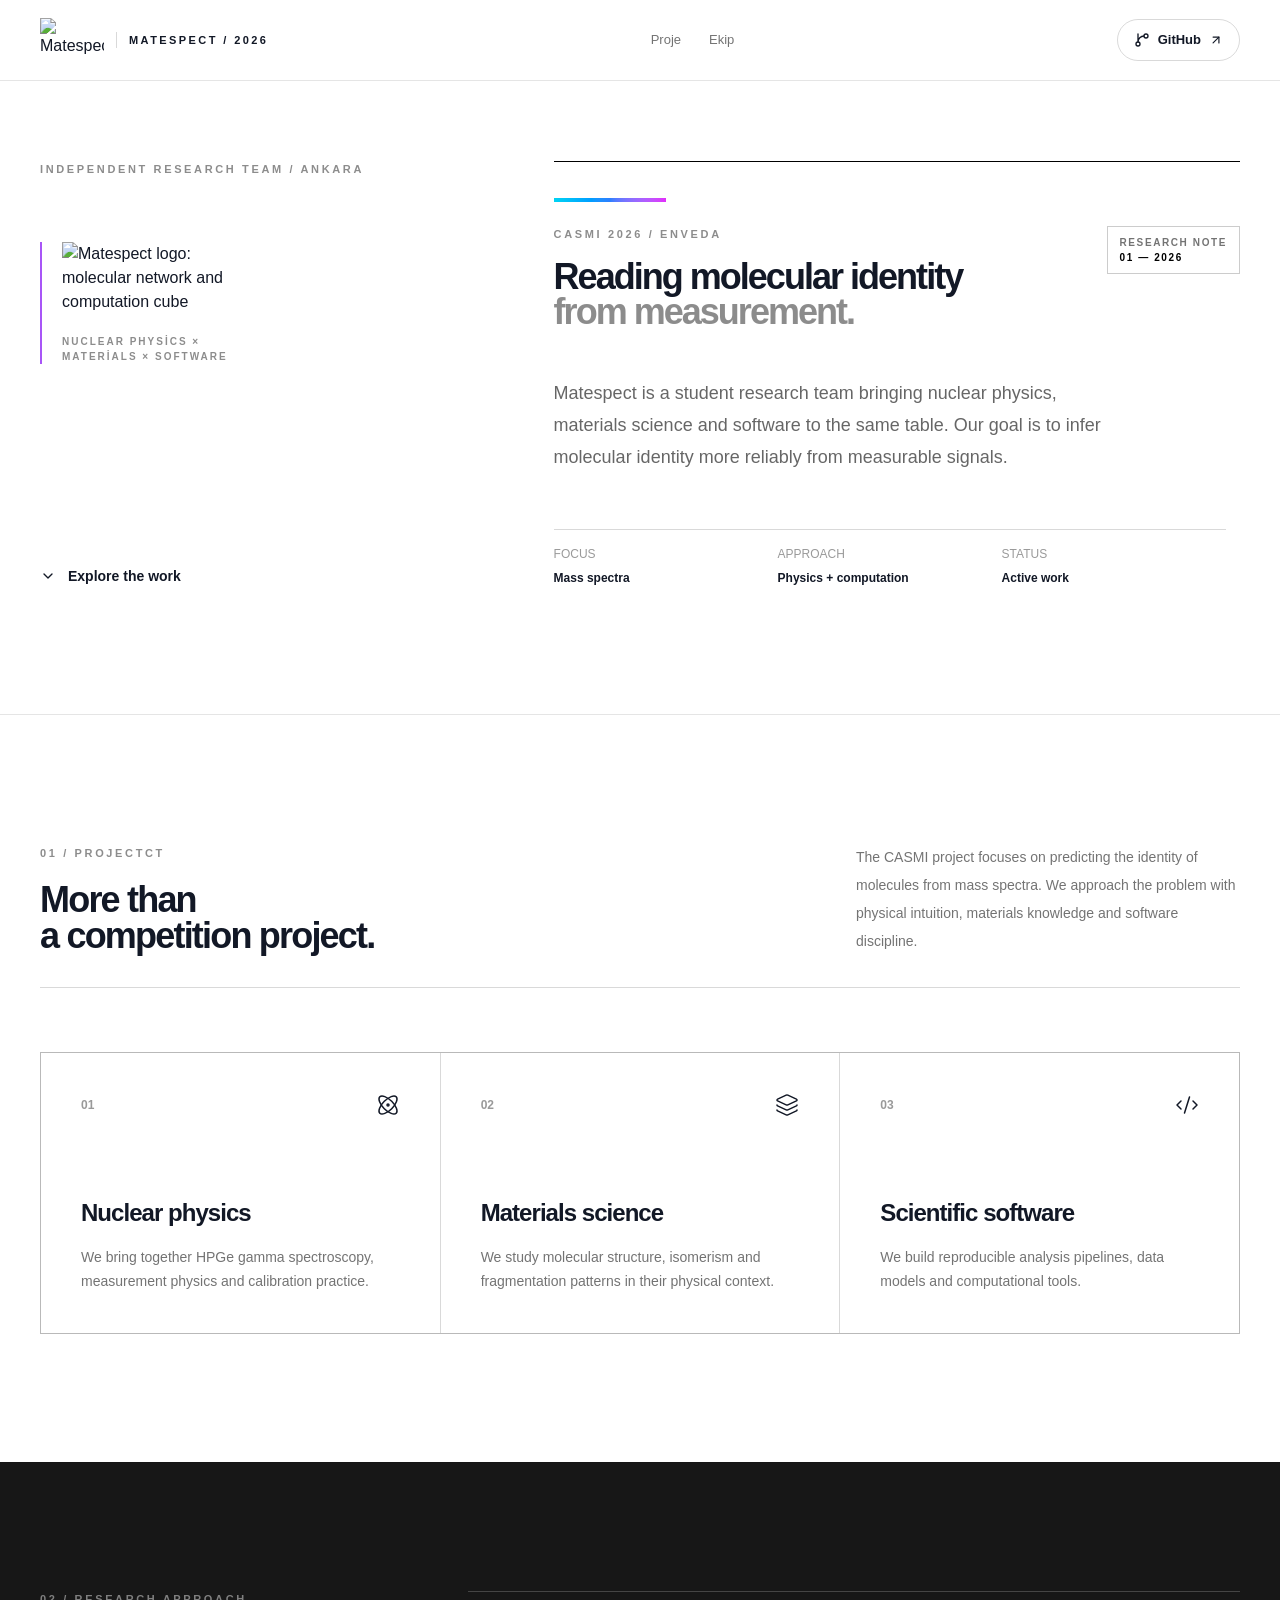
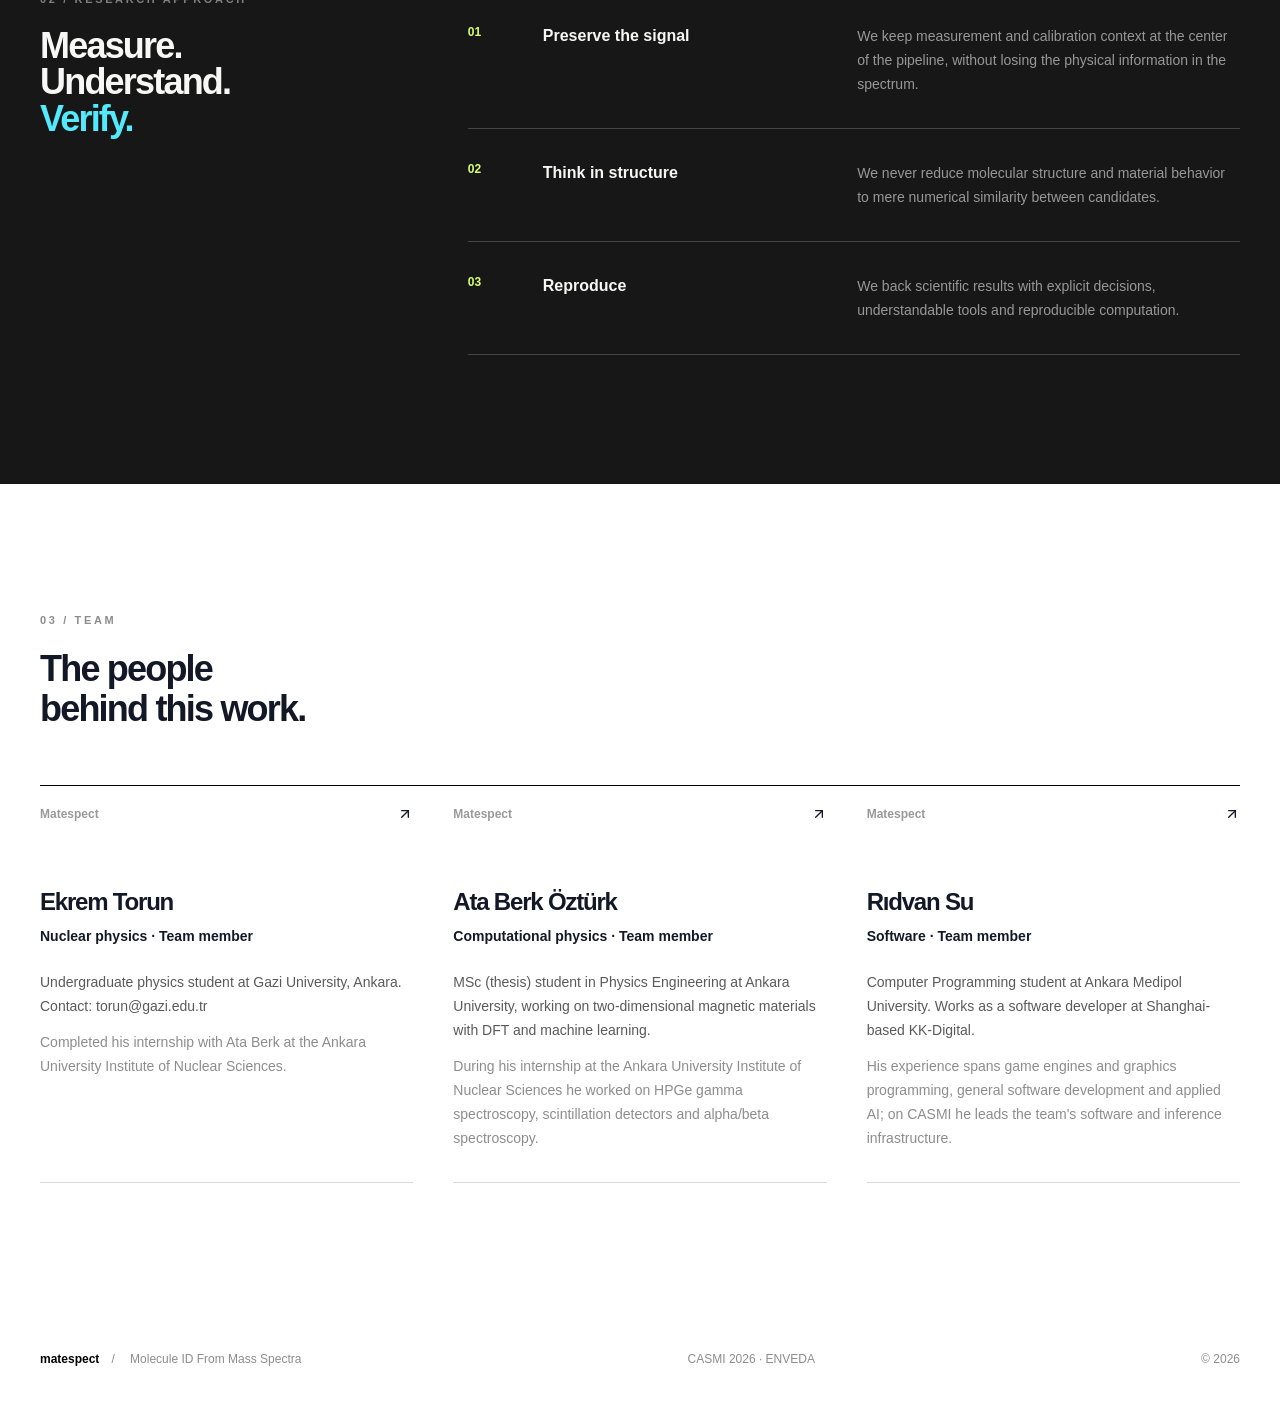
==== commit 49040822: "site: translate to English, add Ekrem contact email" ====
--- a/index.html
+++ b/index.html
@@ -1 +1 @@
-<!DOCTYPE html><html lang="tr"><head><meta charSet="utf-8"/><meta name="viewport" content="width=device-width, initial-scale=1"/><link rel="preload" href="https://hebbkx1anhila5yf.public.blob.vercel-storage.com/matespect%20logo-6dTscVKvWCVFBcTOnslpFok1MYDZ5d.jpg" as="image"/><link rel="stylesheet" href="/_next/static/chunks/1lz28xdimaww-.css" data-precedence="next"/><link rel="preload" as="script" fetchPriority="low" href="/_next/static/chunks/02y6ft7xy_y07.js"/><script src="/_next/static/chunks/307s0yo-1lt_t.js" async=""></script><script src="/_next/static/chunks/3vtk819k82294.js" async=""></script><script src="/_next/static/chunks/turbopack-3-ry682tkyiqk.js" async=""></script><script src="/_next/static/chunks/2s9nmpvizx0x4.js" async=""></script><script src="/_next/static/chunks/1g503qa-f4tda.js" async=""></script><meta name="theme-color" content="white" media="(prefers-color-scheme: light)"/><meta name="theme-color" content="black" media="(prefers-color-scheme: dark)"/><meta name="color-scheme" content="light dark"/><title>matespect — Maddenin izini sürüyoruz</title><meta name="description" content="CASMI 2026 için moleküllerin izini süren Matespect araştırma ekibi."/><meta name="generator" content="v0.app"/><link rel="icon" href="/icon-light-32x32.png" media="(prefers-color-scheme: light)"/><link rel="icon" href="/icon-dark-32x32.png" media="(prefers-color-scheme: dark)"/><link rel="icon" href="/icon.svg" type="image/svg+xml"/><link rel="apple-touch-icon" href="/apple-icon.png"/><script src="/_next/static/chunks/0cz1d0mv5g_q7.js" noModule=""></script></head><body class="antialiased"><div hidden=""><!--$--><!--/$--></div><main class="min-h-screen bg-white text-[#121826] selection:bg-[#d8f3ff]"><header class="border-b border-black/10 bg-white"><nav class="mx-auto flex h-20 max-w-[1320px] items-center justify-between px-6 lg:px-10" aria-label="Ana navigasyon"><a href="#top" class="flex items-center gap-3" aria-label="Matespect ana sayfa"><img src="https://hebbkx1anhila5yf.public.blob.vercel-storage.com/matespect%20logo-6dTscVKvWCVFBcTOnslpFok1MYDZ5d.jpg" alt="Matespect logosu" class="h-11 w-16 object-cover object-[center_22%]"/><span class="hidden border-l border-black/15 pl-3 text-[11px] font-semibold uppercase tracking-[0.22em] sm:block">Matespect / 2026</span></a><div class="hidden items-center gap-7 text-[13px] font-medium text-black/55 md:flex"><a href="#about" class="hover:text-black">Proje</a><a href="#team" class="hover:text-black">Ekip</a></div><a href="https://github.com/matespect" target="_blank" rel="noreferrer" class="inline-flex items-center gap-2 rounded-full border border-black/15 px-4 py-2.5 text-[13px] font-semibold hover:bg-black hover:text-white"><svg xmlns="http://www.w3.org/2000/svg" width="24" height="24" viewBox="0 0 24 24" fill="none" stroke="currentColor" stroke-width="2" stroke-linecap="round" stroke-linejoin="round" class="lucide lucide-git-branch size-4" aria-hidden="true"><path d="M15 6a9 9 0 0 0-9 9V3"></path><circle cx="18" cy="6" r="3"></circle><circle cx="6" cy="18" r="3"></circle></svg> GitHub <svg xmlns="http://www.w3.org/2000/svg" width="24" height="24" viewBox="0 0 24 24" fill="none" stroke="currentColor" stroke-width="2" stroke-linecap="round" stroke-linejoin="round" class="lucide lucide-arrow-up-right size-3.5" aria-hidden="true"><path d="M7 7h10v10"></path><path d="M7 17 17 7"></path></svg></a></nav></header><section id="top" class="border-b border-black/10 bg-white"><div class="mx-auto grid max-w-[1320px] gap-14 px-6 pb-24 pt-12 lg:grid-cols-[0.8fr_1.2fr] lg:px-10 lg:pb-32 lg:pt-20"><div class="flex flex-col justify-between"><div><p class="mb-16 text-[11px] font-bold uppercase tracking-[0.24em] text-black/45">Bağımsız araştırma ekibi / Ankara</p><div class="mb-10 flex max-w-[190px] flex-col gap-5 border-l-2 border-[#a855f7] pl-5"><img src="https://hebbkx1anhila5yf.public.blob.vercel-storage.com/matespect%20logo-6dTscVKvWCVFBcTOnslpFok1MYDZ5d.jpg" alt="Matespect moleküler ağ ve hesaplama küpü logosu" class="w-full"/><span class="text-[10px] font-bold uppercase tracking-[0.2em] text-black/45">Nuclear physics × materials × software</span></div></div><a href="#about" class="mt-16 flex items-center gap-3 text-sm font-semibold"><svg xmlns="http://www.w3.org/2000/svg" width="24" height="24" viewBox="0 0 24 24" fill="none" stroke="currentColor" stroke-width="2" stroke-linecap="round" stroke-linejoin="round" class="lucide lucide-chevron-down size-4" aria-hidden="true"><path d="m6 9 6 6 6-6"></path></svg> Çalışmayı incele</a></div><div class="border-t border-black pt-7 lg:pt-9"><div class="mb-6 h-1 w-28 bg-gradient-to-r from-cyan-400 via-blue-500 to-fuchsia-500"></div><div class="mb-12 flex items-start justify-between gap-8"><div><p class="mb-4 text-[11px] font-bold uppercase tracking-[0.24em] text-black/45">CASMI 2026 / ENVEDA</p><h1 class="max-w-2xl text-4xl font-semibold leading-[0.98] tracking-[-0.055em] sm:text-4xl">Moleküler kimliği<br/><span class="text-black/45">ölçümden okuyoruz.</span></h1></div><span class="hidden border border-black/20 px-3 py-2 text-[10px] font-bold uppercase tracking-[0.16em] text-black/55 sm:block">Araştırma notu<br/><span class="text-black">01 — 2026</span></span></div><p class="max-w-xl text-lg leading-8 text-black/60">Matespect; nükleer fizik, madde bilimi ve yazılımı aynı masada buluşturan bir öğrenci araştırma ekibidir. Amacımız, ölçülebilir sinyallerden moleküler kimliği daha güvenilir biçimde anlamaktır.</p><div class="mt-14 grid max-w-2xl grid-cols-3 border-t border-black/15 pt-4 text-xs"><div><span class="block text-black/40">ODAK</span><span class="mt-2 block font-semibold">Kütle spektrumları</span></div><div><span class="block text-black/40">YAKLAŞIM</span><span class="mt-2 block font-semibold">Fizik + hesaplama</span></div><div><span class="block text-black/40">DURUM</span><span class="mt-2 block font-semibold">Aktif çalışma</span></div></div></div></div></section><section id="about" class="mx-auto max-w-[1320px] px-6 py-24 lg:px-10 lg:py-32"><div class="mb-16 flex flex-col justify-between gap-8 border-b border-black/15 pb-8 md:flex-row md:items-end"><div><p class="mb-5 text-[11px] font-bold uppercase tracking-[0.24em] text-black/45">01 / Proje</p><h2 class="max-w-2xl text-3xl font-semibold leading-[1.02] tracking-[-0.05em] sm:text-4xl">Bir yarışma projesinden<br/>daha fazlası.</h2></div><p class="max-w-sm text-sm leading-7 text-black/55">CASMI projesi, kütle spektrumlarından moleküllerin kimliğini tahmin etmeye odaklanıyor. Biz bu problemi fiziksel sezgi, malzeme bilgisi ve yazılım disipliniyle ele alıyoruz.</p></div><div class="grid gap-px overflow-hidden border border-black/15 bg-black/15 md:grid-cols-3"><article class="bg-white p-8 lg:p-10"><div class="mb-20 flex items-center justify-between"><span class="text-xs font-bold text-black/40">01</span><svg xmlns="http://www.w3.org/2000/svg" width="24" height="24" viewBox="0 0 24 24" fill="none" stroke="currentColor" stroke-width="1.5" stroke-linecap="round" stroke-linejoin="round" class="lucide lucide-atom size-6" aria-hidden="true"><circle cx="12" cy="12" r="1"></circle><path d="M20.2 20.2c2.04-2.03.02-7.36-4.5-11.9-4.54-4.52-9.87-6.54-11.9-4.5-2.04 2.03-.02 7.36 4.5 11.9 4.54 4.52 9.87 6.54 11.9 4.5Z"></path><path d="M15.7 15.7c4.52-4.54 6.54-9.87 4.5-11.9-2.03-2.04-7.36-.02-11.9 4.5-4.52 4.54-6.54 9.87-4.5 11.9 2.03 2.04 7.36.02 11.9-4.5Z"></path></svg></div><h3 class="text-2xl font-semibold tracking-[-0.04em]">Nükleer fizik</h3><p class="mt-4 text-sm leading-6 text-black/55">HPGe gama spektroskopisi, ölçüm fiziği ve kalibrasyon süreçlerini bir araya getiriyoruz.</p></article><article class="bg-white p-8 lg:p-10"><div class="mb-20 flex items-center justify-between"><span class="text-xs font-bold text-black/40">02</span><svg xmlns="http://www.w3.org/2000/svg" width="24" height="24" viewBox="0 0 24 24" fill="none" stroke="currentColor" stroke-width="1.5" stroke-linecap="round" stroke-linejoin="round" class="lucide lucide-layers size-6" aria-hidden="true"><path d="M12.83 2.18a2 2 0 0 0-1.66 0L2.6 6.08a1 1 0 0 0 0 1.83l8.58 3.91a2 2 0 0 0 1.66 0l8.58-3.9a1 1 0 0 0 0-1.83z"></path><path d="M2 12a1 1 0 0 0 .58.91l8.6 3.91a2 2 0 0 0 1.65 0l8.58-3.9A1 1 0 0 0 22 12"></path><path d="M2 17a1 1 0 0 0 .58.91l8.6 3.91a2 2 0 0 0 1.65 0l8.58-3.9A1 1 0 0 0 22 17"></path></svg></div><h3 class="text-2xl font-semibold tracking-[-0.04em]">Madde bilimi</h3><p class="mt-4 text-sm leading-6 text-black/55">Moleküler yapı, izomerlik ve fragmentasyon izlerini fiziksel bağlamlarıyla inceliyoruz.</p></article><article class="bg-white p-8 lg:p-10"><div class="mb-20 flex items-center justify-between"><span class="text-xs font-bold text-black/40">03</span><svg xmlns="http://www.w3.org/2000/svg" width="24" height="24" viewBox="0 0 24 24" fill="none" stroke="currentColor" stroke-width="1.5" stroke-linecap="round" stroke-linejoin="round" class="lucide lucide-code-xml size-6" aria-hidden="true"><path d="m18 16 4-4-4-4"></path><path d="m6 8-4 4 4 4"></path><path d="m14.5 4-5 16"></path></svg></div><h3 class="text-2xl font-semibold tracking-[-0.04em]">Bilimsel yazılım</h3><p class="mt-4 text-sm leading-6 text-black/55">Tekrarlanabilir analiz akışlarını, veri modellerini ve hesaplamalı araçları geliştiriyoruz.</p></article></div></section><section class="border-y border-black/10 bg-[#171717] text-[#f7f7f5]"><div class="mx-auto grid max-w-[1320px] gap-14 px-6 py-24 lg:grid-cols-[0.65fr_1.35fr] lg:px-10 lg:py-32"><div><p class="mb-5 text-[11px] font-bold uppercase tracking-[0.24em] text-white/45">02 / Araştırma yaklaşımı</p><h2 class="text-3xl font-semibold leading-[1.02] tracking-[-0.05em] sm:text-4xl">Ölç.<br/>Anla.<br/><span class="text-cyan-300">Doğrula.</span></h2></div><div class="grid gap-0 border-t border-white/20"><div class="grid gap-5 border-b border-white/20 py-8 sm:grid-cols-[55px_1fr_1.3fr]"><span class="text-xs font-bold text-[#d9ff72]">01</span><h3 class="font-semibold">Sinyali koru</h3><p class="text-sm leading-6 text-white/55">Spektrumun fiziksel bilgisini kaybetmeden, ölçüm ve kalibrasyon bağlamını analiz akışının merkezinde tutarız.</p></div><div class="grid gap-5 border-b border-white/20 py-8 sm:grid-cols-[55px_1fr_1.3fr]"><span class="text-xs font-bold text-[#d9ff72]">02</span><h3 class="font-semibold">Yapıyı düşün</h3><p class="text-sm leading-6 text-white/55">Moleküler yapı ve madde davranışını, adayların yalnızca sayısal benzerliğine indirgemeyiz.</p></div><div class="grid gap-5 border-b border-white/20 py-8 sm:grid-cols-[55px_1fr_1.3fr]"><span class="text-xs font-bold text-[#d9ff72]">03</span><h3 class="font-semibold">Tekrar üret</h3><p class="text-sm leading-6 text-white/55">Bilimsel sonucu; açık kararlar, anlaşılır araçlar ve tekrarlanabilir hesaplama ile destekleriz.</p></div></div></div></section><section id="team" class="mx-auto max-w-[1320px] px-6 py-24 lg:px-10 lg:py-32"><div class="mb-14"><p class="mb-5 text-[11px] font-bold uppercase tracking-[0.24em] text-black/45">03 / Ekip</p><h2 class="text-3xl font-semibold tracking-[-0.05em] sm:text-4xl">Bu çalışmanın<br/>arkasındaki insanlar.</h2></div><div class="grid gap-10 border-t border-black pt-5 md:grid-cols-3"><article class="border-b border-black/15 pb-8"><div class="mb-16 flex justify-between"><span class="text-xs font-bold text-black/40">Matespect</span><svg xmlns="http://www.w3.org/2000/svg" width="24" height="24" viewBox="0 0 24 24" fill="none" stroke="currentColor" stroke-width="2" stroke-linecap="round" stroke-linejoin="round" class="lucide lucide-arrow-up-right size-4" aria-hidden="true"><path d="M7 7h10v10"></path><path d="M7 17 17 7"></path></svg></div><h3 class="text-2xl font-semibold tracking-[-0.05em]">Ekrem Torun</h3><p class="mt-2 text-sm font-semibold">Nükleer fizik · Ekip üyesi</p><p class="mt-6 text-sm leading-6 text-black/65">Gazi Üniversitesi Fizik bölümü öğrencisi.</p><p class="mt-3 text-sm leading-6 text-black/45">Stajını Ata Berk ile birlikte Ankara Üniversitesi Nükleer Bilimler Enstitüsü’nde gerçekleştirdi.</p></article><article class="border-b border-black/15 pb-8"><div class="mb-16 flex justify-between"><span class="text-xs font-bold text-black/40">Matespect</span><svg xmlns="http://www.w3.org/2000/svg" width="24" height="24" viewBox="0 0 24 24" fill="none" stroke="currentColor" stroke-width="2" stroke-linecap="round" stroke-linejoin="round" class="lucide lucide-arrow-up-right size-4" aria-hidden="true"><path d="M7 7h10v10"></path><path d="M7 17 17 7"></path></svg></div><h3 class="text-2xl font-semibold tracking-[-0.05em]">Ata Berk Öztürk</h3><p class="mt-2 text-sm font-semibold">Hesaplamalı fizik · Ekip üyesi</p><p class="mt-6 text-sm leading-6 text-black/65">Ankara Üniversitesi Fizik Mühendisliği’nde tezli yüksek lisans öğrencisi. DFT ve makine öğrenmesiyle iki boyutlu manyetik malzemeler üzerine çalışıyor.</p><p class="mt-3 text-sm leading-6 text-black/45">Ankara Üniversitesi Nükleer Bilimler Enstitüsü’ndeki stajında HPGe gama spektroskopisi, sintilasyon dedektörleri ve alfa/beta spektroskopisi üzerine çalıştı.</p></article><article class="border-b border-black/15 pb-8"><div class="mb-16 flex justify-between"><span class="text-xs font-bold text-black/40">Matespect</span><svg xmlns="http://www.w3.org/2000/svg" width="24" height="24" viewBox="0 0 24 24" fill="none" stroke="currentColor" stroke-width="2" stroke-linecap="round" stroke-linejoin="round" class="lucide lucide-arrow-up-right size-4" aria-hidden="true"><path d="M7 7h10v10"></path><path d="M7 17 17 7"></path></svg></div><h3 class="text-2xl font-semibold tracking-[-0.05em]">Rıdvan Su</h3><p class="mt-2 text-sm font-semibold">Yazılım · Ekip üyesi</p><p class="mt-6 text-sm leading-6 text-black/65">Ankara Medipol Üniversitesi Bilgisayar Programcılığı öğrencisi. Şanghay merkezli KK-Digital’de yazılım geliştirici olarak çalışıyor.</p><p class="mt-3 text-sm leading-6 text-black/45">Oyun motoru ve grafik programlamadan genel yazılım geliştirmeye ve uygulamalı yapay zekâya uzanan bir deneyimi var; CASMI’de ekibin yazılım ve çıkarım altyapısını üstleniyor.</p></article></div></section><footer class="mx-auto flex max-w-[1320px] flex-col gap-5 px-6 py-10 text-xs text-black/45 sm:flex-row sm:items-center sm:justify-between lg:px-10"><div><span class="font-semibold text-black">matespect</span><span class="mx-3">/</span> Molecule ID From Mass Spectra</div><div>CASMI 2026 · ENVEDA</div><span>© 2026</span></footer></main><!--$--><!--/$--><!--$!--><template data-dgst=""></template><!--/$--><script id="_R_">(globalThis["TURBOPACK"] || (globalThis["TURBOPACK"] = [])).push({"otherChunks":["static/chunks/02y6ft7xy_y07.js","static/chunks/307s0yo-1lt_t.js","static/chunks/3vtk819k82294.js"],"runtimeModuleIds":[82906]});</script><script src="/_next/static/chunks/02y6ft7xy_y07.js" async=""></script><script>(self.__next_f=self.__next_f||[]).push([0])</script><script>self.__next_f.push([1,"1:\"$Sreact.fragment\"\n2:\"/_next/static/chunks/2s9nmpvizx0x4.js\"\n3:I[15796,[\"$2\"],\"default\"]\n4:I[94651,[\"$2\"],\"default\"]\n5:I[9307,[\"$2\"],\"Analytics\"]\n7:\"/_next/static/chunks/1g503qa-f4tda.js\"\n8:I[92339,[\"$2\",\"$7\"],\"default\"]\n13:\"ViewportBoundary\"\n14:I[58997,[\"$2\"],\"$13\"]\n16:\"MetadataBoundary\"\n17:I[58997,[\"$2\"],\"$16\"]\n18:\"$Sreact.suspense\"\n1a:I[30254,[\"$2\"],\"default\",1]\n:HL[\"/_next/static/chunks/1lz28xdimaww-.css\",\"style\"]\n:HL[\"https://hebbkx1anhila5yf.public.blob.vercel-storage.com/matespect%20logo-6dTscVKvWCVFBcTOnslpFok1MYDZ5d.jpg\",\"image\"]\n6:[[\"children\",{\"s\":\"__PAGE__\",\"h\":512,\"d\":{\"r\":[\"$\",\"$1\",\"c\",{\"children\":[[\"$\",\"main\",null,{\"className\":\"min-h-screen bg-white text-[#121826] selection:bg-[#d8f3ff]\",\"children\":[[\"$\",\"header\",null,{\"className\":\"border-b border-black/10 bg-white\",\"children\":[\"$\",\"nav\",null,{\"className\":\"mx-auto flex h-20 max-w-[1320px] items-center justify-between px-6 lg:px-10\",\"aria-label\":\"Ana navigasyon\",\"children\":[[\"$\",\"a\",null,{\"href\":\"#top\",\"className\":\"flex items-center gap-3\",\"aria-label\":\"Matespect ana sayfa\",\"children\":[[\"$\",\"img\",null,{\"src\":\"https://hebbkx1anhila5yf.public.blob.vercel-storage.com/matespect%20logo-6dTscVKvWCVFBcTOnslpFok1MYDZ5d.jpg\",\"alt\":\"Matespect logosu\",\"className\":\"h-11 w-16 object-cover object-[center_22%]\"}],[\"$\",\"span\",null,{\"className\":\"hidden border-l border-black/15 pl-3 text-[11px] font-semibold uppercase tracking-[0.22em] sm:block\",\"children\":\"Matespect / 2026\"}]]}],[\"$\",\"div\",null,{\"className\":\"hidden items-center gap-7 text-[13px] font-medium text-black/55 md:flex\",\"children\":[[\"$\",\"a\",null,{\"href\":\"#about\",\"className\":\"hover:text-black\",\"children\":\"Proje\"}],[\"$\",\"a\",null,{\"href\":\"#team\",\"className\":\"hover:text-black\",\"children\":\"Ekip\"}],null]}],[\"$\",\"a\",null,{\"href\":\"https://github.com/matespect\",\"target\":\"_blank\",\"rel\":\"noreferrer\",\"className\":\"inline-flex items-center gap-2 rounded-full border border-black/15 px-4 py-2.5 text-[13px] font-semibold hover:bg-black hover:text-white\",\"children\":[[\"$\",\"$L8\",null,{\"ref\":\"$undefined\",\"iconNode\":[[\"path\",{\"d\":\"M15 6a9 9 0 0 0-9 9V3\",\"key\":\"1cii5b\"}],[\"circle\",{\"cx\":\"18\",\"cy\":\"6\",\"r\":\"3\",\"key\":\"1h7g24\"}],[\"circle\",{\"cx\":\"6\",\"cy\":\"18\",\"r\":\"3\",\"key\":\"fqmcym\"}]],\"className\":\"lucide-git-branch size-4\",\"aria-hidden\":\"true\"}],\" GitHub \",[\"$\",\"$L8\",null,{\"ref\":\"$undefined\",\"iconNode\":[[\"path\",{\"d\":\"M7 7h10v10\",\"key\":\"1tivn9\"}],[\"path\",{\"d\":\"M7 17 17 7\",\"key\":\"1vkiza\"}]],\"className\":\"lucide-arrow-up-right size-3.5\",\"aria-hidden\":\"true\"}]]}]]}]}],[\"$\",\"section\",null,{\"id\":\"top\",\"className\":\"border-b border-black/10 bg-white\",\"children\":[\"$\",\"div\",null,{\"className\":\"mx-auto grid max-w-[1320px] gap-14 px-6 pb-24 pt-12 lg:grid-cols-[0.8fr_1.2fr] lg:px-10 lg:pb-32 lg:pt-20\",\"children\":[[\"$\",\"div\",null,{\"className\":\"flex flex-col justify-between\",\"children\":[[\"$\",\"div\",null,{\"children\":[[\"$\",\"p\",null,{\"className\":\"mb-16 text-[11px] font-bold uppercase tracking-[0.24em] text-black/45\",\"children\":\"Bağımsız araştırma ekibi / Ankara\"}],[\"$\",\"div\",null,{\"className\":\"mb-10 flex max-w-[190px] flex-col gap-5 border-l-2 border-[#a855f7] pl-5\",\"children\":[[\"$\",\"img\",null,{\"src\":\"https://hebbkx1anhila5yf.public.blob.vercel-storage.com/matespect%20logo-6dTscVKvWCVFBcTOnslpFok1MYDZ5d.jpg\",\"alt\":\"Matespect moleküler ağ ve hesaplama küpü logosu\",\"className\":\"w-full\"}],\"$L9\"]}]]}],\"$La\"]}],\"$Lb\"]}]}],\"$Lc\",\"$Ld\",\"$Le\",\"$Lf\",\"$L10\"]}],[\"$L11\"],\"$L12\"]}],\"p\":false,\"v\":null}}]]\n0:{\"P\":null,\"c\":[\"\",\"\"],\"q\":\"\",\"i\":false,\"t\":{\"t\":{\"s\":\"\",\"h\":528,\"d\":{\"r\":[\"$\",\"$1\",\"c\",{\"children\":[[[\"$\",\"link\",\"0\",{\"rel\":\"stylesheet\",\"href\":\"/_next/static/chunks/1lz28xdimaww-.css\",\"precedence\":\"next\",\"crossOrigin\":\"$undefined\",\"nonce\":\"$undefined\"}],[\"$\",\"script\",\"script-0\",{\"src\":\"/_next/static/chunks/2s9nmpvizx0x4.js\",\"async\":true,\"nonce\":\"$undefined\"}]],[\"$\",\"html\",null,{\"lang\":\"tr\",\"children\":[\"$\",\"body\",null,{\"className\":\"antialiased\",\"children\":[[\"$\",\"$L3\",null,{\"parallelRouterKey\":\"children\",\"error\":\"$undefined\",\"errorStyles\":\"$undefined\",\"errorScripts\":\"$undefined\",\"template\":[\"$\",\"$L4\",null,{}],\"templateStyles\":\"$undefined\",\"templateScripts\":\"$undefined\",\"notFound\":[[[\"$\",\"title\",null,{\"children\":\"404: This page could not be found.\"}],[\"$\",\"div\",null,{\"style\":{\"fontFamily\":\"system-ui,\\\"Segoe UI\\\",Roboto,Helvetica,Arial,sans-serif,\\\"Apple Color Emoji\\\",\\\"Segoe UI Emoji\\\"\",\"height\":\"100vh\",\"textAlign\":\"center\",\"display\":\"flex\",\"flexDirection\":\"column\",\"alignItems\":\"center\",\"justifyContent\":\"center\"},\"children\":[\"$\",\"div\",null,{\"children\":[[\"$\",\"style\",null,{\"dangerouslySetInnerHTML\":{\"__html\":\"body{color:#000;background:#fff;margin:0}.next-error-h1{border-right:1px solid rgba(0,0,0,.3)}@media (prefers-color-scheme:dark){body{color:#fff;background:#000}.next-error-h1{border-right:1px solid rgba(255,255,255,.3)}}\"}}],[\"$\",\"h1\",null,{\"className\":\"next-error-h1\",\"style\":{\"display\":\"inline-block\",\"margin\":\"0 20px 0 0\",\"padding\":\"0 23px 0 0\",\"fontSize\":24,\"fontWeight\":500,\"verticalAlign\":\"top\",\"lineHeight\":\"49px\"},\"children\":404}],[\"$\",\"div\",null,{\"style\":{\"display\":\"inline-block\"},\"children\":[\"$\",\"h2\",null,{\"style\":{\"fontSize\":14,\"fontWeight\":400,\"lineHeight\":\"49px\",\"margin\":0},\"children\":\"This page could not be found.\"}]}]]}]}]],[]],\"forbidden\":\"$undefined\",\"unauthorized\":\"$undefined\"}],[\"$\",\"$L5\",null,{}]]}]}]]}],\"p\":false,\"v\":null},\"c\":\"$Q6\"},\"h\":{\"r\":[\"$\",\"$1\",\"h\",{\"children\":[null,[\"$\",\"$L14\",null,{\"children\":\"$L15\"}],[\"$\",\"$L17\",null,{\"children\":[[\"$\",\"div\",null,{\"hidden\":true,\"children\":[\"$\",\"$18\",null,{\"name\":\"Next.Metadata\",\"children\":\"$L19\"}]}],null]}],null]}],\"p\":false,\"v\":null}},\"m\":\"$undefined\",\"G\":[\"$1a\",[[\"$\",\"link\",\"0\",{\"rel\":\"stylesheet\",\"href\":\"/_next/static/chunks/1lz28xdimaww-.css\",\"precedence\":\"next\",\"crossOrigin\":\"$undefined\",\"nonce\":\"$undefined\"}]]],\"S\":true,\"r\":\"$undefined\",\"s\":\"$undefined\",\"a\":\"$undefined\",\"l\":\"$undefined\",\"p\":\"$undefined\",\"d\":\"$undefined\",\"b\":\"WbWYukp9ehqty3Cdv-45f\"}\n1b:I[58997,[\"$2\"],\"OutletBoundary\"]\n9:[\"$\",\"span\",null,{\"className\":\"text-[10px] font-bold uppercase tracking-[0.2em] text-black/45\",\"children\":\"Nuclear physics × materials × software\"}]\na:[\"$\",\"a\",null,{\"href\":\"#about\",\"className\":\"mt-16 flex items-center gap-3 text-sm font-semibold\",\"children\":[[\"$\",\"$L8\",null,{\"ref\":\"$undefined\",\"iconNode\":[[\"path\",{\"d\":\"m6 9 6 6 6-6\",\"key\":\"qrunsl\"}]],\"className\":\"lucide-chevron-down size-4\",\"aria-hidden\":\"true\"}],\" Çalışmayı incele\"]}]\nb:[\"$\",\"div\",null,{\"className\":\"border-t border-black pt-7 lg:pt-9\",\"children\":[[\"$\",\"div\",null,{\"className\":\"mb-6 h-1 w-28 bg-gradient-to-r from-cyan-400 via-blue-500 to-fuchsia-500\"}],[\"$\",\"div\",null,{\"className\":\"mb-12 flex items-start justify-between gap-8\",\"children\":[[\"$\",\"div\",null,{\"children\":[[\"$\",\"p\",null,{\"className\":\"mb-4 text-[11px] font-bold uppercase tracking-[0.24em] text-black/45\",\"children\":\"CASMI 2026 / ENVEDA\"}],[\"$\",\"h1\",null,{\"className\":\"max-w-2xl text-4xl font-semibold leading-[0.98] tracking-[-0.055em] sm:text-4xl\",\"children\":[\"Moleküler kimliği\",[\"$\",\"br\",null,{}],[\"$\",\"span\",null,{\"className\":\"text-black/45\",\"children\":\"ölçümden okuyoruz.\"}]]}]]}],[\"$\",\"span\",null,{\"className\":\"hidden border border-black/20 px-3 py-2 text-[10px] font-bold uppercase tracking-[0.16em] text-black/55 sm:block\",\"children\":[\"Araştırma notu\",[\"$\",\"br\",null,{}],[\"$\",\"span\",null,{\"className\":\"text-black\",\"children\":\"01 — 2026\"}]]}]]}],[\"$\",\"p\",null,{\"className\":\"max-w-xl text-lg leading-8 text-black/60\",\"children\":\"Matespect; nükleer fizik, madde bilimi ve yazılımı aynı masada buluşturan bir öğrenci araştırma ekibidir. Amacımız, ölçülebilir sinyallerden moleküler kimliği daha güvenilir biçimde anlamaktır.\"}],[\"$\",\"div\",null,{\"className\":\"mt-14 grid max-w-2xl grid-cols-3 border-t border-black/15 pt-4 text-xs\",\"children\":[[\"$\",\"div\",null,{\"children\":[[\"$\",\"span\",null,{\"className\":\"block text-black/40\",\"children\":\"ODAK\"}],[\"$\",\"span\",null,{\"className\":\"mt-2 block font-semibold\",\"children\":\"Kütle spektrumları\"}]]}],[\"$\",\"div\",null,{\"children\":[[\"$\",\"span\",null,{\"className\":\"block text-black/40\",\"children\":\"YAKLAŞIM\"}],[\"$\",\"span\",null,{\"className\":\"mt-2 block font-semibold\",\"children\":\"Fizik + hesaplama\"}]]}],[\"$\",\"div\",null,{\"children\":[[\"$\",\"span\",null,{\"className\":\"block text-black/40\",\"children\":\"DURUM\"}],[\"$\",\"span\",null,{\"className\":\"mt-2 block font-semibold\",\"children\":\"Aktif çalışma\"}]]}]]}]]}]\nc:[\"$\",\"section\",null,{\"id\":\"about\",\"className\":\"mx-auto max-w-[1320px] px-6 py-24 lg:px-10 lg:py-32\",\"children\":[[\"$\",\"div\",null,{\"className\":\"mb-16 flex flex-col justify-between gap-8 border-b border-black/15 pb-8 md:flex-row md:items-end\",\"children\":[[\"$\",\"div\",null,{\"children\":[[\"$\",\"p\",null,{\"className\":\"mb-5 text-[11px] font-bold uppercase tracking-[0.24em] text-black/45\",\"children\":\"01 / Proje\"}],[\"$\",\"h2\",null,{\"className\":\"max-w-2xl text-3xl font-semibold leading-[1.02] tracking-[-0.05em] sm:text-4xl\",\"children\":[\"Bir yarışma projesinden\",[\"$\",\"br\",null,{}],\"daha fazlası.\"]}]]}],[\"$\",\"p\",null,{\"className\":\"max-w-sm text-sm leading-7 text-black/55\",\"children\":\"CASMI projesi, kütle spektrumlarından moleküllerin kimliğini tahmin etmeye odaklanıyor. Biz bu problemi fiziksel sezgi, malzeme bilgisi ve yazılım disipliniyle ele alıyoruz.\"}]]}],[\"$\",\"div\",null,{\"className\":\"grid gap-px overflow-hidden border border-black/15 bg-black/15 md:grid-cols-3\",\"children\":[[\"$\",\"article\",\"01\",{\"className\":\"bg-white p-8 lg:p-10\",\"children\":[[\"$\",\"div\",null,{\"className\":\"mb-20 flex items-center justify-between\",\"children\":[[\"$\",\"span\",null,{\"className\":\"text-xs font-bold text-black/40\",\"children\":\"01\"}],[\"$\",\"$L8\",null,{\"ref\":\"$undefined\",\"iconNode\":[[\"circle\",{\"cx\":\"12\",\"cy\":\"12\",\"r\":\"1\",\"key\":\"41hilf\"}],[\"path\",{\"d\":\"M20.2 20.2c2.04-2.03.02-7.36-4.5-11.9-4.54-4.52-9.87-6.54-11.9-4.5-2.04 2.03-.02 7.36 4.5 11.9 4.54 4.52 9.87 6.54 11.9 4.5Z\",\"key\":\"1l2ple\"}],[\"path\",{\"d\":\"M15.7 15.7c4.52-4.54 6.54-9.87 4.5-11.9-2.03-2.04-7.36-.02-11.9 4.5-4.52 4.54-6.54 9.87-4.5 11.9 2.03 2.04 7.36.02 11.9-4.5Z\",\"key\":\"1wam0m\"}]],\"className\":\"lucide-atom size-6\",\"strokeWidth\":1.5,\"aria-hidden\":\"true\"}]]}],[\"$\",\"h3\",null,{\"className\":\"text-2xl font-semibold tracking-[-0.04em]\",\"children\":\"Nükleer fizik\"}],[\"$\",\"p\",null,{\"className\":\"mt-4 text-sm leading-6 text-black/55\",\"children\":\"HPGe gama spektroskopisi, ölçüm fiziği ve kalibrasyon süreçlerini bir araya getiriyoruz.\"}]]}],[\"$\",\"article\",\"02\",{\"className\":\"bg-white p-8 lg:p-10\",\"children\":[[\"$\",\"div\",null,{\"className\":\"mb-20 flex items-center justify-between\",\"children\":[[\"$\",\"span\",null,{\"className\":\"text-xs font-bold text-black/40\",\"children\":\"02\"}],[\"$\",\"$L8\",null,{\"ref\":\"$undefined\",\"iconNode\":[[\"path\",{\"d\":\"M12.83 2.18a2 2 0 0 0-1.66 0L2.6 6.08a1 1 0 0 0 0 1.83l8.58 3.91a2 2 0 0 0 1.66 0l8.58-3.9a1 1 0 0 0 0-1.83z\",\"key\":\"zw3jo\"}],[\"path\",{\"d\":\"M2 12a1 1 0 0 0 .58.91l8.6 3.91a2 2 0 0 0 1.65 0l8.58-3.9A1 1 0 0 0 22 12\",\"key\":\"1wduqc\"}],[\"path\",{\"d\":\"M2 17a1 1 0 0 0 .58.91l8.6 3.91a2 2 0 0 0 1.65 0l8.58-3.9A1 1 0 0 0 22 17\",\"key\":\"kqbvx6\"}]],\"className\":\"lucide-layers size-6\",\"strokeWidth\":1.5,\"aria-hidden\":\"true\"}]]}],[\"$\",\"h3\",null,{\"className\":\"text-2xl font-semibold tracking-[-0.04em]\",\"children\":\"Madde bilimi\"}],[\"$\",\"p\",null,{\"className\":\"mt-4 text-sm leading-6 text-black/55\",\"children\":\"Moleküler yapı, izomerlik ve fragmentasyon izlerini fiziksel bağlamlarıyla inceliyoruz.\"}]]}],[\"$\",\"article\",\"03\",{\"className\":\"bg-white p-8 lg:p-10\",\"children\":[[\"$\",\"div\",null,{\"className\":\"mb-20 flex items-center justify-between\",\"children\":[[\"$\",\"span\",null,{\"className\":\"text-xs font-bold text-black/40\",\"children\":\"03\"}],[\"$\",\"$L8\",null,{\"ref\":\"$undefined\",\"iconNode\":[[\"path\",{\"d\":\"m18 16 4-4-4-4\",\"key\":\"1inbqp\"}],[\"path\",{\"d\":\"m6 8-4 4 4 4\",\"key\":\"15zrgr\"}],[\"path\",{\"d\":\"m14.5 4-5 16\",\"key\":\"e7oirm\"}]],\"className\":\"lucide-code-xml size-6\",\"strokeWidth\":1.5,\"aria-hidden\":\"true\"}]]}],[\"$\",\"h3\",null,{\"className\":\"text-2xl font-semibold tracking-[-0.04em]\",\"children\":\"Bilimsel yazılım\"}],[\"$\",\"p\",null,{\"className\":\"mt-4 text-sm leading-6 text-black/55\",\"children\":\"Tekrarlanabilir analiz akışlarını, veri modellerini ve hesaplamalı araçları geliştiriyoruz.\"}]]}]]}]]}]\nd:[\"$\",\"section\",null,{\"className\":\"border-y border-black/10 bg-[#171717] text-[#f7f7f5]\",\"children\":[\"$\",\"div\",null,{\"className\":\"mx-auto grid max-w-[1320px] gap-14 px-6 py-24 lg:grid-cols-[0.65fr_1.35fr] lg:px-10 lg:py-32\",\"children\":[[\"$\",\"div\",null,{\"children\":[[\"$\",\"p\",null,{\"className\":\"mb-5 text-[11px] font-bold uppercase tracking-[0.24em] text-white/45\",\"children\":\"02 / Araştırma yaklaşımı\"}],[\"$\",\"h2\",null,{\"className\":\"text-3xl font-semibold leading-[1.02] tracking-[-0.05em] sm:text-4xl\",\"children\":[\"Ölç.\",[\"$\",\"br\",null,{}],\"Anla.\",[\"$\",\"br\",null,{}],[\"$\",\"span\",null,{\"className\":\"text-cyan-300\",\"children\":\"Doğrula.\"}]]}]]}],[\"$\",\"div\",null,{\"className\":\"grid gap-0 border-t border-white/20\",\"children\":[[\"$\",\"div\",\"01\",{\"className\":\"grid gap-5 border-b border-white/20 py-8 sm:grid-cols-[55px_1fr_1.3fr]\",\"children\":[[\"$\",\"span\",null,{\"className\":\"text-xs font-bold text-[#d9ff72]\",\"children\":\"01\"}],[\"$\",\"h3\",null,{\"className\":\"font-semibold\",\"children\":\"Sinyali koru\"}],[\"$\",\"p\",null,{\"className\":\"text-sm leading-6 text-white/55\",\"children\":\"Spektrumun fiziksel bilgisini kaybetmeden, ölçüm ve kalibrasyon bağlamını analiz akışının merkezinde tutarız.\"}]]}],[\"$\",\"div\",\"02\",{\"className\":\"grid gap-5 border-b border-white/20 py-8 sm:grid-cols-[55px_1fr_1.3fr]\",\"children\":[[\"$\",\"span\",null,{\"className\":\"text-xs font-bold text-[#d9ff72]\",\"children\":\"02\"}],[\"$\",\"h3\",null,{\"className\":\"font-semibold\",\"children\":\"Yapıyı düşün\"}],[\"$\",\"p\",null,{\"className\":\"text-sm leading-6 text-white/55\",\"children\":\"Moleküler yapı ve madde davranışını, adayların yalnızca sayısal benzerliğine indirgemeyiz.\"}]]}],[\"$\",\"div\",\"03\",{\"className\":\"grid gap-5 border-b border-white/20 py-8 sm:grid-cols-[55px_1fr_1.3fr]\",\"children\":[[\"$\",\"span\",null,{\"className\":\"text-xs font-bold text-[#d9ff72]\",\"children\":\"03\"}],[\"$\",\"h3\",null,{\"className\":\"font-semibold\",\"children\":\"Tekrar üret\"}],[\"$\",\"p\",null,{\"className\":\"text-sm leading-6 text-white/55\",\"children\":\"Bilimsel sonucu; açık kararlar, anlaşılır araçlar ve tekrarlanabilir hesaplama ile destekleriz.\"}]]}]]}]]}]}]\ne:[\"$\",\"section\",null,{\"id\":\"team\",\"className\":\"mx-auto max-w-[1320px] px-6 py-24 lg:px-10 lg:py-32\",\"children\":[[\"$\",\"div\",null,{\"className\":\"mb-14\",\"children\":[[\"$\",\"p\",null,{\"className\":\"mb-5 text-[11px] font-bold uppercase tracking-[0.24em] text-black/45\",\"children\":\"03 / Ekip\"}],[\"$\",\"h2\",null,{\"className\":\"text-3xl font-semibold tracking-[-0.05em] sm:text-4xl\",\"children\":[\"Bu çalışmanın\",[\"$\",\"br\",null,{}],\"arkasındaki insanlar.\"]}]]}],[\"$\",\"div\",null,{\"className\":\"grid gap-10 border-t border-black pt-5 md:grid-cols-3\",\"children\":[[\"$\",\"article\",\"Ekrem Torun\",{\"className\":\"border-b border-black/15 pb-8\",\"children\":[[\"$\",\"div\",null,{\"className\":\"mb-16 flex justify-between\",\"children\":[[\"$\",\"span\",null,{\"className\":\"text-xs font-bold text-black/40\",\"children\":\"Matespect\"}],[\"$\",\"$L8\",null,{\"ref\":\"$undefined\",\"iconNode\":\"$6:0:1:d:r:props:children:0:props:children:0:props:children:props:children:2:props:children:2:props:iconNode\",\"className\":\"lucide-arrow-up-right size-4\",\"aria-hidden\":\"true\"}]]}],[\"$\",\"h3\",null,{\"className\":\"text-2xl font-semibold tracking-[-0.05em]\",\"children\":\"Ekrem Torun\"}],[\"$\",\"p\",null,{\"className\":\"mt-2 text-sm font-semibold\",\"children\":\"Nükleer fizik · Ekip üyesi\"}],[\"$\",\"p\",null,{\"className\":\"mt-6 text-sm leading-6 text-black/65\",\"children\":\"Gazi Üniversitesi Fizik bölümü öğrencisi.\"}],[\"$\",\"p\",null,{\"className\":\"mt-3 text-sm leading-6 text-black/45\",\"children\":\"Stajını Ata Berk ile birlikte Ankara Üniversitesi Nükleer Bilimler Enstitüsü’nde gerçekleştirdi.\"}]]}],[\"$\",\"article\",\"Ata Berk Öztürk\",{\"className\":\"border-b border-black/15 pb-8\",\"children\":[[\"$\",\"div\",null,{\"className\":\"mb-16 flex justify-between\",\"children\":[[\"$\",\"span\",null,{\"className\":\"text-xs font-bold text-black/40\",\"children\":\"Matespect\"}],[\"$\",\"$L8\",null,{\"ref\":\"$undefined\",\"iconNode\":\"$6:0:1:d:r:props:children:0:props:children:0:props:children:props:children:2:props:children:2:props:iconNode\",\"className\":\"lucide-arrow-up-right size-4\",\"aria-hidden\":\"true\"}]]}],[\"$\",\"h3\",null,{\"className\":\"text-2xl font-semibold tracking-[-0.05em]\",\"children\":\"Ata Berk Öztürk\"}],[\"$\",\"p\",null,{\"className\":\"mt-2 text-sm font-semibold\",\"children\":\"Hesaplamalı fizik · Ekip üyesi\"}],[\"$\",\"p\",null,{\"className\":\"mt-6 text-sm leading-6 text-black/65\",\"children\":\"Ankara Üniversitesi Fizik Mühendisliği’nde tezli yüksek lisans öğrencisi. DFT ve makine öğrenmesiyle iki boyutlu manyetik malzemeler üzerine çalışıyor.\"}],[\"$\",\"p\",null,{\"className\":\"mt-3 text-sm leading-6 text-black/45\",\"children\":\"Ankara Üniversitesi Nükleer Bilimler Enstitüsü’ndeki stajında HPGe gama spektroskopisi, sintilasyon dedektörleri ve alfa/beta spektroskopisi üzerine çalıştı.\"}]]}],[\"$\",\"article\",\"Rıdvan Su\",{\"className\":\"border-b border-black/15 pb-8\",\"children\":[[\"$\",\"div\",null,{\"className\":\"mb-16 flex justify-between\",\"children\":[[\"$\",\"span\",null,{\"className\":\"text-xs font-bold text-black/40\",\"children\":\"Matespect\"}],[\"$\",\"$L8\",null,{\"ref\":\"$undefined\",\"iconNode\":\"$6:0:1:d:r:props:children:0:props:children:0:props:children:props:children:2:props:children:2:props:iconNode\",\"className\":\"lucide-arrow-up-right size-4\",\"aria-hidden\":\"true\"}]]}],[\"$\",\"h3\",null,{\"className\":\"text-2xl font-semibold tracking-[-0.05em]\",\"children\":\"Rıdvan Su\"}],[\"$\",\"p\",null,{\"className\":\"mt-2 text-sm font-semibold\",\"children\":\"Yazılım · Ekip üyesi\"}],[\"$\",\"p\",null,{\"className\":\"mt-6 text-sm leading-6 text-black/65\",\"children\":\"Ankara Medipol Üniversitesi Bilgisayar Programcılığı öğrencisi. Şanghay merkezli KK-Digital’de yazılım geliştirici olarak çalışıyor.\"}],[\"$\",\"p\",null,{\"className\":\"mt-3 text-sm leading-6 text-black/45\",\"children\":\"Oyun motoru ve grafik programlamadan genel yazılım geliştirmeye ve uygulamalı yapay zekâya uzanan bir deneyimi var; CASMI’de ekibin yazılım ve çıkarım altyapısını üstleniyor.\"}]]}]]}]]}]\nf:null\n10:[\"$\",\"footer\",null,{\"className\":\"mx-auto flex max-w-[1320px] flex-col gap-5 px-6 py-10 text-xs text-black/45 sm:flex-row sm:items-center sm:justify-between lg:px-10\",\"children\":[[\"$\",\"div\",null,{\"children\":[[\"$\",\"span\",null,{\"className\":\"font-semibold text-black\",\"children\":\"matespect\"}],[\"$\",\"span\",null,{\"className\":\"mx-3\",\"children\":\"/\"}],\" Molecule ID From Mass Spectra\"]}],[\"$\",\"div\",null,{\"children\":\"CASMI 2026 · ENVEDA\"}],[\"$\",\"span\",null,{\"children\":\"© 2026\"}]]}]\n11:[\"$\",\"script\",\"script-0\",{\"src\":\"/_next/static/chunks/1g503qa-f4tda.js\",\"async\":true,\"nonce\":\"$undefined\"}]\n12:[\"$\",\"$L1b\",null,{\"children\":[\"$\",\"$18\",null,{\"name\":\"Next.MetadataOutlet\",\"children\":\"$@1c\"}]}]\n15:[[\"$\",\"meta\",\"0\",{\"charSet\":\"utf-8\"}],[\"$\",\"meta\",\"1\",{\"name\":\"viewport\",\"content\":\"width=device-width, initial-scale=1\"}],[\"$\",\"meta\",\"2\",{\"name\":\"theme-color\",\"content\":\"white\",\"media\":\"(prefers-color-scheme: light)\"}],[\"$\",\"meta\",\"3\",{\"name\":\"theme-color\",\"content\":\"black\",\"media\":\"(prefers-color-scheme: dark)\"}],[\"$\",\"meta\",\"4\",{\"name\":\"color-scheme\",\"content\":\"light dark\"}]]\n1d:I[70431,[\"$2\"],\"IconMark\"]\n19:[[\"$\",\"title\",\"0\",{\"children\":\"matespect — Maddenin izini sürüyoruz\"}],[\"$\",\"meta\",\"1\",{\"name\":\"description\",\"content\":\"CASMI 2026 için moleküllerin izini süren Matespect araştırma ekibi.\"}],[\"$\",\"meta\",\"2\",{\"name\":\"generator\",\"content\":\"v0.app\"}],[\"$\",\"link\",\"3\",{\"rel\":\"icon\",\"href\":\"/icon-light-32x32.png\",\"media\":\"(prefers-color-scheme: light)\"}],[\"$\",\"link\",\"4\",{\"rel\":\"icon\",\"href\":\"/icon-dark-32x32.png\",\"media\":\"(prefers-color-scheme: dark)\"}],[\"$\",\"link\",\"5\",{\"rel\":\"icon\",\"href\":\"/icon.svg\",\"type\":\"image/svg+xml\"}],[\"$\",\"link\",\"6\",{\"rel\":\"apple-touch-icon\",\"href\":\"/apple-icon.png\"}],[\"$\",\"$L1d\",\"7\",{}]]\n1c:null\n"])</script></body></html>+<!DOCTYPE html><html lang="en"><head><meta charSet="utf-8"/><meta name="viewport" content="width=device-width, initial-scale=1"/><link rel="preload" href="https://hebbkx1anhila5yf.public.blob.vercel-storage.com/matespect%20logo-6dTscVKvWCVFBcTOnslpFok1MYDZ5d.jpg" as="image"/><link rel="stylesheet" href="/_next/static/chunks/1lz28xdimaww-.css" data-precedence="next"/><link rel="preload" as="script" fetchPriority="low" href="/_next/static/chunks/02y6ft7xy_y07.js"/><script src="/_next/static/chunks/307s0yo-1lt_t.js" async=""></script><script src="/_next/static/chunks/3vtk819k82294.js" async=""></script><script src="/_next/static/chunks/turbopack-3-ry682tkyiqk.js" async=""></script><script src="/_next/static/chunks/2s9nmpvizx0x4.js" async=""></script><script src="/_next/static/chunks/1g503qa-f4tda.js" async=""></script><meta name="theme-color" content="white" media="(prefers-color-scheme: light)"/><meta name="theme-color" content="black" media="(prefers-color-scheme: dark)"/><meta name="color-scheme" content="light dark"/><title>matespect — Tracing matter</title><meta name="description" content="Matespect, a student research team tracing molecules for CASMI 2026."/><meta name="generator" content="v0.app"/><link rel="icon" href="/icon-light-32x32.png" media="(prefers-color-scheme: light)"/><link rel="icon" href="/icon-dark-32x32.png" media="(prefers-color-scheme: dark)"/><link rel="icon" href="/icon.svg" type="image/svg+xml"/><link rel="apple-touch-icon" href="/apple-icon.png"/><script src="/_next/static/chunks/0cz1d0mv5g_q7.js" noModule=""></script></head><body class="antialiased"><div hidden=""><!--$--><!--/$--></div><main class="min-h-screen bg-white text-[#121826] selection:bg-[#d8f3ff]"><header class="border-b border-black/10 bg-white"><nav class="mx-auto flex h-20 max-w-[1320px] items-center justify-between px-6 lg:px-10" aria-label="Ana navigasyon"><a href="#top" class="flex items-center gap-3" aria-label="Matespect ana sayfa"><img src="https://hebbkx1anhila5yf.public.blob.vercel-storage.com/matespect%20logo-6dTscVKvWCVFBcTOnslpFok1MYDZ5d.jpg" alt="Matespect logosu" class="h-11 w-16 object-cover object-[center_22%]"/><span class="hidden border-l border-black/15 pl-3 text-[11px] font-semibold uppercase tracking-[0.22em] sm:block">Matespect / 2026</span></a><div class="hidden items-center gap-7 text-[13px] font-medium text-black/55 md:flex"><a href="#about" class="hover:text-black">Project</a><a href="#team" class="hover:text-black">Team</a></div><a href="https://github.com/matespect" target="_blank" rel="noreferrer" class="inline-flex items-center gap-2 rounded-full border border-black/15 px-4 py-2.5 text-[13px] font-semibold hover:bg-black hover:text-white"><svg xmlns="http://www.w3.org/2000/svg" width="24" height="24" viewBox="0 0 24 24" fill="none" stroke="currentColor" stroke-width="2" stroke-linecap="round" stroke-linejoin="round" class="lucide lucide-git-branch size-4" aria-hidden="true"><path d="M15 6a9 9 0 0 0-9 9V3"></path><circle cx="18" cy="6" r="3"></circle><circle cx="6" cy="18" r="3"></circle></svg> GitHub <svg xmlns="http://www.w3.org/2000/svg" width="24" height="24" viewBox="0 0 24 24" fill="none" stroke="currentColor" stroke-width="2" stroke-linecap="round" stroke-linejoin="round" class="lucide lucide-arrow-up-right size-3.5" aria-hidden="true"><path d="M7 7h10v10"></path><path d="M7 17 17 7"></path></svg></a></nav></header><section id="top" class="border-b border-black/10 bg-white"><div class="mx-auto grid max-w-[1320px] gap-14 px-6 pb-24 pt-12 lg:grid-cols-[0.8fr_1.2fr] lg:px-10 lg:pb-32 lg:pt-20"><div class="flex flex-col justify-between"><div><p class="mb-16 text-[11px] font-bold uppercase tracking-[0.24em] text-black/45">Independent research team / Ankara</p><div class="mb-10 flex max-w-[190px] flex-col gap-5 border-l-2 border-[#a855f7] pl-5"><img src="https://hebbkx1anhila5yf.public.blob.vercel-storage.com/matespect%20logo-6dTscVKvWCVFBcTOnslpFok1MYDZ5d.jpg" alt="Matespect logo: molecular network and computation cube" class="w-full"/><span class="text-[10px] font-bold uppercase tracking-[0.2em] text-black/45">Nuclear physics × materials × software</span></div></div><a href="#about" class="mt-16 flex items-center gap-3 text-sm font-semibold"><svg xmlns="http://www.w3.org/2000/svg" width="24" height="24" viewBox="0 0 24 24" fill="none" stroke="currentColor" stroke-width="2" stroke-linecap="round" stroke-linejoin="round" class="lucide lucide-chevron-down size-4" aria-hidden="true"><path d="m6 9 6 6 6-6"></path></svg> Explore the work</a></div><div class="border-t border-black pt-7 lg:pt-9"><div class="mb-6 h-1 w-28 bg-gradient-to-r from-cyan-400 via-blue-500 to-fuchsia-500"></div><div class="mb-12 flex items-start justify-between gap-8"><div><p class="mb-4 text-[11px] font-bold uppercase tracking-[0.24em] text-black/45">CASMI 2026 / ENVEDA</p><h1 class="max-w-2xl text-4xl font-semibold leading-[0.98] tracking-[-0.055em] sm:text-4xl">Reading molecular identity<br/><span class="text-black/45">from measurement.</span></h1></div><span class="hidden border border-black/20 px-3 py-2 text-[10px] font-bold uppercase tracking-[0.16em] text-black/55 sm:block">Research note<br/><span class="text-black">01 — 2026</span></span></div><p class="max-w-xl text-lg leading-8 text-black/60">Matespect is a student research team bringing nuclear physics, materials science and software to the same table. Our goal is to infer molecular identity more reliably from measurable signals.</p><div class="mt-14 grid max-w-2xl grid-cols-3 border-t border-black/15 pt-4 text-xs"><div><span class="block text-black/40">FOCUS</span><span class="mt-2 block font-semibold">Mass spectra</span></div><div><span class="block text-black/40">APPROACH</span><span class="mt-2 block font-semibold">Physics + computation</span></div><div><span class="block text-black/40">STATUS</span><span class="mt-2 block font-semibold">Active work</span></div></div></div></div></section><section id="about" class="mx-auto max-w-[1320px] px-6 py-24 lg:px-10 lg:py-32"><div class="mb-16 flex flex-col justify-between gap-8 border-b border-black/15 pb-8 md:flex-row md:items-end"><div><p class="mb-5 text-[11px] font-bold uppercase tracking-[0.24em] text-black/45">01 / Projectct</p><h2 class="max-w-2xl text-3xl font-semibold leading-[1.02] tracking-[-0.05em] sm:text-4xl">More than<br/>a competition project.</h2></div><p class="max-w-sm text-sm leading-7 text-black/55">The CASMI project focuses on predicting the identity of molecules from mass spectra. We approach the problem with physical intuition, materials knowledge and software discipline.</p></div><div class="grid gap-px overflow-hidden border border-black/15 bg-black/15 md:grid-cols-3"><article class="bg-white p-8 lg:p-10"><div class="mb-20 flex items-center justify-between"><span class="text-xs font-bold text-black/40">01</span><svg xmlns="http://www.w3.org/2000/svg" width="24" height="24" viewBox="0 0 24 24" fill="none" stroke="currentColor" stroke-width="1.5" stroke-linecap="round" stroke-linejoin="round" class="lucide lucide-atom size-6" aria-hidden="true"><circle cx="12" cy="12" r="1"></circle><path d="M20.2 20.2c2.04-2.03.02-7.36-4.5-11.9-4.54-4.52-9.87-6.54-11.9-4.5-2.04 2.03-.02 7.36 4.5 11.9 4.54 4.52 9.87 6.54 11.9 4.5Z"></path><path d="M15.7 15.7c4.52-4.54 6.54-9.87 4.5-11.9-2.03-2.04-7.36-.02-11.9 4.5-4.52 4.54-6.54 9.87-4.5 11.9 2.03 2.04 7.36.02 11.9-4.5Z"></path></svg></div><h3 class="text-2xl font-semibold tracking-[-0.04em]">Nuclear physics</h3><p class="mt-4 text-sm leading-6 text-black/55">We bring together HPGe gamma spectroscopy, measurement physics and calibration practice.</p></article><article class="bg-white p-8 lg:p-10"><div class="mb-20 flex items-center justify-between"><span class="text-xs font-bold text-black/40">02</span><svg xmlns="http://www.w3.org/2000/svg" width="24" height="24" viewBox="0 0 24 24" fill="none" stroke="currentColor" stroke-width="1.5" stroke-linecap="round" stroke-linejoin="round" class="lucide lucide-layers size-6" aria-hidden="true"><path d="M12.83 2.18a2 2 0 0 0-1.66 0L2.6 6.08a1 1 0 0 0 0 1.83l8.58 3.91a2 2 0 0 0 1.66 0l8.58-3.9a1 1 0 0 0 0-1.83z"></path><path d="M2 12a1 1 0 0 0 .58.91l8.6 3.91a2 2 0 0 0 1.65 0l8.58-3.9A1 1 0 0 0 22 12"></path><path d="M2 17a1 1 0 0 0 .58.91l8.6 3.91a2 2 0 0 0 1.65 0l8.58-3.9A1 1 0 0 0 22 17"></path></svg></div><h3 class="text-2xl font-semibold tracking-[-0.04em]">Materials science</h3><p class="mt-4 text-sm leading-6 text-black/55">We study molecular structure, isomerism and fragmentation patterns in their physical context.</p></article><article class="bg-white p-8 lg:p-10"><div class="mb-20 flex items-center justify-between"><span class="text-xs font-bold text-black/40">03</span><svg xmlns="http://www.w3.org/2000/svg" width="24" height="24" viewBox="0 0 24 24" fill="none" stroke="currentColor" stroke-width="1.5" stroke-linecap="round" stroke-linejoin="round" class="lucide lucide-code-xml size-6" aria-hidden="true"><path d="m18 16 4-4-4-4"></path><path d="m6 8-4 4 4 4"></path><path d="m14.5 4-5 16"></path></svg></div><h3 class="text-2xl font-semibold tracking-[-0.04em]">Scientific software</h3><p class="mt-4 text-sm leading-6 text-black/55">We build reproducible analysis pipelines, data models and computational tools.</p></article></div></section><section class="border-y border-black/10 bg-[#171717] text-[#f7f7f5]"><div class="mx-auto grid max-w-[1320px] gap-14 px-6 py-24 lg:grid-cols-[0.65fr_1.35fr] lg:px-10 lg:py-32"><div><p class="mb-5 text-[11px] font-bold uppercase tracking-[0.24em] text-white/45">02 / Research approach</p><h2 class="text-3xl font-semibold leading-[1.02] tracking-[-0.05em] sm:text-4xl">Measure.<br/>Understand.<br/><span class="text-cyan-300">Verify.</span></h2></div><div class="grid gap-0 border-t border-white/20"><div class="grid gap-5 border-b border-white/20 py-8 sm:grid-cols-[55px_1fr_1.3fr]"><span class="text-xs font-bold text-[#d9ff72]">01</span><h3 class="font-semibold">Preserve the signal</h3><p class="text-sm leading-6 text-white/55">We keep measurement and calibration context at the center of the pipeline, without losing the physical information in the spectrum.</p></div><div class="grid gap-5 border-b border-white/20 py-8 sm:grid-cols-[55px_1fr_1.3fr]"><span class="text-xs font-bold text-[#d9ff72]">02</span><h3 class="font-semibold">Think in structure</h3><p class="text-sm leading-6 text-white/55">We never reduce molecular structure and material behavior to mere numerical similarity between candidates.</p></div><div class="grid gap-5 border-b border-white/20 py-8 sm:grid-cols-[55px_1fr_1.3fr]"><span class="text-xs font-bold text-[#d9ff72]">03</span><h3 class="font-semibold">Reproduce</h3><p class="text-sm leading-6 text-white/55">We back scientific results with explicit decisions, understandable tools and reproducible computation.</p></div></div></div></section><section id="team" class="mx-auto max-w-[1320px] px-6 py-24 lg:px-10 lg:py-32"><div class="mb-14"><p class="mb-5 text-[11px] font-bold uppercase tracking-[0.24em] text-black/45">03 / Team</p><h2 class="text-3xl font-semibold tracking-[-0.05em] sm:text-4xl">The people<br/>behind this work.</h2></div><div class="grid gap-10 border-t border-black pt-5 md:grid-cols-3"><article class="border-b border-black/15 pb-8"><div class="mb-16 flex justify-between"><span class="text-xs font-bold text-black/40">Matespect</span><svg xmlns="http://www.w3.org/2000/svg" width="24" height="24" viewBox="0 0 24 24" fill="none" stroke="currentColor" stroke-width="2" stroke-linecap="round" stroke-linejoin="round" class="lucide lucide-arrow-up-right size-4" aria-hidden="true"><path d="M7 7h10v10"></path><path d="M7 17 17 7"></path></svg></div><h3 class="text-2xl font-semibold tracking-[-0.05em]">Ekrem Torun</h3><p class="mt-2 text-sm font-semibold">Nuclear physics · Team member</p><p class="mt-6 text-sm leading-6 text-black/65">Undergraduate physics student at Gazi University, Ankara. Contact: torun@gazi.edu.tr</p><p class="mt-3 text-sm leading-6 text-black/45">Completed his internship with Ata Berk at the Ankara University Institute of Nuclear Sciences.</p></article><article class="border-b border-black/15 pb-8"><div class="mb-16 flex justify-between"><span class="text-xs font-bold text-black/40">Matespect</span><svg xmlns="http://www.w3.org/2000/svg" width="24" height="24" viewBox="0 0 24 24" fill="none" stroke="currentColor" stroke-width="2" stroke-linecap="round" stroke-linejoin="round" class="lucide lucide-arrow-up-right size-4" aria-hidden="true"><path d="M7 7h10v10"></path><path d="M7 17 17 7"></path></svg></div><h3 class="text-2xl font-semibold tracking-[-0.05em]">Ata Berk Öztürk</h3><p class="mt-2 text-sm font-semibold">Computational physics · Team member</p><p class="mt-6 text-sm leading-6 text-black/65">MSc (thesis) student in Physics Engineering at Ankara University, working on two-dimensional magnetic materials with DFT and machine learning.</p><p class="mt-3 text-sm leading-6 text-black/45">During his internship at the Ankara University Institute of Nuclear Sciences he worked on HPGe gamma spectroscopy, scintillation detectors and alpha/beta spectroscopy.</p></article><article class="border-b border-black/15 pb-8"><div class="mb-16 flex justify-between"><span class="text-xs font-bold text-black/40">Matespect</span><svg xmlns="http://www.w3.org/2000/svg" width="24" height="24" viewBox="0 0 24 24" fill="none" stroke="currentColor" stroke-width="2" stroke-linecap="round" stroke-linejoin="round" class="lucide lucide-arrow-up-right size-4" aria-hidden="true"><path d="M7 7h10v10"></path><path d="M7 17 17 7"></path></svg></div><h3 class="text-2xl font-semibold tracking-[-0.05em]">Rıdvan Su</h3><p class="mt-2 text-sm font-semibold">Software · Team member</p><p class="mt-6 text-sm leading-6 text-black/65">Computer Programming student at Ankara Medipol University. Works as a software developer at Shanghai-based KK-Digital.</p><p class="mt-3 text-sm leading-6 text-black/45">His experience spans game engines and graphics programming, general software development and applied AI; on CASMI he leads the team's software and inference infrastructure.</p></article></div></section><footer class="mx-auto flex max-w-[1320px] flex-col gap-5 px-6 py-10 text-xs text-black/45 sm:flex-row sm:items-center sm:justify-between lg:px-10"><div><span class="font-semibold text-black">matespect</span><span class="mx-3">/</span> Molecule ID From Mass Spectra</div><div>CASMI 2026 · ENVEDA</div><span>© 2026</span></footer></main><!--$--><!--/$--><!--$!--><template data-dgst=""></template><!--/$--><script id="_R_">(globalThis["TURBOPACK"] || (globalThis["TURBOPACK"] = [])).push({"otherChunks":["static/chunks/02y6ft7xy_y07.js","static/chunks/307s0yo-1lt_t.js","static/chunks/3vtk819k82294.js"],"runtimeModuleIds":[82906]});</script><script src="/_next/static/chunks/02y6ft7xy_y07.js" async=""></script><script>(self.__next_f=self.__next_f||[]).push([0])</script><script>self.__next_f.push([1,"1:\"$Sreact.fragment\"\n2:\"/_next/static/chunks/2s9nmpvizx0x4.js\"\n3:I[15796,[\"$2\"],\"default\"]\n4:I[94651,[\"$2\"],\"default\"]\n5:I[9307,[\"$2\"],\"Analytics\"]\n7:\"/_next/static/chunks/1g503qa-f4tda.js\"\n8:I[92339,[\"$2\",\"$7\"],\"default\"]\n13:\"ViewportBoundary\"\n14:I[58997,[\"$2\"],\"$13\"]\n16:\"MetadataBoundary\"\n17:I[58997,[\"$2\"],\"$16\"]\n18:\"$Sreact.suspense\"\n1a:I[30254,[\"$2\"],\"default\",1]\n:HL[\"/_next/static/chunks/1lz28xdimaww-.css\",\"style\"]\n:HL[\"https://hebbkx1anhila5yf.public.blob.vercel-storage.com/matespect%20logo-6dTscVKvWCVFBcTOnslpFok1MYDZ5d.jpg\",\"image\"]\n6:[[\"children\",{\"s\":\"__PAGE__\",\"h\":512,\"d\":{\"r\":[\"$\",\"$1\",\"c\",{\"children\":[[\"$\",\"main\",null,{\"className\":\"min-h-screen bg-white text-[#121826] selection:bg-[#d8f3ff]\",\"children\":[[\"$\",\"header\",null,{\"className\":\"border-b border-black/10 bg-white\",\"children\":[\"$\",\"nav\",null,{\"className\":\"mx-auto flex h-20 max-w-[1320px] items-center justify-between px-6 lg:px-10\",\"aria-label\":\"Ana navigasyon\",\"children\":[[\"$\",\"a\",null,{\"href\":\"#top\",\"className\":\"flex items-center gap-3\",\"aria-label\":\"Matespect ana sayfa\",\"children\":[[\"$\",\"img\",null,{\"src\":\"https://hebbkx1anhila5yf.public.blob.vercel-storage.com/matespect%20logo-6dTscVKvWCVFBcTOnslpFok1MYDZ5d.jpg\",\"alt\":\"Matespect logosu\",\"className\":\"h-11 w-16 object-cover object-[center_22%]\"}],[\"$\",\"span\",null,{\"className\":\"hidden border-l border-black/15 pl-3 text-[11px] font-semibold uppercase tracking-[0.22em] sm:block\",\"children\":\"Matespect / 2026\"}]]}],[\"$\",\"div\",null,{\"className\":\"hidden items-center gap-7 text-[13px] font-medium text-black/55 md:flex\",\"children\":[[\"$\",\"a\",null,{\"href\":\"#about\",\"className\":\"hover:text-black\",\"children\":\"Proje\"}],[\"$\",\"a\",null,{\"href\":\"#team\",\"className\":\"hover:text-black\",\"children\":\"Ekip\"}],null]}],[\"$\",\"a\",null,{\"href\":\"https://github.com/matespect\",\"target\":\"_blank\",\"rel\":\"noreferrer\",\"className\":\"inline-flex items-center gap-2 rounded-full border border-black/15 px-4 py-2.5 text-[13px] font-semibold hover:bg-black hover:text-white\",\"children\":[[\"$\",\"$L8\",null,{\"ref\":\"$undefined\",\"iconNode\":[[\"path\",{\"d\":\"M15 6a9 9 0 0 0-9 9V3\",\"key\":\"1cii5b\"}],[\"circle\",{\"cx\":\"18\",\"cy\":\"6\",\"r\":\"3\",\"key\":\"1h7g24\"}],[\"circle\",{\"cx\":\"6\",\"cy\":\"18\",\"r\":\"3\",\"key\":\"fqmcym\"}]],\"className\":\"lucide-git-branch size-4\",\"aria-hidden\":\"true\"}],\" GitHub \",[\"$\",\"$L8\",null,{\"ref\":\"$undefined\",\"iconNode\":[[\"path\",{\"d\":\"M7 7h10v10\",\"key\":\"1tivn9\"}],[\"path\",{\"d\":\"M7 17 17 7\",\"key\":\"1vkiza\"}]],\"className\":\"lucide-arrow-up-right size-3.5\",\"aria-hidden\":\"true\"}]]}]]}]}],[\"$\",\"section\",null,{\"id\":\"top\",\"className\":\"border-b border-black/10 bg-white\",\"children\":[\"$\",\"div\",null,{\"className\":\"mx-auto grid max-w-[1320px] gap-14 px-6 pb-24 pt-12 lg:grid-cols-[0.8fr_1.2fr] lg:px-10 lg:pb-32 lg:pt-20\",\"children\":[[\"$\",\"div\",null,{\"className\":\"flex flex-col justify-between\",\"children\":[[\"$\",\"div\",null,{\"children\":[[\"$\",\"p\",null,{\"className\":\"mb-16 text-[11px] font-bold uppercase tracking-[0.24em] text-black/45\",\"children\":\"Independent research team / Ankara\"}],[\"$\",\"div\",null,{\"className\":\"mb-10 flex max-w-[190px] flex-col gap-5 border-l-2 border-[#a855f7] pl-5\",\"children\":[[\"$\",\"img\",null,{\"src\":\"https://hebbkx1anhila5yf.public.blob.vercel-storage.com/matespect%20logo-6dTscVKvWCVFBcTOnslpFok1MYDZ5d.jpg\",\"alt\":\"Matespect logo: molecular network and computation cube\",\"className\":\"w-full\"}],\"$L9\"]}]]}],\"$La\"]}],\"$Lb\"]}]}],\"$Lc\",\"$Ld\",\"$Le\",\"$Lf\",\"$L10\"]}],[\"$L11\"],\"$L12\"]}],\"p\":false,\"v\":null}}]]\n0:{\"P\":null,\"c\":[\"\",\"\"],\"q\":\"\",\"i\":false,\"t\":{\"t\":{\"s\":\"\",\"h\":528,\"d\":{\"r\":[\"$\",\"$1\",\"c\",{\"children\":[[[\"$\",\"link\",\"0\",{\"rel\":\"stylesheet\",\"href\":\"/_next/static/chunks/1lz28xdimaww-.css\",\"precedence\":\"next\",\"crossOrigin\":\"$undefined\",\"nonce\":\"$undefined\"}],[\"$\",\"script\",\"script-0\",{\"src\":\"/_next/static/chunks/2s9nmpvizx0x4.js\",\"async\":true,\"nonce\":\"$undefined\"}]],[\"$\",\"html\",null,{\"lang\":\"tr\",\"children\":[\"$\",\"body\",null,{\"className\":\"antialiased\",\"children\":[[\"$\",\"$L3\",null,{\"parallelRouterKey\":\"children\",\"error\":\"$undefined\",\"errorStyles\":\"$undefined\",\"errorScripts\":\"$undefined\",\"template\":[\"$\",\"$L4\",null,{}],\"templateStyles\":\"$undefined\",\"templateScripts\":\"$undefined\",\"notFound\":[[[\"$\",\"title\",null,{\"children\":\"404: This page could not be found.\"}],[\"$\",\"div\",null,{\"style\":{\"fontFamily\":\"system-ui,\\\"Segoe UI\\\",Roboto,Helvetica,Arial,sans-serif,\\\"Apple Color Emoji\\\",\\\"Segoe UI Emoji\\\"\",\"height\":\"100vh\",\"textAlign\":\"center\",\"display\":\"flex\",\"flexDirection\":\"column\",\"alignItems\":\"center\",\"justifyContent\":\"center\"},\"children\":[\"$\",\"div\",null,{\"children\":[[\"$\",\"style\",null,{\"dangerouslySetInnerHTML\":{\"__html\":\"body{color:#000;background:#fff;margin:0}.next-error-h1{border-right:1px solid rgba(0,0,0,.3)}@media (prefers-color-scheme:dark){body{color:#fff;background:#000}.next-error-h1{border-right:1px solid rgba(255,255,255,.3)}}\"}}],[\"$\",\"h1\",null,{\"className\":\"next-error-h1\",\"style\":{\"display\":\"inline-block\",\"margin\":\"0 20px 0 0\",\"padding\":\"0 23px 0 0\",\"fontSize\":24,\"fontWeight\":500,\"verticalAlign\":\"top\",\"lineHeight\":\"49px\"},\"children\":404}],[\"$\",\"div\",null,{\"style\":{\"display\":\"inline-block\"},\"children\":[\"$\",\"h2\",null,{\"style\":{\"fontSize\":14,\"fontWeight\":400,\"lineHeight\":\"49px\",\"margin\":0},\"children\":\"This page could not be found.\"}]}]]}]}]],[]],\"forbidden\":\"$undefined\",\"unauthorized\":\"$undefined\"}],[\"$\",\"$L5\",null,{}]]}]}]]}],\"p\":false,\"v\":null},\"c\":\"$Q6\"},\"h\":{\"r\":[\"$\",\"$1\",\"h\",{\"children\":[null,[\"$\",\"$L14\",null,{\"children\":\"$L15\"}],[\"$\",\"$L17\",null,{\"children\":[[\"$\",\"div\",null,{\"hidden\":true,\"children\":[\"$\",\"$18\",null,{\"name\":\"Next.Metadata\",\"children\":\"$L19\"}]}],null]}],null]}],\"p\":false,\"v\":null}},\"m\":\"$undefined\",\"G\":[\"$1a\",[[\"$\",\"link\",\"0\",{\"rel\":\"stylesheet\",\"href\":\"/_next/static/chunks/1lz28xdimaww-.css\",\"precedence\":\"next\",\"crossOrigin\":\"$undefined\",\"nonce\":\"$undefined\"}]]],\"S\":true,\"r\":\"$undefined\",\"s\":\"$undefined\",\"a\":\"$undefined\",\"l\":\"$undefined\",\"p\":\"$undefined\",\"d\":\"$undefined\",\"b\":\"WbWYukp9ehqty3Cdv-45f\"}\n1b:I[58997,[\"$2\"],\"OutletBoundary\"]\n9:[\"$\",\"span\",null,{\"className\":\"text-[10px] font-bold uppercase tracking-[0.2em] text-black/45\",\"children\":\"Nuclear physics × materials × software\"}]\na:[\"$\",\"a\",null,{\"href\":\"#about\",\"className\":\"mt-16 flex items-center gap-3 text-sm font-semibold\",\"children\":[[\"$\",\"$L8\",null,{\"ref\":\"$undefined\",\"iconNode\":[[\"path\",{\"d\":\"m6 9 6 6 6-6\",\"key\":\"qrunsl\"}]],\"className\":\"lucide-chevron-down size-4\",\"aria-hidden\":\"true\"}],\" Explore the work\"]}]\nb:[\"$\",\"div\",null,{\"className\":\"border-t border-black pt-7 lg:pt-9\",\"children\":[[\"$\",\"div\",null,{\"className\":\"mb-6 h-1 w-28 bg-gradient-to-r from-cyan-400 via-blue-500 to-fuchsia-500\"}],[\"$\",\"div\",null,{\"className\":\"mb-12 flex items-start justify-between gap-8\",\"children\":[[\"$\",\"div\",null,{\"children\":[[\"$\",\"p\",null,{\"className\":\"mb-4 text-[11px] font-bold uppercase tracking-[0.24em] text-black/45\",\"children\":\"CASMI 2026 / ENVEDA\"}],[\"$\",\"h1\",null,{\"className\":\"max-w-2xl text-4xl font-semibold leading-[0.98] tracking-[-0.055em] sm:text-4xl\",\"children\":[\"Reading molecular identity\",[\"$\",\"br\",null,{}],[\"$\",\"span\",null,{\"className\":\"text-black/45\",\"children\":\"from measurement.\"}]]}]]}],[\"$\",\"span\",null,{\"className\":\"hidden border border-black/20 px-3 py-2 text-[10px] font-bold uppercase tracking-[0.16em] text-black/55 sm:block\",\"children\":[\"Research note\",[\"$\",\"br\",null,{}],[\"$\",\"span\",null,{\"className\":\"text-black\",\"children\":\"01 — 2026\"}]]}]]}],[\"$\",\"p\",null,{\"className\":\"max-w-xl text-lg leading-8 text-black/60\",\"children\":\"Matespect is a student research team bringing nuclear physics, materials science and software to the same table. Our goal is to infer molecular identity more reliably from measurable signals.\"}],[\"$\",\"div\",null,{\"className\":\"mt-14 grid max-w-2xl grid-cols-3 border-t border-black/15 pt-4 text-xs\",\"children\":[[\"$\",\"div\",null,{\"children\":[[\"$\",\"span\",null,{\"className\":\"block text-black/40\",\"children\":\"FOCUS\"}],[\"$\",\"span\",null,{\"className\":\"mt-2 block font-semibold\",\"children\":\"Mass spectra\"}]]}],[\"$\",\"div\",null,{\"children\":[[\"$\",\"span\",null,{\"className\":\"block text-black/40\",\"children\":\"APPROACH\"}],[\"$\",\"span\",null,{\"className\":\"mt-2 block font-semibold\",\"children\":\"Physics + computation\"}]]}],[\"$\",\"div\",null,{\"children\":[[\"$\",\"span\",null,{\"className\":\"block text-black/40\",\"children\":\"STATUS\"}],[\"$\",\"span\",null,{\"className\":\"mt-2 block font-semibold\",\"children\":\"Active work\"}]]}]]}]]}]\nc:[\"$\",\"section\",null,{\"id\":\"about\",\"className\":\"mx-auto max-w-[1320px] px-6 py-24 lg:px-10 lg:py-32\",\"children\":[[\"$\",\"div\",null,{\"className\":\"mb-16 flex flex-col justify-between gap-8 border-b border-black/15 pb-8 md:flex-row md:items-end\",\"children\":[[\"$\",\"div\",null,{\"children\":[[\"$\",\"p\",null,{\"className\":\"mb-5 text-[11px] font-bold uppercase tracking-[0.24em] text-black/45\",\"children\":\"01 / Projectct\"}],[\"$\",\"h2\",null,{\"className\":\"max-w-2xl text-3xl font-semibold leading-[1.02] tracking-[-0.05em] sm:text-4xl\",\"children\":[\"More than\",[\"$\",\"br\",null,{}],\"a competition project.\"]}]]}],[\"$\",\"p\",null,{\"className\":\"max-w-sm text-sm leading-7 text-black/55\",\"children\":\"The CASMI project focuses on predicting the identity of molecules from mass spectra. We approach the problem with physical intuition, materials knowledge and software discipline.\"}]]}],[\"$\",\"div\",null,{\"className\":\"grid gap-px overflow-hidden border border-black/15 bg-black/15 md:grid-cols-3\",\"children\":[[\"$\",\"article\",\"01\",{\"className\":\"bg-white p-8 lg:p-10\",\"children\":[[\"$\",\"div\",null,{\"className\":\"mb-20 flex items-center justify-between\",\"children\":[[\"$\",\"span\",null,{\"className\":\"text-xs font-bold text-black/40\",\"children\":\"01\"}],[\"$\",\"$L8\",null,{\"ref\":\"$undefined\",\"iconNode\":[[\"circle\",{\"cx\":\"12\",\"cy\":\"12\",\"r\":\"1\",\"key\":\"41hilf\"}],[\"path\",{\"d\":\"M20.2 20.2c2.04-2.03.02-7.36-4.5-11.9-4.54-4.52-9.87-6.54-11.9-4.5-2.04 2.03-.02 7.36 4.5 11.9 4.54 4.52 9.87 6.54 11.9 4.5Z\",\"key\":\"1l2ple\"}],[\"path\",{\"d\":\"M15.7 15.7c4.52-4.54 6.54-9.87 4.5-11.9-2.03-2.04-7.36-.02-11.9 4.5-4.52 4.54-6.54 9.87-4.5 11.9 2.03 2.04 7.36.02 11.9-4.5Z\",\"key\":\"1wam0m\"}]],\"className\":\"lucide-atom size-6\",\"strokeWidth\":1.5,\"aria-hidden\":\"true\"}]]}],[\"$\",\"h3\",null,{\"className\":\"text-2xl font-semibold tracking-[-0.04em]\",\"children\":\"Nuclear physics\"}],[\"$\",\"p\",null,{\"className\":\"mt-4 text-sm leading-6 text-black/55\",\"children\":\"We bring together HPGe gamma spectroscopy, measurement physics and calibration practice.\"}]]}],[\"$\",\"article\",\"02\",{\"className\":\"bg-white p-8 lg:p-10\",\"children\":[[\"$\",\"div\",null,{\"className\":\"mb-20 flex items-center justify-between\",\"children\":[[\"$\",\"span\",null,{\"className\":\"text-xs font-bold text-black/40\",\"children\":\"02\"}],[\"$\",\"$L8\",null,{\"ref\":\"$undefined\",\"iconNode\":[[\"path\",{\"d\":\"M12.83 2.18a2 2 0 0 0-1.66 0L2.6 6.08a1 1 0 0 0 0 1.83l8.58 3.91a2 2 0 0 0 1.66 0l8.58-3.9a1 1 0 0 0 0-1.83z\",\"key\":\"zw3jo\"}],[\"path\",{\"d\":\"M2 12a1 1 0 0 0 .58.91l8.6 3.91a2 2 0 0 0 1.65 0l8.58-3.9A1 1 0 0 0 22 12\",\"key\":\"1wduqc\"}],[\"path\",{\"d\":\"M2 17a1 1 0 0 0 .58.91l8.6 3.91a2 2 0 0 0 1.65 0l8.58-3.9A1 1 0 0 0 22 17\",\"key\":\"kqbvx6\"}]],\"className\":\"lucide-layers size-6\",\"strokeWidth\":1.5,\"aria-hidden\":\"true\"}]]}],[\"$\",\"h3\",null,{\"className\":\"text-2xl font-semibold tracking-[-0.04em]\",\"children\":\"Materials science\"}],[\"$\",\"p\",null,{\"className\":\"mt-4 text-sm leading-6 text-black/55\",\"children\":\"We study molecular structure, isomerism and fragmentation patterns in their physical context.\"}]]}],[\"$\",\"article\",\"03\",{\"className\":\"bg-white p-8 lg:p-10\",\"children\":[[\"$\",\"div\",null,{\"className\":\"mb-20 flex items-center justify-between\",\"children\":[[\"$\",\"span\",null,{\"className\":\"text-xs font-bold text-black/40\",\"children\":\"03\"}],[\"$\",\"$L8\",null,{\"ref\":\"$undefined\",\"iconNode\":[[\"path\",{\"d\":\"m18 16 4-4-4-4\",\"key\":\"1inbqp\"}],[\"path\",{\"d\":\"m6 8-4 4 4 4\",\"key\":\"15zrgr\"}],[\"path\",{\"d\":\"m14.5 4-5 16\",\"key\":\"e7oirm\"}]],\"className\":\"lucide-code-xml size-6\",\"strokeWidth\":1.5,\"aria-hidden\":\"true\"}]]}],[\"$\",\"h3\",null,{\"className\":\"text-2xl font-semibold tracking-[-0.04em]\",\"children\":\"Scientific software\"}],[\"$\",\"p\",null,{\"className\":\"mt-4 text-sm leading-6 text-black/55\",\"children\":\"We build reproducible analysis pipelines, data models and computational tools.\"}]]}]]}]]}]\nd:[\"$\",\"section\",null,{\"className\":\"border-y border-black/10 bg-[#171717] text-[#f7f7f5]\",\"children\":[\"$\",\"div\",null,{\"className\":\"mx-auto grid max-w-[1320px] gap-14 px-6 py-24 lg:grid-cols-[0.65fr_1.35fr] lg:px-10 lg:py-32\",\"children\":[[\"$\",\"div\",null,{\"children\":[[\"$\",\"p\",null,{\"className\":\"mb-5 text-[11px] font-bold uppercase tracking-[0.24em] text-white/45\",\"children\":\"02 / Research approach\"}],[\"$\",\"h2\",null,{\"className\":\"text-3xl font-semibold leading-[1.02] tracking-[-0.05em] sm:text-4xl\",\"children\":[\"Measure.\",[\"$\",\"br\",null,{}],\"Understand.\",[\"$\",\"br\",null,{}],[\"$\",\"span\",null,{\"className\":\"text-cyan-300\",\"children\":\"Verify.\"}]]}]]}],[\"$\",\"div\",null,{\"className\":\"grid gap-0 border-t border-white/20\",\"children\":[[\"$\",\"div\",\"01\",{\"className\":\"grid gap-5 border-b border-white/20 py-8 sm:grid-cols-[55px_1fr_1.3fr]\",\"children\":[[\"$\",\"span\",null,{\"className\":\"text-xs font-bold text-[#d9ff72]\",\"children\":\"01\"}],[\"$\",\"h3\",null,{\"className\":\"font-semibold\",\"children\":\"Preserve the signal\"}],[\"$\",\"p\",null,{\"className\":\"text-sm leading-6 text-white/55\",\"children\":\"We keep measurement and calibration context at the center of the pipeline, without losing the physical information in the spectrum.\"}]]}],[\"$\",\"div\",\"02\",{\"className\":\"grid gap-5 border-b border-white/20 py-8 sm:grid-cols-[55px_1fr_1.3fr]\",\"children\":[[\"$\",\"span\",null,{\"className\":\"text-xs font-bold text-[#d9ff72]\",\"children\":\"02\"}],[\"$\",\"h3\",null,{\"className\":\"font-semibold\",\"children\":\"Think in structure\"}],[\"$\",\"p\",null,{\"className\":\"text-sm leading-6 text-white/55\",\"children\":\"We never reduce molecular structure and material behavior to mere numerical similarity between candidates.\"}]]}],[\"$\",\"div\",\"03\",{\"className\":\"grid gap-5 border-b border-white/20 py-8 sm:grid-cols-[55px_1fr_1.3fr]\",\"children\":[[\"$\",\"span\",null,{\"className\":\"text-xs font-bold text-[#d9ff72]\",\"children\":\"03\"}],[\"$\",\"h3\",null,{\"className\":\"font-semibold\",\"children\":\"Reproduce\"}],[\"$\",\"p\",null,{\"className\":\"text-sm leading-6 text-white/55\",\"children\":\"We back scientific results with explicit decisions, understandable tools and reproducible computation.\"}]]}]]}]]}]}]\ne:[\"$\",\"section\",null,{\"id\":\"team\",\"className\":\"mx-auto max-w-[1320px] px-6 py-24 lg:px-10 lg:py-32\",\"children\":[[\"$\",\"div\",null,{\"className\":\"mb-14\",\"children\":[[\"$\",\"p\",null,{\"className\":\"mb-5 text-[11px] font-bold uppercase tracking-[0.24em] text-black/45\",\"children\":\"03 / Team\"}],[\"$\",\"h2\",null,{\"className\":\"text-3xl font-semibold tracking-[-0.05em] sm:text-4xl\",\"children\":[\"The people\",[\"$\",\"br\",null,{}],\"behind this work.\"]}]]}],[\"$\",\"div\",null,{\"className\":\"grid gap-10 border-t border-black pt-5 md:grid-cols-3\",\"children\":[[\"$\",\"article\",\"Ekrem Torun\",{\"className\":\"border-b border-black/15 pb-8\",\"children\":[[\"$\",\"div\",null,{\"className\":\"mb-16 flex justify-between\",\"children\":[[\"$\",\"span\",null,{\"className\":\"text-xs font-bold text-black/40\",\"children\":\"Matespect\"}],[\"$\",\"$L8\",null,{\"ref\":\"$undefined\",\"iconNode\":\"$6:0:1:d:r:props:children:0:props:children:0:props:children:props:children:2:props:children:2:props:iconNode\",\"className\":\"lucide-arrow-up-right size-4\",\"aria-hidden\":\"true\"}]]}],[\"$\",\"h3\",null,{\"className\":\"text-2xl font-semibold tracking-[-0.05em]\",\"children\":\"Ekrem Torun\"}],[\"$\",\"p\",null,{\"className\":\"mt-2 text-sm font-semibold\",\"children\":\"Nuclear physics · Team member\"}],[\"$\",\"p\",null,{\"className\":\"mt-6 text-sm leading-6 text-black/65\",\"children\":\"Undergraduate physics student at Gazi University, Ankara. Contact: torun@gazi.edu.tr\"}],[\"$\",\"p\",null,{\"className\":\"mt-3 text-sm leading-6 text-black/45\",\"children\":\"Completed his internship with Ata Berk at the Ankara University Institute of Nuclear Sciences.\"}]]}],[\"$\",\"article\",\"Ata Berk Öztürk\",{\"className\":\"border-b border-black/15 pb-8\",\"children\":[[\"$\",\"div\",null,{\"className\":\"mb-16 flex justify-between\",\"children\":[[\"$\",\"span\",null,{\"className\":\"text-xs font-bold text-black/40\",\"children\":\"Matespect\"}],[\"$\",\"$L8\",null,{\"ref\":\"$undefined\",\"iconNode\":\"$6:0:1:d:r:props:children:0:props:children:0:props:children:props:children:2:props:children:2:props:iconNode\",\"className\":\"lucide-arrow-up-right size-4\",\"aria-hidden\":\"true\"}]]}],[\"$\",\"h3\",null,{\"className\":\"text-2xl font-semibold tracking-[-0.05em]\",\"children\":\"Ata Berk Öztürk\"}],[\"$\",\"p\",null,{\"className\":\"mt-2 text-sm font-semibold\",\"children\":\"Computational physics · Team member\"}],[\"$\",\"p\",null,{\"className\":\"mt-6 text-sm leading-6 text-black/65\",\"children\":\"MSc (thesis) student in Physics Engineering at Ankara University, working on two-dimensional magnetic materials with DFT and machine learning.\"}],[\"$\",\"p\",null,{\"className\":\"mt-3 text-sm leading-6 text-black/45\",\"children\":\"During his internship at the Ankara University Institute of Nuclear Sciences he worked on HPGe gamma spectroscopy, scintillation detectors and alpha/beta spectroscopy.\"}]]}],[\"$\",\"article\",\"Rıdvan Su\",{\"className\":\"border-b border-black/15 pb-8\",\"children\":[[\"$\",\"div\",null,{\"className\":\"mb-16 flex justify-between\",\"children\":[[\"$\",\"span\",null,{\"className\":\"text-xs font-bold text-black/40\",\"children\":\"Matespect\"}],[\"$\",\"$L8\",null,{\"ref\":\"$undefined\",\"iconNode\":\"$6:0:1:d:r:props:children:0:props:children:0:props:children:props:children:2:props:children:2:props:iconNode\",\"className\":\"lucide-arrow-up-right size-4\",\"aria-hidden\":\"true\"}]]}],[\"$\",\"h3\",null,{\"className\":\"text-2xl font-semibold tracking-[-0.05em]\",\"children\":\"Rıdvan Su\"}],[\"$\",\"p\",null,{\"className\":\"mt-2 text-sm font-semibold\",\"children\":\"Software · Team member\"}],[\"$\",\"p\",null,{\"className\":\"mt-6 text-sm leading-6 text-black/65\",\"children\":\"Computer Programming student at Ankara Medipol University. Works as a software developer at Shanghai-based KK-Digital.\"}],[\"$\",\"p\",null,{\"className\":\"mt-3 text-sm leading-6 text-black/45\",\"children\":\"His experience spans game engines and graphics programming, general software development and applied AI; on CASMI he leads the team's software and inference infrastructure.\"}]]}]]}]]}]\nf:null\n10:[\"$\",\"footer\",null,{\"className\":\"mx-auto flex max-w-[1320px] flex-col gap-5 px-6 py-10 text-xs text-black/45 sm:flex-row sm:items-center sm:justify-between lg:px-10\",\"children\":[[\"$\",\"div\",null,{\"children\":[[\"$\",\"span\",null,{\"className\":\"font-semibold text-black\",\"children\":\"matespect\"}],[\"$\",\"span\",null,{\"className\":\"mx-3\",\"children\":\"/\"}],\" Molecule ID From Mass Spectra\"]}],[\"$\",\"div\",null,{\"children\":\"CASMI 2026 · ENVEDA\"}],[\"$\",\"span\",null,{\"children\":\"© 2026\"}]]}]\n11:[\"$\",\"script\",\"script-0\",{\"src\":\"/_next/static/chunks/1g503qa-f4tda.js\",\"async\":true,\"nonce\":\"$undefined\"}]\n12:[\"$\",\"$L1b\",null,{\"children\":[\"$\",\"$18\",null,{\"name\":\"Next.MetadataOutlet\",\"children\":\"$@1c\"}]}]\n15:[[\"$\",\"meta\",\"0\",{\"charSet\":\"utf-8\"}],[\"$\",\"meta\",\"1\",{\"name\":\"viewport\",\"content\":\"width=device-width, initial-scale=1\"}],[\"$\",\"meta\",\"2\",{\"name\":\"theme-color\",\"content\":\"white\",\"media\":\"(prefers-color-scheme: light)\"}],[\"$\",\"meta\",\"3\",{\"name\":\"theme-color\",\"content\":\"black\",\"media\":\"(prefers-color-scheme: dark)\"}],[\"$\",\"meta\",\"4\",{\"name\":\"color-scheme\",\"content\":\"light dark\"}]]\n1d:I[70431,[\"$2\"],\"IconMark\"]\n19:[[\"$\",\"title\",\"0\",{\"children\":\"matespect — Tracing matter\"}],[\"$\",\"meta\",\"1\",{\"name\":\"description\",\"content\":\"Matespect, a student research team tracing molecules for CASMI 2026.\"}],[\"$\",\"meta\",\"2\",{\"name\":\"generator\",\"content\":\"v0.app\"}],[\"$\",\"link\",\"3\",{\"rel\":\"icon\",\"href\":\"/icon-light-32x32.png\",\"media\":\"(prefers-color-scheme: light)\"}],[\"$\",\"link\",\"4\",{\"rel\":\"icon\",\"href\":\"/icon-dark-32x32.png\",\"media\":\"(prefers-color-scheme: dark)\"}],[\"$\",\"link\",\"5\",{\"rel\":\"icon\",\"href\":\"/icon.svg\",\"type\":\"image/svg+xml\"}],[\"$\",\"link\",\"6\",{\"rel\":\"apple-touch-icon\",\"href\":\"/apple-icon.png\"}],[\"$\",\"$L1d\",\"7\",{}]]\n1c:null\n"])</script></body></html>
